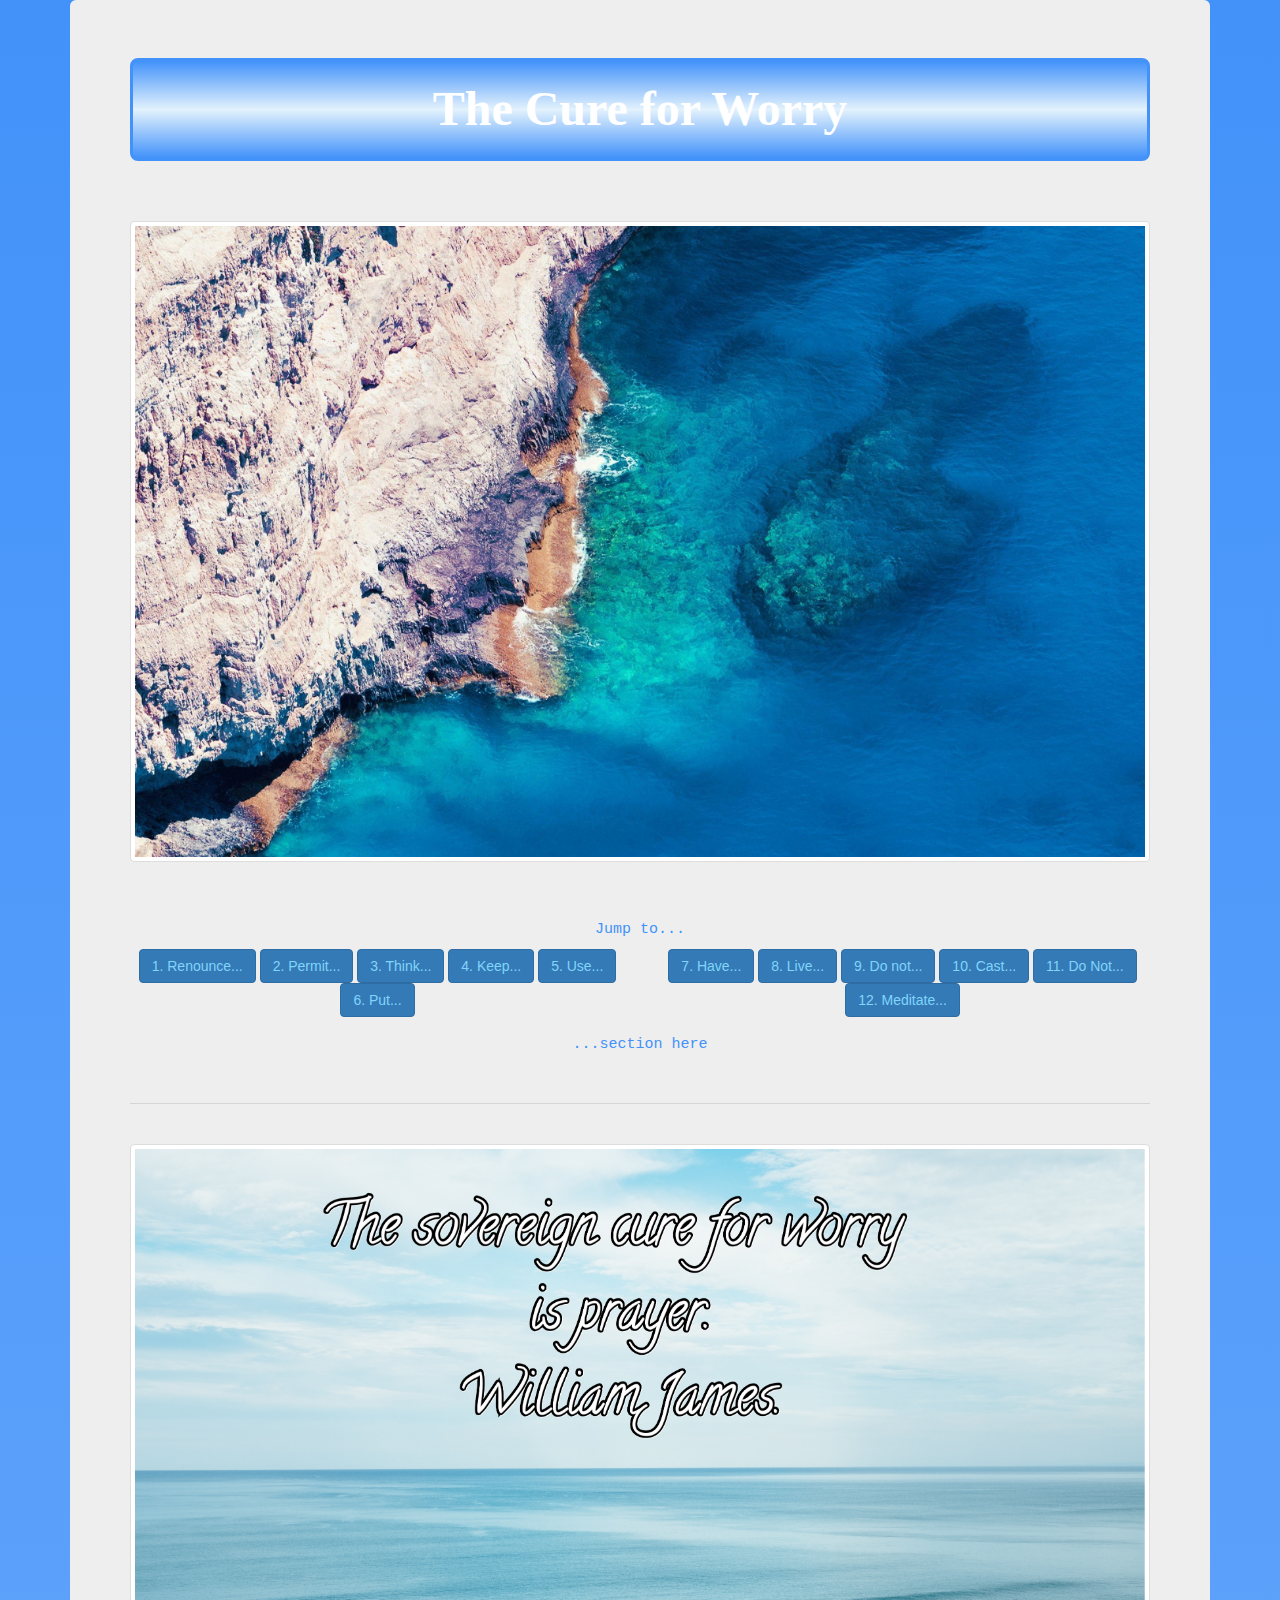
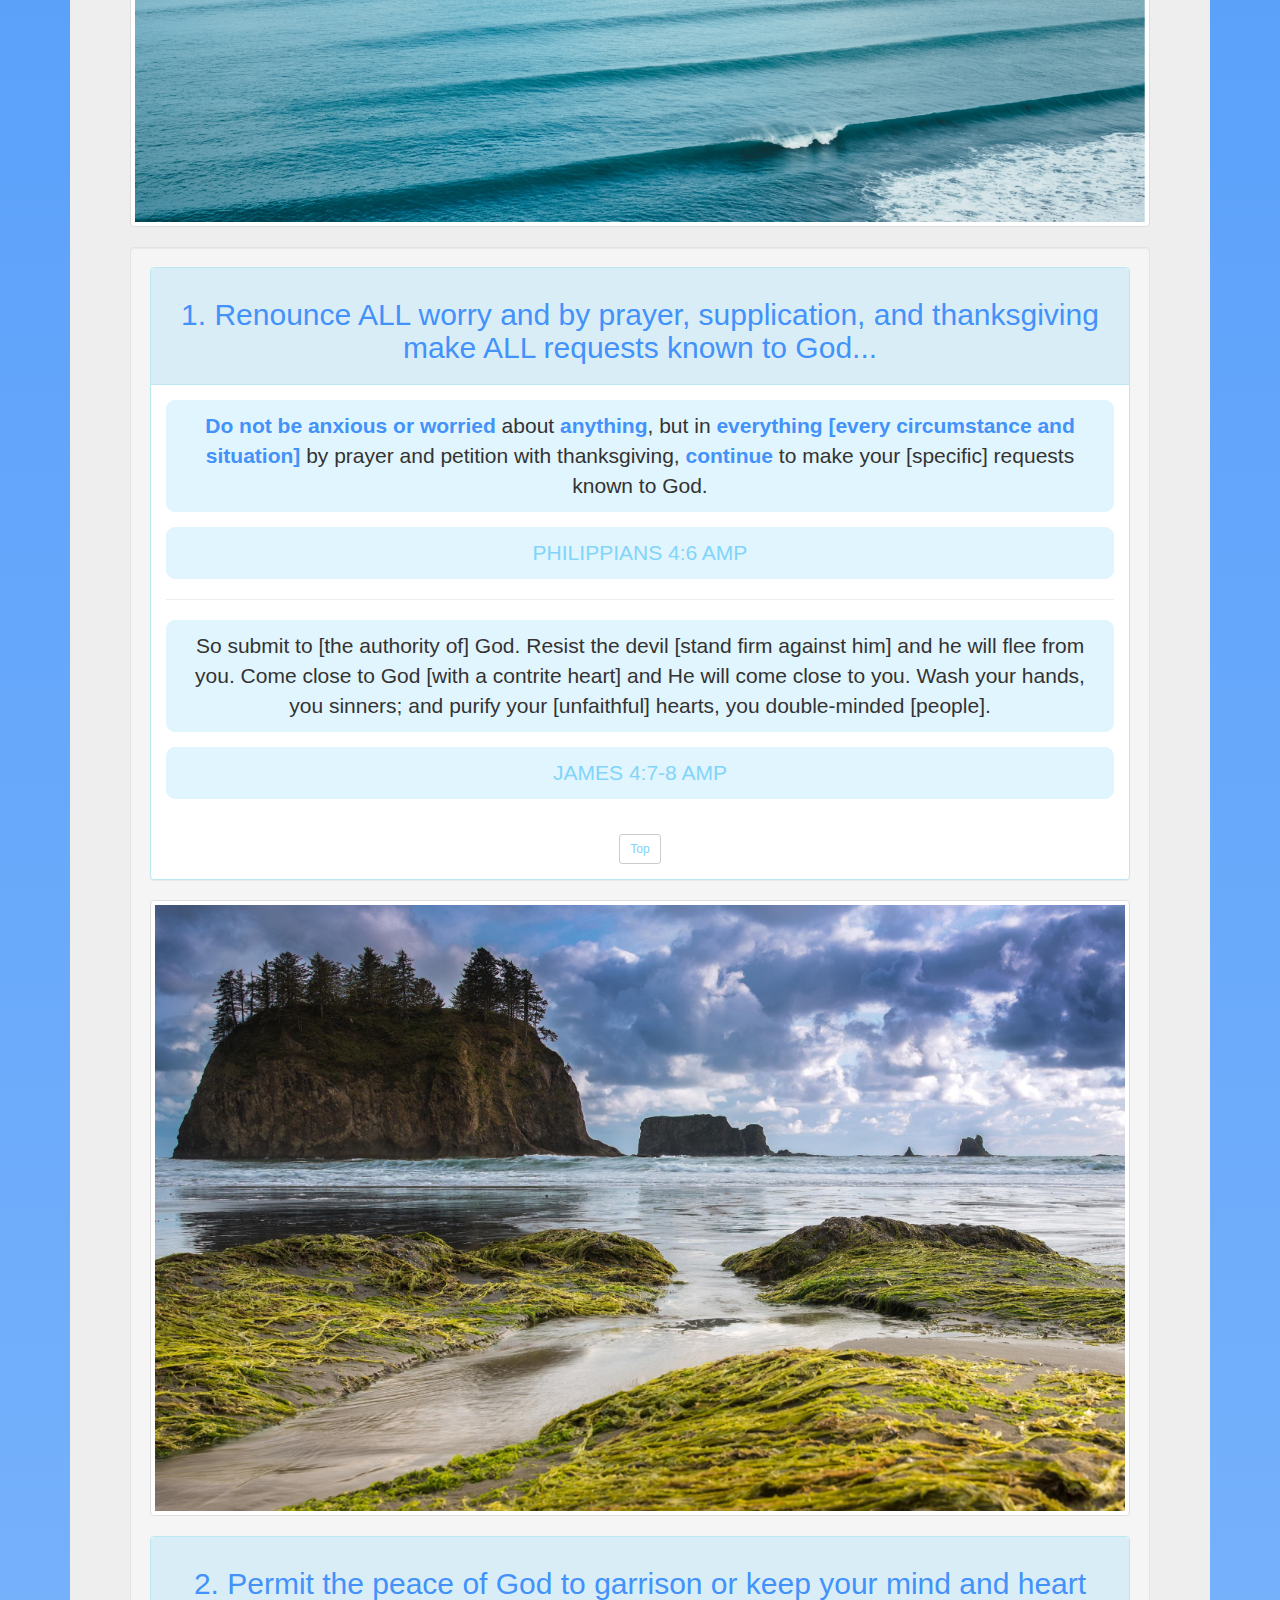
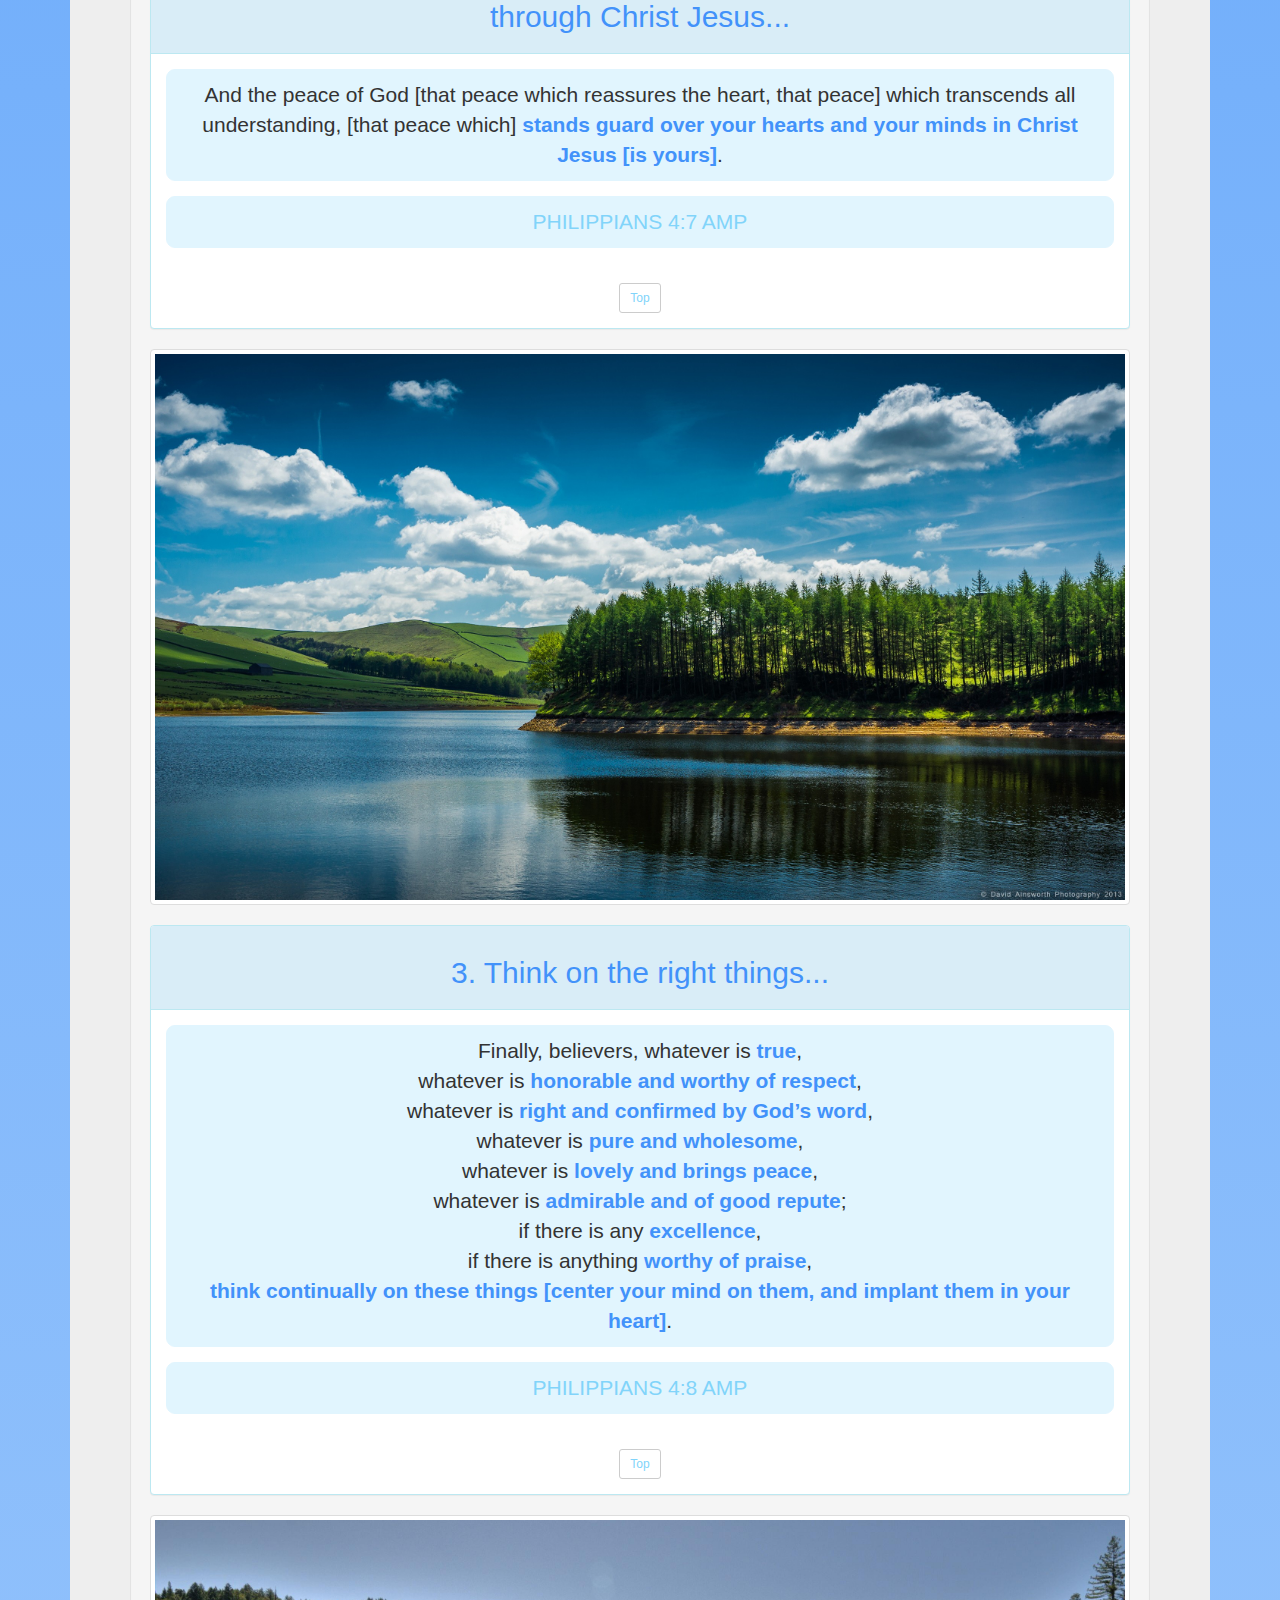
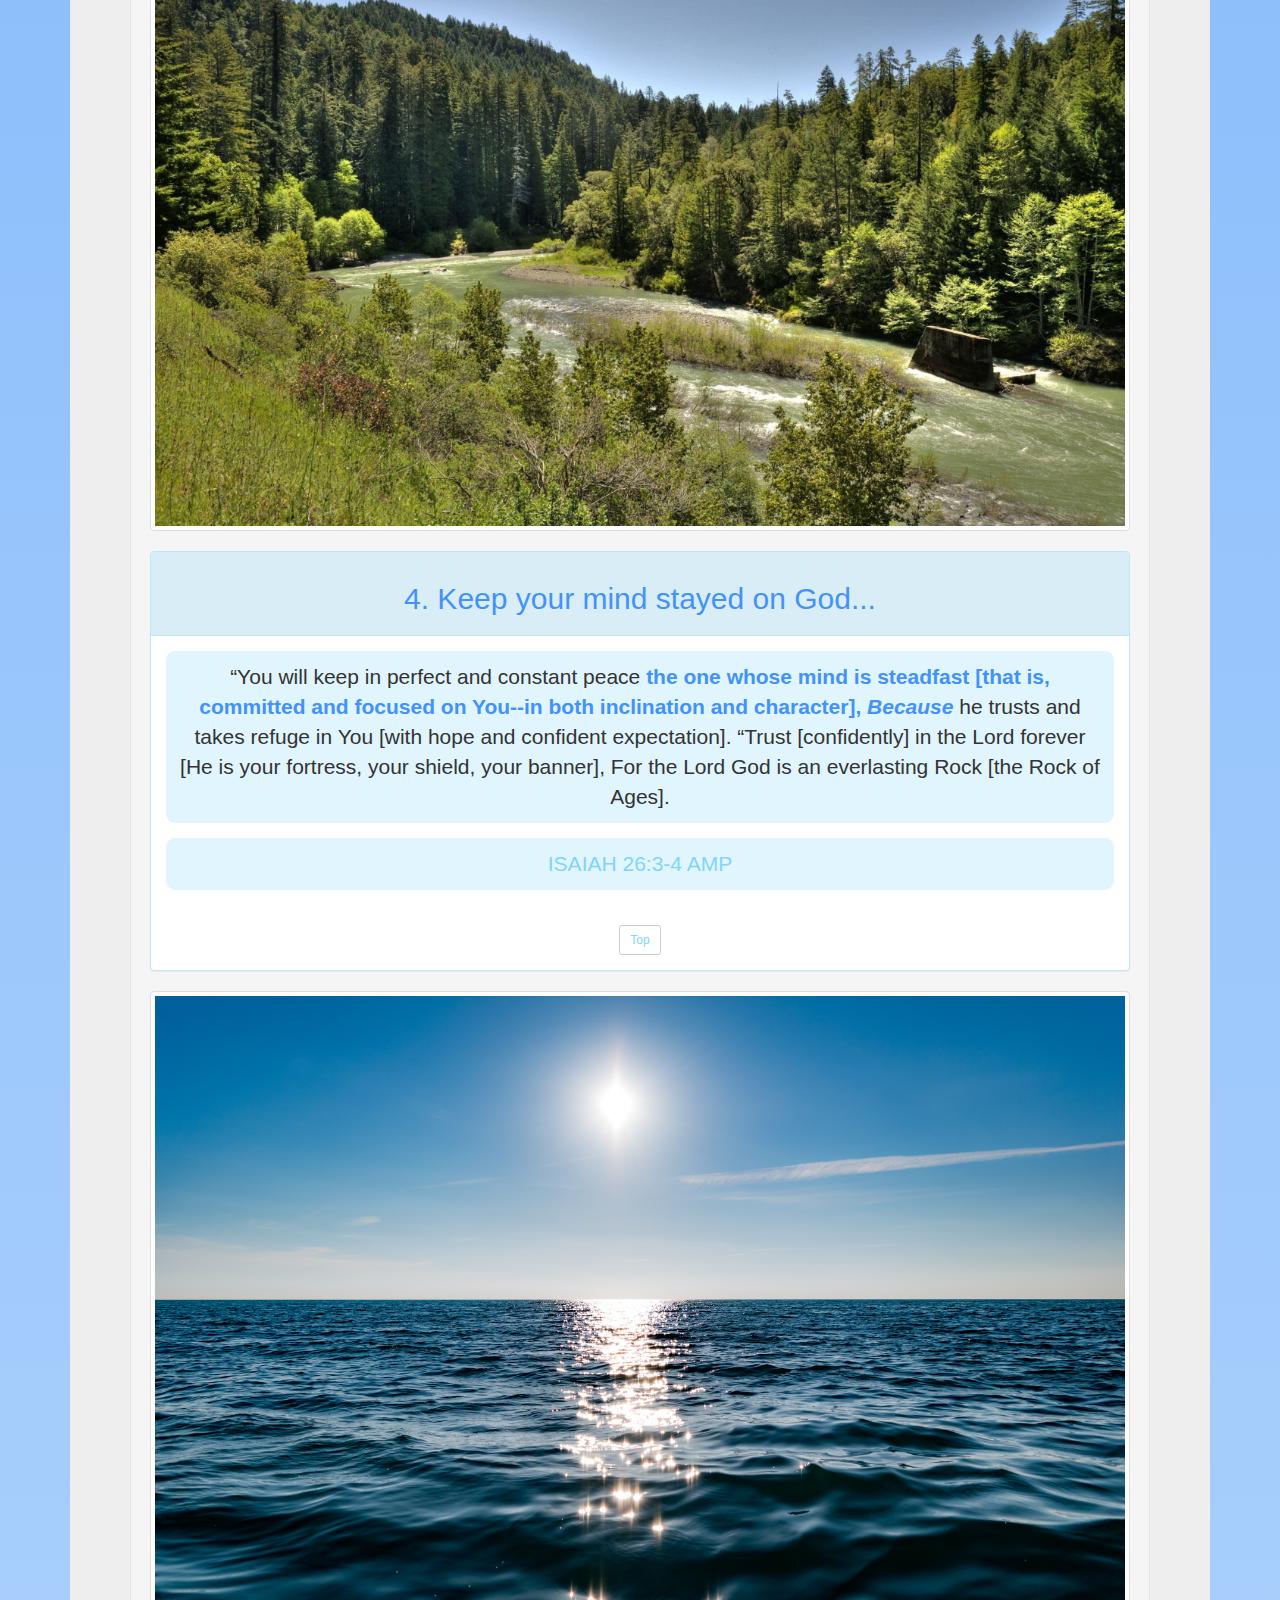
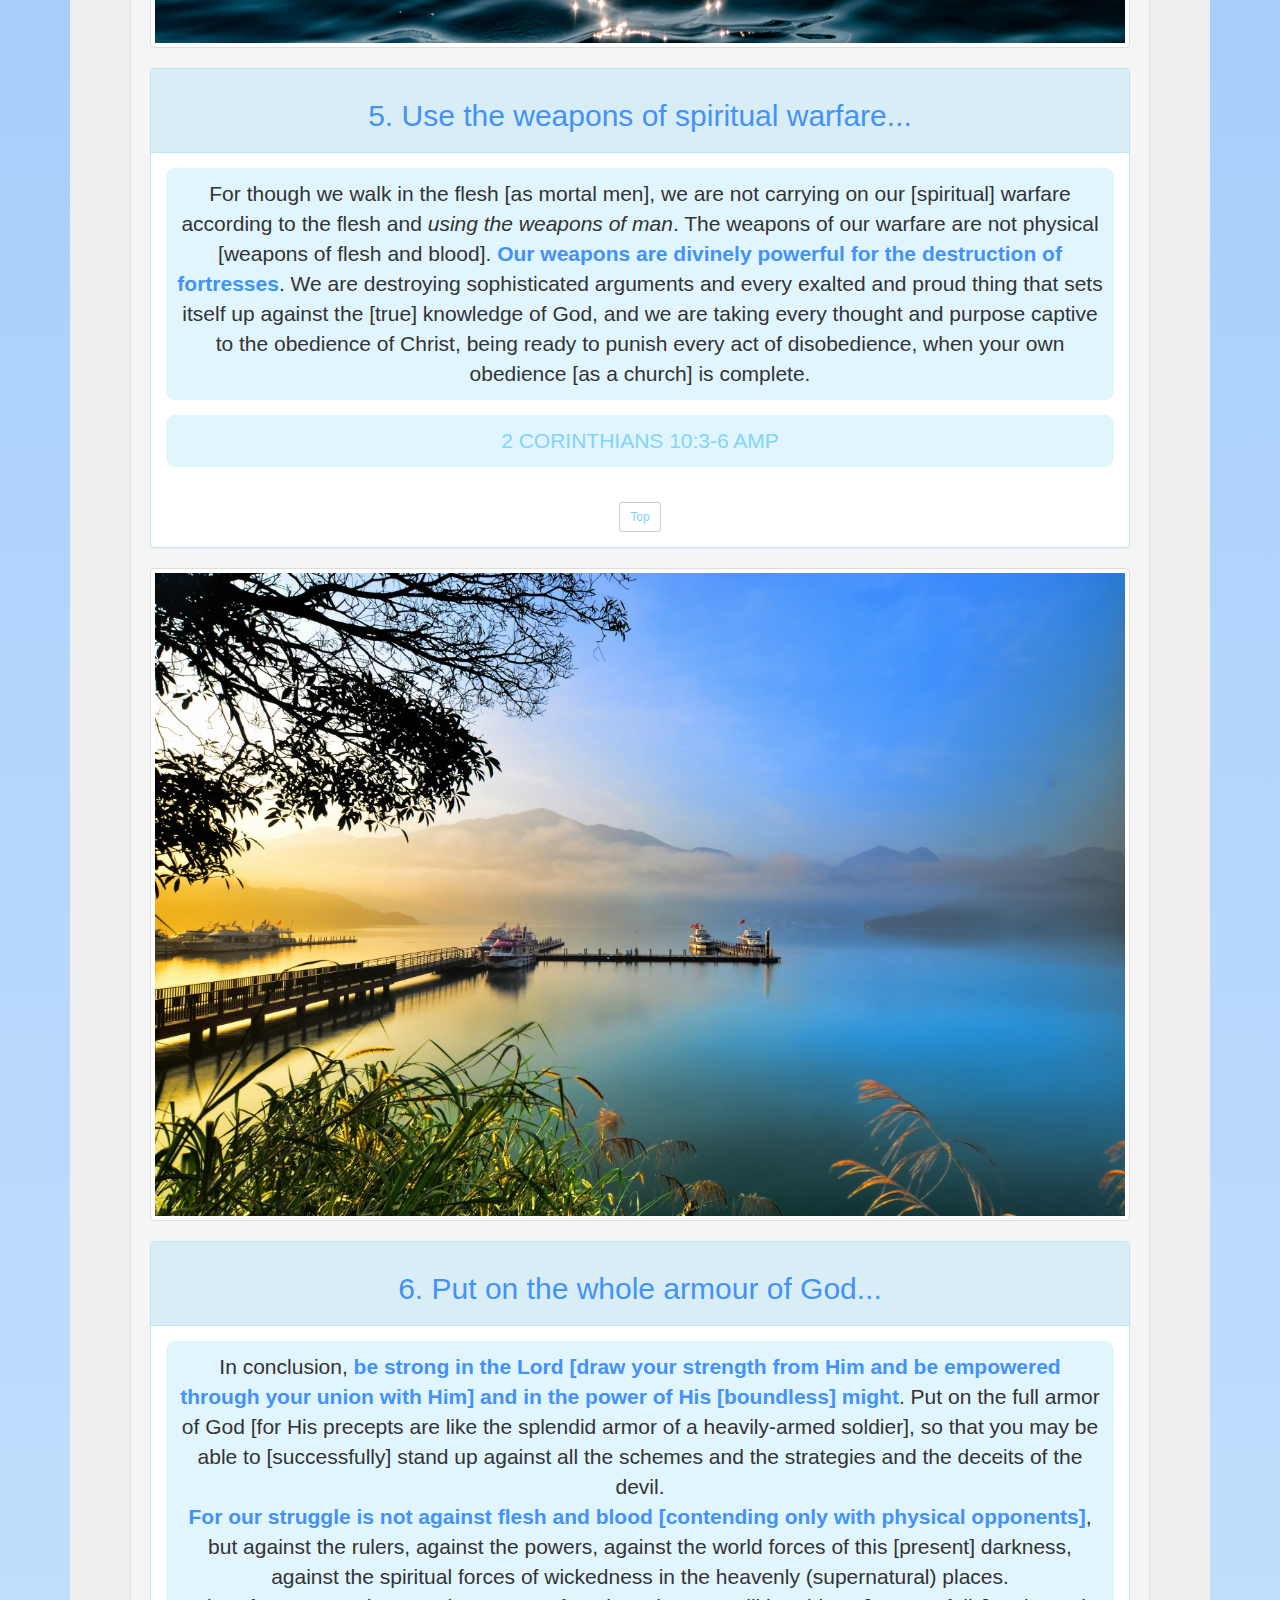
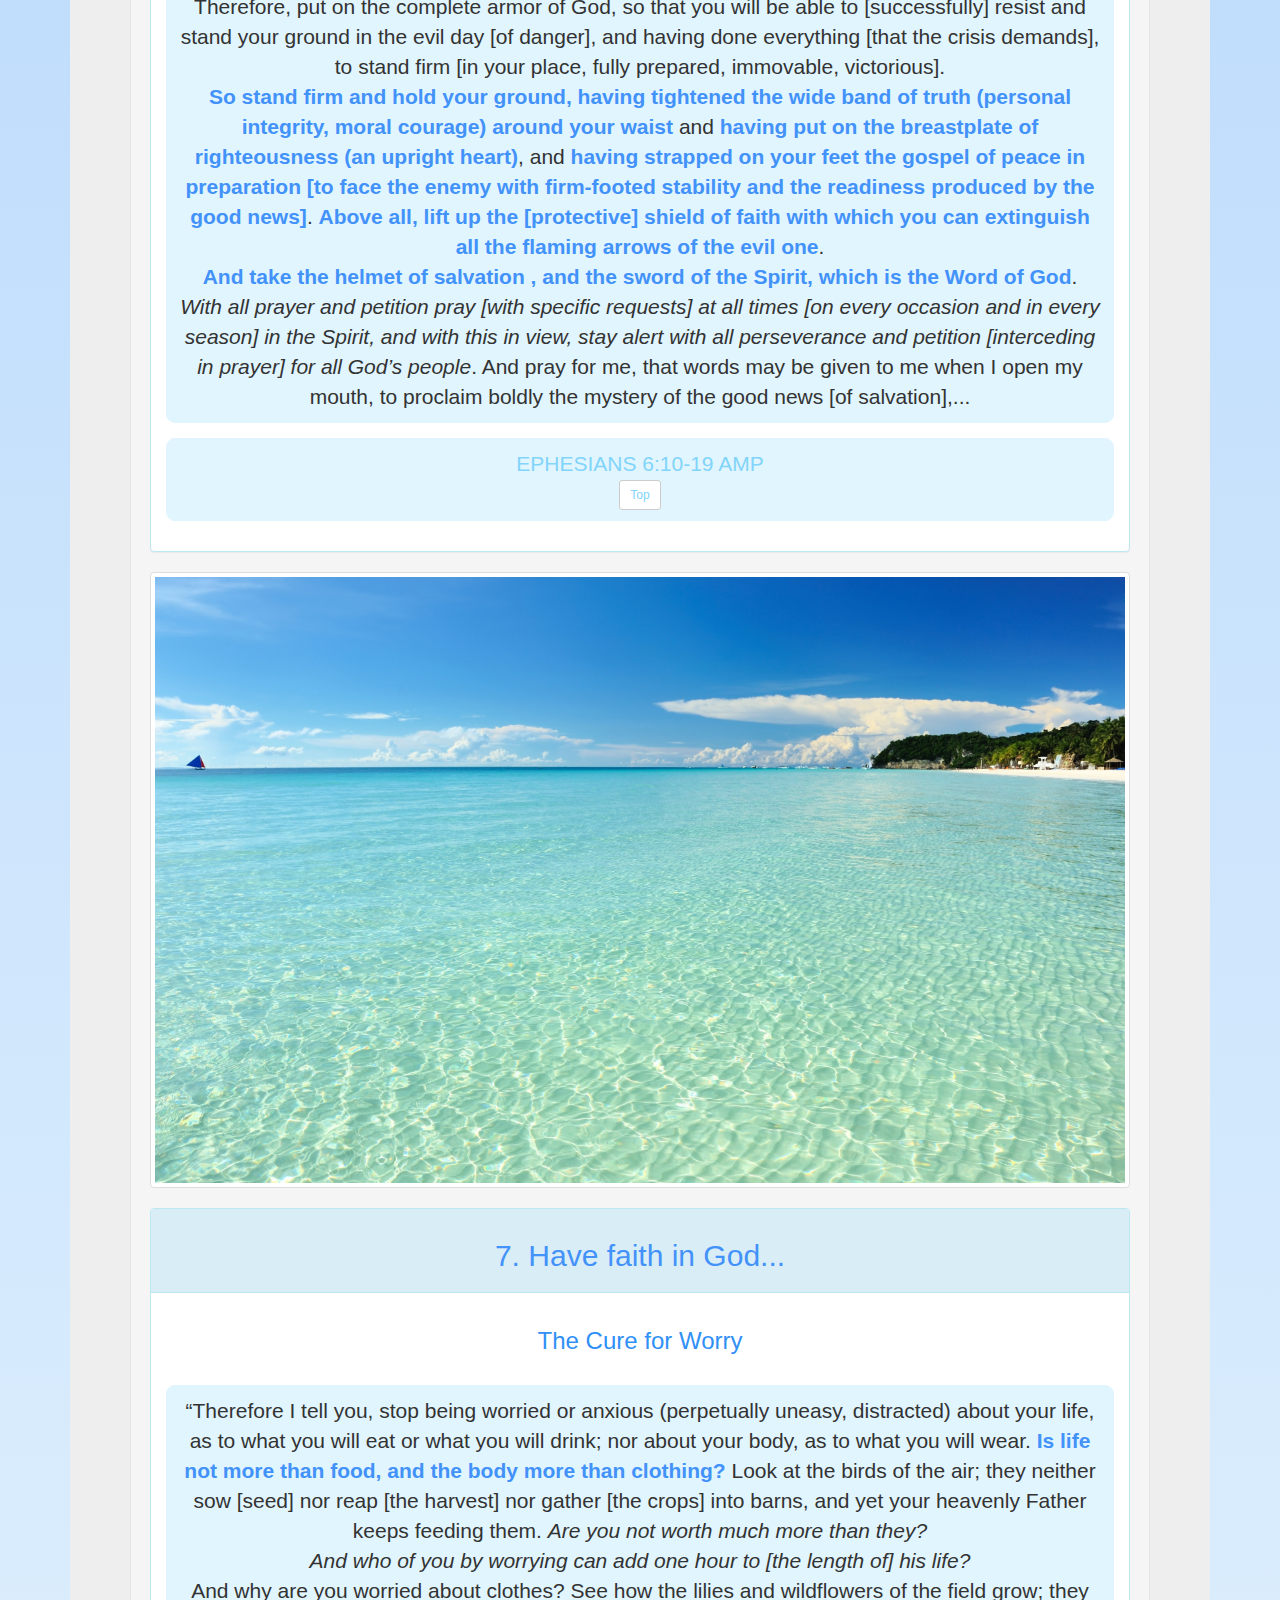
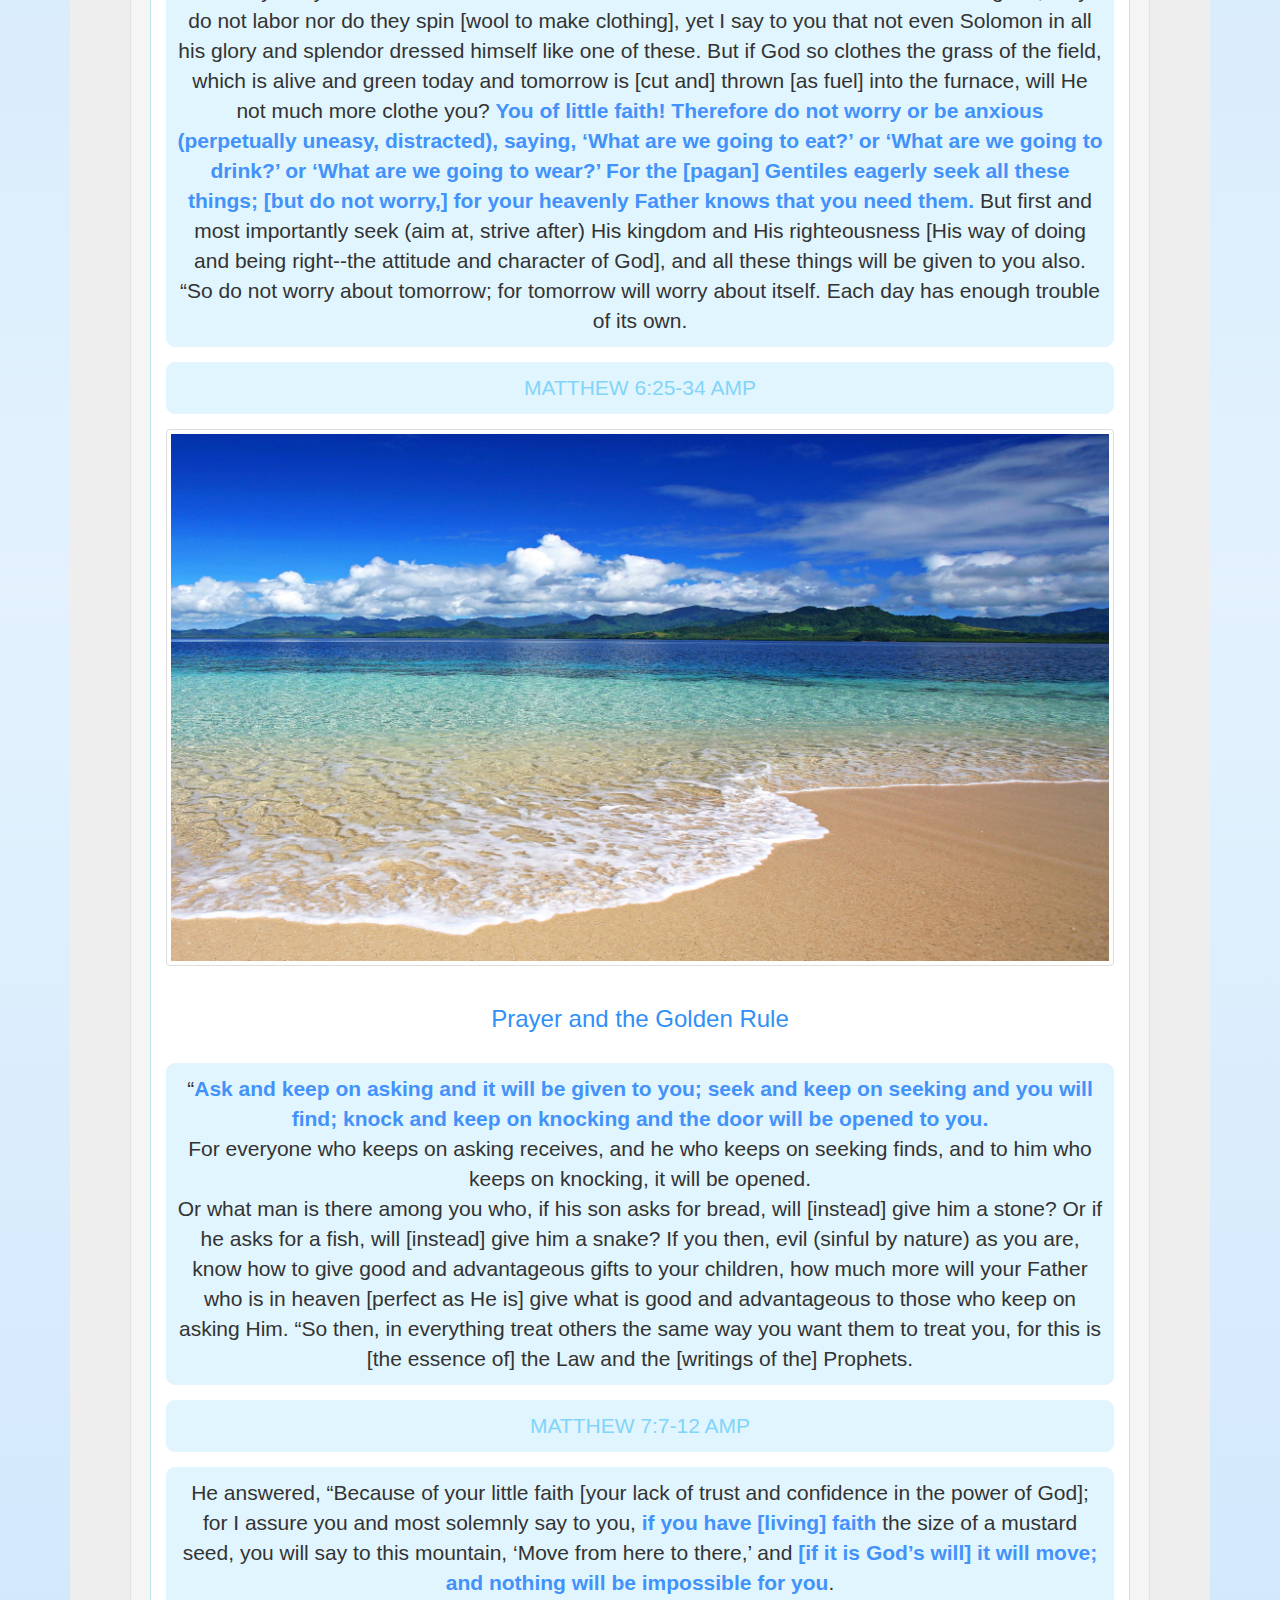
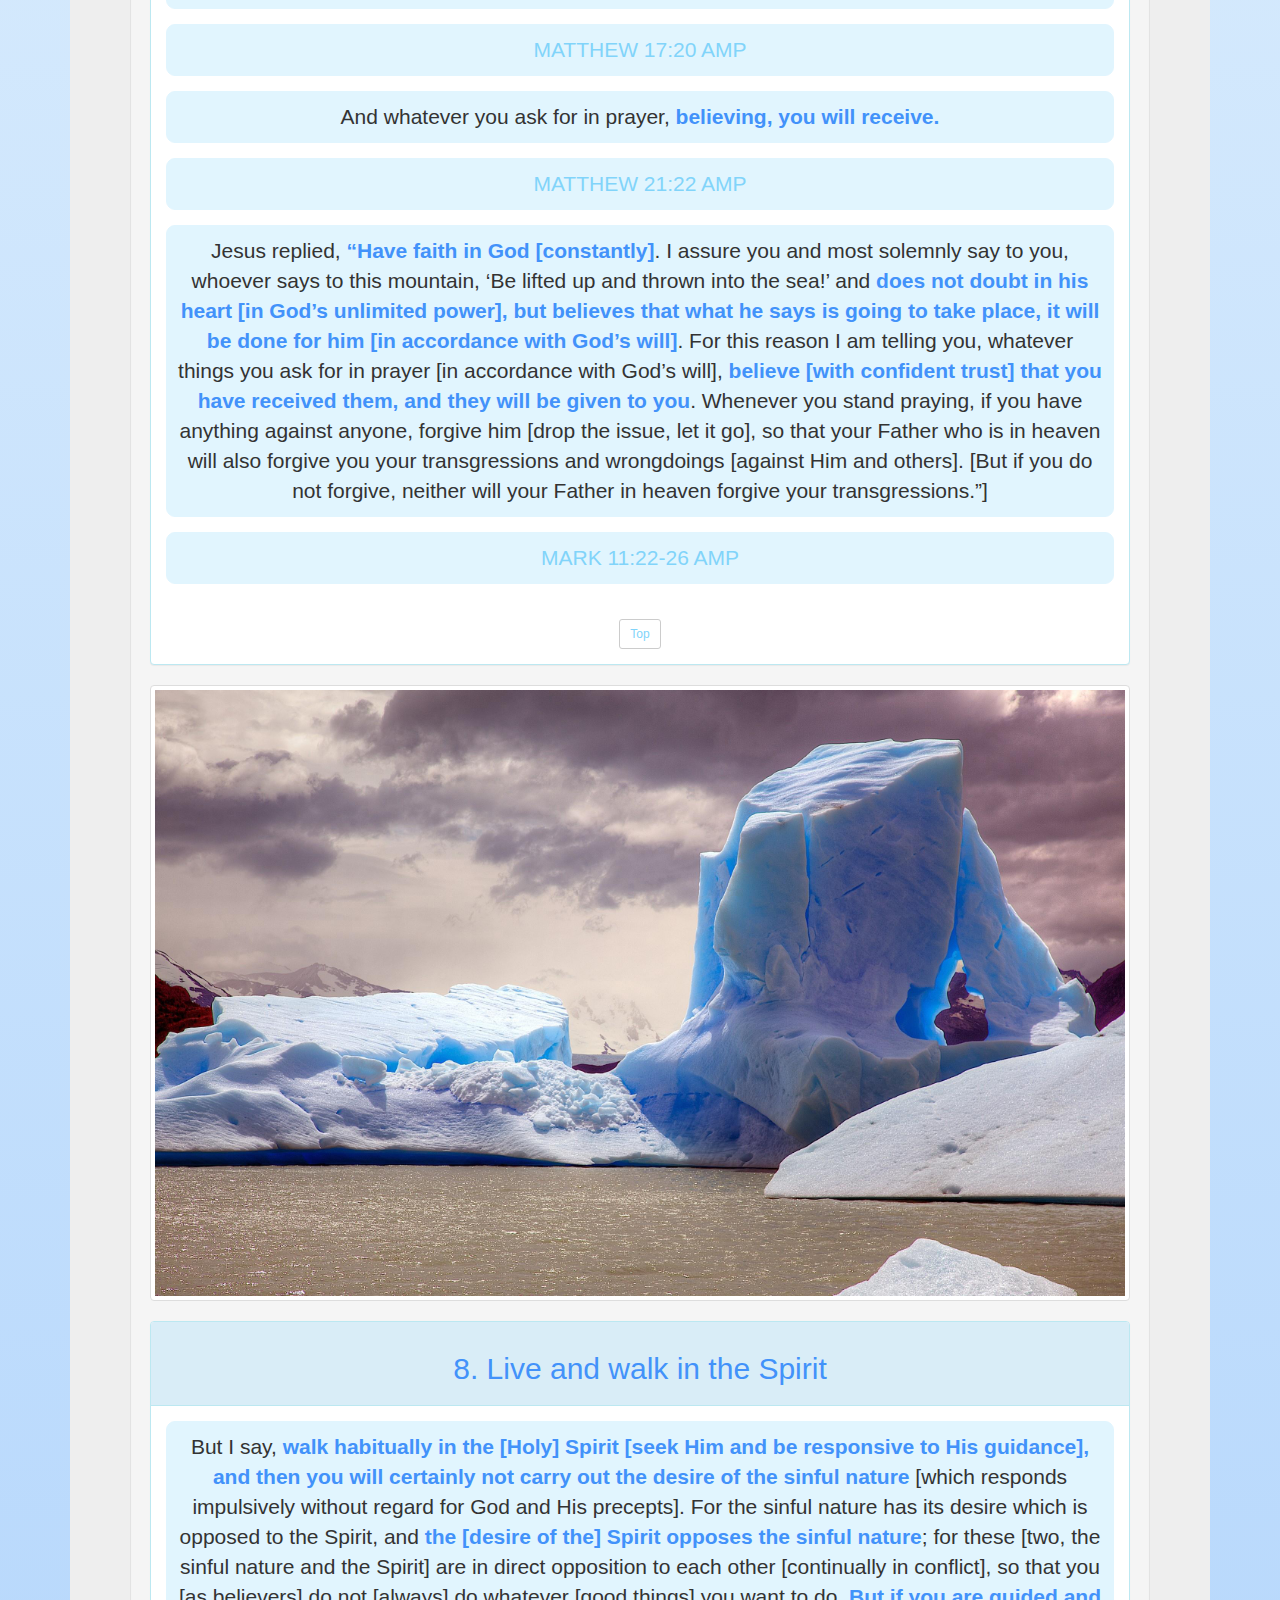
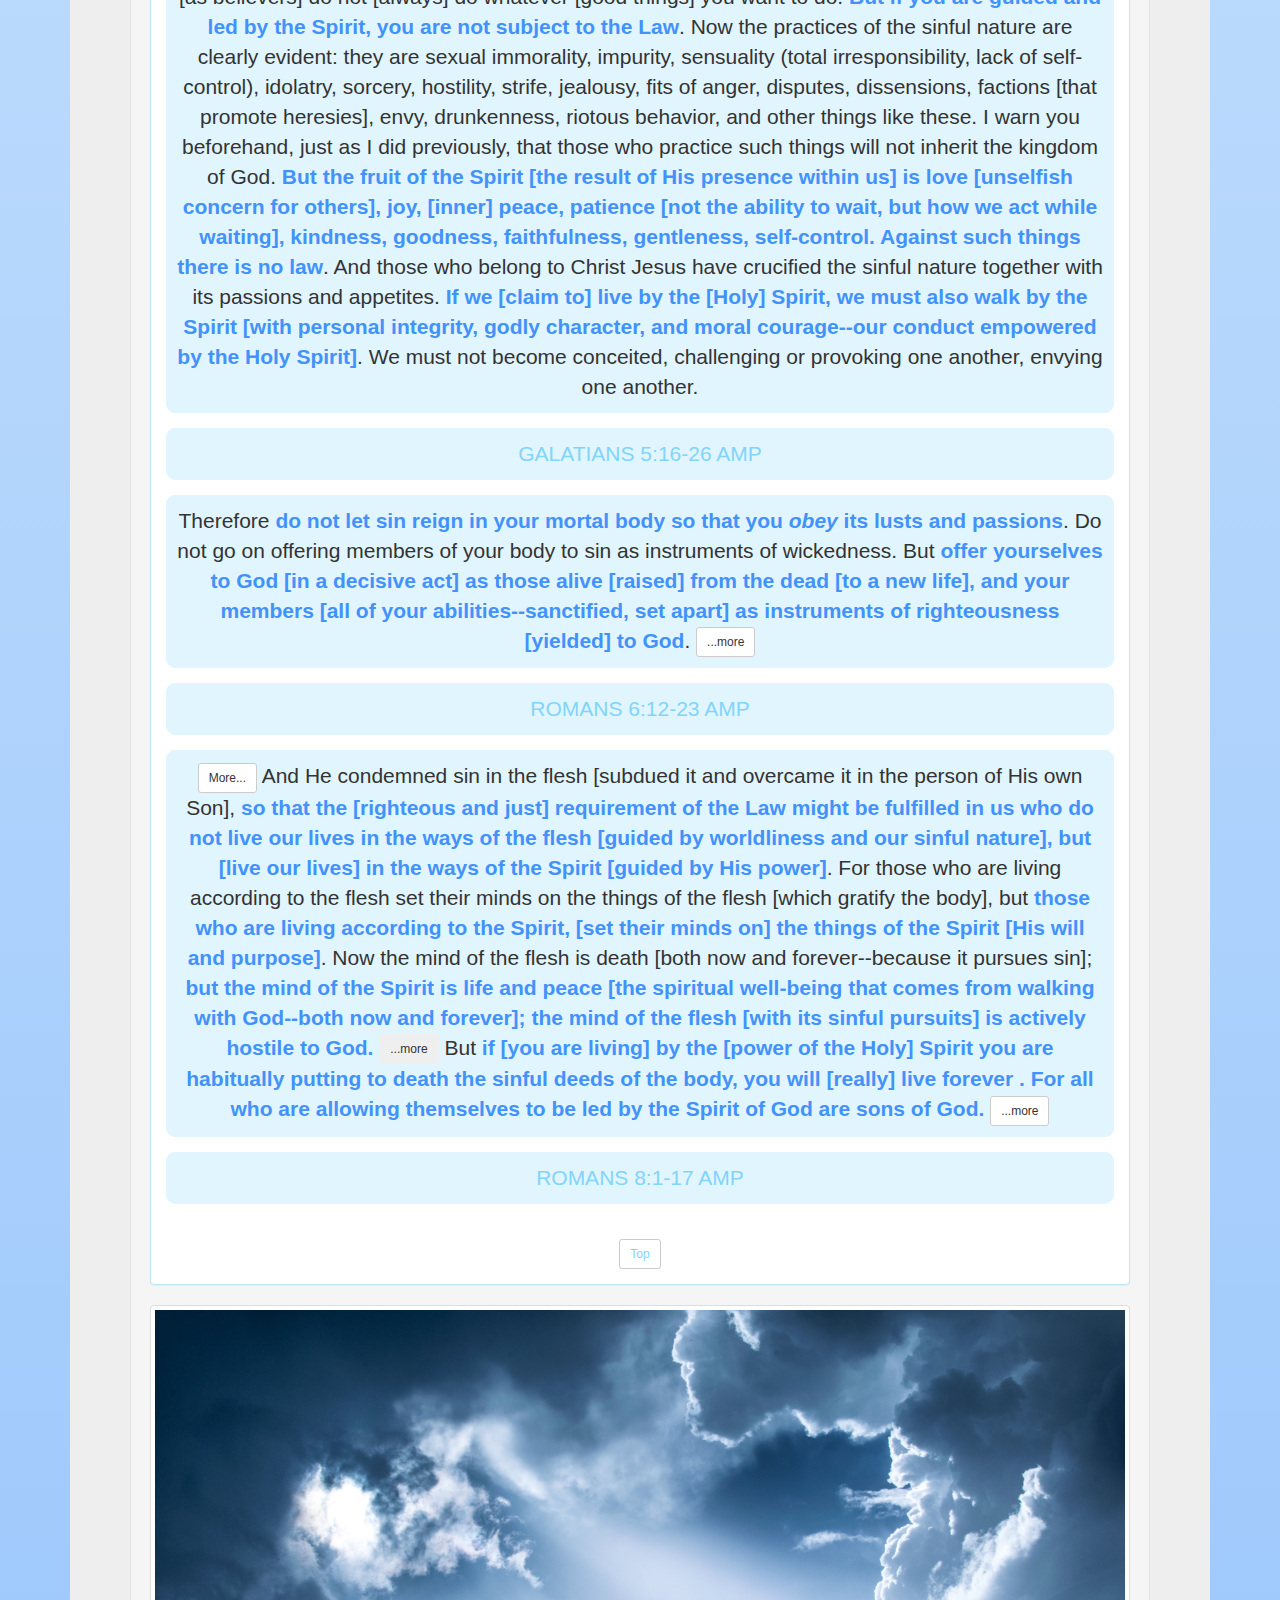
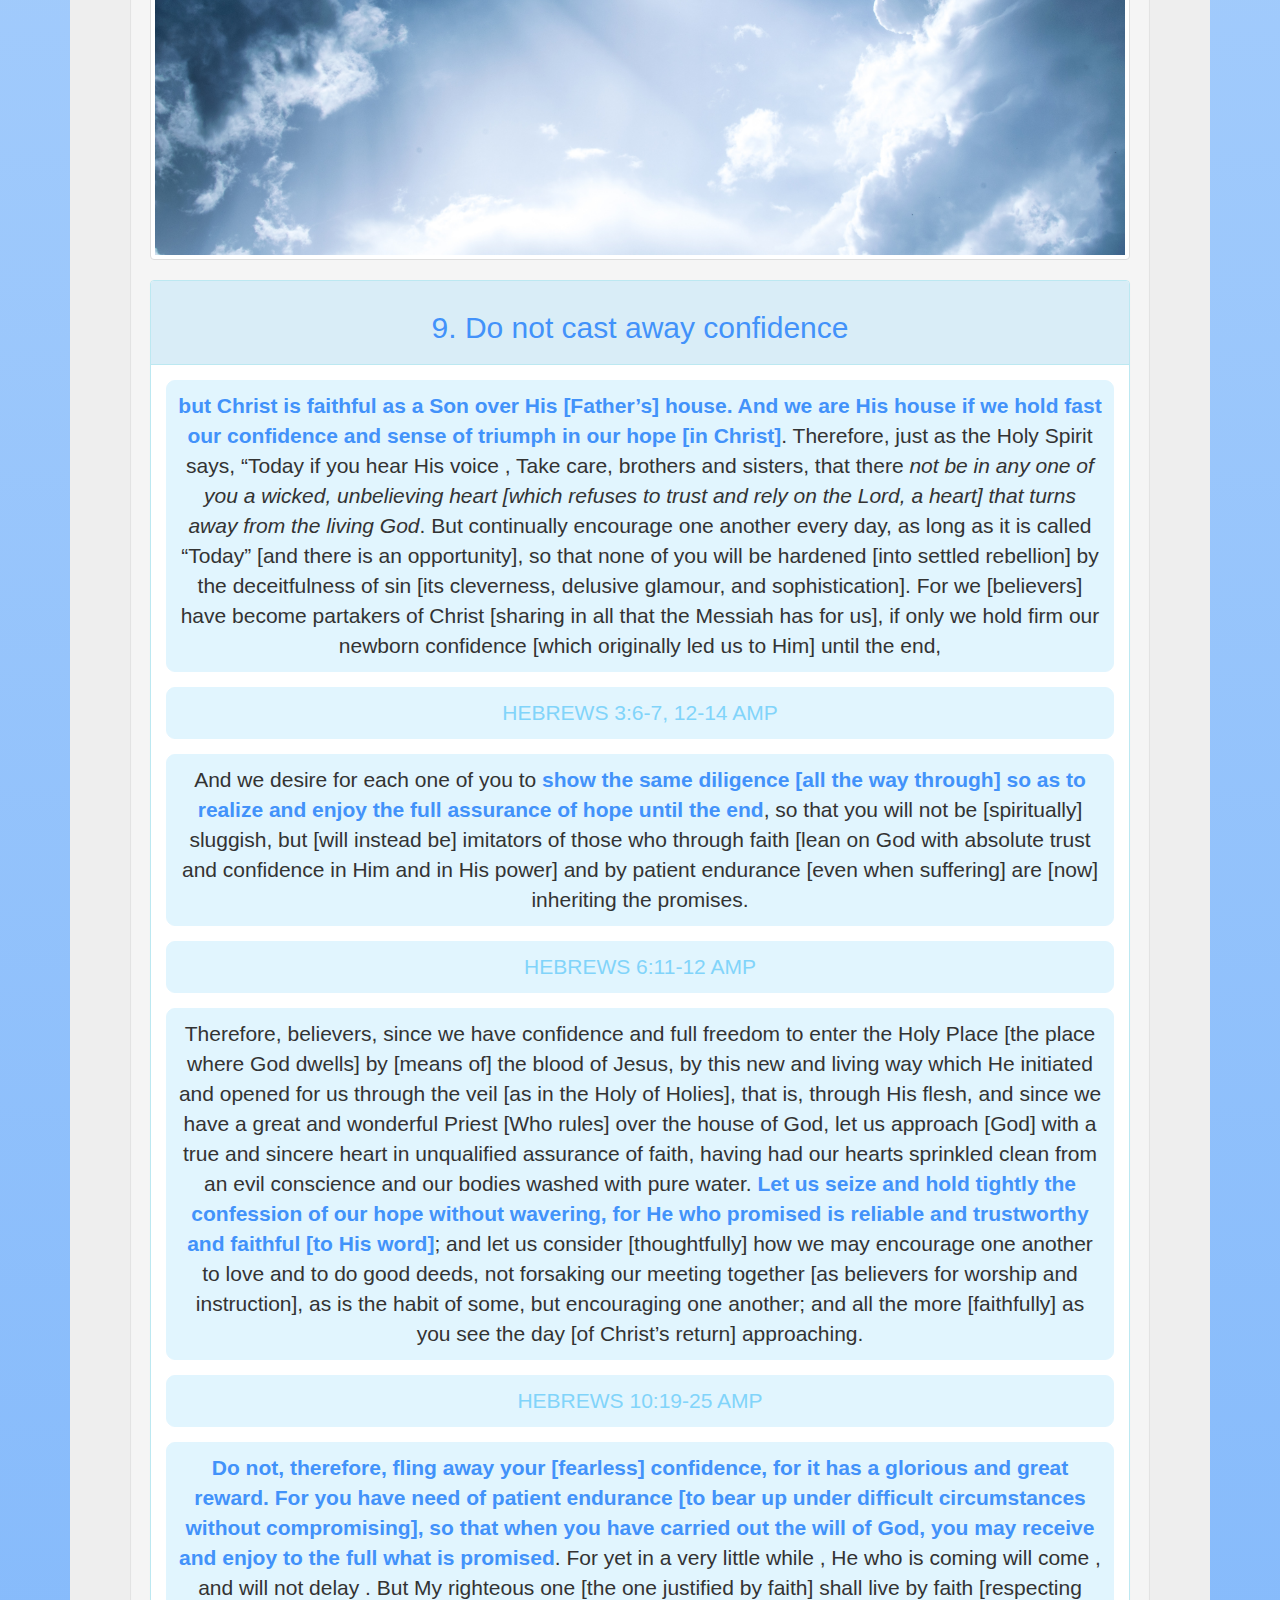
==== index.html @ e74d5601 "add b tags to text and tweakcsome css rules" ====
<!DOCTYPE html>
<html lang="en">
  <head>
    <meta charset="utf-8">
    <meta name="viewport" content="width=device-width, initial-scale=1.0">
    <link href="css/bootstrap.css" rel="stylesheet" type="text/css">
    <link href="css/styles.css" rel="stylesheet" type="text/css">
    <script src="js/scripts.js"></script>
    <title>Cure Worry</title>
  </head>
  <body>
    <div class="container">
    <div class="jumbotron text-center">
    
  
   
    <h4>The Cure for Worry</h4>
    <img src="img/pic2.jpg" alt="image of scenery" class="img img-responsive img-thumbnail">
    
    </br></br>
    
    <h2 class="clicks" id="top">Jump to...</h2>
    <div class="row">
    <div class="col-sm-6 col-md-6">
    <button type="button" class="btn btn-md btn-primary"><a href="#cure1">1. Renounce...</a></button>
    <button type="button" class="btn btn-md btn-primary"><a href="#cure2">2. Permit...</a></button>
    <button type="button" class="btn btn-md btn-primary"><a href="#cure3">3. Think...</a></button>
     <button type="button" class="btn btn-md btn-primary"><a href="#cure4">4. Keep...</a></button>
    <button type="button" class="btn btn-md btn-primary"><a href="#cure5">5. Use...</a></button>
    <button type="button" class="btn btn-md btn-primary"><a href="#cure6">6. Put...</a></button>
    </div>
    
    <div class="col-sm-6 col-md-6">
    <button type="button" class="btn btn-md btn-primary"><a href="#cure7">7. Have...</a></button>
    <button type="button" class="btn btn-md btn-primary"><a href="#cure8">8. Live...</a></button>
    <button type="button" class="btn btn-md btn-primary"><a href="#cure9">9. Do not...</a></button>
    <button type="button" class="btn btn-md btn-primary"><a href="#cure10">10. Cast...</a></button>
    <button type="button" class="btn btn-md btn-primary"><a href="#cure11">11. Do Not...</a></button>
    <button type="button" class="btn btn-md btn-primary"><a href="#cure12">12. Meditate...</a></button>
    </div>
    </div>
    <h2 class="clicks">...section here</h2>
    </br><hr/></br>
    
    <img src="img/cfw1.jpg" alt="image of bird" class="img img-responsive img-thumbnail">
        
    <div class="well">
    <div class="panel panel-info">
    <div class="panel-heading">
    <h2 id="cure1">1. Renounce ALL worry and by prayer, supplication, and thanksgiving make ALL requests known to God...</h2>
    </div>
    <div class="panel-body">
    <p><b>Do not be anxious or worried</b> about <b>anything</b>, but in <b>everything [every circumstance and situation]</b> by prayer and petition with thanksgiving, <b>continue</b> to make your [specific] requests known to God.</p>
    <p><a href="https://bible.com/bible/1588/php.4.6.AMP">PHILIPPIANS 4:6 AMP</a>
    </p>
    <hr/>
    <p>So submit to [the authority of] God. Resist the devil [stand firm against him] and he will flee from you. Come close to God [with a contrite heart] and He will come close to you. Wash your hands, you sinners; and purify your [unfaithful] hearts, you double-minded [people].</p>
    <p>
    <a href="https://bible.com/bible/1588/jas.4.7-8.AMP">JAMES 4:7‭-‬8 AMP</a>
    </p></br>
    <button type="button" class="btn btn-sm btn-default"><a href="#top">Top</a></button>
    </div>
    </div>
    
    <img src="img/pic5.jpg" alt="image of scenery" class="img img-responsive img-thumbnail">
    
    <div class="panel panel-info">
    <div class="panel-heading">
    <h2 id="cure2">2. Permit the peace of God to garrison or keep your mind and heart through Christ Jesus...</h2>
    </div>
    <div class="panel-body">
    <p>And the peace of God [that peace which reassures the heart, that peace] which transcends all understanding, [that peace which] <b>stands guard over your hearts and your minds in Christ Jesus [is yours]</b>.
    </p>
    <p><a href="https://bible.com/bible/1588/php.4.7.AMP">PHILIPPIANS 4:7 AMP</a>
    </p></br>
    <button type="button" class="btn btn-sm btn-default"><a href="#top">Top</a></button>
    </div>
    </div>
    
    <img src="img/pic4.jpg" alt="image of scenery" class="img img-responsive img-thumbnail">
    
    <div class="panel panel-info">
    <div class="panel-heading">
    <h2 id="cure3">3. Think on the right things...</h2>
    </div>
    <div class="panel-body">
    <p>Finally, believers, whatever is <b>true</b>, </br>whatever is <b>honorable and worthy of respect</b>, </br>whatever is <b>right and confirmed by God’s word</b>, </br>whatever is <b>pure and wholesome</b>, </br>whatever is <b>lovely and brings peace</b>, </br>whatever is <b>admirable and of good repute</b>; </br>if there is any <b>excellence</b>, </br>if there is anything <b>worthy of praise</b>, </br><b>think continually on these things [center your mind on them, and implant them in your heart]</b>.</p>
    <p><a href="https://bible.com/bible/1588/php.4.8.AMP">PHILIPPIANS 4:8 AMP</a>
    </p>
    </br>
    <button type="button" class="btn btn-sm btn-default"><a href="#top">Top</a></button>
    </div>
    </div>
    
    <img src="img/pic1.jpg" alt="image of scenery" class="img img-responsive img-thumbnail">
    
    <div class="panel panel-info">
    <div class="panel-heading">
    <h2 id="cure4">4. Keep your mind stayed on God...</h2>
    </div>
    <div class="panel-body">
    <p>“You will keep in perfect and constant peace <b>the one whose mind is steadfast [that is, committed and focused on You--in both inclination and character], <em>Because</em></b> he trusts and takes refuge in You [with hope and confident expectation]. “Trust [confidently] in the Lord forever [He is your fortress, your shield, your banner], For the Lord God is an everlasting Rock [the Rock of Ages].
    </p>
    <p><a href="https://bible.com/bible/1588/isa.26.3-4.AMP">ISAIAH 26:3‭-‬4 AMP</a>
    </p>
    </br>
    <button type="button" class="btn btn-sm btn-default"><a href="#top">Top</a></button>
    </div>
    </div>
    
    <img src="img/pic9.jpg" alt="image of scenery" class="img img-responsive img-thumbnail">
    
    <div class="panel panel-info">
    <div class="panel-heading">
    <h2 id="cure5">5. Use the weapons of spiritual warfare...</h2>
    </div>
    <div class="panel-body">
    <p>For though we walk in the flesh [as mortal men], we are not carrying on our [spiritual] warfare according to the flesh and <em>using the weapons of man</em>. The weapons of our warfare are not physical [weapons of flesh and blood]. <b>Our weapons are divinely powerful for the destruction of fortresses</b>.  We are destroying sophisticated arguments and every exalted and proud thing that sets itself up against the [true] knowledge of God, and we are taking every thought and purpose captive to the obedience of Christ, being ready to punish every act of disobedience, when your own obedience [as a church] is complete.
    </p>
    <p><a href="https://bible.com/bible/1588/2co.10.3-6.AMP">2 CORINTHIANS 10:3‭-‬6 AMP</a></p>
    </br>
    <button type="button" class="btn btn-sm btn-default"><a href="#top">Top</a></button>
    </div>
    </div>
    
    <img src="img/pic6.jpg" alt="image of scenery" class="img img-responsive img-thumbnail">
    
    <div class="panel panel-info">
    <div class="panel-heading">
    <h2 id="cure6">6. Put on the whole armour of God...</h2>
    </div>
    <div class="panel-body">
    <p>In conclusion, <b>be strong in the Lord [draw your strength from Him and be empowered through your union with Him] and in the power of His [boundless] might</b>. Put on the full armor of God [for His precepts are like the splendid armor of a heavily-armed soldier], so that you may be able to [successfully] stand up against all the schemes and the strategies and the deceits of the devil. </br><b>For our struggle is not against flesh and blood [contending only with physical opponents]</b>, but against the rulers, against the powers, against the world forces of this [present] darkness, against the spiritual forces of wickedness in the heavenly (supernatural) places.</br> Therefore, put on the complete armor of God, so that you will be able to [successfully] resist and stand your ground in the evil day [of danger], and having done everything [that the crisis demands], to stand firm [in your place, fully prepared, immovable, victorious].</br> <b>So stand firm and hold your ground, having  tightened the wide band of truth (personal integrity, moral courage) around your waist</b> and <b>having put on the breastplate of righteousness (an upright heart)</b>, 
and <b>having strapped on your feet the gospel of peace in preparation [to face the enemy with firm-footed stability and the readiness produced by the good news]</b>. <b>Above all, lift up the [protective] shield of faith with which you can extinguish all the flaming arrows of the evil one</b>. </br><b>And take the helmet of salvation , and the sword of the Spirit, which is the Word of God</b>. </br><em>With all prayer and petition pray [with specific requests] at all times [on every occasion and in every season] in the Spirit, and with this in view, stay alert with all perseverance and petition [interceding in prayer] for all God’s people</em>. And pray for me, that words may be given to me when I open my mouth, to proclaim boldly the mystery of the good news [of salvation],...            </p>
    <p><a href="https://bible.com/bible/1588/eph.6.10-19.AMP">EPHESIANS 6:10‭-‬19 AMP</a>

    </br>
    <button type="button" class="btn btn-sm btn-default"><a href="#top">Top</a></button>
    </p>
    </div>
    </div>
    
    <img src="img/pic3.jpg" alt="image of scenery" class="img img-responsive img-thumbnail">
    
    <div class="panel panel-info">
    <div class="panel-heading">
    <h2 id="cure7">7. Have faith in God...</h2>
    </div>
    <div class="panel-body">
    <h3>The Cure for Worry</h3></br>
    <p>“Therefore I tell you, stop being worried or anxious (perpetually uneasy, distracted) about your life, as to what you will eat or what you will drink; nor about your body, as to what you will wear. <b>Is life not more than food, and the body more than clothing?</b> Look at the birds of the air; they neither sow [seed] nor reap [the harvest] nor gather [the crops] into barns, and yet your heavenly Father keeps feeding them. <em>Are you not worth much more than they? </br>And who of you by worrying can add one hour to [the length of] his life?</em>   </br>And why are you worried about clothes? See how the lilies and wildflowers of the field grow; they do not labor nor do they spin [wool to make clothing],  yet I say to you that not even Solomon in all his glory and splendor dressed himself like one of these. But if God so clothes the grass of the field, which is alive and green today and tomorrow is [cut and] thrown [as fuel] into the furnace, will He not much more clothe you? <b>You of little faith!  Therefore do not worry or be anxious (perpetually uneasy, distracted), saying, ‘What are we going to eat?’ or ‘What are we going to drink?’ or ‘What are we going to wear?’  For the [pagan] Gentiles eagerly seek all these things; [but do not worry,] for your heavenly Father knows that you need them. </b>But first and most importantly seek (aim at, strive after) His kingdom and His righteousness [His way of doing and being right--the attitude and character of God], and all these things will be given to you also.  “So do not worry about tomorrow; for tomorrow will worry about itself. Each day has enough trouble of its own.</b>
    </p>
    <p><a href="https://bible.com/bible/1588/mat.6.25-34.AMP">MATTHEW 6:25‭-‬34 AMP</a>
    </p>
    
    <img src="img/pic7.jpg" alt="image of scenery" class="img img-responsive img-thumbnail">
    <h3>Prayer and the Golden Rule</h3></br>
    <p>“<b>Ask and keep on asking and it will be given to you; seek and keep on seeking and you will find; knock and keep on knocking and the door will be opened to you.</b> </br>For everyone who keeps on asking receives, and he who keeps on seeking finds, and to him who keeps on knocking, it will be opened.  </br>Or what man is there among you who, if his son asks for bread, will [instead] give him a stone?  Or if he asks for a fish, will [instead] give him a snake?  If you then, evil (sinful by nature) as you are, know how to give good and advantageous gifts to your children, how much more will your Father who is in heaven [perfect as He is] give what is good and advantageous to those who keep on asking Him.  “So then, in everything treat others the same way you want them to treat you, for this is [the essence of] the Law and the [writings of the] Prophets.
    </p>
    <p><a href="https://bible.com/bible/1588/mat.7.7-12.AMP">MATTHEW 7:7‭-‬12 AMP</a>
    </p>
    <p>He answered, “Because of your little faith [your lack of trust and confidence in the power of God]; for I assure you and most solemnly say to you, <b>if you have [living] faith</b> the size of a mustard seed, you will say to this mountain, ‘Move from here to there,’ and <b>[if it is God’s will] it will move; and nothing will be impossible for you</b>.
</p>
    <p><a href="https://bible.com/bible/1588/mat.17.20.AMP">MATTHEW 17:20 AMP</a></p>
    <p>And whatever you ask for in prayer, <b>believing, you will receive.</b>
</p>
    <p><a href="https://bible.com/bible/1588/mat.21.22.AMP">MATTHEW 21:22 AMP</a></p>
<p>Jesus replied, <b>“Have faith in God [constantly]</b>. I assure you and most solemnly say to you, whoever says to this mountain, ‘Be lifted up and thrown into the sea!’ and <b>does not doubt in his heart [in God’s unlimited power], but believes that what he says is going to take place, it will be done for him [in accordance with God’s will]</b>.  For this reason I am telling you, whatever things you ask for in prayer [in accordance with God’s will], <b>believe [with confident trust] that you have received them, and they will be given to you</b>. Whenever you stand praying, if you have anything against anyone, forgive him [drop the issue, let it go], so that your Father who is in heaven will also forgive you your transgressions and wrongdoings [against Him and others].  [But if you do not forgive, neither will your Father in heaven forgive your transgressions.”]
    </p>
    <p><a href="https://bible.com/bible/1588/mrk.11.22-26.AMP">MARK 11:22‭-‬26 AMP</a></p>
</br>
    <button type="button" class="btn btn-sm btn-default"><a href="#top">Top</a></button>
    </div>
    </div>
    
    <img src="img/pic12.jpg" alt="image of scenery" class="img img-responsive img-thumbnail">
    
    <div class="panel panel-info">
    <div class="panel-heading">
    <h2 id="cure8">8. Live and walk in the Spirit</h2>
    </div>
    <div class="panel-body">
    <p>But I say, <b>walk habitually in the [Holy] Spirit [seek Him and be responsive to His guidance], and then you will certainly not carry out the desire of the sinful nature</b> [which responds impulsively without regard for God and His precepts]. For the sinful nature has its desire which is opposed to the Spirit, and <b>the [desire of the] Spirit opposes the sinful nature</b>; for these [two, the sinful nature and the Spirit] are in direct opposition to each other [continually in conflict], so that you [as believers] do not [always] do whatever [good things] you want to do. <b>But if you are guided and led by the Spirit, you are not subject to the Law</b>. Now the practices of the sinful nature are clearly evident: they are sexual immorality, impurity, sensuality (total irresponsibility, lack of self-control),  idolatry, sorcery, hostility, strife, jealousy, fits of anger, disputes, dissensions, factions [that promote heresies], envy, drunkenness, riotous behavior, and other things like these. I warn you beforehand, just as I did previously, that those who practice such things will not inherit the kingdom of God. <b>But the fruit of the Spirit [the result of His presence within us] is love [unselfish concern for others], joy, [inner] peace, patience [not the ability to wait, but how we act while waiting], kindness, goodness, faithfulness, gentleness, self-control. Against such things there is no law</b>. And those who belong to Christ Jesus have crucified the sinful nature together with its passions and appetites. <b>If we [claim to] live by the [Holy] Spirit, we must also walk by the Spirit [with personal integrity, godly character, and moral courage--our conduct empowered by the Holy Spirit]</b>. We must not become conceited, challenging or provoking one another, envying one another.
    </p>
    <p><a href="https://bible.com/bible/1588/gal.5.16-26.AMP">GALATIANS 5:16‭-‬26 AMP</a></p>
    
    <p>Therefore <b>do not let sin reign in your mortal body so that you <em>obey</em> its lusts and passions</b>. Do not go on offering members of your body to sin as instruments of wickedness. But <b>offer yourselves to God [in a decisive act] as those alive [raised] from the dead [to a new life], and your members [all of your abilities--sanctified, set apart] as instruments of righteousness [yielded] to God</b>. <button type="button" class="btn btn-default btn-sm" onclick="myFunction()">...more</button><span id="8live"></span>
    </p>
    <p><a href="https://bible.com/bible/1588/rom.6.12-23.AMP">ROMANS 6:12‭-‬23 AMP</a></p>
    
    <p><span id="8live2"></span><button type="button" class="btn btn-sm btn-default" onclick="myFunction2()">More...</button> And He condemned sin in the flesh [subdued it and overcame it in the person of His own Son], <b>so that the [righteous and just] requirement of the Law might be fulfilled in us who do not live our lives in the ways of the flesh [guided by worldliness and our sinful nature], but [live our lives] in the ways of the Spirit [guided by His power]</b>. For those who are living according to the flesh set their minds on the things of the flesh [which gratify the body], but <b>those who are living according to the Spirit, [set their minds on] the things of the Spirit [His will and purpose]</b>. Now the mind of the flesh is death [both now and forever--because it pursues sin]; <b>but the mind of the Spirit is life and peace [the spiritual well-being that comes from walking with God--both now and forever]; the mind of the flesh [with its sinful pursuits] is actively hostile to God. </b><button type="button" class="btn btn-sm btm-default" onclick="myFunction3()">...more</button><span id="8live3"></span>

 But <b>if [you are living] by the [power of the Holy] Spirit you are habitually putting to death the sinful deeds of the body, you will [really] live forever . For all who are allowing themselves to be led by the Spirit of God are sons of God. </b><span id="8live4"></span><button type="button" class="btn btn-default btn-sm" onclick="myFunction4()">...more</button>

    </p>
    <p><a href="https://bible.com/bible/1588/rom.8.1-17.AMP">ROMANS 8:1‭-‬17 AMP</a></p>
 </br>
    <button type="button" class="btn btn-sm btn-default"><a href="#top">Top</a></button>
    </div>
    </div>
    
     <img src="img/pic10.jpg" alt="image of scenery" class="img img-responsive img-thumbnail">
    
    <div class="panel panel-info">
    <div class="panel-heading">
    <h2 id="cure9">9. Do not cast away confidence</h2>
    </div>
    <div class="panel-body">
    <p><b>but Christ is faithful as a Son over His [Father’s] house. And we are His house if we hold fast our confidence and sense of triumph in our hope [in Christ]</b>. Therefore, just as the Holy Spirit says, “Today if you hear His voice , Take care, brothers and sisters, that there <em>not be in any one of you a wicked, unbelieving heart [which refuses to trust and rely on the Lord, a heart] that turns away from the living God</em>. But continually encourage one another every day, as long as it is called “Today” [and there is an opportunity], so that none of you will be hardened [into settled rebellion] by the deceitfulness of sin [its cleverness, delusive glamour, and sophistication]. For we [believers] have become partakers of Christ [sharing in all that the Messiah has for us], if only we hold firm our newborn confidence [which originally led us to Him] until the end,
    </p>
    <p><a href="https://bible.com/bible/1588/heb.3.6-14.AMP">HEBREWS 3:6‭-‬7‭, ‬12‭-‬14 AMP</a></p>
    
    <p>And we desire for each one of you to <b>show the same diligence [all the way through] so as to realize and enjoy the full assurance of hope until the end</b>, so that you will not be [spiritually] sluggish, but [will instead be] imitators of those who through faith [lean on God with absolute trust and confidence in Him and in His power] and by patient endurance [even when suffering] are [now] inheriting the promises.

    </p>
    <p><a href="https://bible.com/bible/1588/heb.6.11-12.AMP">HEBREWS 6:11‭-‬12 AMP</a></p>
    
    <p>Therefore, believers, since we have confidence and full freedom to enter the Holy Place [the place where God dwells] by [means of] the blood of Jesus, by this new and living way which He initiated and opened for us through the veil [as in the Holy of Holies], that is, through His flesh, and since we have a great and wonderful Priest [Who rules] over the house of God, let us approach [God] with a true and sincere heart in unqualified assurance of faith, having had our hearts sprinkled clean from an evil conscience and our bodies washed with pure water. <b>Let us seize and hold tightly the confession of our hope without wavering, for He who promised is reliable and trustworthy and faithful [to His word]</b>; and let us consider [thoughtfully] how we may encourage one another to love and to do good deeds, not forsaking our meeting together [as believers for worship and instruction], as is the habit of some, but encouraging one another; and all the more [faithfully] as you see the day [of Christ’s return] approaching.

    </p>
    <p><a href="https://bible.com/bible/1588/heb.10.19-25.AMP">HEBREWS 10:19‭-‬25 AMP</a></p>
    
    <p><b>Do not, therefore, fling away your [fearless] confidence, for it has a glorious and great reward. For you have need of patient endurance [to bear up under difficult circumstances without compromising], so that when you have carried out the will of God, you may receive and enjoy to the full what is promised</b>. For yet in a very little while , He who is coming will come , and will not delay . But My righteous one [the one justified by faith] shall live by faith [respecting man’s relationship to God and trusting Him]; And if he draws back [shrinking in fear], My soul has no delight in him. <b>But our way is not that of those who shrink back to destruction, but [we are] of those who believe [relying on God through faith in Jesus Christ, the Messiah] and by this confident faith preserve the soul</b>.

    </p>
    <p><a href="https://bible.com/bible/1588/heb.10.35-39.AMP">HEBREWS 10:35‭-‬39 AMP</a></p>
 </br>
    <button type="button" class="btn btn-sm btn-default"><a href="#top">Top</a></button>
    </div>
    </div>
    
    <img src="img/pic8.jpg" alt="image of scenery" class="img img-responsive img-thumbnail">
    
    <div class="panel panel-info">
    <div class="panel-heading">
    <h2 id="cure10">10. Cast all care upon God</h2>
    </div>
    <div class="panel-body">
    <p>Therefore humble yourselves under the mighty hand of God [set aside self-righteous pride], so that He may exalt you [to a place of honor in His service] at the appropriate time, <b>casting all your cares [all your anxieties, all your worries, and all your concerns, once and for all] on Him, for He cares about you [with deepest affection, and watches over you very carefully]</b>. Be sober [well balanced and self-disciplined], be alert and cautious at all times. That enemy of yours, the devil, prowls around like a roaring lion [fiercely hungry], seeking someone to devour. But resist him, be firm in your faith [against his attack--rooted, established, immovable], knowing that the same experiences of suffering are being experienced by your brothers and sisters throughout the world. [You do not suffer alone.] <b>After you have suffered for a little while, the God of all grace [who imparts His blessing and favor], who called you to His own eternal glory in Christ, will Himself complete, confirm, strengthen, and establish you [making you what you ought to be].</b></br><strong>To Him be dominion (power, authority, sovereignty) forever and ever. Amen.</strong>
</p>
    <p><a href="https://bible.com/bible/1588/1pe.5.6-11.AMP">1 PETER 5:6‭-‬11 AMP</a></p>
</br>
    <button type="button" class="btn btn-sm btn-default"><a href="#top">Top</a></button>
    </div>
    </div>
    
    </div>
    
    <img src="img/pic11.jpg" alt="image of scenery" class="img img-responsive img-thumbnail">
    </br></br>
    <h2 class="donot" id="cure11">...and DO NOT LET your heart be troubled</h2>
    <a href="https://bible.com/bible/1588/jhn.14.1-6.AMP">            <img src="img/picedit1.jpg" alt="image of scenery" class="img img-responsive img-thumbnail"></a>
    
    <a href="https://bible.com/bible/1588/jhn.14.27.AMP">    <img src="img/picedit2.jpg" alt="image of scenery" class="img img-responsive img-thumbnail"></a>
    </br>
    <button type="button" class="btn btn-sm btn-default"><a href="#top">Top</a></button>
    </br>
    <hr/>
    </br>
    
    <h2 id="cure12">6 Things to Meditate on</h2>
    
    <button type="button" class="btn btn-lg btn-block btn-info" onclick="myThings1()">1. True things</button>
    <p2 id="med1"></p2>
    <button type="button" class="btn btn-lg btn-block btn-default" onclick="myVerse1()">2 TIMOTHY 2:15, 3:16-17 AMP</button>
    <p2 id="verse1"><a href="https://bible.com/bible/1588/2ti.2.15.AMP"></a></p2>
     
    <button type="button" class="btn btn-lg btn-block btn-info" onclick="myThings2()">2. Honest things</button>
   <p2 id="med2"></p2>
   <button type="button" class="btn btn-lg btn-block btn-default" onclick="myVerse2()">scrip</button>
   <p2 id="verse2"><a href="#"></a></p2>
        
    <button type="button" class="btn btn-lg btn-block btn-info" onclick="myThings3()">3. Just things</button>
    <p2 id="med3"></p2>
    <button type="button" class="btn btn-lg btn-block btn-default" onclick="myVerse3()">scrip</button>
     <p2 id="verse3"></p2>
            
     <button type="button" class="btn btn-lg btn-block btn-info" onclick="myThings4()">4. Pure things</button>
     <p2 id="med4"></p2>
     <button type="button" class="btn btn-lg btn-block btn-default" onclick="myVerse4()">scrip</button>
     <p2 id="verse4"></p2>
                
     <button type="button" class="btn btn-lg btn-block btn-info" onclick="myThings5()">5. Lovely things</button>
     <p2 id="med5"></p2>
     <button type="button" class="btn btn-lg btn-block btn-default" onclick="myVerse5()">scrip</button>
     <p2 id="verse5"></p2>
                    
     <button type="button" class="btn btn-lg btn-block btn-info" onclick="myThings6()">6. Things of good report</button>
     <p2 id="med6"></p2>
     <button type="button" class="btn btn-lg btn-block btn-default" onclick="myVerse6()">scrip</button>
     <p2 id="verse6"></p2>
          
     </br>
     <button type="button" class="btn btn-sm btn-default"><a href="#top">Top</a></button>
     </br>               
     <p6>Dake study bible pg. 237</b6>
    
    </br>
    <button type="button" class="btn btn-sm btn-info" onclick="document.getElementById('demo').innerHTML = Date()">Click for date</button></br>
    <p1 id="demo"></p1>
    
    </div>
    </div>
  </body>
</html>
---- css/styles.css ----
body {
	background: linear-gradient(#4292FA,  #E3F2FD, #4292FA);
	font-kerning: normal;
}

h4 {
	color: white;
	font-size: 48px;
	font-weight: bold;
	font-kerning: normal;
	font-family: serif;
	background: linear-gradient(#4292FA, #E3F2FD, #4292FA);
	margin-bottom: 60px;
	padding: 22px;
	border: 3px solid #4292FA;
	border-radius: 8px;
}

h3 {
	color: #3090F6;
}

h2 {
	color: #4292FA;
}

p {
	background-color: #E1F5FE;
	padding: 10px;
	border: 1px solid #E1F5FE;
	border-radius: 9px;
}

p2 {
	font-size: 18px;
	padding: 10px;
	margin: 9px;
}

b {
	color:  #4292FA;
}

a {
	color:  #81D4FA;
}
	
img {
	margin-bottom: 20px;
}

.donot {
	border: 4px solid white;
    border-radius: 9px 9px 0px 0px;
    padding: 10px;
    margin: 5px;
}

.clicks {
  font-size: 15px;
  font-family: monospace;
  border: 50%;
  position: relative;
  -webkit-animation: mymove 4s infinite; /* Safari 4.0 - 8.0 */
  animation: mymove 4s infinite;
  animation-direction: alternate;
}

/* Safari 4.0 - 8.0 */
@-webkit-keyframes mymove {
  from {left: 0%;}
  to {left: 40%;}
}

@keyframes mymove {
  from {left: 0%;}
  to {left: 4%;}
}
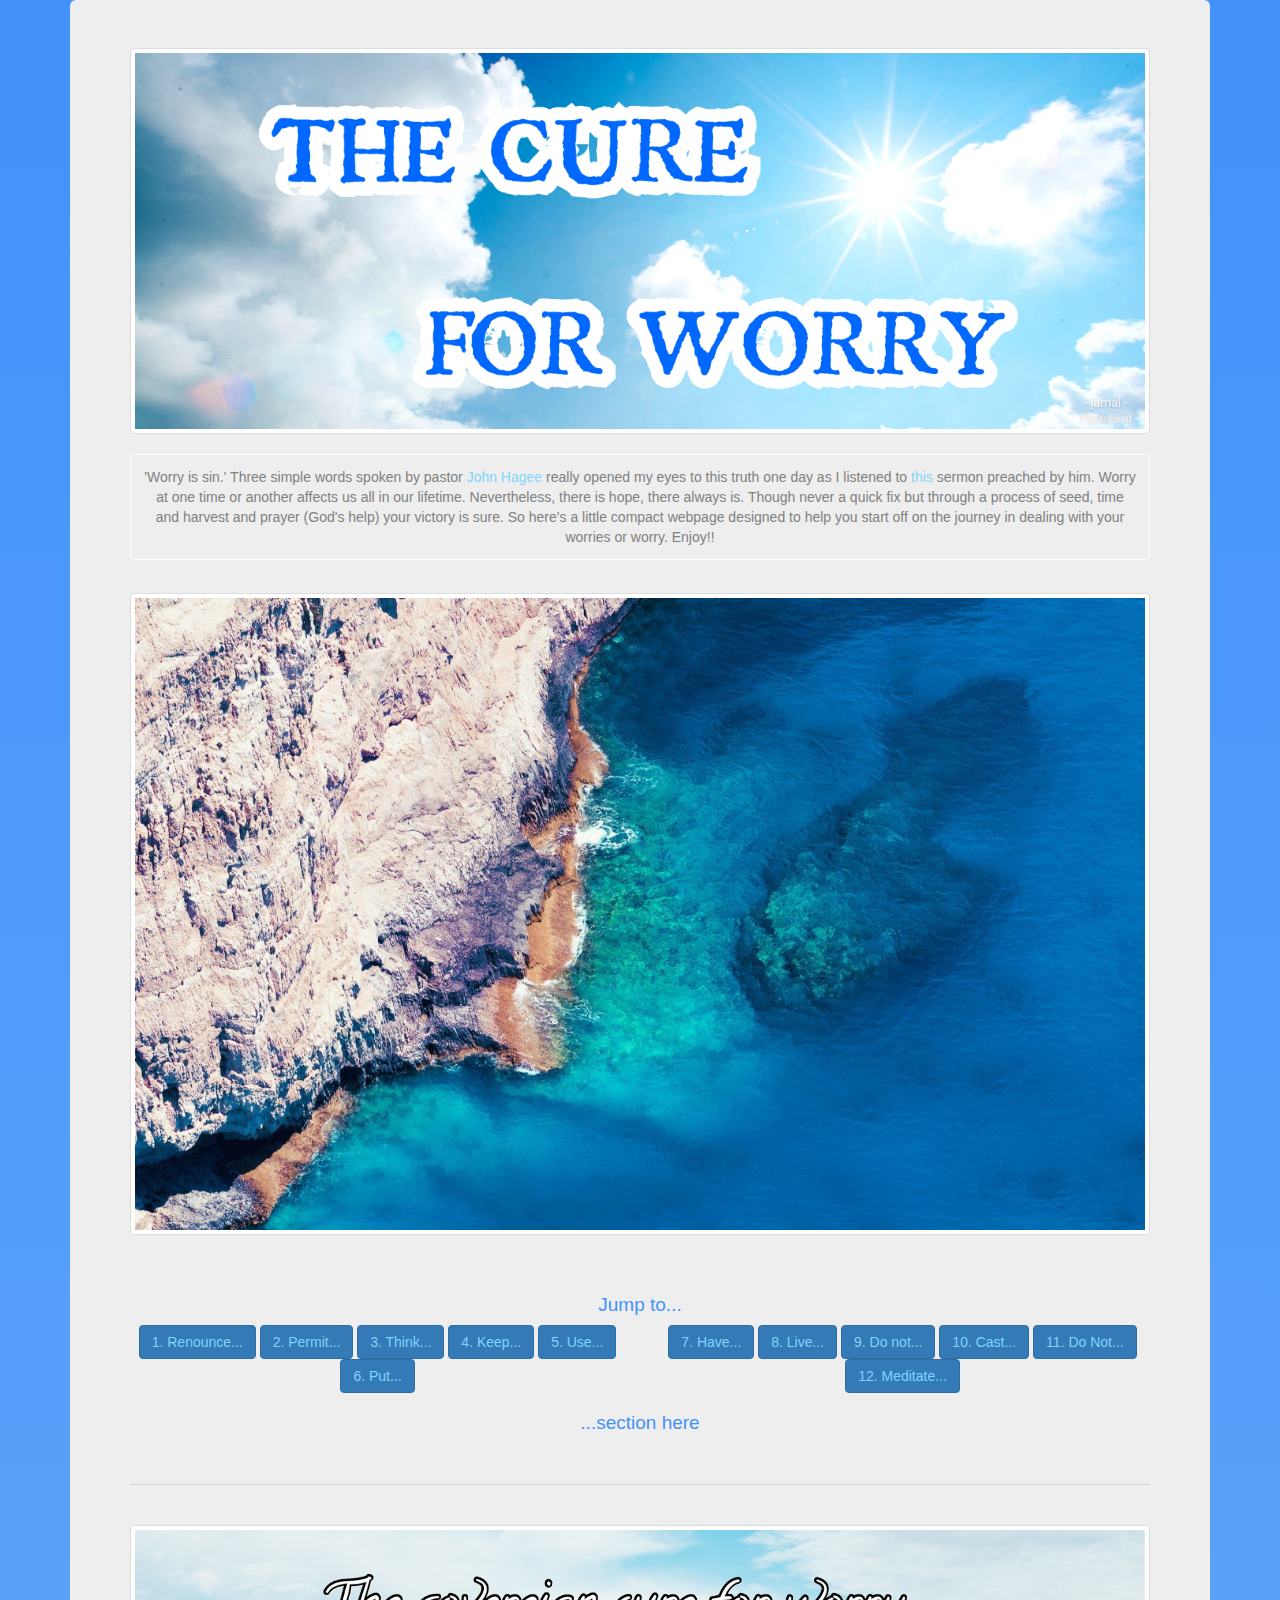
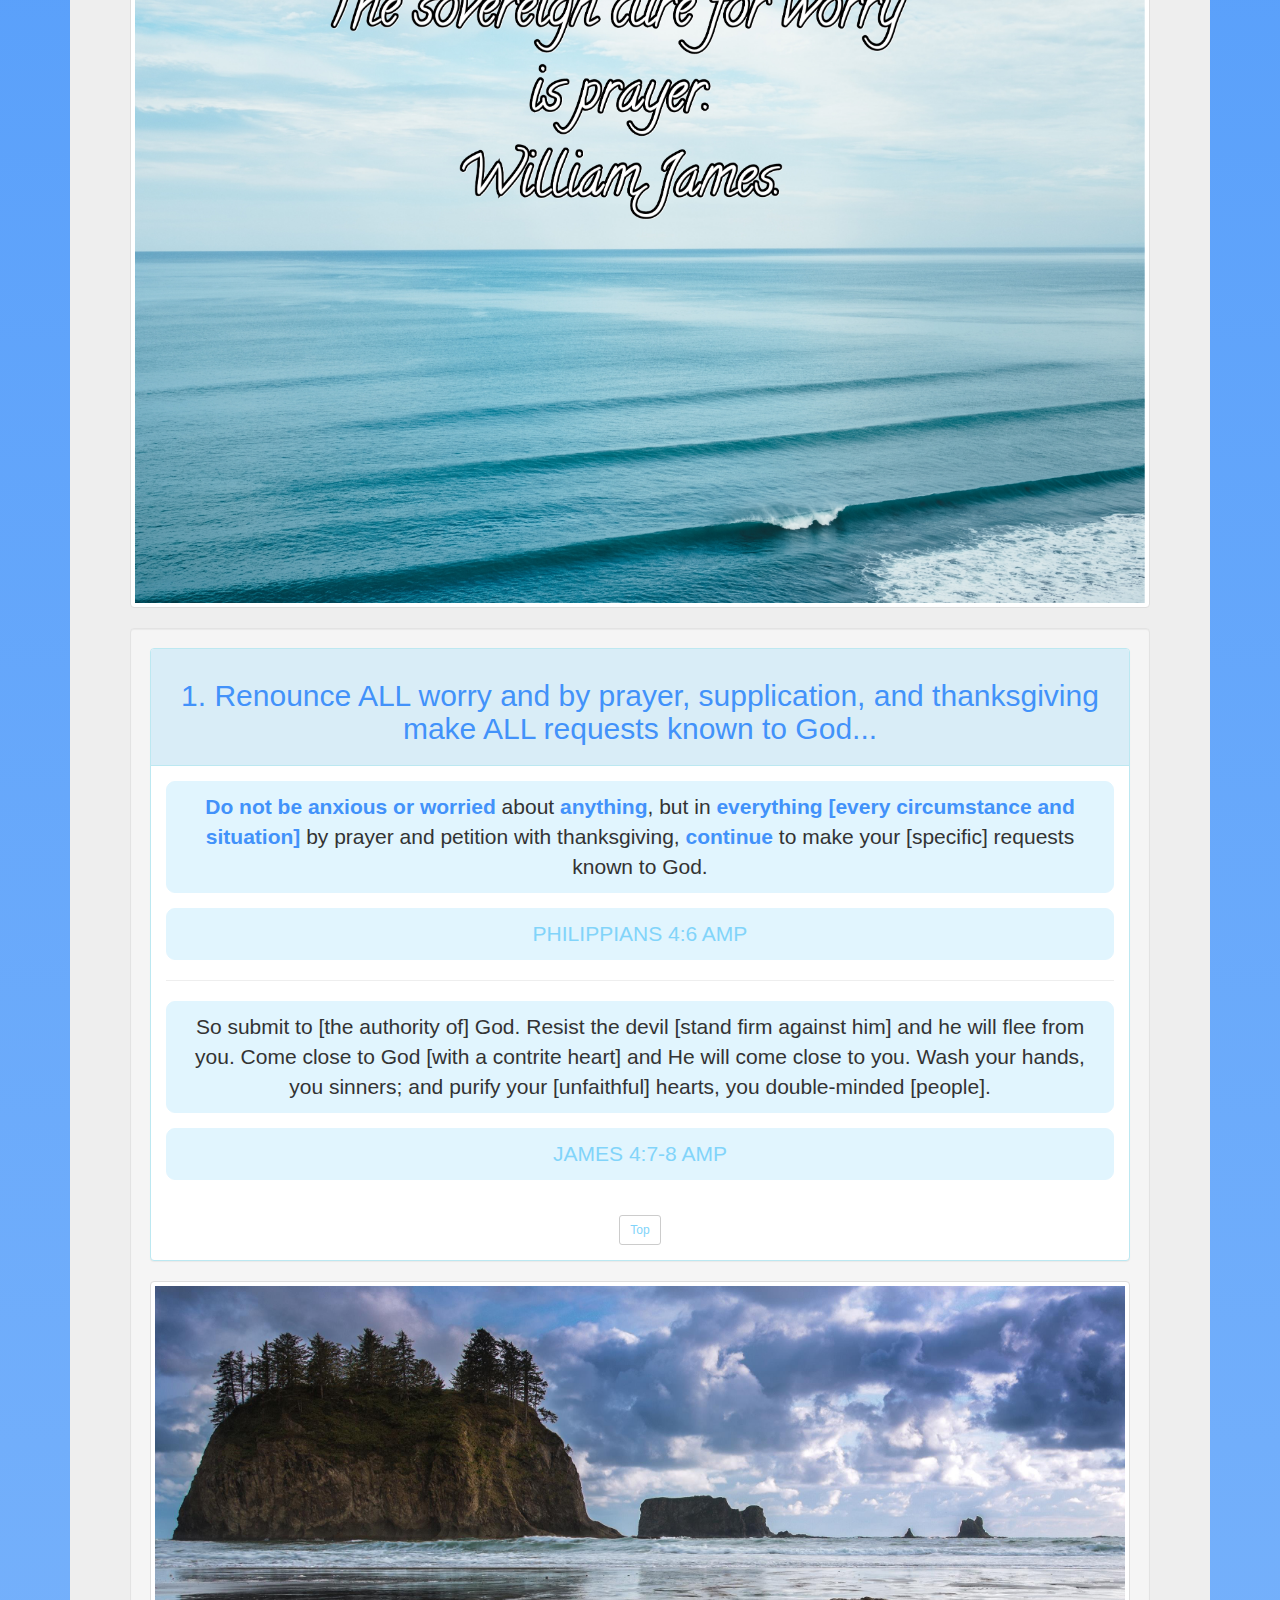
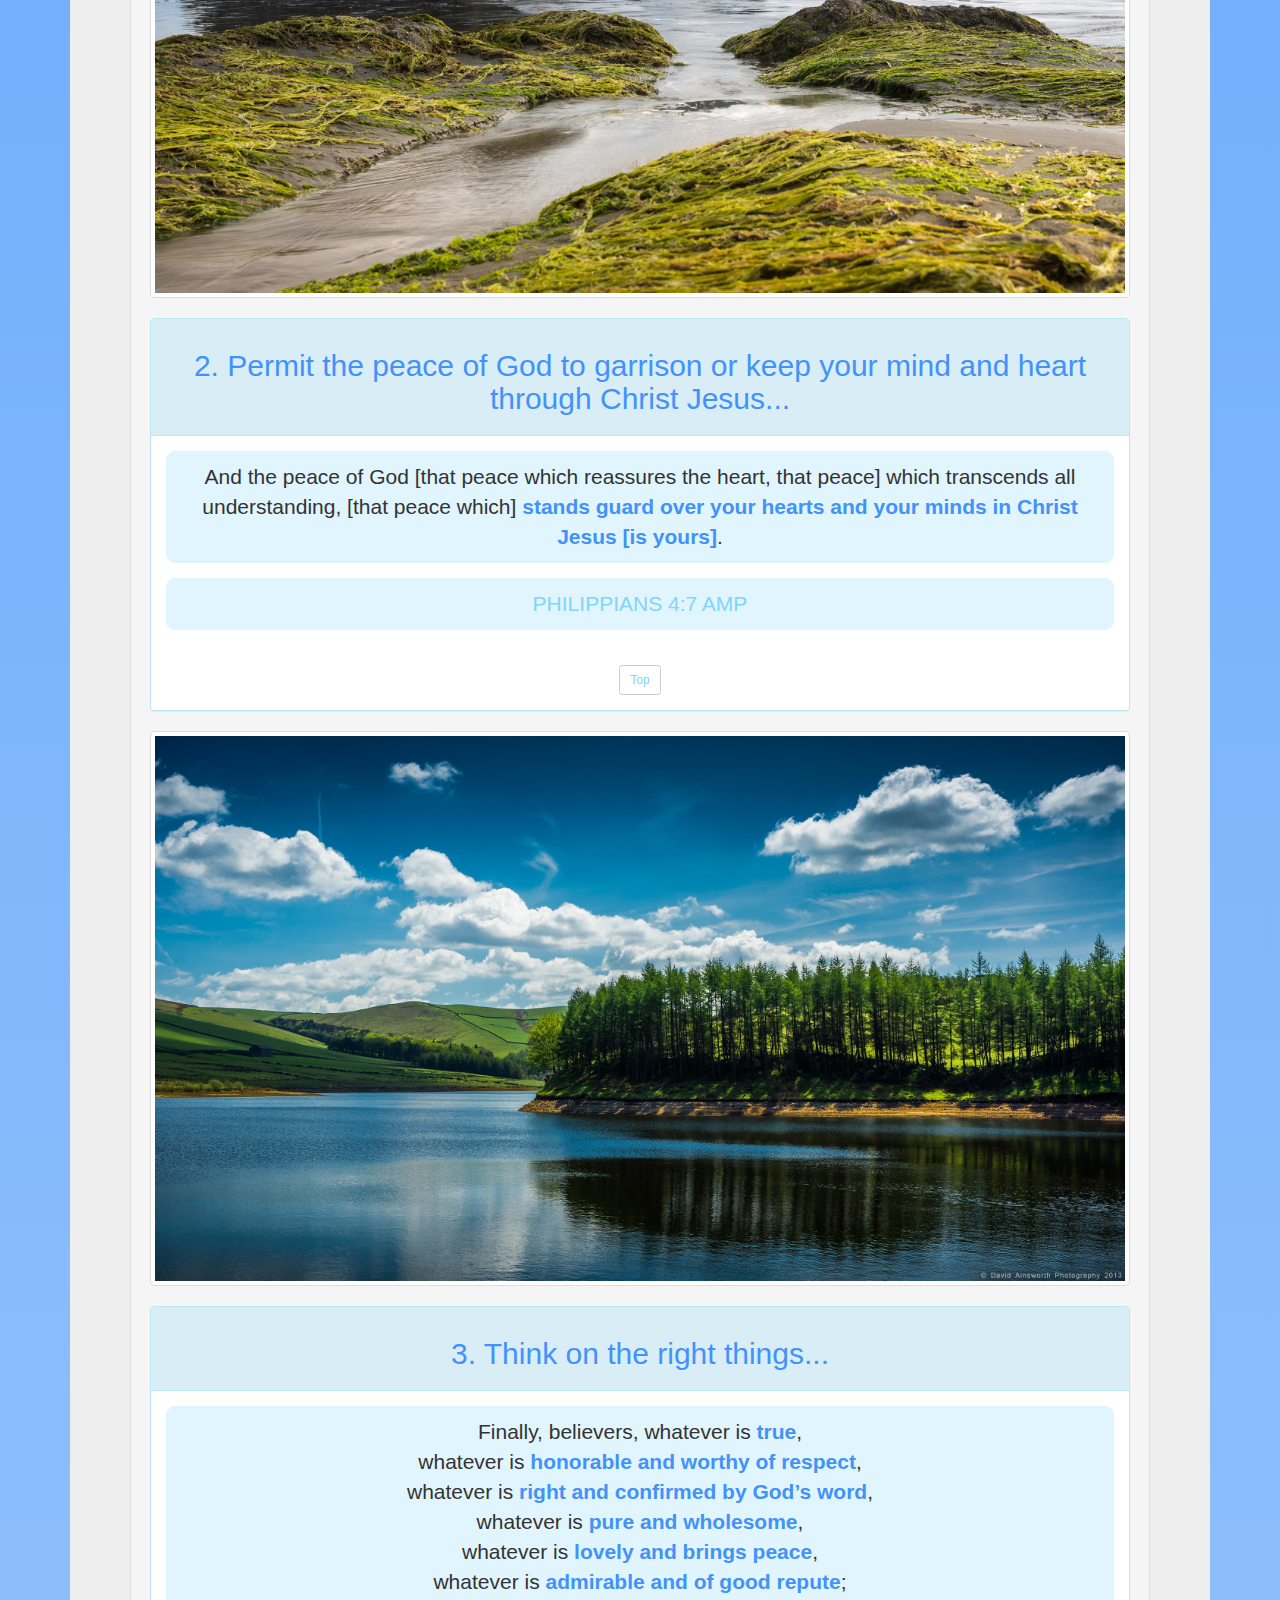
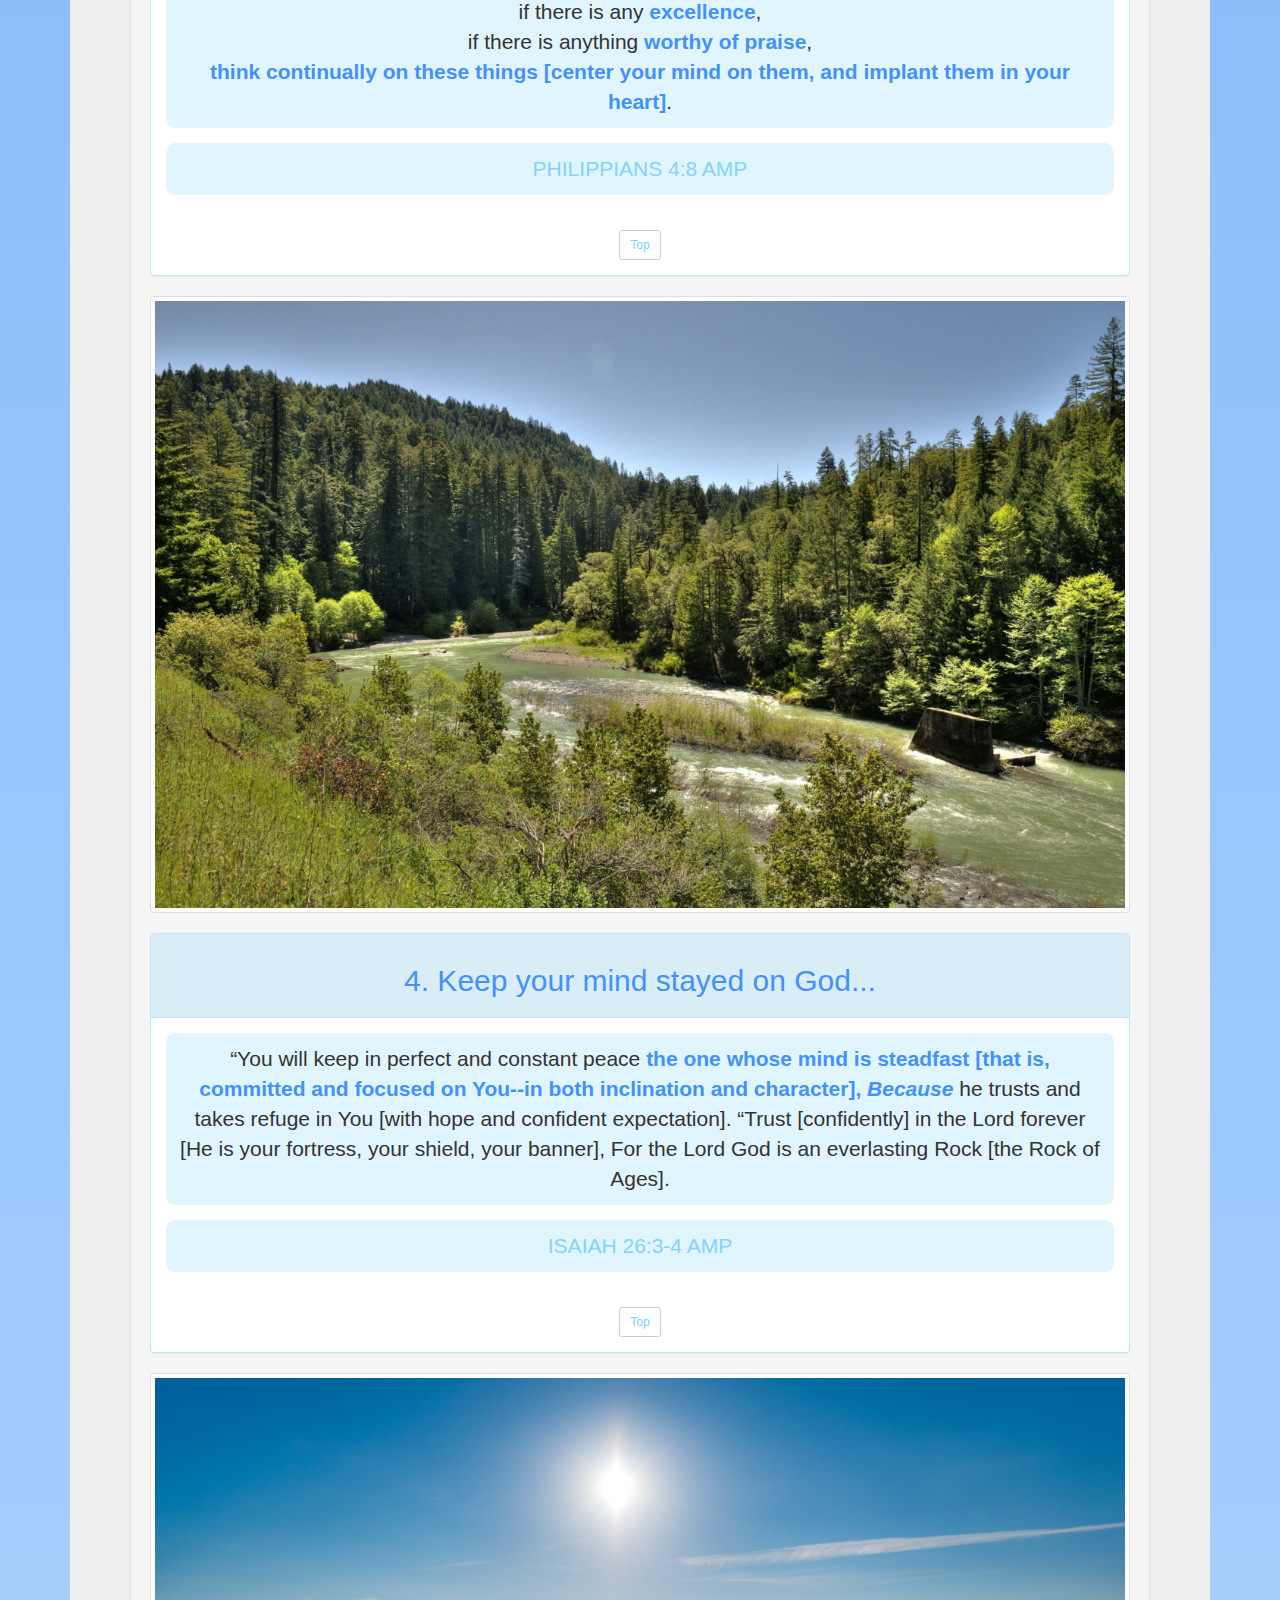
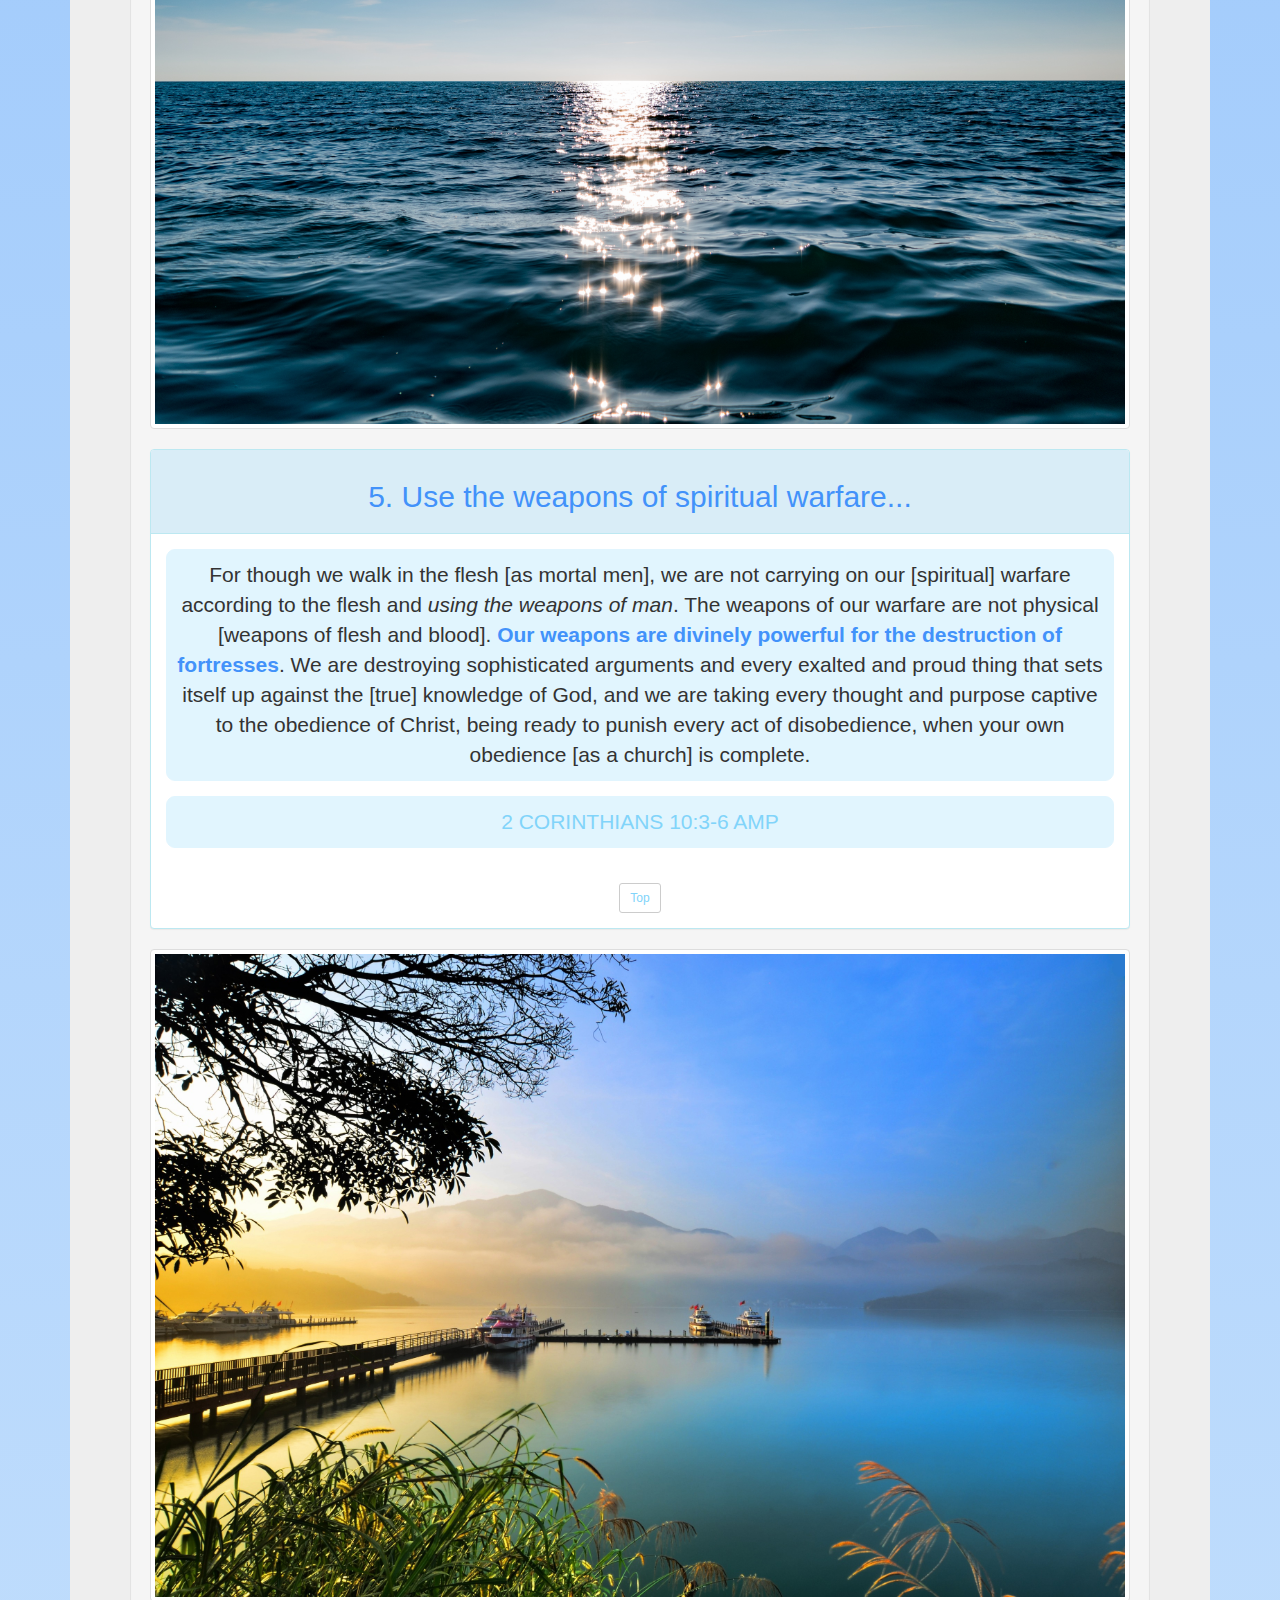
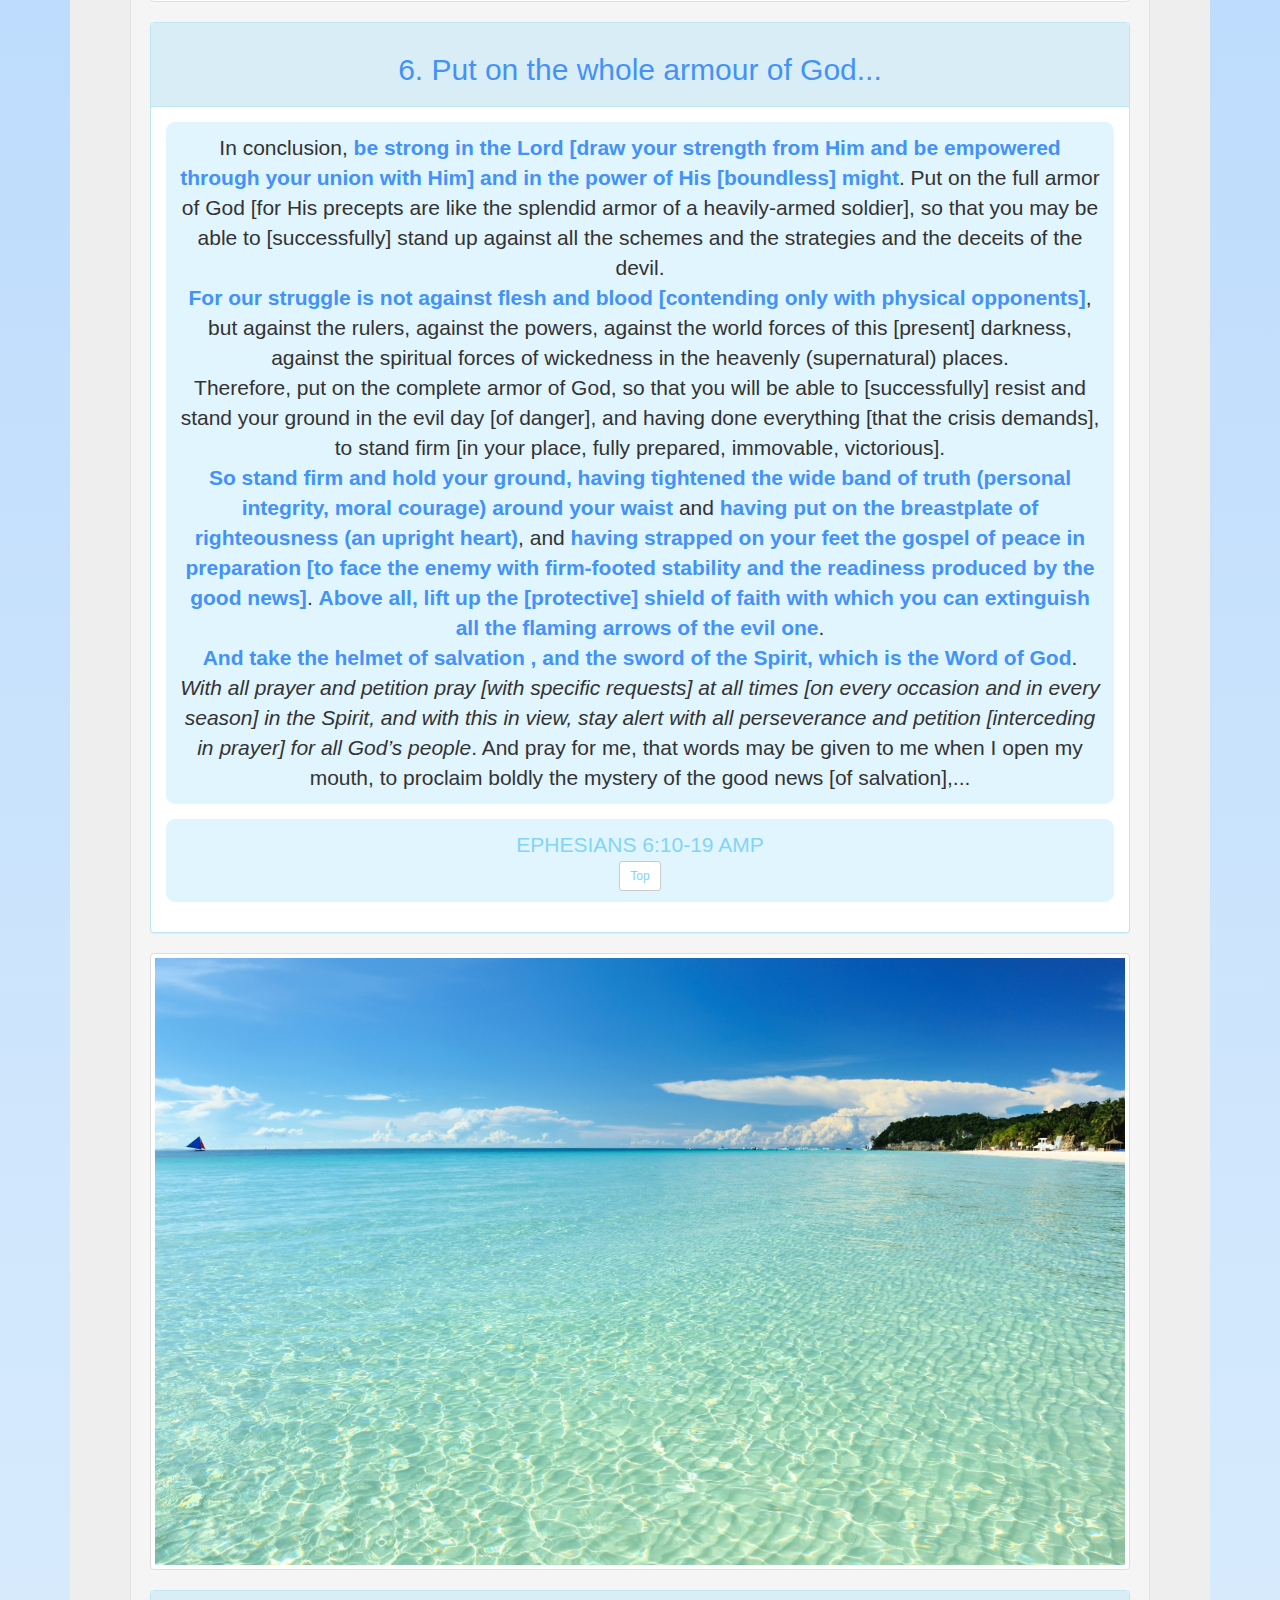
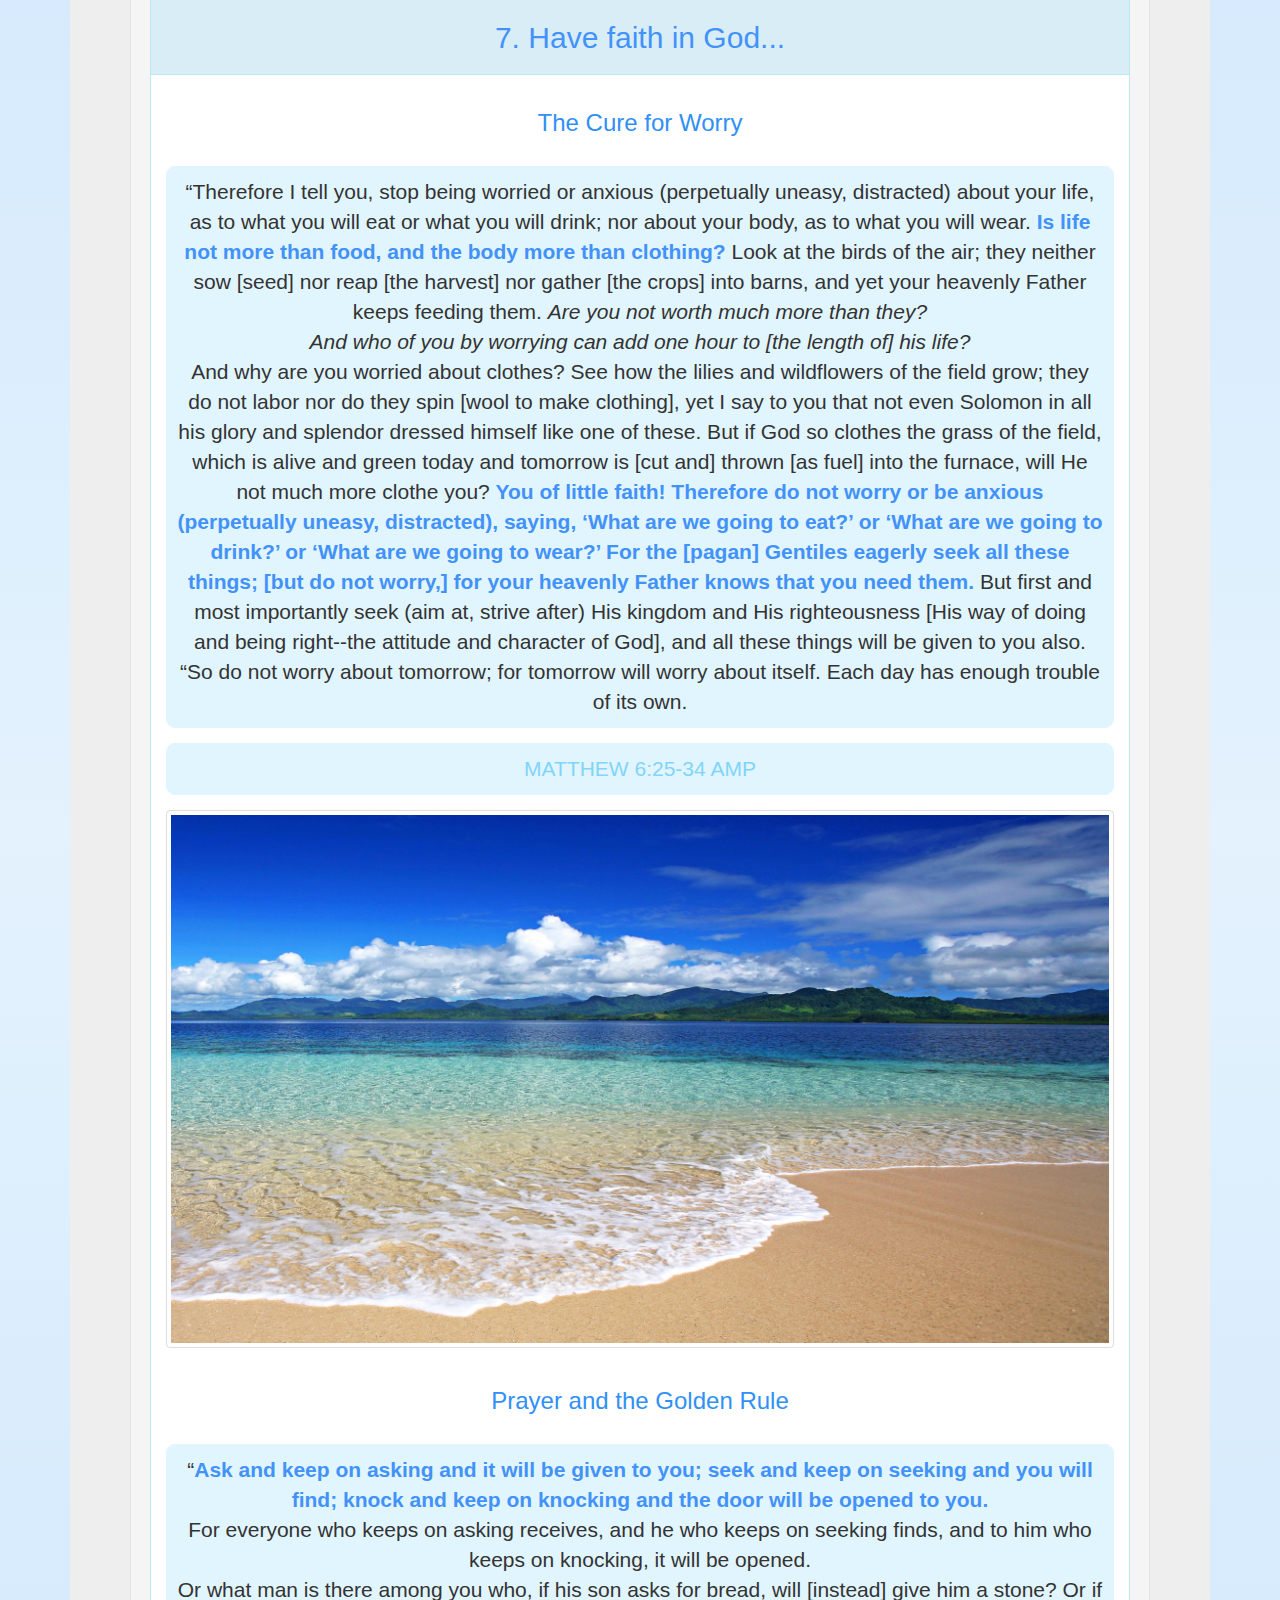
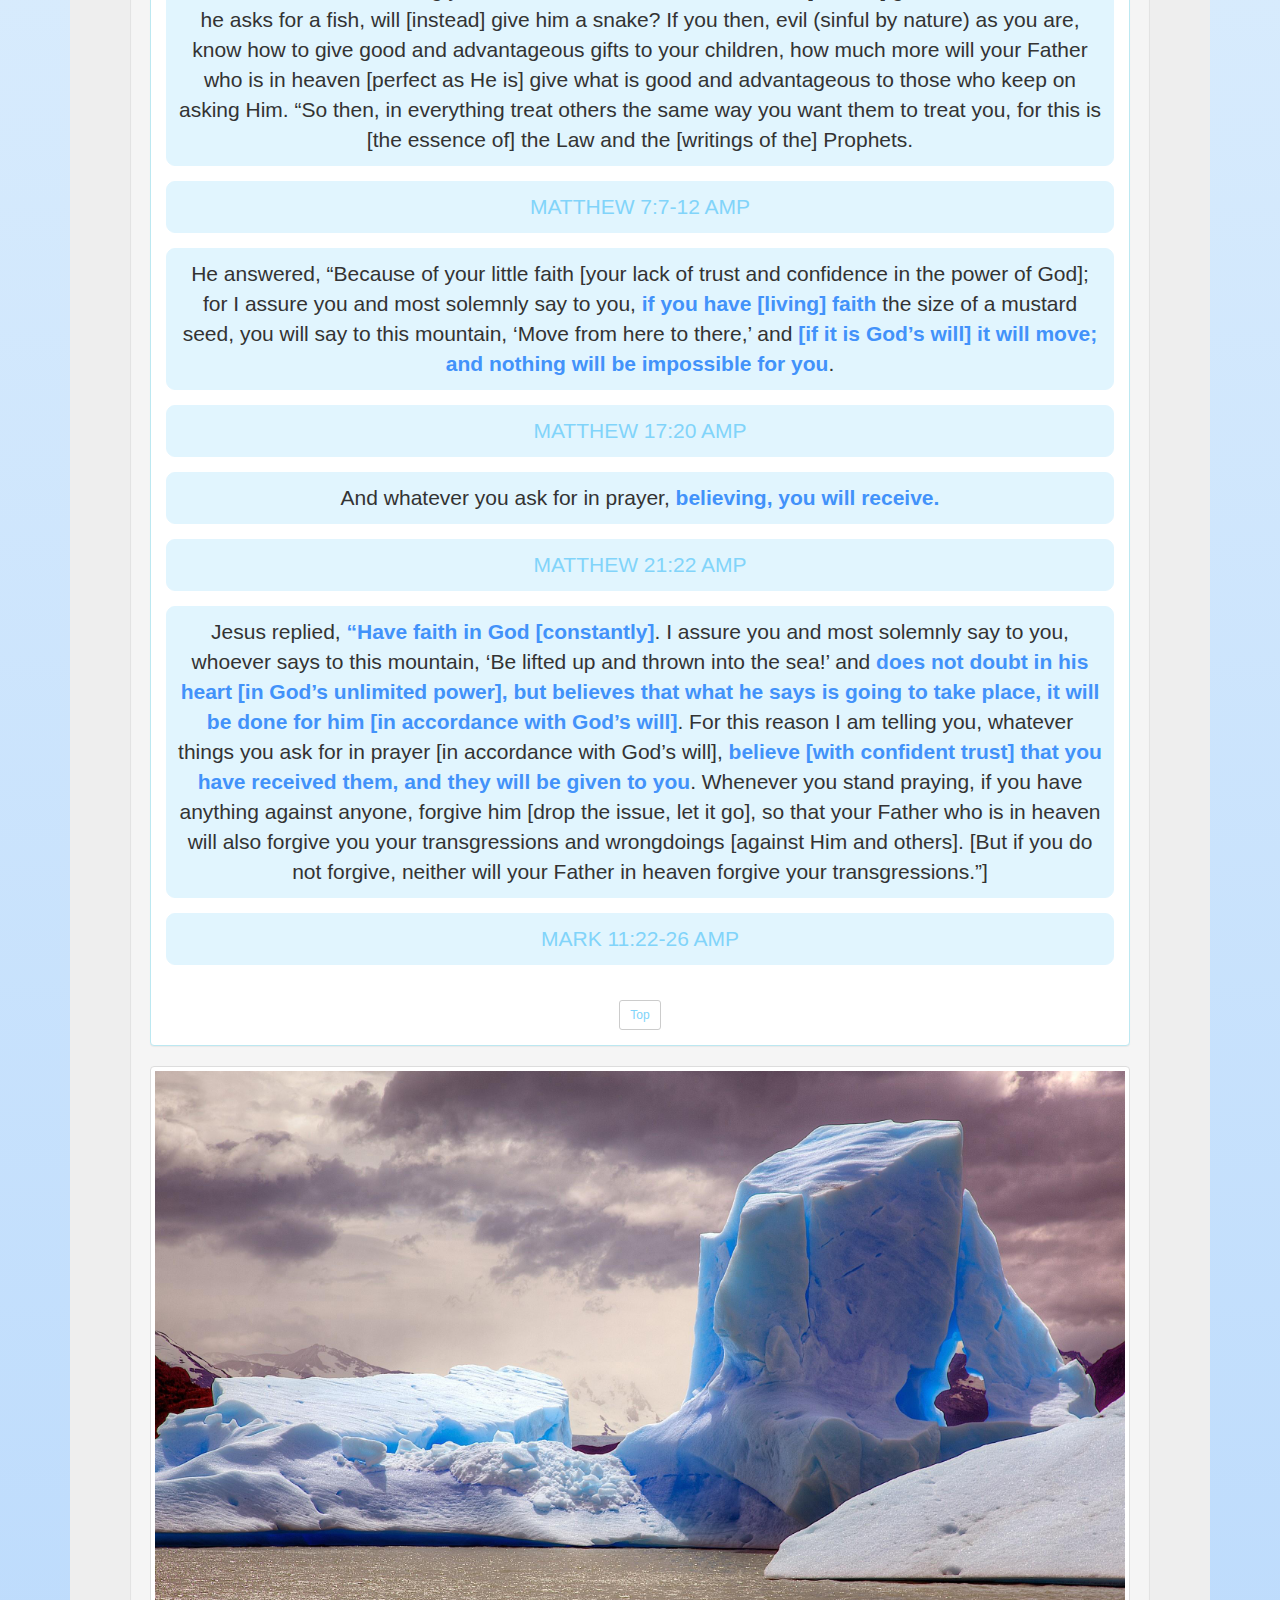
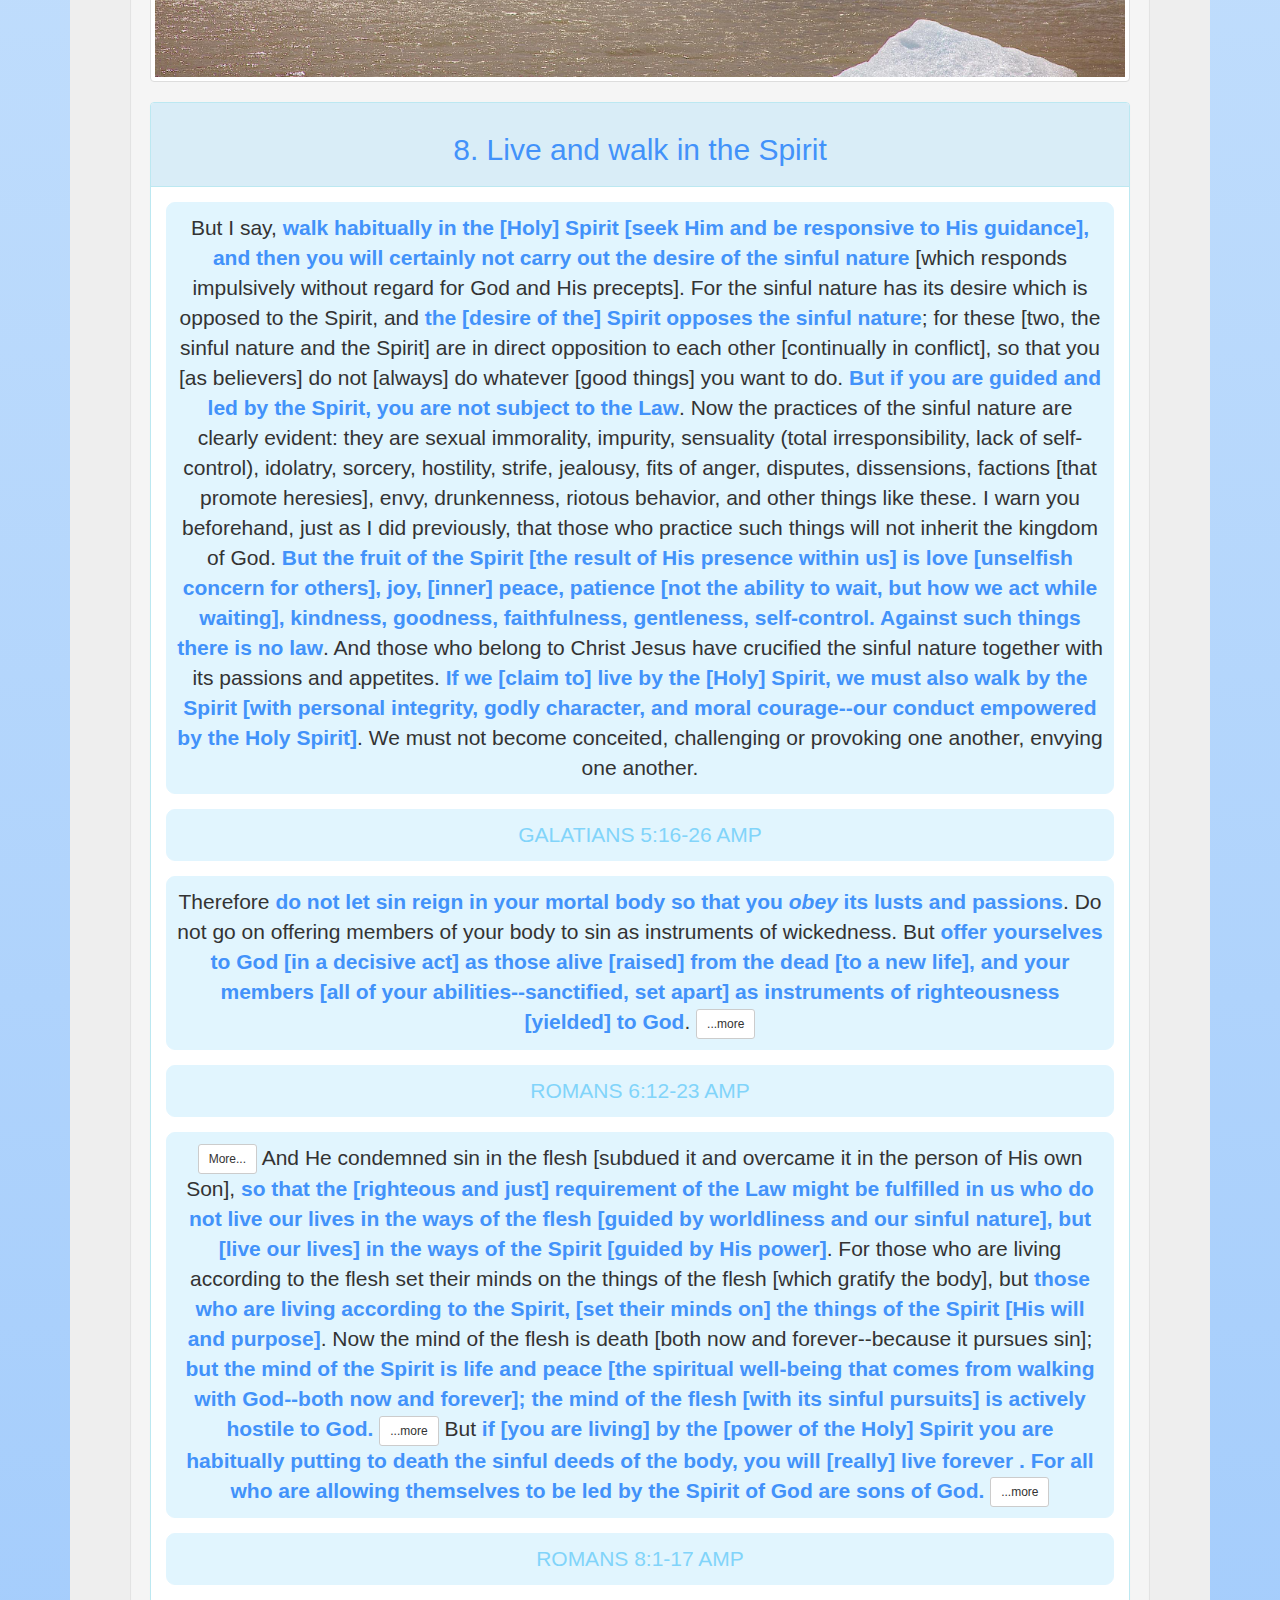
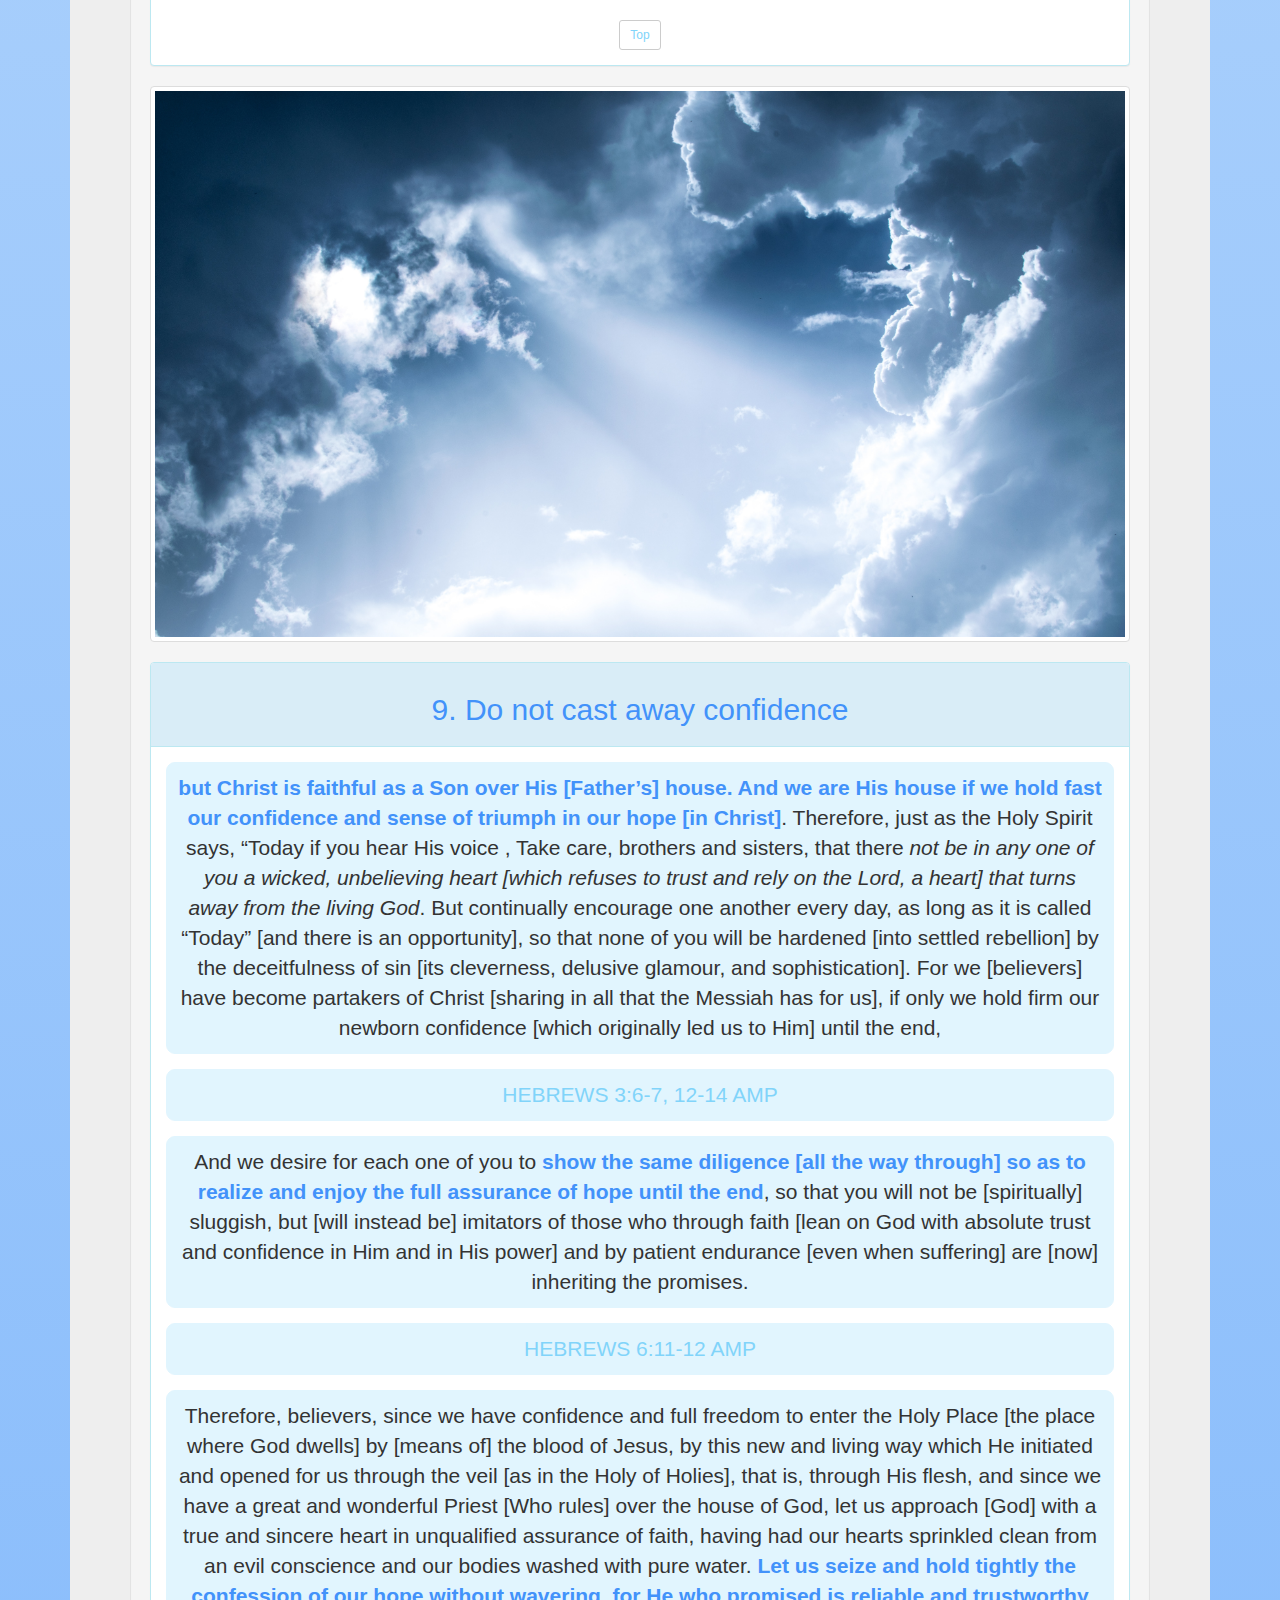
==== commit a84ab557: "add new heading pic and images to img folder with minor text editing" ====
--- a/index.html
+++ b/index.html
@@ -1,305 +1,310 @@
-<!DOCTYPE html>
-<html lang="en">
-  <head>
-    <meta charset="utf-8">
-    <meta name="viewport" content="width=device-width, initial-scale=1.0">
-    <link href="css/bootstrap.css" rel="stylesheet" type="text/css">
-    <link href="css/styles.css" rel="stylesheet" type="text/css">
-    <script src="js/scripts.js"></script>
-    <title>Cure Worry</title>
-  </head>
-  <body>
-    <div class="container">
-    <div class="jumbotron text-center">
-    
-  
-   
-    <h4>The Cure for Worry</h4>
-    <img src="img/pic2.jpg" alt="image of scenery" class="img img-responsive img-thumbnail">
-    
-    </br></br>
-    
-    <h2 class="clicks" id="top">Jump to...</h2>
-    <div class="row">
-    <div class="col-sm-6 col-md-6">
-    <button type="button" class="btn btn-md btn-primary"><a href="#cure1">1. Renounce...</a></button>
-    <button type="button" class="btn btn-md btn-primary"><a href="#cure2">2. Permit...</a></button>
-    <button type="button" class="btn btn-md btn-primary"><a href="#cure3">3. Think...</a></button>
-     <button type="button" class="btn btn-md btn-primary"><a href="#cure4">4. Keep...</a></button>
-    <button type="button" class="btn btn-md btn-primary"><a href="#cure5">5. Use...</a></button>
-    <button type="button" class="btn btn-md btn-primary"><a href="#cure6">6. Put...</a></button>
-    </div>
-    
-    <div class="col-sm-6 col-md-6">
-    <button type="button" class="btn btn-md btn-primary"><a href="#cure7">7. Have...</a></button>
-    <button type="button" class="btn btn-md btn-primary"><a href="#cure8">8. Live...</a></button>
-    <button type="button" class="btn btn-md btn-primary"><a href="#cure9">9. Do not...</a></button>
-    <button type="button" class="btn btn-md btn-primary"><a href="#cure10">10. Cast...</a></button>
-    <button type="button" class="btn btn-md btn-primary"><a href="#cure11">11. Do Not...</a></button>
-    <button type="button" class="btn btn-md btn-primary"><a href="#cure12">12. Meditate...</a></button>
-    </div>
-    </div>
-    <h2 class="clicks">...section here</h2>
-    </br><hr/></br>
-    
-    <img src="img/cfw1.jpg" alt="image of bird" class="img img-responsive img-thumbnail">
-        
-    <div class="well">
-    <div class="panel panel-info">
-    <div class="panel-heading">
-    <h2 id="cure1">1. Renounce ALL worry and by prayer, supplication, and thanksgiving make ALL requests known to God...</h2>
-    </div>
-    <div class="panel-body">
-    <p><b>Do not be anxious or worried</b> about <b>anything</b>, but in <b>everything [every circumstance and situation]</b> by prayer and petition with thanksgiving, <b>continue</b> to make your [specific] requests known to God.</p>
-    <p><a href="https://bible.com/bible/1588/php.4.6.AMP">PHILIPPIANS 4:6 AMP</a>
-    </p>
-    <hr/>
-    <p>So submit to [the authority of] God. Resist the devil [stand firm against him] and he will flee from you. Come close to God [with a contrite heart] and He will come close to you. Wash your hands, you sinners; and purify your [unfaithful] hearts, you double-minded [people].</p>
-    <p>
-    <a href="https://bible.com/bible/1588/jas.4.7-8.AMP">JAMES 4:7‭-‬8 AMP</a>
-    </p></br>
-    <button type="button" class="btn btn-sm btn-default"><a href="#top">Top</a></button>
-    </div>
-    </div>
-    
-    <img src="img/pic5.jpg" alt="image of scenery" class="img img-responsive img-thumbnail">
-    
-    <div class="panel panel-info">
-    <div class="panel-heading">
-    <h2 id="cure2">2. Permit the peace of God to garrison or keep your mind and heart through Christ Jesus...</h2>
-    </div>
-    <div class="panel-body">
-    <p>And the peace of God [that peace which reassures the heart, that peace] which transcends all understanding, [that peace which] <b>stands guard over your hearts and your minds in Christ Jesus [is yours]</b>.
-    </p>
-    <p><a href="https://bible.com/bible/1588/php.4.7.AMP">PHILIPPIANS 4:7 AMP</a>
-    </p></br>
-    <button type="button" class="btn btn-sm btn-default"><a href="#top">Top</a></button>
-    </div>
-    </div>
-    
-    <img src="img/pic4.jpg" alt="image of scenery" class="img img-responsive img-thumbnail">
-    
-    <div class="panel panel-info">
-    <div class="panel-heading">
-    <h2 id="cure3">3. Think on the right things...</h2>
-    </div>
-    <div class="panel-body">
-    <p>Finally, believers, whatever is <b>true</b>, </br>whatever is <b>honorable and worthy of respect</b>, </br>whatever is <b>right and confirmed by God’s word</b>, </br>whatever is <b>pure and wholesome</b>, </br>whatever is <b>lovely and brings peace</b>, </br>whatever is <b>admirable and of good repute</b>; </br>if there is any <b>excellence</b>, </br>if there is anything <b>worthy of praise</b>, </br><b>think continually on these things [center your mind on them, and implant them in your heart]</b>.</p>
-    <p><a href="https://bible.com/bible/1588/php.4.8.AMP">PHILIPPIANS 4:8 AMP</a>
-    </p>
-    </br>
-    <button type="button" class="btn btn-sm btn-default"><a href="#top">Top</a></button>
-    </div>
-    </div>
-    
-    <img src="img/pic1.jpg" alt="image of scenery" class="img img-responsive img-thumbnail">
-    
-    <div class="panel panel-info">
-    <div class="panel-heading">
-    <h2 id="cure4">4. Keep your mind stayed on God...</h2>
-    </div>
-    <div class="panel-body">
-    <p>“You will keep in perfect and constant peace <b>the one whose mind is steadfast [that is, committed and focused on You--in both inclination and character], <em>Because</em></b> he trusts and takes refuge in You [with hope and confident expectation]. “Trust [confidently] in the Lord forever [He is your fortress, your shield, your banner], For the Lord God is an everlasting Rock [the Rock of Ages].
-    </p>
-    <p><a href="https://bible.com/bible/1588/isa.26.3-4.AMP">ISAIAH 26:3‭-‬4 AMP</a>
-    </p>
-    </br>
-    <button type="button" class="btn btn-sm btn-default"><a href="#top">Top</a></button>
-    </div>
-    </div>
-    
-    <img src="img/pic9.jpg" alt="image of scenery" class="img img-responsive img-thumbnail">
-    
-    <div class="panel panel-info">
-    <div class="panel-heading">
-    <h2 id="cure5">5. Use the weapons of spiritual warfare...</h2>
-    </div>
-    <div class="panel-body">
-    <p>For though we walk in the flesh [as mortal men], we are not carrying on our [spiritual] warfare according to the flesh and <em>using the weapons of man</em>. The weapons of our warfare are not physical [weapons of flesh and blood]. <b>Our weapons are divinely powerful for the destruction of fortresses</b>.  We are destroying sophisticated arguments and every exalted and proud thing that sets itself up against the [true] knowledge of God, and we are taking every thought and purpose captive to the obedience of Christ, being ready to punish every act of disobedience, when your own obedience [as a church] is complete.
-    </p>
-    <p><a href="https://bible.com/bible/1588/2co.10.3-6.AMP">2 CORINTHIANS 10:3‭-‬6 AMP</a></p>
-    </br>
-    <button type="button" class="btn btn-sm btn-default"><a href="#top">Top</a></button>
-    </div>
-    </div>
-    
-    <img src="img/pic6.jpg" alt="image of scenery" class="img img-responsive img-thumbnail">
-    
-    <div class="panel panel-info">
-    <div class="panel-heading">
-    <h2 id="cure6">6. Put on the whole armour of God...</h2>
-    </div>
-    <div class="panel-body">
-    <p>In conclusion, <b>be strong in the Lord [draw your strength from Him and be empowered through your union with Him] and in the power of His [boundless] might</b>. Put on the full armor of God [for His precepts are like the splendid armor of a heavily-armed soldier], so that you may be able to [successfully] stand up against all the schemes and the strategies and the deceits of the devil. </br><b>For our struggle is not against flesh and blood [contending only with physical opponents]</b>, but against the rulers, against the powers, against the world forces of this [present] darkness, against the spiritual forces of wickedness in the heavenly (supernatural) places.</br> Therefore, put on the complete armor of God, so that you will be able to [successfully] resist and stand your ground in the evil day [of danger], and having done everything [that the crisis demands], to stand firm [in your place, fully prepared, immovable, victorious].</br> <b>So stand firm and hold your ground, having  tightened the wide band of truth (personal integrity, moral courage) around your waist</b> and <b>having put on the breastplate of righteousness (an upright heart)</b>, 
-and <b>having strapped on your feet the gospel of peace in preparation [to face the enemy with firm-footed stability and the readiness produced by the good news]</b>. <b>Above all, lift up the [protective] shield of faith with which you can extinguish all the flaming arrows of the evil one</b>. </br><b>And take the helmet of salvation , and the sword of the Spirit, which is the Word of God</b>. </br><em>With all prayer and petition pray [with specific requests] at all times [on every occasion and in every season] in the Spirit, and with this in view, stay alert with all perseverance and petition [interceding in prayer] for all God’s people</em>. And pray for me, that words may be given to me when I open my mouth, to proclaim boldly the mystery of the good news [of salvation],...            </p>
-    <p><a href="https://bible.com/bible/1588/eph.6.10-19.AMP">EPHESIANS 6:10‭-‬19 AMP</a>
-
-    </br>
-    <button type="button" class="btn btn-sm btn-default"><a href="#top">Top</a></button>
-    </p>
-    </div>
-    </div>
-    
-    <img src="img/pic3.jpg" alt="image of scenery" class="img img-responsive img-thumbnail">
-    
-    <div class="panel panel-info">
-    <div class="panel-heading">
-    <h2 id="cure7">7. Have faith in God...</h2>
-    </div>
-    <div class="panel-body">
-    <h3>The Cure for Worry</h3></br>
-    <p>“Therefore I tell you, stop being worried or anxious (perpetually uneasy, distracted) about your life, as to what you will eat or what you will drink; nor about your body, as to what you will wear. <b>Is life not more than food, and the body more than clothing?</b> Look at the birds of the air; they neither sow [seed] nor reap [the harvest] nor gather [the crops] into barns, and yet your heavenly Father keeps feeding them. <em>Are you not worth much more than they? </br>And who of you by worrying can add one hour to [the length of] his life?</em>   </br>And why are you worried about clothes? See how the lilies and wildflowers of the field grow; they do not labor nor do they spin [wool to make clothing],  yet I say to you that not even Solomon in all his glory and splendor dressed himself like one of these. But if God so clothes the grass of the field, which is alive and green today and tomorrow is [cut and] thrown [as fuel] into the furnace, will He not much more clothe you? <b>You of little faith!  Therefore do not worry or be anxious (perpetually uneasy, distracted), saying, ‘What are we going to eat?’ or ‘What are we going to drink?’ or ‘What are we going to wear?’  For the [pagan] Gentiles eagerly seek all these things; [but do not worry,] for your heavenly Father knows that you need them. </b>But first and most importantly seek (aim at, strive after) His kingdom and His righteousness [His way of doing and being right--the attitude and character of God], and all these things will be given to you also.  “So do not worry about tomorrow; for tomorrow will worry about itself. Each day has enough trouble of its own.</b>
-    </p>
-    <p><a href="https://bible.com/bible/1588/mat.6.25-34.AMP">MATTHEW 6:25‭-‬34 AMP</a>
-    </p>
-    
-    <img src="img/pic7.jpg" alt="image of scenery" class="img img-responsive img-thumbnail">
-    <h3>Prayer and the Golden Rule</h3></br>
-    <p>“<b>Ask and keep on asking and it will be given to you; seek and keep on seeking and you will find; knock and keep on knocking and the door will be opened to you.</b> </br>For everyone who keeps on asking receives, and he who keeps on seeking finds, and to him who keeps on knocking, it will be opened.  </br>Or what man is there among you who, if his son asks for bread, will [instead] give him a stone?  Or if he asks for a fish, will [instead] give him a snake?  If you then, evil (sinful by nature) as you are, know how to give good and advantageous gifts to your children, how much more will your Father who is in heaven [perfect as He is] give what is good and advantageous to those who keep on asking Him.  “So then, in everything treat others the same way you want them to treat you, for this is [the essence of] the Law and the [writings of the] Prophets.
-    </p>
-    <p><a href="https://bible.com/bible/1588/mat.7.7-12.AMP">MATTHEW 7:7‭-‬12 AMP</a>
-    </p>
-    <p>He answered, “Because of your little faith [your lack of trust and confidence in the power of God]; for I assure you and most solemnly say to you, <b>if you have [living] faith</b> the size of a mustard seed, you will say to this mountain, ‘Move from here to there,’ and <b>[if it is God’s will] it will move; and nothing will be impossible for you</b>.
-</p>
-    <p><a href="https://bible.com/bible/1588/mat.17.20.AMP">MATTHEW 17:20 AMP</a></p>
-    <p>And whatever you ask for in prayer, <b>believing, you will receive.</b>
-</p>
-    <p><a href="https://bible.com/bible/1588/mat.21.22.AMP">MATTHEW 21:22 AMP</a></p>
-<p>Jesus replied, <b>“Have faith in God [constantly]</b>. I assure you and most solemnly say to you, whoever says to this mountain, ‘Be lifted up and thrown into the sea!’ and <b>does not doubt in his heart [in God’s unlimited power], but believes that what he says is going to take place, it will be done for him [in accordance with God’s will]</b>.  For this reason I am telling you, whatever things you ask for in prayer [in accordance with God’s will], <b>believe [with confident trust] that you have received them, and they will be given to you</b>. Whenever you stand praying, if you have anything against anyone, forgive him [drop the issue, let it go], so that your Father who is in heaven will also forgive you your transgressions and wrongdoings [against Him and others].  [But if you do not forgive, neither will your Father in heaven forgive your transgressions.”]
-    </p>
-    <p><a href="https://bible.com/bible/1588/mrk.11.22-26.AMP">MARK 11:22‭-‬26 AMP</a></p>
-</br>
-    <button type="button" class="btn btn-sm btn-default"><a href="#top">Top</a></button>
-    </div>
-    </div>
-    
-    <img src="img/pic12.jpg" alt="image of scenery" class="img img-responsive img-thumbnail">
-    
-    <div class="panel panel-info">
-    <div class="panel-heading">
-    <h2 id="cure8">8. Live and walk in the Spirit</h2>
-    </div>
-    <div class="panel-body">
-    <p>But I say, <b>walk habitually in the [Holy] Spirit [seek Him and be responsive to His guidance], and then you will certainly not carry out the desire of the sinful nature</b> [which responds impulsively without regard for God and His precepts]. For the sinful nature has its desire which is opposed to the Spirit, and <b>the [desire of the] Spirit opposes the sinful nature</b>; for these [two, the sinful nature and the Spirit] are in direct opposition to each other [continually in conflict], so that you [as believers] do not [always] do whatever [good things] you want to do. <b>But if you are guided and led by the Spirit, you are not subject to the Law</b>. Now the practices of the sinful nature are clearly evident: they are sexual immorality, impurity, sensuality (total irresponsibility, lack of self-control),  idolatry, sorcery, hostility, strife, jealousy, fits of anger, disputes, dissensions, factions [that promote heresies], envy, drunkenness, riotous behavior, and other things like these. I warn you beforehand, just as I did previously, that those who practice such things will not inherit the kingdom of God. <b>But the fruit of the Spirit [the result of His presence within us] is love [unselfish concern for others], joy, [inner] peace, patience [not the ability to wait, but how we act while waiting], kindness, goodness, faithfulness, gentleness, self-control. Against such things there is no law</b>. And those who belong to Christ Jesus have crucified the sinful nature together with its passions and appetites. <b>If we [claim to] live by the [Holy] Spirit, we must also walk by the Spirit [with personal integrity, godly character, and moral courage--our conduct empowered by the Holy Spirit]</b>. We must not become conceited, challenging or provoking one another, envying one another.
-    </p>
-    <p><a href="https://bible.com/bible/1588/gal.5.16-26.AMP">GALATIANS 5:16‭-‬26 AMP</a></p>
-    
-    <p>Therefore <b>do not let sin reign in your mortal body so that you <em>obey</em> its lusts and passions</b>. Do not go on offering members of your body to sin as instruments of wickedness. But <b>offer yourselves to God [in a decisive act] as those alive [raised] from the dead [to a new life], and your members [all of your abilities--sanctified, set apart] as instruments of righteousness [yielded] to God</b>. <button type="button" class="btn btn-default btn-sm" onclick="myFunction()">...more</button><span id="8live"></span>
-    </p>
-    <p><a href="https://bible.com/bible/1588/rom.6.12-23.AMP">ROMANS 6:12‭-‬23 AMP</a></p>
-    
-    <p><span id="8live2"></span><button type="button" class="btn btn-sm btn-default" onclick="myFunction2()">More...</button> And He condemned sin in the flesh [subdued it and overcame it in the person of His own Son], <b>so that the [righteous and just] requirement of the Law might be fulfilled in us who do not live our lives in the ways of the flesh [guided by worldliness and our sinful nature], but [live our lives] in the ways of the Spirit [guided by His power]</b>. For those who are living according to the flesh set their minds on the things of the flesh [which gratify the body], but <b>those who are living according to the Spirit, [set their minds on] the things of the Spirit [His will and purpose]</b>. Now the mind of the flesh is death [both now and forever--because it pursues sin]; <b>but the mind of the Spirit is life and peace [the spiritual well-being that comes from walking with God--both now and forever]; the mind of the flesh [with its sinful pursuits] is actively hostile to God. </b><button type="button" class="btn btn-sm btm-default" onclick="myFunction3()">...more</button><span id="8live3"></span>
-
- But <b>if [you are living] by the [power of the Holy] Spirit you are habitually putting to death the sinful deeds of the body, you will [really] live forever . For all who are allowing themselves to be led by the Spirit of God are sons of God. </b><span id="8live4"></span><button type="button" class="btn btn-default btn-sm" onclick="myFunction4()">...more</button>
-
-    </p>
-    <p><a href="https://bible.com/bible/1588/rom.8.1-17.AMP">ROMANS 8:1‭-‬17 AMP</a></p>
- </br>
-    <button type="button" class="btn btn-sm btn-default"><a href="#top">Top</a></button>
-    </div>
-    </div>
-    
-     <img src="img/pic10.jpg" alt="image of scenery" class="img img-responsive img-thumbnail">
-    
-    <div class="panel panel-info">
-    <div class="panel-heading">
-    <h2 id="cure9">9. Do not cast away confidence</h2>
-    </div>
-    <div class="panel-body">
-    <p><b>but Christ is faithful as a Son over His [Father’s] house. And we are His house if we hold fast our confidence and sense of triumph in our hope [in Christ]</b>. Therefore, just as the Holy Spirit says, “Today if you hear His voice , Take care, brothers and sisters, that there <em>not be in any one of you a wicked, unbelieving heart [which refuses to trust and rely on the Lord, a heart] that turns away from the living God</em>. But continually encourage one another every day, as long as it is called “Today” [and there is an opportunity], so that none of you will be hardened [into settled rebellion] by the deceitfulness of sin [its cleverness, delusive glamour, and sophistication]. For we [believers] have become partakers of Christ [sharing in all that the Messiah has for us], if only we hold firm our newborn confidence [which originally led us to Him] until the end,
-    </p>
-    <p><a href="https://bible.com/bible/1588/heb.3.6-14.AMP">HEBREWS 3:6‭-‬7‭, ‬12‭-‬14 AMP</a></p>
-    
-    <p>And we desire for each one of you to <b>show the same diligence [all the way through] so as to realize and enjoy the full assurance of hope until the end</b>, so that you will not be [spiritually] sluggish, but [will instead be] imitators of those who through faith [lean on God with absolute trust and confidence in Him and in His power] and by patient endurance [even when suffering] are [now] inheriting the promises.
-
-    </p>
-    <p><a href="https://bible.com/bible/1588/heb.6.11-12.AMP">HEBREWS 6:11‭-‬12 AMP</a></p>
-    
-    <p>Therefore, believers, since we have confidence and full freedom to enter the Holy Place [the place where God dwells] by [means of] the blood of Jesus, by this new and living way which He initiated and opened for us through the veil [as in the Holy of Holies], that is, through His flesh, and since we have a great and wonderful Priest [Who rules] over the house of God, let us approach [God] with a true and sincere heart in unqualified assurance of faith, having had our hearts sprinkled clean from an evil conscience and our bodies washed with pure water. <b>Let us seize and hold tightly the confession of our hope without wavering, for He who promised is reliable and trustworthy and faithful [to His word]</b>; and let us consider [thoughtfully] how we may encourage one another to love and to do good deeds, not forsaking our meeting together [as believers for worship and instruction], as is the habit of some, but encouraging one another; and all the more [faithfully] as you see the day [of Christ’s return] approaching.
-
-    </p>
-    <p><a href="https://bible.com/bible/1588/heb.10.19-25.AMP">HEBREWS 10:19‭-‬25 AMP</a></p>
-    
-    <p><b>Do not, therefore, fling away your [fearless] confidence, for it has a glorious and great reward. For you have need of patient endurance [to bear up under difficult circumstances without compromising], so that when you have carried out the will of God, you may receive and enjoy to the full what is promised</b>. For yet in a very little while , He who is coming will come , and will not delay . But My righteous one [the one justified by faith] shall live by faith [respecting man’s relationship to God and trusting Him]; And if he draws back [shrinking in fear], My soul has no delight in him. <b>But our way is not that of those who shrink back to destruction, but [we are] of those who believe [relying on God through faith in Jesus Christ, the Messiah] and by this confident faith preserve the soul</b>.
-
-    </p>
-    <p><a href="https://bible.com/bible/1588/heb.10.35-39.AMP">HEBREWS 10:35‭-‬39 AMP</a></p>
- </br>
-    <button type="button" class="btn btn-sm btn-default"><a href="#top">Top</a></button>
-    </div>
-    </div>
-    
-    <img src="img/pic8.jpg" alt="image of scenery" class="img img-responsive img-thumbnail">
-    
-    <div class="panel panel-info">
-    <div class="panel-heading">
-    <h2 id="cure10">10. Cast all care upon God</h2>
-    </div>
-    <div class="panel-body">
-    <p>Therefore humble yourselves under the mighty hand of God [set aside self-righteous pride], so that He may exalt you [to a place of honor in His service] at the appropriate time, <b>casting all your cares [all your anxieties, all your worries, and all your concerns, once and for all] on Him, for He cares about you [with deepest affection, and watches over you very carefully]</b>. Be sober [well balanced and self-disciplined], be alert and cautious at all times. That enemy of yours, the devil, prowls around like a roaring lion [fiercely hungry], seeking someone to devour. But resist him, be firm in your faith [against his attack--rooted, established, immovable], knowing that the same experiences of suffering are being experienced by your brothers and sisters throughout the world. [You do not suffer alone.] <b>After you have suffered for a little while, the God of all grace [who imparts His blessing and favor], who called you to His own eternal glory in Christ, will Himself complete, confirm, strengthen, and establish you [making you what you ought to be].</b></br><strong>To Him be dominion (power, authority, sovereignty) forever and ever. Amen.</strong>
-</p>
-    <p><a href="https://bible.com/bible/1588/1pe.5.6-11.AMP">1 PETER 5:6‭-‬11 AMP</a></p>
-</br>
-    <button type="button" class="btn btn-sm btn-default"><a href="#top">Top</a></button>
-    </div>
-    </div>
-    
-    </div>
-    
-    <img src="img/pic11.jpg" alt="image of scenery" class="img img-responsive img-thumbnail">
-    </br></br>
-    <h2 class="donot" id="cure11">...and DO NOT LET your heart be troubled</h2>
-    <a href="https://bible.com/bible/1588/jhn.14.1-6.AMP">            <img src="img/picedit1.jpg" alt="image of scenery" class="img img-responsive img-thumbnail"></a>
-    
-    <a href="https://bible.com/bible/1588/jhn.14.27.AMP">    <img src="img/picedit2.jpg" alt="image of scenery" class="img img-responsive img-thumbnail"></a>
-    </br>
-    <button type="button" class="btn btn-sm btn-default"><a href="#top">Top</a></button>
-    </br>
-    <hr/>
-    </br>
-    
-    <h2 id="cure12">6 Things to Meditate on</h2>
-    
-    <button type="button" class="btn btn-lg btn-block btn-info" onclick="myThings1()">1. True things</button>
-    <p2 id="med1"></p2>
-    <button type="button" class="btn btn-lg btn-block btn-default" onclick="myVerse1()">2 TIMOTHY 2:15, 3:16-17 AMP</button>
-    <p2 id="verse1"><a href="https://bible.com/bible/1588/2ti.2.15.AMP"></a></p2>
-     
-    <button type="button" class="btn btn-lg btn-block btn-info" onclick="myThings2()">2. Honest things</button>
-   <p2 id="med2"></p2>
-   <button type="button" class="btn btn-lg btn-block btn-default" onclick="myVerse2()">scrip</button>
-   <p2 id="verse2"><a href="#"></a></p2>
-        
-    <button type="button" class="btn btn-lg btn-block btn-info" onclick="myThings3()">3. Just things</button>
-    <p2 id="med3"></p2>
-    <button type="button" class="btn btn-lg btn-block btn-default" onclick="myVerse3()">scrip</button>
-     <p2 id="verse3"></p2>
-            
-     <button type="button" class="btn btn-lg btn-block btn-info" onclick="myThings4()">4. Pure things</button>
-     <p2 id="med4"></p2>
-     <button type="button" class="btn btn-lg btn-block btn-default" onclick="myVerse4()">scrip</button>
-     <p2 id="verse4"></p2>
-                
-     <button type="button" class="btn btn-lg btn-block btn-info" onclick="myThings5()">5. Lovely things</button>
-     <p2 id="med5"></p2>
-     <button type="button" class="btn btn-lg btn-block btn-default" onclick="myVerse5()">scrip</button>
-     <p2 id="verse5"></p2>
-                    
-     <button type="button" class="btn btn-lg btn-block btn-info" onclick="myThings6()">6. Things of good report</button>
-     <p2 id="med6"></p2>
-     <button type="button" class="btn btn-lg btn-block btn-default" onclick="myVerse6()">scrip</button>
-     <p2 id="verse6"></p2>
-          
-     </br>
-     <button type="button" class="btn btn-sm btn-default"><a href="#top">Top</a></button>
-     </br>               
-     <p6>Dake study bible pg. 237</b6>
-    
-    </br>
-    <button type="button" class="btn btn-sm btn-info" onclick="document.getElementById('demo').innerHTML = Date()">Click for date</button></br>
-    <p1 id="demo"></p1>
-    
-    </div>
-    </div>
-  </body>
+<!DOCTYPE html>
+<html lang="en">
+  <head>
+    <meta charset="utf-8">
+    <meta name="viewport" content="width=device-width, initial-scale=1.0">
+    <link href="css/bootstrap.css" rel="stylesheet" type="text/css">
+    <link href="css/styles.css" rel="stylesheet" type="text/css">
+    <script src="js/scripts.js"></script>
+    <title>Cure Worry</title>
+  </head>
+  <body>
+    <div class="container">
+    <div class="jumbotron text-center">
+    
+    <img src="img/top.jpg" alt="image of sky with cure for worry printed" class="img img-responsive img-thumbnail">
+    
+    <div class="intro">
+    <p6>'Worry is sin.' Three simple words spoken by pastor <a href="#">John Hagee</a> really opened my eyes to this truth one day as I listened to <a href="#">this</a> sermon preached by him. Worry at one time or another affects us all in our lifetime. Nevertheless, there is hope, there always is. Though never a quick fix but through a process of seed, time and harvest and prayer (God's help) your victory is sure. So here's a little compact webpage designed to help you start off on the journey in dealing with your worries or worry. Enjoy!!</p6>
+    </div></br>
+    
+    <img src="img/pic2.jpg" alt="image of scenery" class="img img-responsive img-thumbnail">
+    
+    </br></br>
+    
+    <h2 class="clicks" id="top">Jump to...</h2>
+    <div class="row">
+    <div class="col-sm-6 col-md-6">
+    <button type="button" class="btn btn-md btn-primary"><a href="#cure1">1. Renounce...</a></button>
+    <button type="button" class="btn btn-md btn-primary"><a href="#cure2">2. Permit...</a></button>
+    <button type="button" class="btn btn-md btn-primary"><a href="#cure3">3. Think...</a></button>
+     <button type="button" class="btn btn-md btn-primary"><a href="#cure4">4. Keep...</a></button>
+    <button type="button" class="btn btn-md btn-primary"><a href="#cure5">5. Use...</a></button>
+    <button type="button" class="btn btn-md btn-primary"><a href="#cure6">6. Put...</a></button>
+    </div>
+    
+    <div class="col-sm-6 col-md-6">
+    <button type="button" class="btn btn-md btn-primary"><a href="#cure7">7. Have...</a></button>
+    <button type="button" class="btn btn-md btn-primary"><a href="#cure8">8. Live...</a></button>
+    <button type="button" class="btn btn-md btn-primary"><a href="#cure9">9. Do not...</a></button>
+    <button type="button" class="btn btn-md btn-primary"><a href="#cure10">10. Cast...</a></button>
+    <button type="button" class="btn btn-md btn-primary"><a href="#cure11">11. Do Not...</a></button>
+    <button type="button" class="btn btn-md btn-primary"><a href="#cure12">12. Meditate...</a></button>
+    </div>
+    </div>
+    <h2 class="clicks">...section here</h2>
+    </br><hr/></br>
+    
+    <img src="img/cfw1.jpg" alt="image of bird" class="img img-responsive img-thumbnail">
+        
+    <div class="well">
+    <div class="panel panel-info">
+    <div class="panel-heading">
+    <h2 id="cure1">1. Renounce ALL worry and by prayer, supplication, and thanksgiving make ALL requests known to God...</h2>
+    </div>
+    <div class="panel-body">
+    <p><b>Do not be anxious or worried</b> about <b>anything</b>, but in <b>everything [every circumstance and situation]</b> by prayer and petition with thanksgiving, <b>continue</b> to make your [specific] requests known to God.</p>
+    <p><a href="https://bible.com/bible/1588/php.4.6.AMP">PHILIPPIANS 4:6 AMP</a>
+    </p>
+    <hr/>
+    <p>So submit to [the authority of] God. Resist the devil [stand firm against him] and he will flee from you. Come close to God [with a contrite heart] and He will come close to you. Wash your hands, you sinners; and purify your [unfaithful] hearts, you double-minded [people].</p>
+    <p>
+    <a href="https://bible.com/bible/1588/jas.4.7-8.AMP">JAMES 4:7‭-‬8 AMP</a>
+    </p></br>
+    <button type="button" class="btn btn-sm btn-default"><a href="#top">Top</a></button>
+    </div>
+    </div>
+    
+    <img src="img/pic5.jpg" alt="image of scenery" class="img img-responsive img-thumbnail">
+    
+    <div class="panel panel-info">
+    <div class="panel-heading">
+    <h2 id="cure2">2. Permit the peace of God to garrison or keep your mind and heart through Christ Jesus...</h2>
+    </div>
+    <div class="panel-body">
+    <p>And the peace of God [that peace which reassures the heart, that peace] which transcends all understanding, [that peace which] <b>stands guard over your hearts and your minds in Christ Jesus [is yours]</b>.
+    </p>
+    <p><a href="https://bible.com/bible/1588/php.4.7.AMP">PHILIPPIANS 4:7 AMP</a>
+    </p></br>
+    <button type="button" class="btn btn-sm btn-default"><a href="#top">Top</a></button>
+    </div>
+    </div>
+    
+    <img src="img/pic4.jpg" alt="image of scenery" class="img img-responsive img-thumbnail">
+    
+    <div class="panel panel-info">
+    <div class="panel-heading">
+    <h2 id="cure3">3. Think on the right things...</h2>
+    </div>
+    <div class="panel-body">
+    <p>Finally, believers, whatever is <b>true</b>, </br>whatever is <b>honorable and worthy of respect</b>, </br>whatever is <b>right and confirmed by God’s word</b>, </br>whatever is <b>pure and wholesome</b>, </br>whatever is <b>lovely and brings peace</b>, </br>whatever is <b>admirable and of good repute</b>; </br>if there is any <b>excellence</b>, </br>if there is anything <b>worthy of praise</b>, </br><b>think continually on these things [center your mind on them, and implant them in your heart]</b>.</p>
+    <p><a href="https://bible.com/bible/1588/php.4.8.AMP">PHILIPPIANS 4:8 AMP</a>
+    </p>
+    </br>
+    <button type="button" class="btn btn-sm btn-default"><a href="#top">Top</a></button>
+    </div>
+    </div>
+    
+    <img src="img/pic1.jpg" alt="image of scenery" class="img img-responsive img-thumbnail">
+    
+    <div class="panel panel-info">
+    <div class="panel-heading">
+    <h2 id="cure4">4. Keep your mind stayed on God...</h2>
+    </div>
+    <div class="panel-body">
+    <p>“You will keep in perfect and constant peace <b>the one whose mind is steadfast [that is, committed and focused on You--in both inclination and character], <em>Because</em></b> he trusts and takes refuge in You [with hope and confident expectation]. “Trust [confidently] in the Lord forever [He is your fortress, your shield, your banner], For the Lord God is an everlasting Rock [the Rock of Ages].
+    </p>
+    <p><a href="https://bible.com/bible/1588/isa.26.3-4.AMP">ISAIAH 26:3‭-‬4 AMP</a>
+    </p>
+    </br>
+    <button type="button" class="btn btn-sm btn-default"><a href="#top">Top</a></button>
+    </div>
+    </div>
+    
+    <img src="img/pic9.jpg" alt="image of scenery" class="img img-responsive img-thumbnail">
+    
+    <div class="panel panel-info">
+    <div class="panel-heading">
+    <h2 id="cure5">5. Use the weapons of spiritual warfare...</h2>
+    </div>
+    <div class="panel-body">
+    <p>For though we walk in the flesh [as mortal men], we are not carrying on our [spiritual] warfare according to the flesh and <em>using the weapons of man</em>. The weapons of our warfare are not physical [weapons of flesh and blood]. <b>Our weapons are divinely powerful for the destruction of fortresses</b>.  We are destroying sophisticated arguments and every exalted and proud thing that sets itself up against the [true] knowledge of God, and we are taking every thought and purpose captive to the obedience of Christ, being ready to punish every act of disobedience, when your own obedience [as a church] is complete.
+    </p>
+    <p><a href="https://bible.com/bible/1588/2co.10.3-6.AMP">2 CORINTHIANS 10:3‭-‬6 AMP</a></p>
+    </br>
+    <button type="button" class="btn btn-sm btn-default"><a href="#top">Top</a></button>
+    </div>
+    </div>
+    
+    <img src="img/pic6.jpg" alt="image of scenery" class="img img-responsive img-thumbnail">
+    
+    <div class="panel panel-info">
+    <div class="panel-heading">
+    <h2 id="cure6">6. Put on the whole armour of God...</h2>
+    </div>
+    <div class="panel-body">
+    <p>In conclusion, <b>be strong in the Lord [draw your strength from Him and be empowered through your union with Him] and in the power of His [boundless] might</b>. Put on the full armor of God [for His precepts are like the splendid armor of a heavily-armed soldier], so that you may be able to [successfully] stand up against all the schemes and the strategies and the deceits of the devil. </br><b>For our struggle is not against flesh and blood [contending only with physical opponents]</b>, but against the rulers, against the powers, against the world forces of this [present] darkness, against the spiritual forces of wickedness in the heavenly (supernatural) places.</br> Therefore, put on the complete armor of God, so that you will be able to [successfully] resist and stand your ground in the evil day [of danger], and having done everything [that the crisis demands], to stand firm [in your place, fully prepared, immovable, victorious].</br> <b>So stand firm and hold your ground, having  tightened the wide band of truth (personal integrity, moral courage) around your waist</b> and <b>having put on the breastplate of righteousness (an upright heart)</b>, 
+and <b>having strapped on your feet the gospel of peace in preparation [to face the enemy with firm-footed stability and the readiness produced by the good news]</b>. <b>Above all, lift up the [protective] shield of faith with which you can extinguish all the flaming arrows of the evil one</b>. </br><b>And take the helmet of salvation , and the sword of the Spirit, which is the Word of God</b>. </br><em>With all prayer and petition pray [with specific requests] at all times [on every occasion and in every season] in the Spirit, and with this in view, stay alert with all perseverance and petition [interceding in prayer] for all God’s people</em>. And pray for me, that words may be given to me when I open my mouth, to proclaim boldly the mystery of the good news [of salvation],...            </p>
+    <p><a href="https://bible.com/bible/1588/eph.6.10-19.AMP">EPHESIANS 6:10‭-‬19 AMP</a>
+
+    </br>
+    <button type="button" class="btn btn-sm btn-default"><a href="#top">Top</a></button>
+    </p>
+    </div>
+    </div>
+    
+    <img src="img/pic3.jpg" alt="image of scenery" class="img img-responsive img-thumbnail">
+    
+    <div class="panel panel-info">
+    <div class="panel-heading">
+    <h2 id="cure7">7. Have faith in God...</h2>
+    </div>
+    <div class="panel-body">
+    <h3>The Cure for Worry</h3></br>
+    <p>“Therefore I tell you, stop being worried or anxious (perpetually uneasy, distracted) about your life, as to what you will eat or what you will drink; nor about your body, as to what you will wear. <b>Is life not more than food, and the body more than clothing?</b> Look at the birds of the air; they neither sow [seed] nor reap [the harvest] nor gather [the crops] into barns, and yet your heavenly Father keeps feeding them. <em>Are you not worth much more than they? </br>And who of you by worrying can add one hour to [the length of] his life?</em>   </br>And why are you worried about clothes? See how the lilies and wildflowers of the field grow; they do not labor nor do they spin [wool to make clothing],  yet I say to you that not even Solomon in all his glory and splendor dressed himself like one of these. But if God so clothes the grass of the field, which is alive and green today and tomorrow is [cut and] thrown [as fuel] into the furnace, will He not much more clothe you? <b>You of little faith!  Therefore do not worry or be anxious (perpetually uneasy, distracted), saying, ‘What are we going to eat?’ or ‘What are we going to drink?’ or ‘What are we going to wear?’  For the [pagan] Gentiles eagerly seek all these things; [but do not worry,] for your heavenly Father knows that you need them. </b>But first and most importantly seek (aim at, strive after) His kingdom and His righteousness [His way of doing and being right--the attitude and character of God], and all these things will be given to you also.  “So do not worry about tomorrow; for tomorrow will worry about itself. Each day has enough trouble of its own.</b>
+    </p>
+    <p><a href="https://bible.com/bible/1588/mat.6.25-34.AMP">MATTHEW 6:25‭-‬34 AMP</a>
+    </p>
+    
+    <img src="img/pic7.jpg" alt="image of scenery" class="img img-responsive img-thumbnail">
+    <h3>Prayer and the Golden Rule</h3></br>
+    <p>“<b>Ask and keep on asking and it will be given to you; seek and keep on seeking and you will find; knock and keep on knocking and the door will be opened to you.</b> </br>For everyone who keeps on asking receives, and he who keeps on seeking finds, and to him who keeps on knocking, it will be opened.  </br>Or what man is there among you who, if his son asks for bread, will [instead] give him a stone?  Or if he asks for a fish, will [instead] give him a snake?  If you then, evil (sinful by nature) as you are, know how to give good and advantageous gifts to your children, how much more will your Father who is in heaven [perfect as He is] give what is good and advantageous to those who keep on asking Him.  “So then, in everything treat others the same way you want them to treat you, for this is [the essence of] the Law and the [writings of the] Prophets.
+    </p>
+    <p><a href="https://bible.com/bible/1588/mat.7.7-12.AMP">MATTHEW 7:7‭-‬12 AMP</a>
+    </p>
+    <p>He answered, “Because of your little faith [your lack of trust and confidence in the power of God]; for I assure you and most solemnly say to you, <b>if you have [living] faith</b> the size of a mustard seed, you will say to this mountain, ‘Move from here to there,’ and <b>[if it is God’s will] it will move; and nothing will be impossible for you</b>.
+</p>
+    <p><a href="https://bible.com/bible/1588/mat.17.20.AMP">MATTHEW 17:20 AMP</a></p>
+    <p>And whatever you ask for in prayer, <b>believing, you will receive.</b>
+</p>
+    <p><a href="https://bible.com/bible/1588/mat.21.22.AMP">MATTHEW 21:22 AMP</a></p>
+<p>Jesus replied, <b>“Have faith in God [constantly]</b>. I assure you and most solemnly say to you, whoever says to this mountain, ‘Be lifted up and thrown into the sea!’ and <b>does not doubt in his heart [in God’s unlimited power], but believes that what he says is going to take place, it will be done for him [in accordance with God’s will]</b>.  For this reason I am telling you, whatever things you ask for in prayer [in accordance with God’s will], <b>believe [with confident trust] that you have received them, and they will be given to you</b>. Whenever you stand praying, if you have anything against anyone, forgive him [drop the issue, let it go], so that your Father who is in heaven will also forgive you your transgressions and wrongdoings [against Him and others].  [But if you do not forgive, neither will your Father in heaven forgive your transgressions.”]
+    </p>
+    <p><a href="https://bible.com/bible/1588/mrk.11.22-26.AMP">MARK 11:22‭-‬26 AMP</a></p>
+</br>
+    <button type="button" class="btn btn-sm btn-default"><a href="#top">Top</a></button>
+    </div>
+    </div>
+    
+    <img src="img/pic12.jpg" alt="image of scenery" class="img img-responsive img-thumbnail">
+    
+    <div class="panel panel-info">
+    <div class="panel-heading">
+    <h2 id="cure8">8. Live and walk in the Spirit</h2>
+    </div>
+    <div class="panel-body">
+    <p>But I say, <b>walk habitually in the [Holy] Spirit [seek Him and be responsive to His guidance], and then you will certainly not carry out the desire of the sinful nature</b> [which responds impulsively without regard for God and His precepts]. For the sinful nature has its desire which is opposed to the Spirit, and <b>the [desire of the] Spirit opposes the sinful nature</b>; for these [two, the sinful nature and the Spirit] are in direct opposition to each other [continually in conflict], so that you [as believers] do not [always] do whatever [good things] you want to do. <b>But if you are guided and led by the Spirit, you are not subject to the Law</b>. Now the practices of the sinful nature are clearly evident: they are sexual immorality, impurity, sensuality (total irresponsibility, lack of self-control),  idolatry, sorcery, hostility, strife, jealousy, fits of anger, disputes, dissensions, factions [that promote heresies], envy, drunkenness, riotous behavior, and other things like these. I warn you beforehand, just as I did previously, that those who practice such things will not inherit the kingdom of God. <b>But the fruit of the Spirit [the result of His presence within us] is love [unselfish concern for others], joy, [inner] peace, patience [not the ability to wait, but how we act while waiting], kindness, goodness, faithfulness, gentleness, self-control. Against such things there is no law</b>. And those who belong to Christ Jesus have crucified the sinful nature together with its passions and appetites. <b>If we [claim to] live by the [Holy] Spirit, we must also walk by the Spirit [with personal integrity, godly character, and moral courage--our conduct empowered by the Holy Spirit]</b>. We must not become conceited, challenging or provoking one another, envying one another.
+    </p>
+    <p><a href="https://bible.com/bible/1588/gal.5.16-26.AMP">GALATIANS 5:16‭-‬26 AMP</a></p>
+    
+    <p>Therefore <b>do not let sin reign in your mortal body so that you <em>obey</em> its lusts and passions</b>. Do not go on offering members of your body to sin as instruments of wickedness. But <b>offer yourselves to God [in a decisive act] as those alive [raised] from the dead [to a new life], and your members [all of your abilities--sanctified, set apart] as instruments of righteousness [yielded] to God</b>. <button type="button" class="btn btn-default btn-sm" onclick="myFunction()">...more</button><span id="8live"></span>
+    </p>
+    <p><a href="https://bible.com/bible/1588/rom.6.12-23.AMP">ROMANS 6:12‭-‬23 AMP</a></p>
+    
+    <p><span id="8live2"></span><button type="button" class="btn btn-sm btn-default" onclick="myFunction2()">More...</button> And He condemned sin in the flesh [subdued it and overcame it in the person of His own Son], <b>so that the [righteous and just] requirement of the Law might be fulfilled in us who do not live our lives in the ways of the flesh [guided by worldliness and our sinful nature], but [live our lives] in the ways of the Spirit [guided by His power]</b>. For those who are living according to the flesh set their minds on the things of the flesh [which gratify the body], but <b>those who are living according to the Spirit, [set their minds on] the things of the Spirit [His will and purpose]</b>. Now the mind of the flesh is death [both now and forever--because it pursues sin]; <b>but the mind of the Spirit is life and peace [the spiritual well-being that comes from walking with God--both now and forever]; the mind of the flesh [with its sinful pursuits] is actively hostile to God. </b><button type="button" class="btn btn-sm btn-default" onclick="myFunction3()">...more</button><span id="8live3"></span>
+
+ But <b>if [you are living] by the [power of the Holy] Spirit you are habitually putting to death the sinful deeds of the body, you will [really] live forever . For all who are allowing themselves to be led by the Spirit of God are sons of God. </b><span id="8live4"></span><button type="button" class="btn btn-default btn-sm" onclick="myFunction4()">...more</button>
+
+    </p>
+    <p><a href="https://bible.com/bible/1588/rom.8.1-17.AMP">ROMANS 8:1‭-‬17 AMP</a></p>
+ </br>
+    <button type="button" class="btn btn-sm btn-default"><a href="#top">Top</a></button>
+    </div>
+    </div>
+    
+     <img src="img/pic10.jpg" alt="image of scenery" class="img img-responsive img-thumbnail">
+    
+    <div class="panel panel-info">
+    <div class="panel-heading">
+    <h2 id="cure9">9. Do not cast away confidence</h2>
+    </div>
+    <div class="panel-body">
+    <p><b>but Christ is faithful as a Son over His [Father’s] house. And we are His house if we hold fast our confidence and sense of triumph in our hope [in Christ]</b>. Therefore, just as the Holy Spirit says, “Today if you hear His voice , Take care, brothers and sisters, that there <em>not be in any one of you a wicked, unbelieving heart [which refuses to trust and rely on the Lord, a heart] that turns away from the living God</em>. But continually encourage one another every day, as long as it is called “Today” [and there is an opportunity], so that none of you will be hardened [into settled rebellion] by the deceitfulness of sin [its cleverness, delusive glamour, and sophistication]. For we [believers] have become partakers of Christ [sharing in all that the Messiah has for us], if only we hold firm our newborn confidence [which originally led us to Him] until the end,
+    </p>
+    <p><a href="https://bible.com/bible/1588/heb.3.6-14.AMP">HEBREWS 3:6‭-‬7‭, ‬12‭-‬14 AMP</a></p>
+    
+    <p>And we desire for each one of you to <b>show the same diligence [all the way through] so as to realize and enjoy the full assurance of hope until the end</b>, so that you will not be [spiritually] sluggish, but [will instead be] imitators of those who through faith [lean on God with absolute trust and confidence in Him and in His power] and by patient endurance [even when suffering] are [now] inheriting the promises.
+
+    </p>
+    <p><a href="https://bible.com/bible/1588/heb.6.11-12.AMP">HEBREWS 6:11‭-‬12 AMP</a></p>
+    
+    <p>Therefore, believers, since we have confidence and full freedom to enter the Holy Place [the place where God dwells] by [means of] the blood of Jesus, by this new and living way which He initiated and opened for us through the veil [as in the Holy of Holies], that is, through His flesh, and since we have a great and wonderful Priest [Who rules] over the house of God, let us approach [God] with a true and sincere heart in unqualified assurance of faith, having had our hearts sprinkled clean from an evil conscience and our bodies washed with pure water. <b>Let us seize and hold tightly the confession of our hope without wavering, for He who promised is reliable and trustworthy and faithful [to His word]</b>; and let us consider [thoughtfully] how we may encourage one another to love and to do good deeds, not forsaking our meeting together [as believers for worship and instruction], as is the habit of some, but encouraging one another; and all the more [faithfully] as you see the day [of Christ’s return] approaching.
+
+    </p>
+    <p><a href="https://bible.com/bible/1588/heb.10.19-25.AMP">HEBREWS 10:19‭-‬25 AMP</a></p>
+    
+    <p><b>Do not, therefore, fling away your [fearless] confidence, for it has a glorious and great reward. For you have need of patient endurance [to bear up under difficult circumstances without compromising], so that when you have carried out the will of God, you may receive and enjoy to the full what is promised</b>. For yet in a very little while , He who is coming will come , and will not delay . But My righteous one [the one justified by faith] shall live by faith [respecting man’s relationship to God and trusting Him]; And if he draws back [shrinking in fear], My soul has no delight in him. <b>But our way is not that of those who shrink back to destruction, but [we are] of those who believe [relying on God through faith in Jesus Christ, the Messiah] and by this confident faith preserve the soul</b>.
+
+    </p>
+    <p><a href="https://bible.com/bible/1588/heb.10.35-39.AMP">HEBREWS 10:35‭-‬39 AMP</a></p>
+ </br>
+    <button type="button" class="btn btn-sm btn-default"><a href="#top">Top</a></button>
+    </div>
+    </div>
+    
+    <img src="img/pic8.jpg" alt="image of scenery" class="img img-responsive img-thumbnail">
+    
+    <div class="panel panel-info">
+    <div class="panel-heading">
+    <h2 id="cure10">10. Cast all care upon God</h2>
+    </div>
+    <div class="panel-body">
+    <p>Therefore humble yourselves under the mighty hand of God [set aside self-righteous pride], so that He may exalt you [to a place of honor in His service] at the appropriate time, <b>casting all your cares [all your anxieties, all your worries, and all your concerns, once and for all] on Him, for He cares about you [with deepest affection, and watches over you very carefully]</b>. Be sober [well balanced and self-disciplined], be alert and cautious at all times. That enemy of yours, the devil, prowls around like a roaring lion [fiercely hungry], seeking someone to devour. But resist him, be firm in your faith [against his attack--rooted, established, immovable], knowing that the same experiences of suffering are being experienced by your brothers and sisters throughout the world. [You do not suffer alone.] <b>After you have suffered for a little while, the God of all grace [who imparts His blessing and favor], who called you to His own eternal glory in Christ, will Himself complete, confirm, strengthen, and establish you [making you what you ought to be].</b></br><strong>To Him be dominion (power, authority, sovereignty) forever and ever. Amen.</strong>
+</p>
+    <p><a href="https://bible.com/bible/1588/1pe.5.6-11.AMP">1 PETER 5:6‭-‬11 AMP</a></p>
+</br>
+    <button type="button" class="btn btn-sm btn-default"><a href="#top">Top</a></button>
+    </div>
+    </div>
+    
+    </div>
+    
+    <img src="img/pic11.jpg" alt="image of scenery" class="img img-responsive img-thumbnail">
+    </br></br>
+    <h2 class="donot" id="cure11">...and DO NOT LET your heart be troubled</h2>
+    <a href="https://bible.com/bible/1588/jhn.14.1-6.AMP">            <img src="img/picedit1.jpg" alt="image of scenery" class="img img-responsive img-thumbnail"></a>
+    
+    <a href="https://bible.com/bible/1588/jhn.14.27.AMP">    <img src="img/picedit2.jpg" alt="image of scenery" class="img img-responsive img-thumbnail"></a>
+    </br>
+    <button type="button" class="btn btn-sm btn-default"><a href="#top">Top</a></button>
+    </br>
+    <hr/>
+    </br>
+    
+    <h2 id="cure12">6 Things to Meditate on</h2>
+    
+    <button type="button" class="btn btn-lg btn-block btn-info" onclick="myThings1()">1. True things</button>
+    <p2 id="med1"></p2>
+    <button type="button" class="btn btn-lg btn-block btn-default" onclick="myVerse1()">2 TIMOTHY 2:15, 3:16-17 AMP</button>
+    <p2 id="verse1"><a href="https://bible.com/bible/1588/2ti.2.15.AMP"></a></p2>
+     
+    <button type="button" class="btn btn-lg btn-block btn-info" onclick="myThings2()">2. Honest things</button>
+   <p2 id="med2"></p2>
+   <button type="button" class="btn btn-lg btn-block btn-default" onclick="myVerse2()">scrip</button>
+   <p2 id="verse2"><a href="#"></a></p2>
+        
+    <button type="button" class="btn btn-lg btn-block btn-info" onclick="myThings3()">3. Just things</button>
+    <p2 id="med3"></p2>
+    <button type="button" class="btn btn-lg btn-block btn-default" onclick="myVerse3()">scrip</button>
+     <p2 id="verse3"></p2>
+            
+     <button type="button" class="btn btn-lg btn-block btn-info" onclick="myThings4()">4. Pure things</button>
+     <p2 id="med4"></p2>
+     <button type="button" class="btn btn-lg btn-block btn-default" onclick="myVerse4()">scrip</button>
+     <p2 id="verse4"></p2>
+                
+     <button type="button" class="btn btn-lg btn-block btn-info" onclick="myThings5()">5. Lovely things</button>
+     <p2 id="med5"></p2>
+     <button type="button" class="btn btn-lg btn-block btn-default" onclick="myVerse5()">scrip</button>
+     <p2 id="verse5"></p2>
+                    
+     <button type="button" class="btn btn-lg btn-block btn-info" onclick="myThings6()">6. Things of good report</button>
+     <p2 id="med6"></p2>
+     <button type="button" class="btn btn-lg btn-block btn-default" onclick="myVerse6()">scrip</button>
+     <p2 id="verse6"></p2>
+          
+     </br>
+     <button type="button" class="btn btn-sm btn-default"><a href="#top">Top</a></button>
+     </br>               
+     <p6>Dake study bible pg. 237</b6>
+    
+    </br>
+    <button type="button" class="btn btn-sm btn-info" onclick="document.getElementById('demo').innerHTML = Date()">Click for date</button></br>
+    <p1 id="demo"></p1>
+    
+        <h4>The Cure for Worry</h4>
+    
+    </div>
+    </div>
+  </body>
 </html>--- a/css/styles.css
+++ b/css/styles.css
@@ -5,14 +5,14 @@
 
 h4 {
 	color: white;
-	font-size: 48px;
+	font-size: 20px;
 	font-weight: bold;
 	font-kerning: normal;
 	font-family: serif;
 	background: linear-gradient(#4292FA, #E3F2FD, #4292FA);
-	margin-bottom: 60px;
-	padding: 22px;
-	border: 3px solid #4292FA;
+	margin-bottom: 20px;
+	padding: 12px;
+	border: 2px solid #4292FA;
 	border-radius: 8px;
 }
 
@@ -33,8 +33,16 @@
 
 p2 {
 	font-size: 18px;
-	padding: 10px;
+	padding: 16px;
 	margin: 9px;
+}
+
+.intro {
+	color: grey;
+	padding: 12px;
+	margin-bottom: 13px;
+	border: 1px solid white;
+	border-radius: 4px;
 }
 
 b {
@@ -50,15 +58,15 @@
 }
 
 .donot {
-	border: 4px solid white;
+	border: 9px solid white;
     border-radius: 9px 9px 0px 0px;
     padding: 10px;
     margin: 5px;
 }
 
 .clicks {
-  font-size: 15px;
-  font-family: monospace;
+  font-size: 19px;
+  font-family: sans-serif, serif;
   border: 50%;
   position: relative;
   -webkit-animation: mymove 4s infinite; /* Safari 4.0 - 8.0 */
@@ -75,4 +83,10 @@
 @keyframes mymove {
   from {left: 0%;}
   to {left: 4%;}
+}
+
+#cure12 {
+	margin-bottom: 25px;
+	background: linear-gradient(to right, white,  #E1F5FE, white);
+	border-radius: 5px;
 }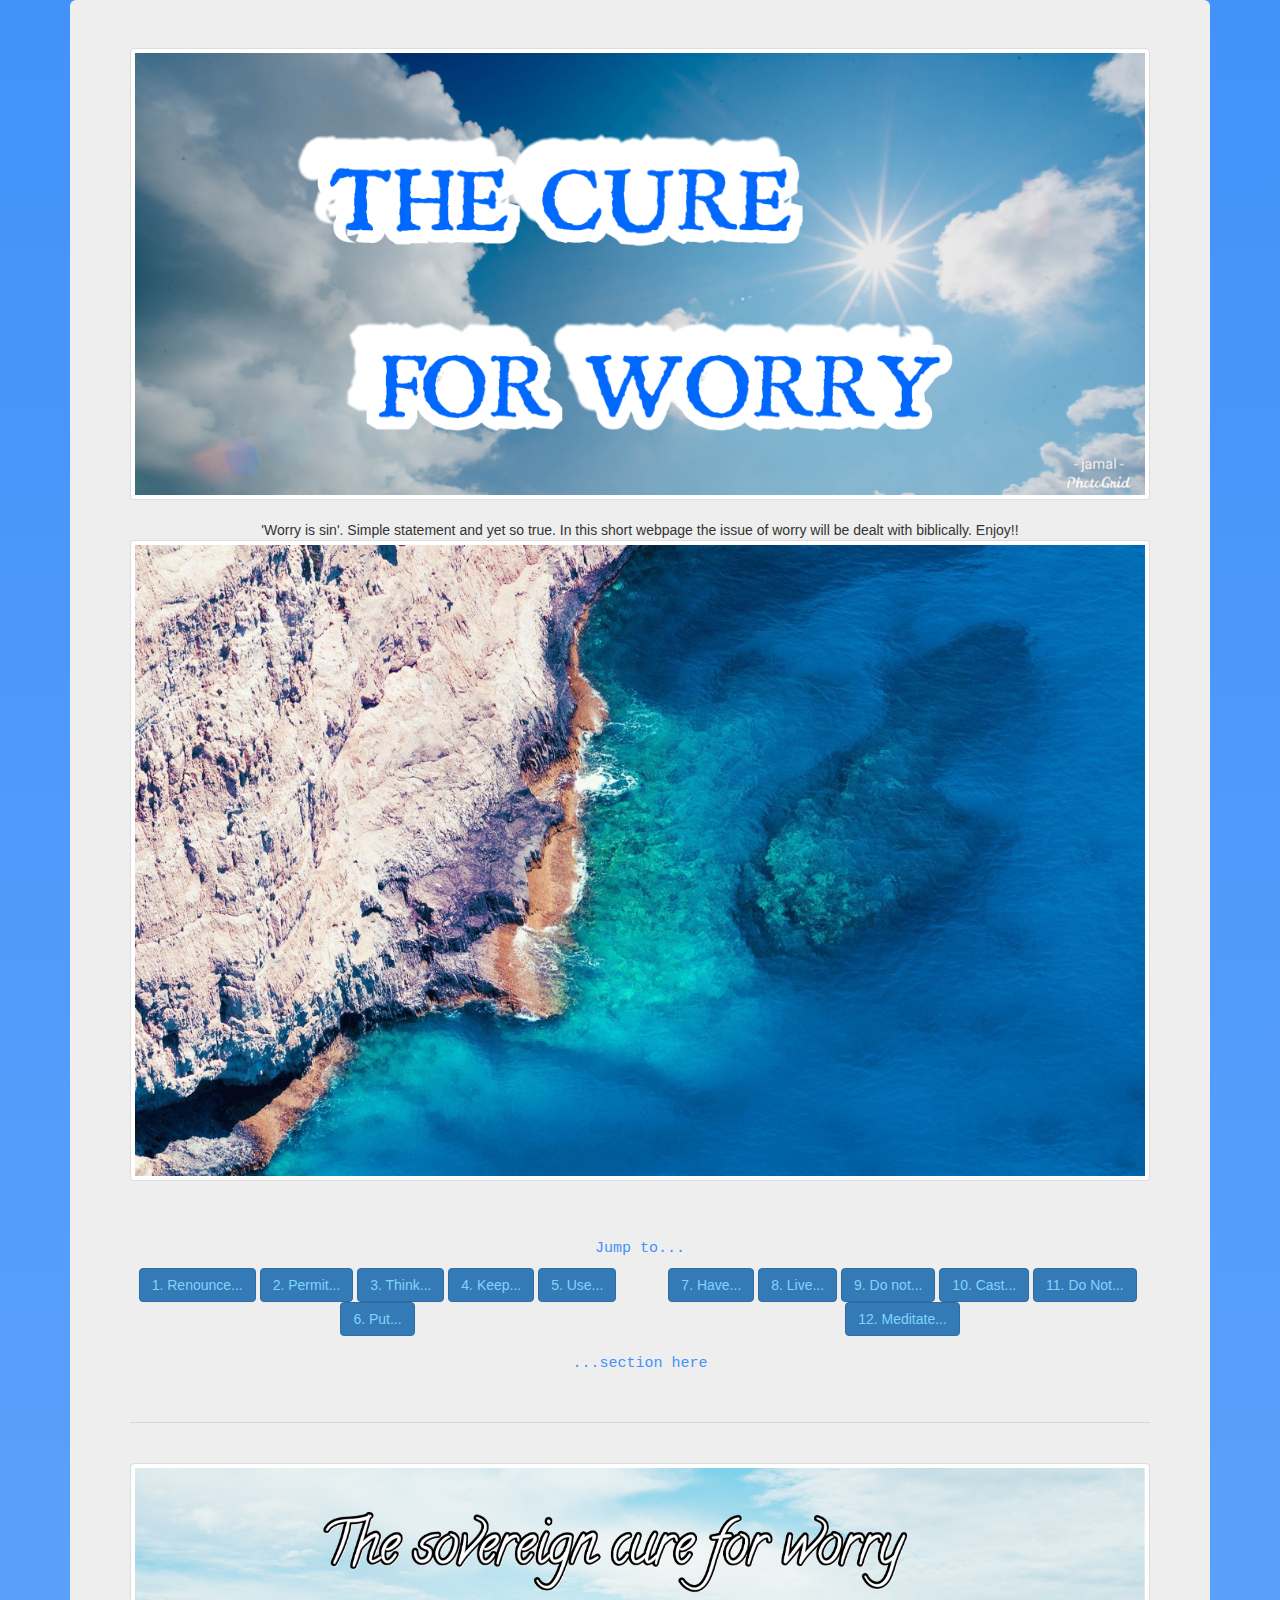
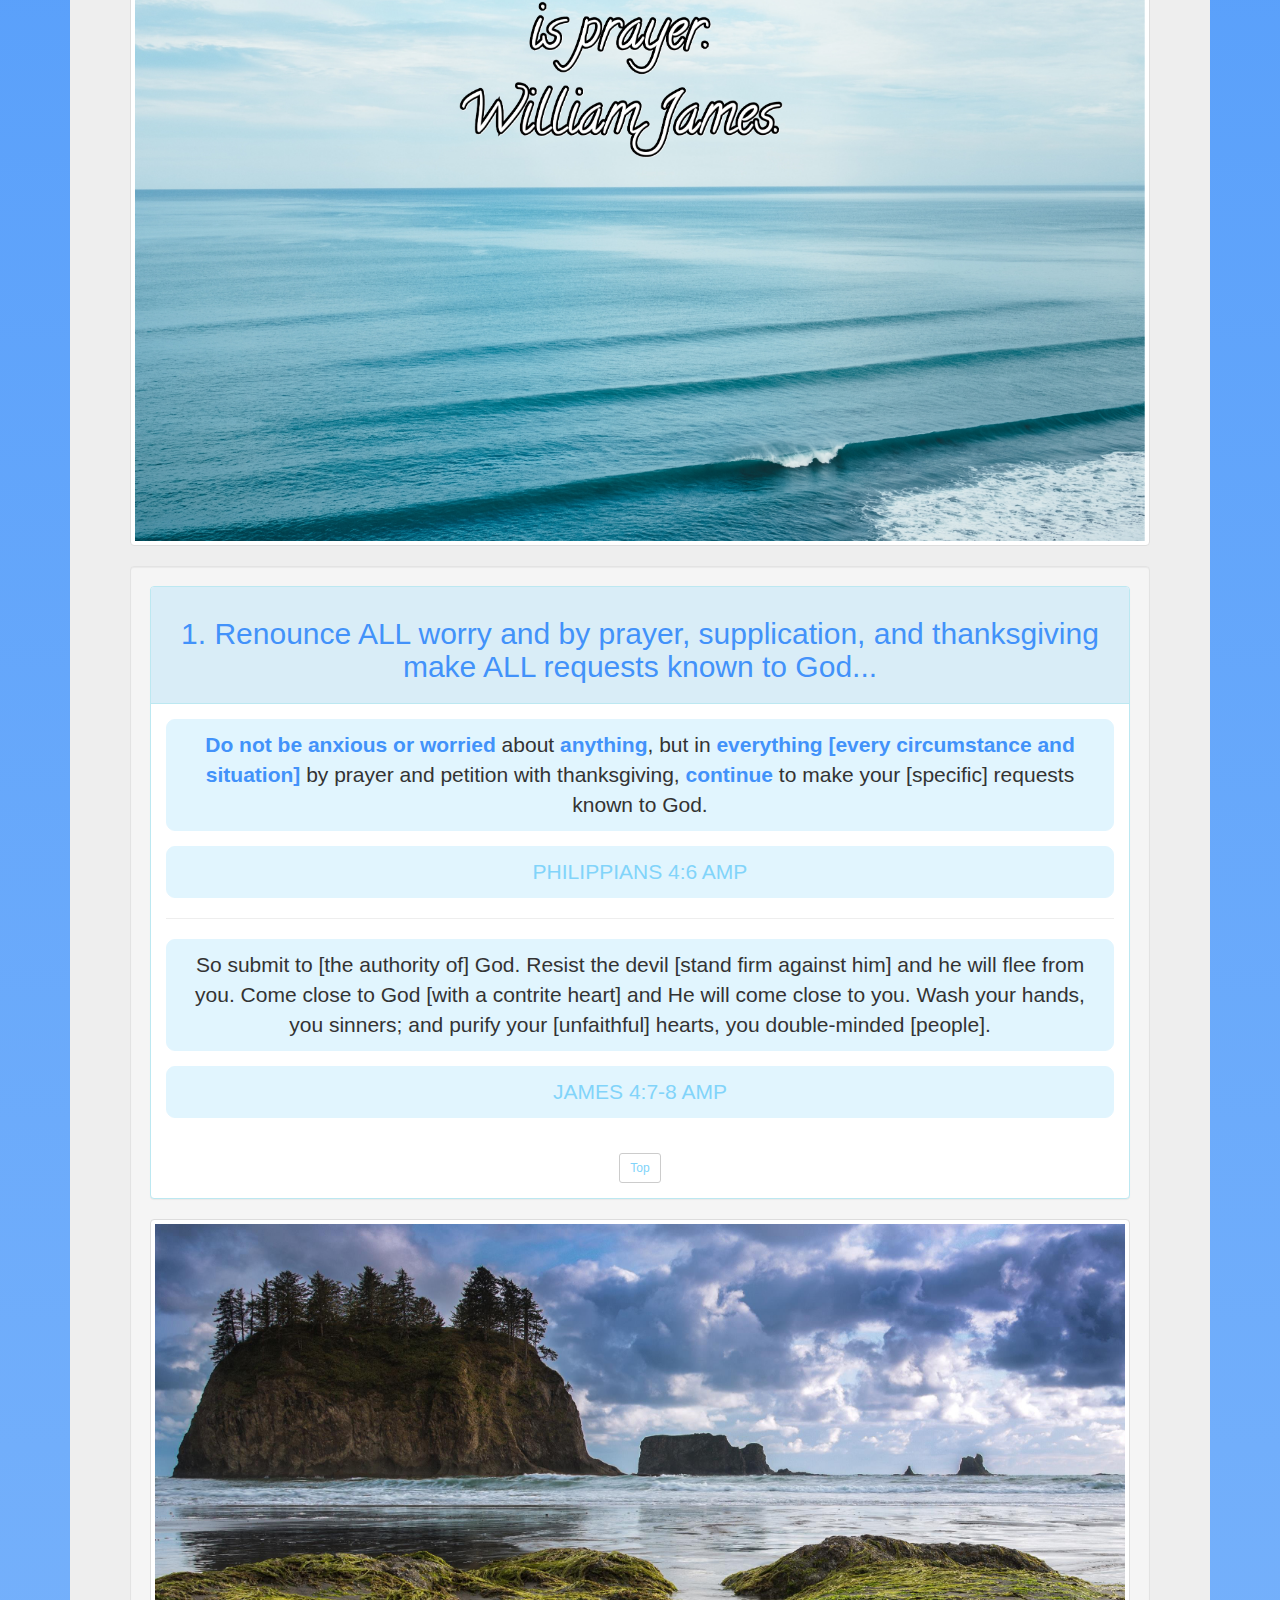
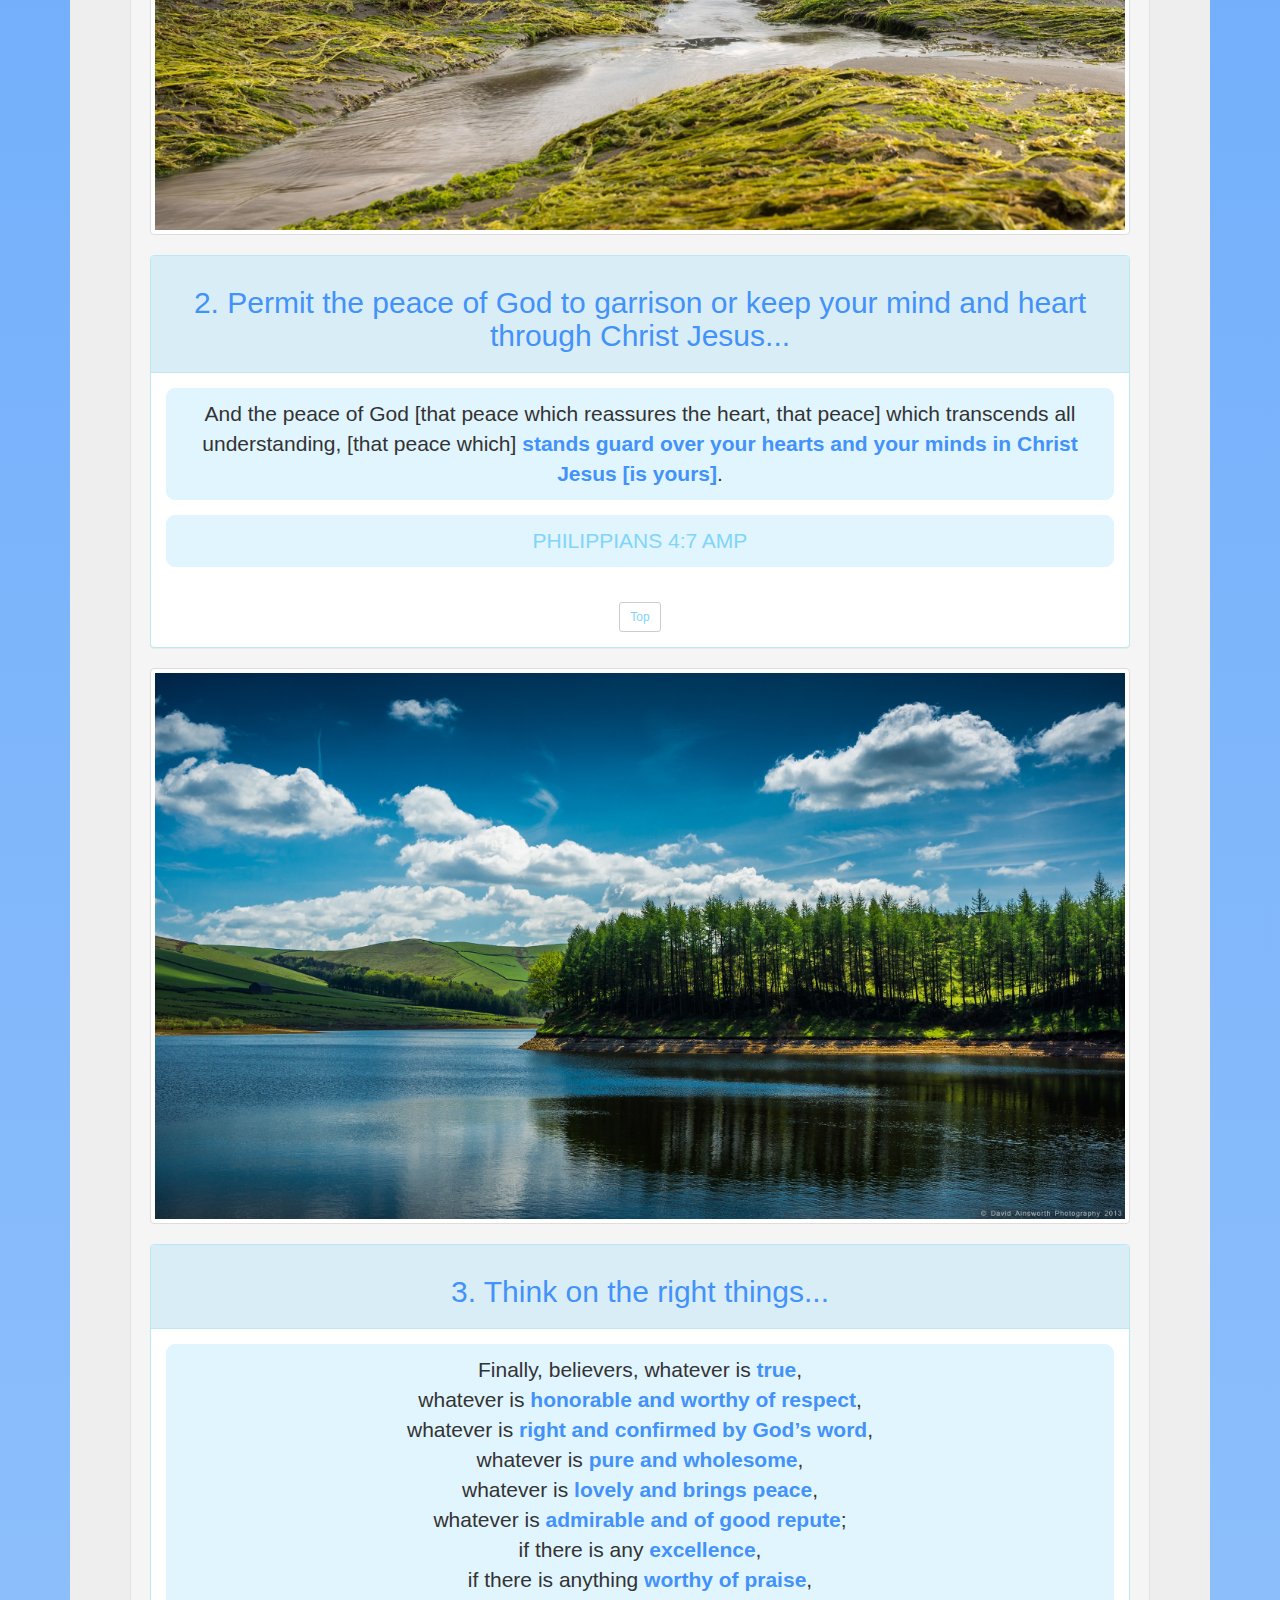
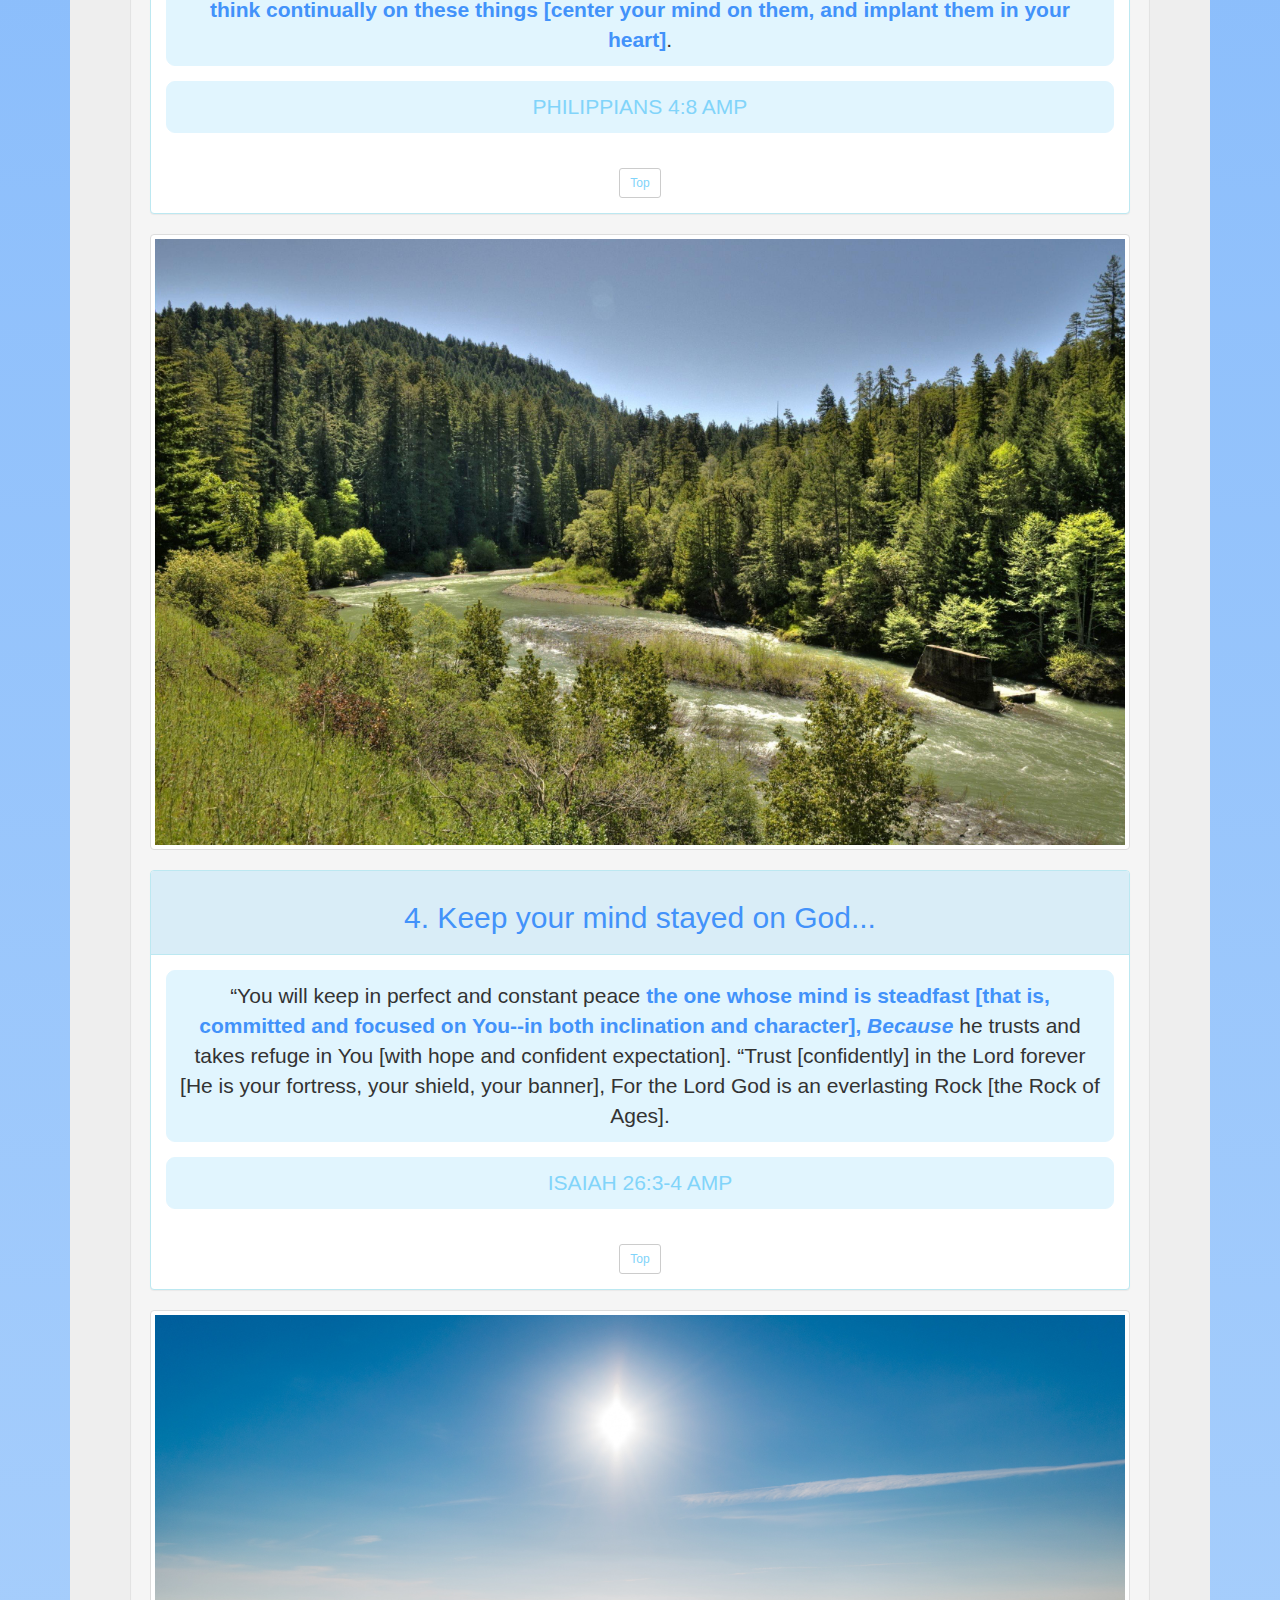
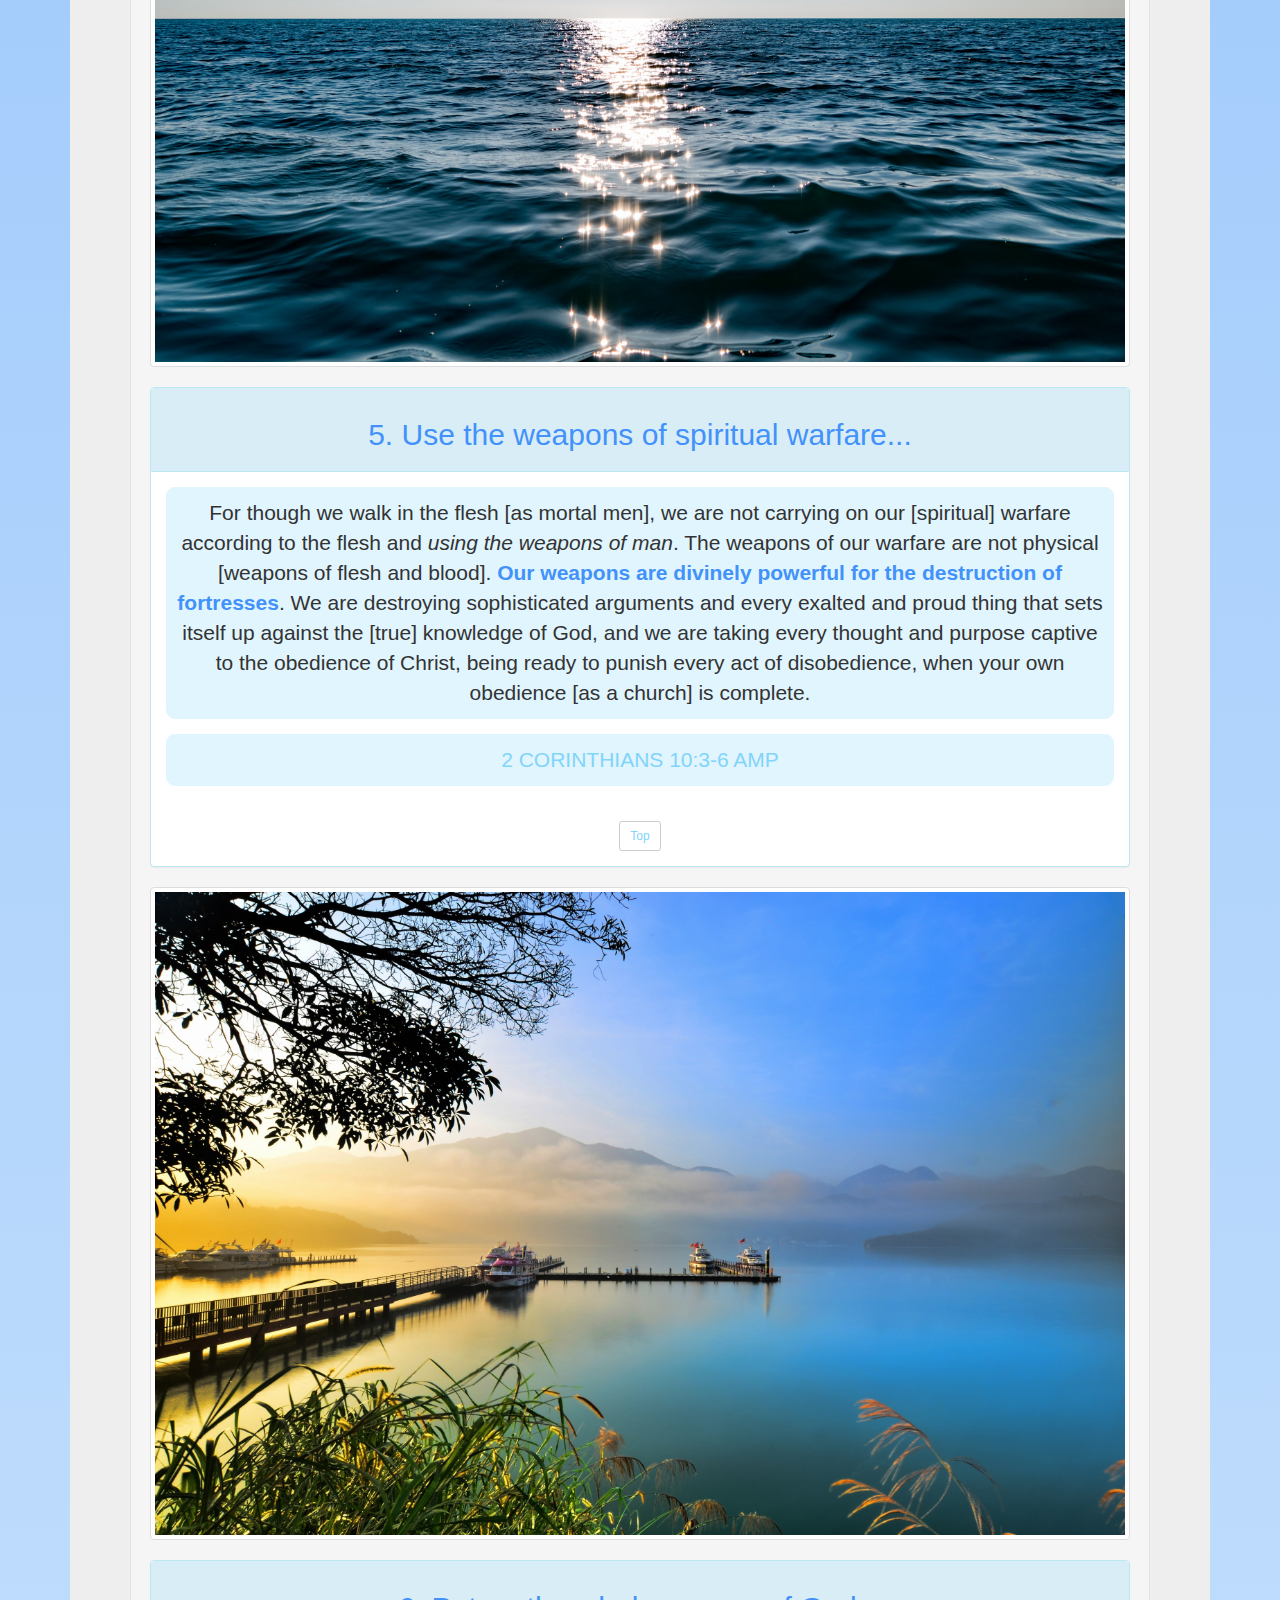
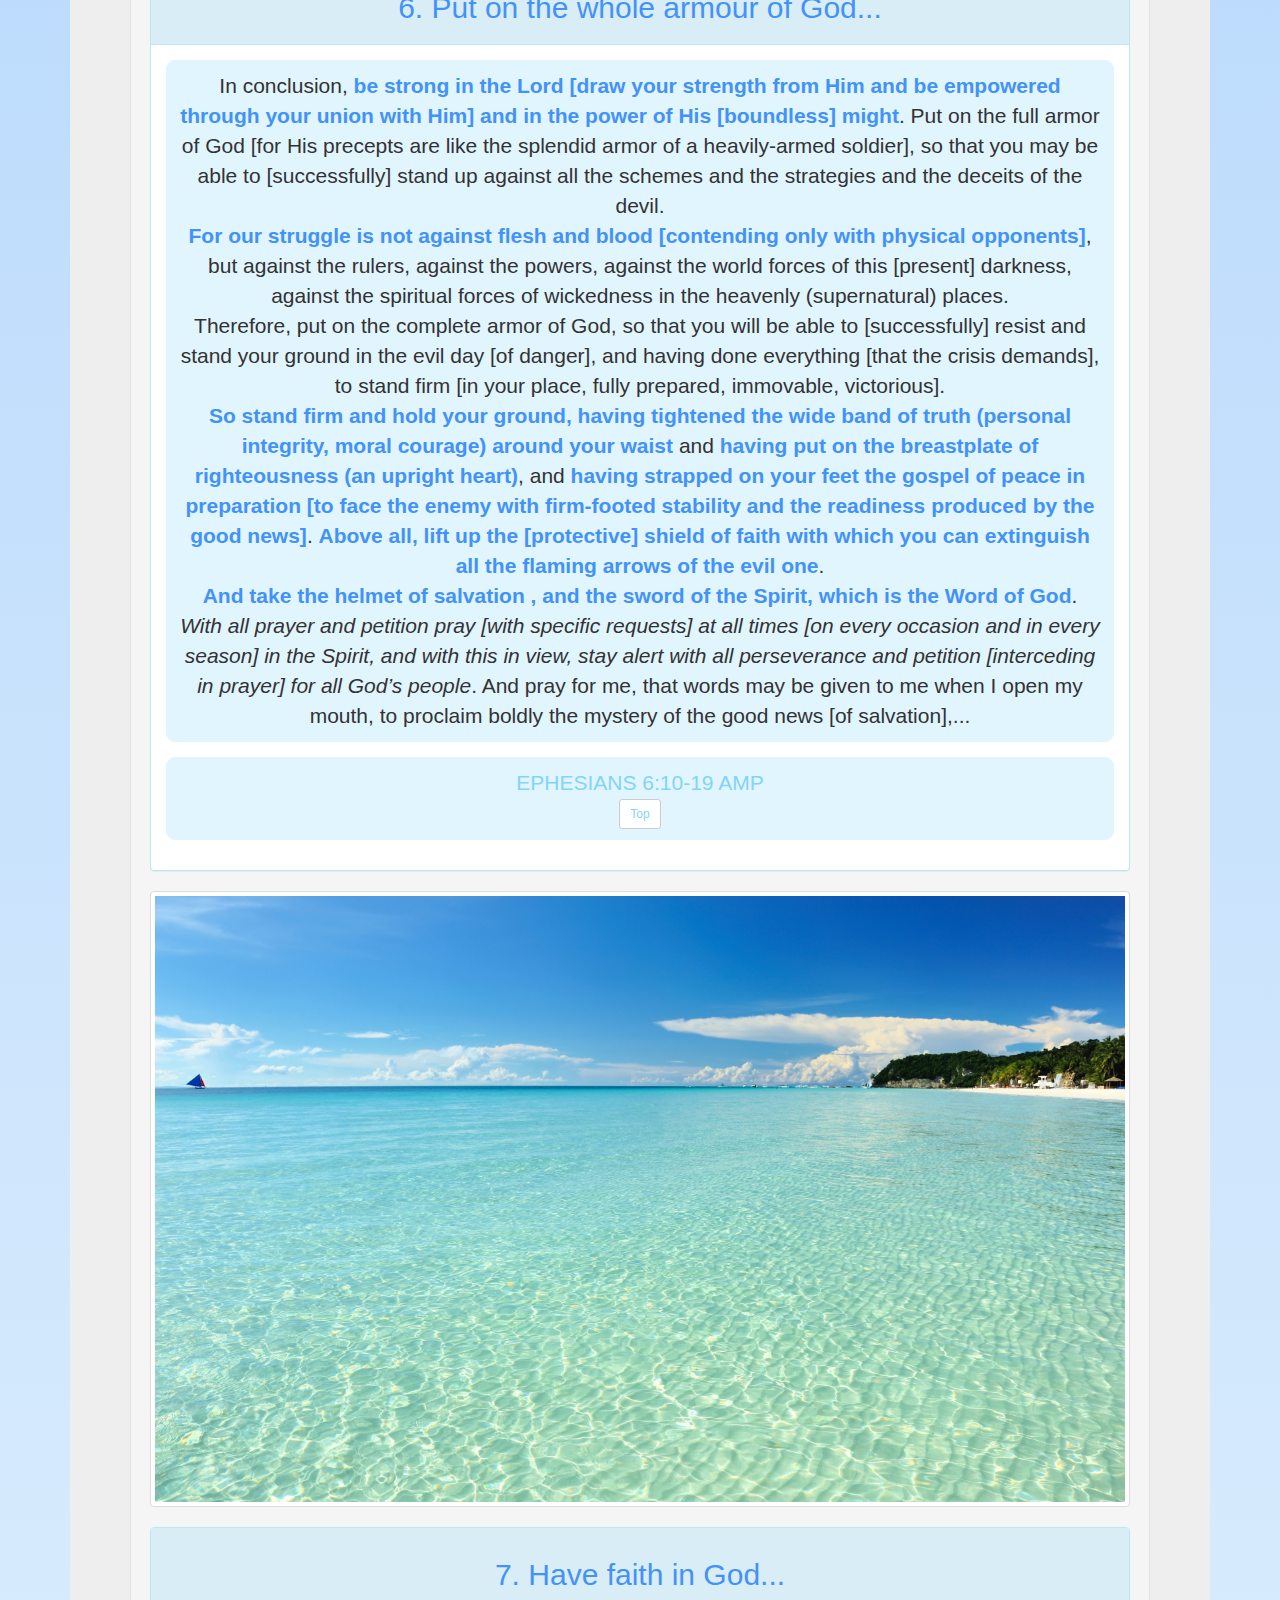
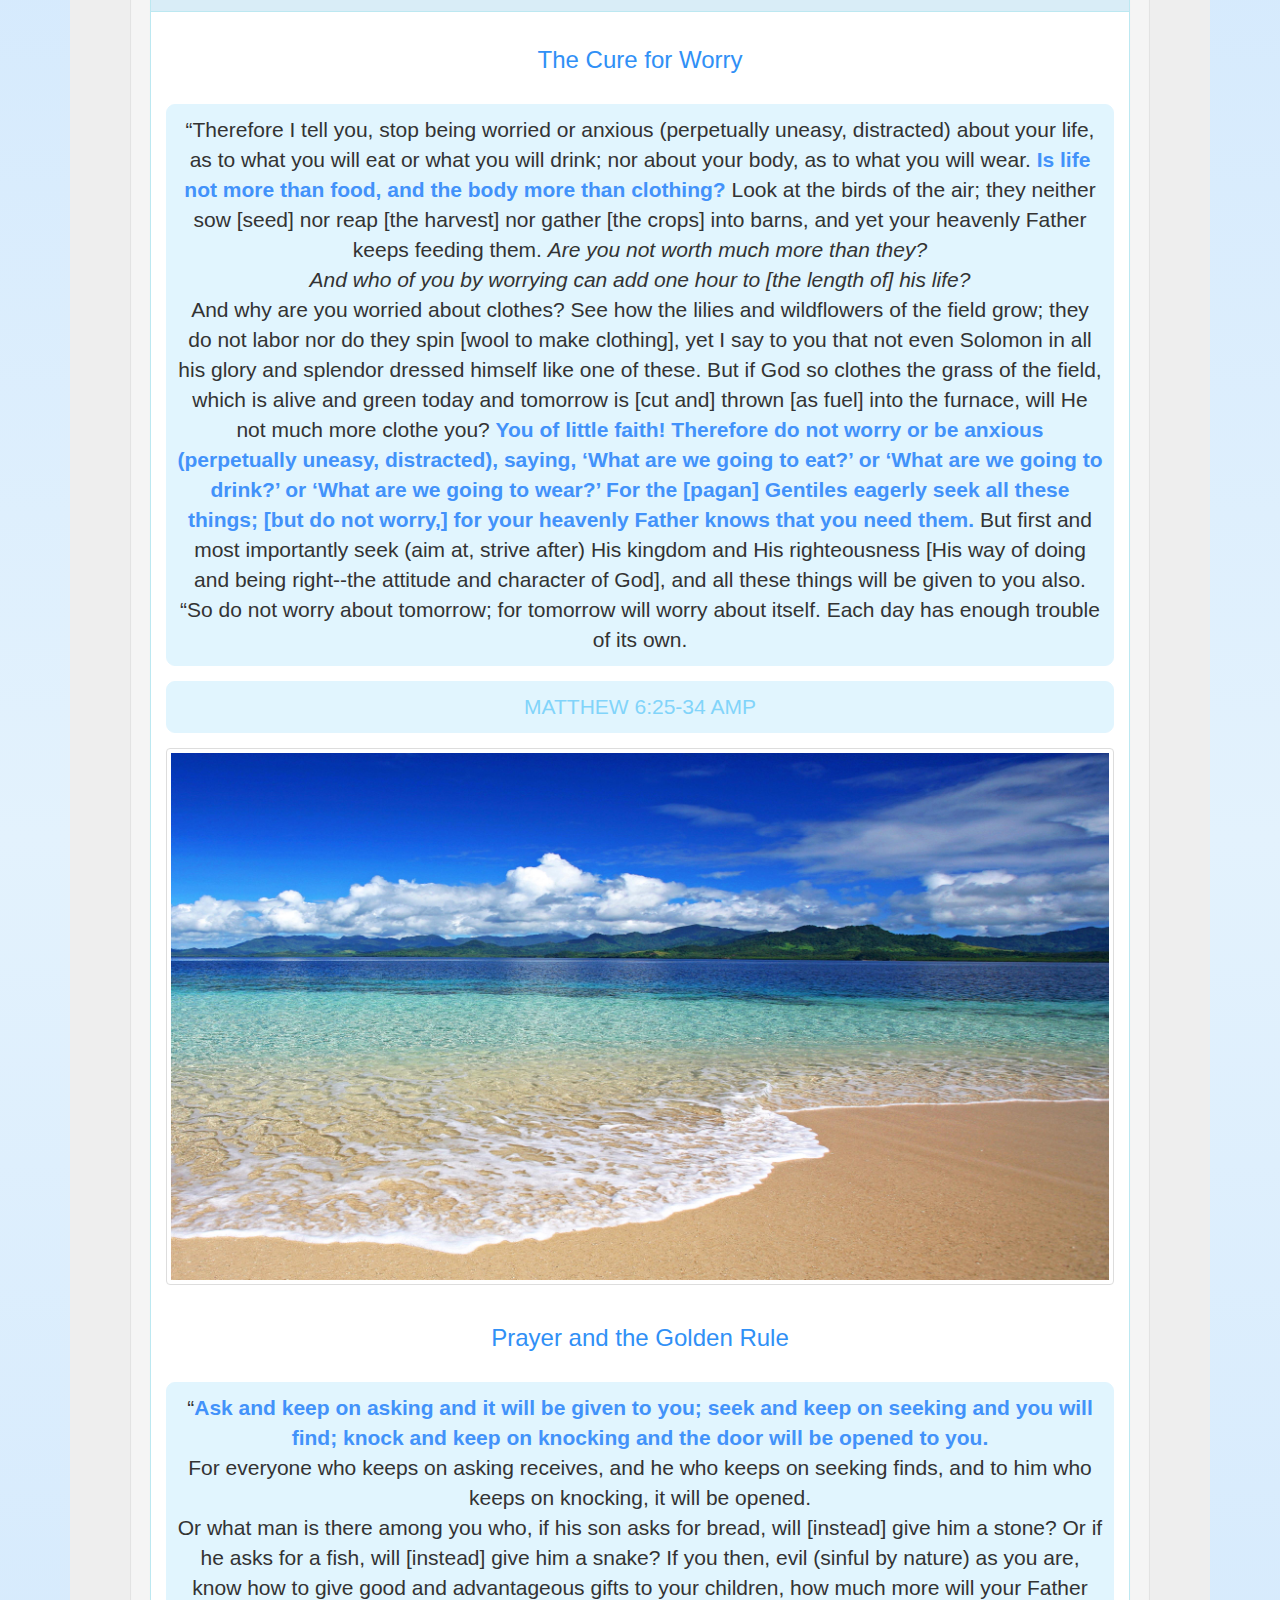
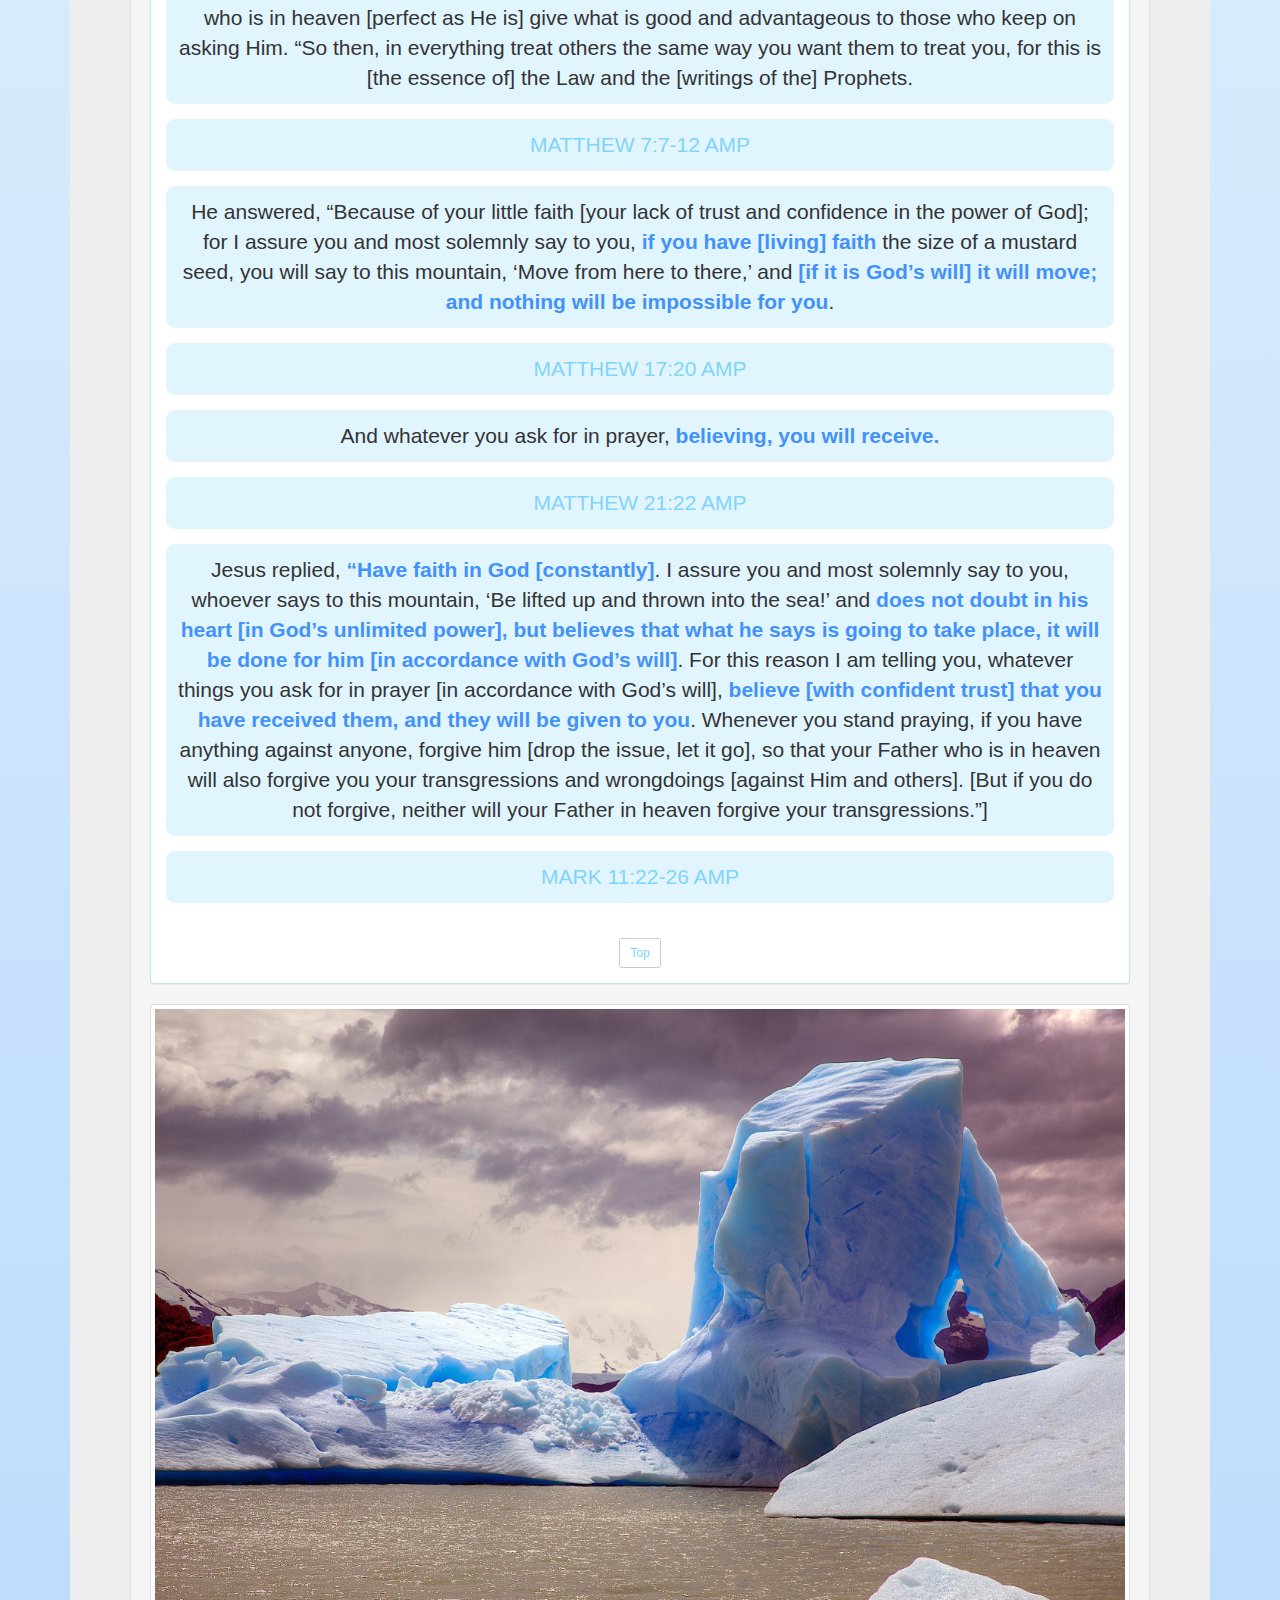
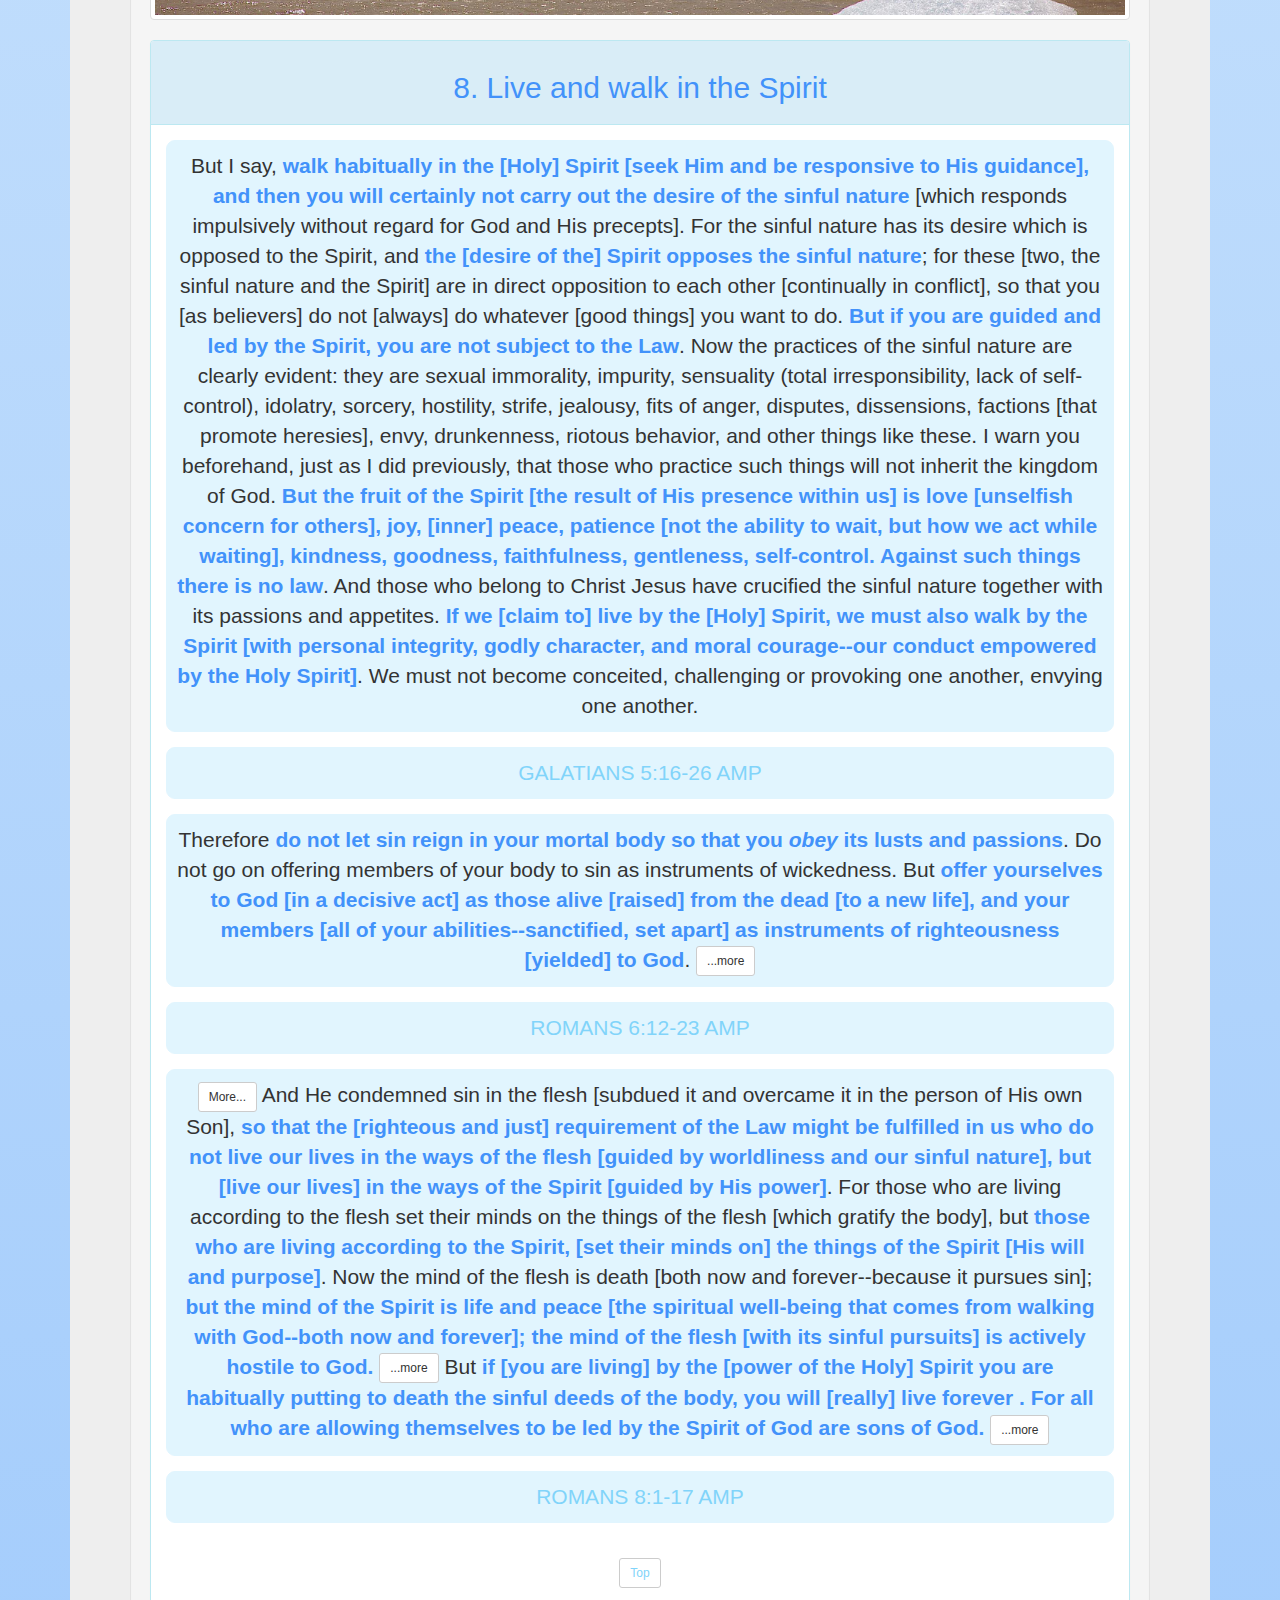
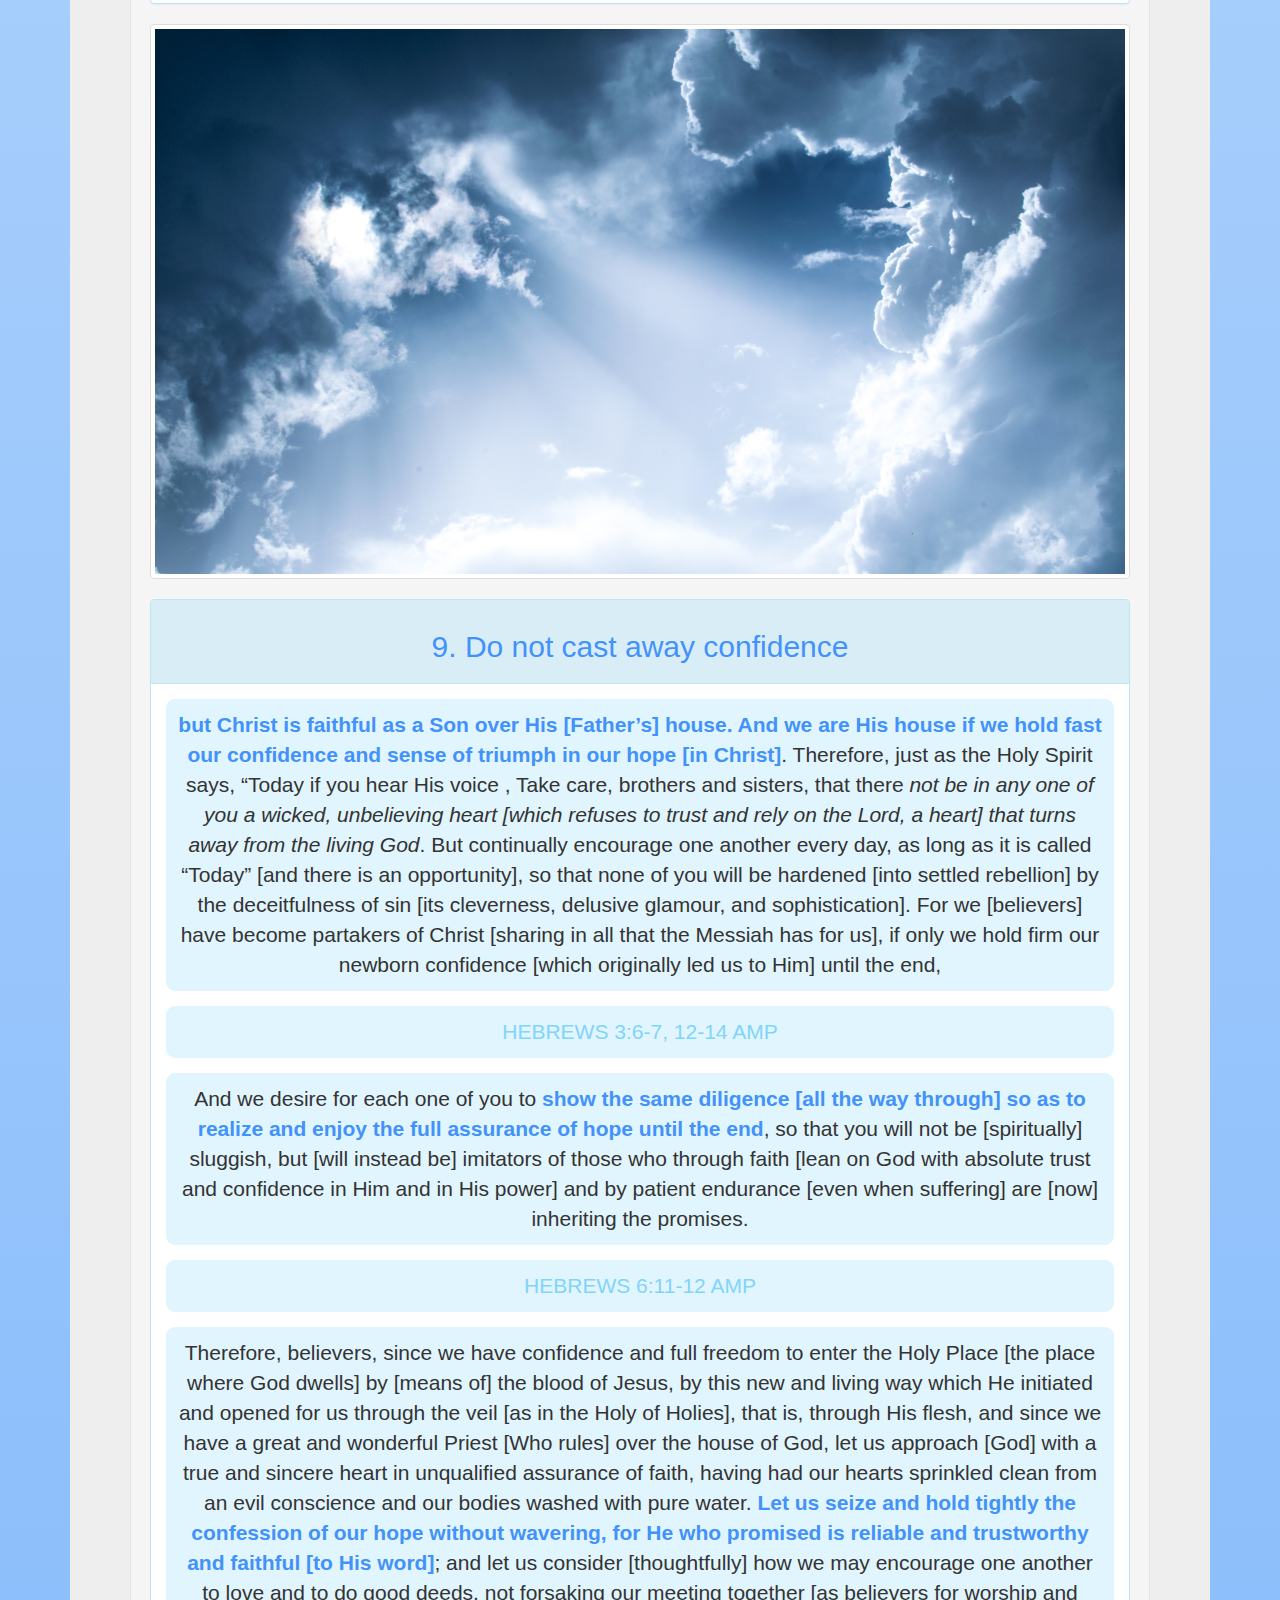
==== commit 3287c0bc: "add more pics an so forth" ====
--- a/index.html
+++ b/index.html
@@ -1,310 +1,308 @@
-<!DOCTYPE html>
-<html lang="en">
-  <head>
-    <meta charset="utf-8">
-    <meta name="viewport" content="width=device-width, initial-scale=1.0">
-    <link href="css/bootstrap.css" rel="stylesheet" type="text/css">
-    <link href="css/styles.css" rel="stylesheet" type="text/css">
-    <script src="js/scripts.js"></script>
-    <title>Cure Worry</title>
-  </head>
-  <body>
-    <div class="container">
-    <div class="jumbotron text-center">
-    
-    <img src="img/top.jpg" alt="image of sky with cure for worry printed" class="img img-responsive img-thumbnail">
-    
-    <div class="intro">
-    <p6>'Worry is sin.' Three simple words spoken by pastor <a href="#">John Hagee</a> really opened my eyes to this truth one day as I listened to <a href="#">this</a> sermon preached by him. Worry at one time or another affects us all in our lifetime. Nevertheless, there is hope, there always is. Though never a quick fix but through a process of seed, time and harvest and prayer (God's help) your victory is sure. So here's a little compact webpage designed to help you start off on the journey in dealing with your worries or worry. Enjoy!!</p6>
-    </div></br>
-    
-    <img src="img/pic2.jpg" alt="image of scenery" class="img img-responsive img-thumbnail">
-    
-    </br></br>
-    
-    <h2 class="clicks" id="top">Jump to...</h2>
-    <div class="row">
-    <div class="col-sm-6 col-md-6">
-    <button type="button" class="btn btn-md btn-primary"><a href="#cure1">1. Renounce...</a></button>
-    <button type="button" class="btn btn-md btn-primary"><a href="#cure2">2. Permit...</a></button>
-    <button type="button" class="btn btn-md btn-primary"><a href="#cure3">3. Think...</a></button>
-     <button type="button" class="btn btn-md btn-primary"><a href="#cure4">4. Keep...</a></button>
-    <button type="button" class="btn btn-md btn-primary"><a href="#cure5">5. Use...</a></button>
-    <button type="button" class="btn btn-md btn-primary"><a href="#cure6">6. Put...</a></button>
-    </div>
-    
-    <div class="col-sm-6 col-md-6">
-    <button type="button" class="btn btn-md btn-primary"><a href="#cure7">7. Have...</a></button>
-    <button type="button" class="btn btn-md btn-primary"><a href="#cure8">8. Live...</a></button>
-    <button type="button" class="btn btn-md btn-primary"><a href="#cure9">9. Do not...</a></button>
-    <button type="button" class="btn btn-md btn-primary"><a href="#cure10">10. Cast...</a></button>
-    <button type="button" class="btn btn-md btn-primary"><a href="#cure11">11. Do Not...</a></button>
-    <button type="button" class="btn btn-md btn-primary"><a href="#cure12">12. Meditate...</a></button>
-    </div>
-    </div>
-    <h2 class="clicks">...section here</h2>
-    </br><hr/></br>
-    
-    <img src="img/cfw1.jpg" alt="image of bird" class="img img-responsive img-thumbnail">
-        
-    <div class="well">
-    <div class="panel panel-info">
-    <div class="panel-heading">
-    <h2 id="cure1">1. Renounce ALL worry and by prayer, supplication, and thanksgiving make ALL requests known to God...</h2>
-    </div>
-    <div class="panel-body">
-    <p><b>Do not be anxious or worried</b> about <b>anything</b>, but in <b>everything [every circumstance and situation]</b> by prayer and petition with thanksgiving, <b>continue</b> to make your [specific] requests known to God.</p>
-    <p><a href="https://bible.com/bible/1588/php.4.6.AMP">PHILIPPIANS 4:6 AMP</a>
-    </p>
-    <hr/>
-    <p>So submit to [the authority of] God. Resist the devil [stand firm against him] and he will flee from you. Come close to God [with a contrite heart] and He will come close to you. Wash your hands, you sinners; and purify your [unfaithful] hearts, you double-minded [people].</p>
-    <p>
-    <a href="https://bible.com/bible/1588/jas.4.7-8.AMP">JAMES 4:7‭-‬8 AMP</a>
-    </p></br>
-    <button type="button" class="btn btn-sm btn-default"><a href="#top">Top</a></button>
-    </div>
-    </div>
-    
-    <img src="img/pic5.jpg" alt="image of scenery" class="img img-responsive img-thumbnail">
-    
-    <div class="panel panel-info">
-    <div class="panel-heading">
-    <h2 id="cure2">2. Permit the peace of God to garrison or keep your mind and heart through Christ Jesus...</h2>
-    </div>
-    <div class="panel-body">
-    <p>And the peace of God [that peace which reassures the heart, that peace] which transcends all understanding, [that peace which] <b>stands guard over your hearts and your minds in Christ Jesus [is yours]</b>.
-    </p>
-    <p><a href="https://bible.com/bible/1588/php.4.7.AMP">PHILIPPIANS 4:7 AMP</a>
-    </p></br>
-    <button type="button" class="btn btn-sm btn-default"><a href="#top">Top</a></button>
-    </div>
-    </div>
-    
-    <img src="img/pic4.jpg" alt="image of scenery" class="img img-responsive img-thumbnail">
-    
-    <div class="panel panel-info">
-    <div class="panel-heading">
-    <h2 id="cure3">3. Think on the right things...</h2>
-    </div>
-    <div class="panel-body">
-    <p>Finally, believers, whatever is <b>true</b>, </br>whatever is <b>honorable and worthy of respect</b>, </br>whatever is <b>right and confirmed by God’s word</b>, </br>whatever is <b>pure and wholesome</b>, </br>whatever is <b>lovely and brings peace</b>, </br>whatever is <b>admirable and of good repute</b>; </br>if there is any <b>excellence</b>, </br>if there is anything <b>worthy of praise</b>, </br><b>think continually on these things [center your mind on them, and implant them in your heart]</b>.</p>
-    <p><a href="https://bible.com/bible/1588/php.4.8.AMP">PHILIPPIANS 4:8 AMP</a>
-    </p>
-    </br>
-    <button type="button" class="btn btn-sm btn-default"><a href="#top">Top</a></button>
-    </div>
-    </div>
-    
-    <img src="img/pic1.jpg" alt="image of scenery" class="img img-responsive img-thumbnail">
-    
-    <div class="panel panel-info">
-    <div class="panel-heading">
-    <h2 id="cure4">4. Keep your mind stayed on God...</h2>
-    </div>
-    <div class="panel-body">
-    <p>“You will keep in perfect and constant peace <b>the one whose mind is steadfast [that is, committed and focused on You--in both inclination and character], <em>Because</em></b> he trusts and takes refuge in You [with hope and confident expectation]. “Trust [confidently] in the Lord forever [He is your fortress, your shield, your banner], For the Lord God is an everlasting Rock [the Rock of Ages].
-    </p>
-    <p><a href="https://bible.com/bible/1588/isa.26.3-4.AMP">ISAIAH 26:3‭-‬4 AMP</a>
-    </p>
-    </br>
-    <button type="button" class="btn btn-sm btn-default"><a href="#top">Top</a></button>
-    </div>
-    </div>
-    
-    <img src="img/pic9.jpg" alt="image of scenery" class="img img-responsive img-thumbnail">
-    
-    <div class="panel panel-info">
-    <div class="panel-heading">
-    <h2 id="cure5">5. Use the weapons of spiritual warfare...</h2>
-    </div>
-    <div class="panel-body">
-    <p>For though we walk in the flesh [as mortal men], we are not carrying on our [spiritual] warfare according to the flesh and <em>using the weapons of man</em>. The weapons of our warfare are not physical [weapons of flesh and blood]. <b>Our weapons are divinely powerful for the destruction of fortresses</b>.  We are destroying sophisticated arguments and every exalted and proud thing that sets itself up against the [true] knowledge of God, and we are taking every thought and purpose captive to the obedience of Christ, being ready to punish every act of disobedience, when your own obedience [as a church] is complete.
-    </p>
-    <p><a href="https://bible.com/bible/1588/2co.10.3-6.AMP">2 CORINTHIANS 10:3‭-‬6 AMP</a></p>
-    </br>
-    <button type="button" class="btn btn-sm btn-default"><a href="#top">Top</a></button>
-    </div>
-    </div>
-    
-    <img src="img/pic6.jpg" alt="image of scenery" class="img img-responsive img-thumbnail">
-    
-    <div class="panel panel-info">
-    <div class="panel-heading">
-    <h2 id="cure6">6. Put on the whole armour of God...</h2>
-    </div>
-    <div class="panel-body">
-    <p>In conclusion, <b>be strong in the Lord [draw your strength from Him and be empowered through your union with Him] and in the power of His [boundless] might</b>. Put on the full armor of God [for His precepts are like the splendid armor of a heavily-armed soldier], so that you may be able to [successfully] stand up against all the schemes and the strategies and the deceits of the devil. </br><b>For our struggle is not against flesh and blood [contending only with physical opponents]</b>, but against the rulers, against the powers, against the world forces of this [present] darkness, against the spiritual forces of wickedness in the heavenly (supernatural) places.</br> Therefore, put on the complete armor of God, so that you will be able to [successfully] resist and stand your ground in the evil day [of danger], and having done everything [that the crisis demands], to stand firm [in your place, fully prepared, immovable, victorious].</br> <b>So stand firm and hold your ground, having  tightened the wide band of truth (personal integrity, moral courage) around your waist</b> and <b>having put on the breastplate of righteousness (an upright heart)</b>, 
-and <b>having strapped on your feet the gospel of peace in preparation [to face the enemy with firm-footed stability and the readiness produced by the good news]</b>. <b>Above all, lift up the [protective] shield of faith with which you can extinguish all the flaming arrows of the evil one</b>. </br><b>And take the helmet of salvation , and the sword of the Spirit, which is the Word of God</b>. </br><em>With all prayer and petition pray [with specific requests] at all times [on every occasion and in every season] in the Spirit, and with this in view, stay alert with all perseverance and petition [interceding in prayer] for all God’s people</em>. And pray for me, that words may be given to me when I open my mouth, to proclaim boldly the mystery of the good news [of salvation],...            </p>
-    <p><a href="https://bible.com/bible/1588/eph.6.10-19.AMP">EPHESIANS 6:10‭-‬19 AMP</a>
-
-    </br>
-    <button type="button" class="btn btn-sm btn-default"><a href="#top">Top</a></button>
-    </p>
-    </div>
-    </div>
-    
-    <img src="img/pic3.jpg" alt="image of scenery" class="img img-responsive img-thumbnail">
-    
-    <div class="panel panel-info">
-    <div class="panel-heading">
-    <h2 id="cure7">7. Have faith in God...</h2>
-    </div>
-    <div class="panel-body">
-    <h3>The Cure for Worry</h3></br>
-    <p>“Therefore I tell you, stop being worried or anxious (perpetually uneasy, distracted) about your life, as to what you will eat or what you will drink; nor about your body, as to what you will wear. <b>Is life not more than food, and the body more than clothing?</b> Look at the birds of the air; they neither sow [seed] nor reap [the harvest] nor gather [the crops] into barns, and yet your heavenly Father keeps feeding them. <em>Are you not worth much more than they? </br>And who of you by worrying can add one hour to [the length of] his life?</em>   </br>And why are you worried about clothes? See how the lilies and wildflowers of the field grow; they do not labor nor do they spin [wool to make clothing],  yet I say to you that not even Solomon in all his glory and splendor dressed himself like one of these. But if God so clothes the grass of the field, which is alive and green today and tomorrow is [cut and] thrown [as fuel] into the furnace, will He not much more clothe you? <b>You of little faith!  Therefore do not worry or be anxious (perpetually uneasy, distracted), saying, ‘What are we going to eat?’ or ‘What are we going to drink?’ or ‘What are we going to wear?’  For the [pagan] Gentiles eagerly seek all these things; [but do not worry,] for your heavenly Father knows that you need them. </b>But first and most importantly seek (aim at, strive after) His kingdom and His righteousness [His way of doing and being right--the attitude and character of God], and all these things will be given to you also.  “So do not worry about tomorrow; for tomorrow will worry about itself. Each day has enough trouble of its own.</b>
-    </p>
-    <p><a href="https://bible.com/bible/1588/mat.6.25-34.AMP">MATTHEW 6:25‭-‬34 AMP</a>
-    </p>
-    
-    <img src="img/pic7.jpg" alt="image of scenery" class="img img-responsive img-thumbnail">
-    <h3>Prayer and the Golden Rule</h3></br>
-    <p>“<b>Ask and keep on asking and it will be given to you; seek and keep on seeking and you will find; knock and keep on knocking and the door will be opened to you.</b> </br>For everyone who keeps on asking receives, and he who keeps on seeking finds, and to him who keeps on knocking, it will be opened.  </br>Or what man is there among you who, if his son asks for bread, will [instead] give him a stone?  Or if he asks for a fish, will [instead] give him a snake?  If you then, evil (sinful by nature) as you are, know how to give good and advantageous gifts to your children, how much more will your Father who is in heaven [perfect as He is] give what is good and advantageous to those who keep on asking Him.  “So then, in everything treat others the same way you want them to treat you, for this is [the essence of] the Law and the [writings of the] Prophets.
-    </p>
-    <p><a href="https://bible.com/bible/1588/mat.7.7-12.AMP">MATTHEW 7:7‭-‬12 AMP</a>
-    </p>
-    <p>He answered, “Because of your little faith [your lack of trust and confidence in the power of God]; for I assure you and most solemnly say to you, <b>if you have [living] faith</b> the size of a mustard seed, you will say to this mountain, ‘Move from here to there,’ and <b>[if it is God’s will] it will move; and nothing will be impossible for you</b>.
-</p>
-    <p><a href="https://bible.com/bible/1588/mat.17.20.AMP">MATTHEW 17:20 AMP</a></p>
-    <p>And whatever you ask for in prayer, <b>believing, you will receive.</b>
-</p>
-    <p><a href="https://bible.com/bible/1588/mat.21.22.AMP">MATTHEW 21:22 AMP</a></p>
-<p>Jesus replied, <b>“Have faith in God [constantly]</b>. I assure you and most solemnly say to you, whoever says to this mountain, ‘Be lifted up and thrown into the sea!’ and <b>does not doubt in his heart [in God’s unlimited power], but believes that what he says is going to take place, it will be done for him [in accordance with God’s will]</b>.  For this reason I am telling you, whatever things you ask for in prayer [in accordance with God’s will], <b>believe [with confident trust] that you have received them, and they will be given to you</b>. Whenever you stand praying, if you have anything against anyone, forgive him [drop the issue, let it go], so that your Father who is in heaven will also forgive you your transgressions and wrongdoings [against Him and others].  [But if you do not forgive, neither will your Father in heaven forgive your transgressions.”]
-    </p>
-    <p><a href="https://bible.com/bible/1588/mrk.11.22-26.AMP">MARK 11:22‭-‬26 AMP</a></p>
-</br>
-    <button type="button" class="btn btn-sm btn-default"><a href="#top">Top</a></button>
-    </div>
-    </div>
-    
-    <img src="img/pic12.jpg" alt="image of scenery" class="img img-responsive img-thumbnail">
-    
-    <div class="panel panel-info">
-    <div class="panel-heading">
-    <h2 id="cure8">8. Live and walk in the Spirit</h2>
-    </div>
-    <div class="panel-body">
-    <p>But I say, <b>walk habitually in the [Holy] Spirit [seek Him and be responsive to His guidance], and then you will certainly not carry out the desire of the sinful nature</b> [which responds impulsively without regard for God and His precepts]. For the sinful nature has its desire which is opposed to the Spirit, and <b>the [desire of the] Spirit opposes the sinful nature</b>; for these [two, the sinful nature and the Spirit] are in direct opposition to each other [continually in conflict], so that you [as believers] do not [always] do whatever [good things] you want to do. <b>But if you are guided and led by the Spirit, you are not subject to the Law</b>. Now the practices of the sinful nature are clearly evident: they are sexual immorality, impurity, sensuality (total irresponsibility, lack of self-control),  idolatry, sorcery, hostility, strife, jealousy, fits of anger, disputes, dissensions, factions [that promote heresies], envy, drunkenness, riotous behavior, and other things like these. I warn you beforehand, just as I did previously, that those who practice such things will not inherit the kingdom of God. <b>But the fruit of the Spirit [the result of His presence within us] is love [unselfish concern for others], joy, [inner] peace, patience [not the ability to wait, but how we act while waiting], kindness, goodness, faithfulness, gentleness, self-control. Against such things there is no law</b>. And those who belong to Christ Jesus have crucified the sinful nature together with its passions and appetites. <b>If we [claim to] live by the [Holy] Spirit, we must also walk by the Spirit [with personal integrity, godly character, and moral courage--our conduct empowered by the Holy Spirit]</b>. We must not become conceited, challenging or provoking one another, envying one another.
-    </p>
-    <p><a href="https://bible.com/bible/1588/gal.5.16-26.AMP">GALATIANS 5:16‭-‬26 AMP</a></p>
-    
-    <p>Therefore <b>do not let sin reign in your mortal body so that you <em>obey</em> its lusts and passions</b>. Do not go on offering members of your body to sin as instruments of wickedness. But <b>offer yourselves to God [in a decisive act] as those alive [raised] from the dead [to a new life], and your members [all of your abilities--sanctified, set apart] as instruments of righteousness [yielded] to God</b>. <button type="button" class="btn btn-default btn-sm" onclick="myFunction()">...more</button><span id="8live"></span>
-    </p>
-    <p><a href="https://bible.com/bible/1588/rom.6.12-23.AMP">ROMANS 6:12‭-‬23 AMP</a></p>
-    
-    <p><span id="8live2"></span><button type="button" class="btn btn-sm btn-default" onclick="myFunction2()">More...</button> And He condemned sin in the flesh [subdued it and overcame it in the person of His own Son], <b>so that the [righteous and just] requirement of the Law might be fulfilled in us who do not live our lives in the ways of the flesh [guided by worldliness and our sinful nature], but [live our lives] in the ways of the Spirit [guided by His power]</b>. For those who are living according to the flesh set their minds on the things of the flesh [which gratify the body], but <b>those who are living according to the Spirit, [set their minds on] the things of the Spirit [His will and purpose]</b>. Now the mind of the flesh is death [both now and forever--because it pursues sin]; <b>but the mind of the Spirit is life and peace [the spiritual well-being that comes from walking with God--both now and forever]; the mind of the flesh [with its sinful pursuits] is actively hostile to God. </b><button type="button" class="btn btn-sm btn-default" onclick="myFunction3()">...more</button><span id="8live3"></span>
-
- But <b>if [you are living] by the [power of the Holy] Spirit you are habitually putting to death the sinful deeds of the body, you will [really] live forever . For all who are allowing themselves to be led by the Spirit of God are sons of God. </b><span id="8live4"></span><button type="button" class="btn btn-default btn-sm" onclick="myFunction4()">...more</button>
-
-    </p>
-    <p><a href="https://bible.com/bible/1588/rom.8.1-17.AMP">ROMANS 8:1‭-‬17 AMP</a></p>
- </br>
-    <button type="button" class="btn btn-sm btn-default"><a href="#top">Top</a></button>
-    </div>
-    </div>
-    
-     <img src="img/pic10.jpg" alt="image of scenery" class="img img-responsive img-thumbnail">
-    
-    <div class="panel panel-info">
-    <div class="panel-heading">
-    <h2 id="cure9">9. Do not cast away confidence</h2>
-    </div>
-    <div class="panel-body">
-    <p><b>but Christ is faithful as a Son over His [Father’s] house. And we are His house if we hold fast our confidence and sense of triumph in our hope [in Christ]</b>. Therefore, just as the Holy Spirit says, “Today if you hear His voice , Take care, brothers and sisters, that there <em>not be in any one of you a wicked, unbelieving heart [which refuses to trust and rely on the Lord, a heart] that turns away from the living God</em>. But continually encourage one another every day, as long as it is called “Today” [and there is an opportunity], so that none of you will be hardened [into settled rebellion] by the deceitfulness of sin [its cleverness, delusive glamour, and sophistication]. For we [believers] have become partakers of Christ [sharing in all that the Messiah has for us], if only we hold firm our newborn confidence [which originally led us to Him] until the end,
-    </p>
-    <p><a href="https://bible.com/bible/1588/heb.3.6-14.AMP">HEBREWS 3:6‭-‬7‭, ‬12‭-‬14 AMP</a></p>
-    
-    <p>And we desire for each one of you to <b>show the same diligence [all the way through] so as to realize and enjoy the full assurance of hope until the end</b>, so that you will not be [spiritually] sluggish, but [will instead be] imitators of those who through faith [lean on God with absolute trust and confidence in Him and in His power] and by patient endurance [even when suffering] are [now] inheriting the promises.
-
-    </p>
-    <p><a href="https://bible.com/bible/1588/heb.6.11-12.AMP">HEBREWS 6:11‭-‬12 AMP</a></p>
-    
-    <p>Therefore, believers, since we have confidence and full freedom to enter the Holy Place [the place where God dwells] by [means of] the blood of Jesus, by this new and living way which He initiated and opened for us through the veil [as in the Holy of Holies], that is, through His flesh, and since we have a great and wonderful Priest [Who rules] over the house of God, let us approach [God] with a true and sincere heart in unqualified assurance of faith, having had our hearts sprinkled clean from an evil conscience and our bodies washed with pure water. <b>Let us seize and hold tightly the confession of our hope without wavering, for He who promised is reliable and trustworthy and faithful [to His word]</b>; and let us consider [thoughtfully] how we may encourage one another to love and to do good deeds, not forsaking our meeting together [as believers for worship and instruction], as is the habit of some, but encouraging one another; and all the more [faithfully] as you see the day [of Christ’s return] approaching.
-
-    </p>
-    <p><a href="https://bible.com/bible/1588/heb.10.19-25.AMP">HEBREWS 10:19‭-‬25 AMP</a></p>
-    
-    <p><b>Do not, therefore, fling away your [fearless] confidence, for it has a glorious and great reward. For you have need of patient endurance [to bear up under difficult circumstances without compromising], so that when you have carried out the will of God, you may receive and enjoy to the full what is promised</b>. For yet in a very little while , He who is coming will come , and will not delay . But My righteous one [the one justified by faith] shall live by faith [respecting man’s relationship to God and trusting Him]; And if he draws back [shrinking in fear], My soul has no delight in him. <b>But our way is not that of those who shrink back to destruction, but [we are] of those who believe [relying on God through faith in Jesus Christ, the Messiah] and by this confident faith preserve the soul</b>.
-
-    </p>
-    <p><a href="https://bible.com/bible/1588/heb.10.35-39.AMP">HEBREWS 10:35‭-‬39 AMP</a></p>
- </br>
-    <button type="button" class="btn btn-sm btn-default"><a href="#top">Top</a></button>
-    </div>
-    </div>
-    
-    <img src="img/pic8.jpg" alt="image of scenery" class="img img-responsive img-thumbnail">
-    
-    <div class="panel panel-info">
-    <div class="panel-heading">
-    <h2 id="cure10">10. Cast all care upon God</h2>
-    </div>
-    <div class="panel-body">
-    <p>Therefore humble yourselves under the mighty hand of God [set aside self-righteous pride], so that He may exalt you [to a place of honor in His service] at the appropriate time, <b>casting all your cares [all your anxieties, all your worries, and all your concerns, once and for all] on Him, for He cares about you [with deepest affection, and watches over you very carefully]</b>. Be sober [well balanced and self-disciplined], be alert and cautious at all times. That enemy of yours, the devil, prowls around like a roaring lion [fiercely hungry], seeking someone to devour. But resist him, be firm in your faith [against his attack--rooted, established, immovable], knowing that the same experiences of suffering are being experienced by your brothers and sisters throughout the world. [You do not suffer alone.] <b>After you have suffered for a little while, the God of all grace [who imparts His blessing and favor], who called you to His own eternal glory in Christ, will Himself complete, confirm, strengthen, and establish you [making you what you ought to be].</b></br><strong>To Him be dominion (power, authority, sovereignty) forever and ever. Amen.</strong>
-</p>
-    <p><a href="https://bible.com/bible/1588/1pe.5.6-11.AMP">1 PETER 5:6‭-‬11 AMP</a></p>
-</br>
-    <button type="button" class="btn btn-sm btn-default"><a href="#top">Top</a></button>
-    </div>
-    </div>
-    
-    </div>
-    
-    <img src="img/pic11.jpg" alt="image of scenery" class="img img-responsive img-thumbnail">
-    </br></br>
-    <h2 class="donot" id="cure11">...and DO NOT LET your heart be troubled</h2>
-    <a href="https://bible.com/bible/1588/jhn.14.1-6.AMP">            <img src="img/picedit1.jpg" alt="image of scenery" class="img img-responsive img-thumbnail"></a>
-    
-    <a href="https://bible.com/bible/1588/jhn.14.27.AMP">    <img src="img/picedit2.jpg" alt="image of scenery" class="img img-responsive img-thumbnail"></a>
-    </br>
-    <button type="button" class="btn btn-sm btn-default"><a href="#top">Top</a></button>
-    </br>
-    <hr/>
-    </br>
-    
-    <h2 id="cure12">6 Things to Meditate on</h2>
-    
-    <button type="button" class="btn btn-lg btn-block btn-info" onclick="myThings1()">1. True things</button>
-    <p2 id="med1"></p2>
-    <button type="button" class="btn btn-lg btn-block btn-default" onclick="myVerse1()">2 TIMOTHY 2:15, 3:16-17 AMP</button>
-    <p2 id="verse1"><a href="https://bible.com/bible/1588/2ti.2.15.AMP"></a></p2>
-     
-    <button type="button" class="btn btn-lg btn-block btn-info" onclick="myThings2()">2. Honest things</button>
-   <p2 id="med2"></p2>
-   <button type="button" class="btn btn-lg btn-block btn-default" onclick="myVerse2()">scrip</button>
-   <p2 id="verse2"><a href="#"></a></p2>
-        
-    <button type="button" class="btn btn-lg btn-block btn-info" onclick="myThings3()">3. Just things</button>
-    <p2 id="med3"></p2>
-    <button type="button" class="btn btn-lg btn-block btn-default" onclick="myVerse3()">scrip</button>
-     <p2 id="verse3"></p2>
-            
-     <button type="button" class="btn btn-lg btn-block btn-info" onclick="myThings4()">4. Pure things</button>
-     <p2 id="med4"></p2>
-     <button type="button" class="btn btn-lg btn-block btn-default" onclick="myVerse4()">scrip</button>
-     <p2 id="verse4"></p2>
-                
-     <button type="button" class="btn btn-lg btn-block btn-info" onclick="myThings5()">5. Lovely things</button>
-     <p2 id="med5"></p2>
-     <button type="button" class="btn btn-lg btn-block btn-default" onclick="myVerse5()">scrip</button>
-     <p2 id="verse5"></p2>
-                    
-     <button type="button" class="btn btn-lg btn-block btn-info" onclick="myThings6()">6. Things of good report</button>
-     <p2 id="med6"></p2>
-     <button type="button" class="btn btn-lg btn-block btn-default" onclick="myVerse6()">scrip</button>
-     <p2 id="verse6"></p2>
-          
-     </br>
-     <button type="button" class="btn btn-sm btn-default"><a href="#top">Top</a></button>
-     </br>               
-     <p6>Dake study bible pg. 237</b6>
-    
-    </br>
-    <button type="button" class="btn btn-sm btn-info" onclick="document.getElementById('demo').innerHTML = Date()">Click for date</button></br>
-    <p1 id="demo"></p1>
-    
-        <h4>The Cure for Worry</h4>
-    
-    </div>
-    </div>
-  </body>
+<!DOCTYPE html>
+<html lang="en">
+  <head>
+    <meta charset="utf-8">
+    <meta name="viewport" content="width=device-width, initial-scale=1.0">
+    <link href="css/bootstrap.css" rel="stylesheet" type="text/css">
+    <link href="css/styles.css" rel="stylesheet" type="text/css">
+    <script src="js/scripts.js"></script>
+    <title>Cure Worry</title>
+  </head>
+  <body>
+    <div class="container">
+    <div class="jumbotron text-center">
+    
+    <img src="img/top.jpg" alt="image of scenery" class="img img-responsive img-thumbnail">
+    
+   <p6>'Worry is sin'. Simple statement and yet so true. In this short webpage the issue of worry will be dealt with biblically. Enjoy!!</p6>
+    
+    <img src="img/pic2.jpg" alt="image of scenery" class="img img-responsive img-thumbnail">
+    
+    </br></br>
+    
+    <h2 class="clicks" id="top">Jump to...</h2>
+    <div class="row">
+    <div class="col-sm-6 col-md-6">
+    <button type="button" class="btn btn-md btn-primary"><a href="#cure1">1. Renounce...</a></button>
+    <button type="button" class="btn btn-md btn-primary"><a href="#cure2">2. Permit...</a></button>
+    <button type="button" class="btn btn-md btn-primary"><a href="#cure3">3. Think...</a></button>
+     <button type="button" class="btn btn-md btn-primary"><a href="#cure4">4. Keep...</a></button>
+    <button type="button" class="btn btn-md btn-primary"><a href="#cure5">5. Use...</a></button>
+    <button type="button" class="btn btn-md btn-primary"><a href="#cure6">6. Put...</a></button>
+    </div>
+    
+    <div class="col-sm-6 col-md-6">
+    <button type="button" class="btn btn-md btn-primary"><a href="#cure7">7. Have...</a></button>
+    <button type="button" class="btn btn-md btn-primary"><a href="#cure8">8. Live...</a></button>
+    <button type="button" class="btn btn-md btn-primary"><a href="#cure9">9. Do not...</a></button>
+    <button type="button" class="btn btn-md btn-primary"><a href="#cure10">10. Cast...</a></button>
+    <button type="button" class="btn btn-md btn-primary"><a href="#cure11">11. Do Not...</a></button>
+    <button type="button" class="btn btn-md btn-primary"><a href="#cure12">12. Meditate...</a></button>
+    </div>
+    </div>
+    <h2 class="clicks">...section here</h2>
+    </br><hr/></br>
+    
+    <img src="img/cfw1.jpg" alt="image of bird" class="img img-responsive img-thumbnail">
+        
+    <div class="well">
+    <div class="panel panel-info">
+    <div class="panel-heading">
+    <h2 id="cure1">1. Renounce ALL worry and by prayer, supplication, and thanksgiving make ALL requests known to God...</h2>
+    </div>
+    <div class="panel-body">
+    <p><b>Do not be anxious or worried</b> about <b>anything</b>, but in <b>everything [every circumstance and situation]</b> by prayer and petition with thanksgiving, <b>continue</b> to make your [specific] requests known to God.</p>
+    <p><a href="https://bible.com/bible/1588/php.4.6.AMP">PHILIPPIANS 4:6 AMP</a>
+    </p>
+    <hr/>
+    <p>So submit to [the authority of] God. Resist the devil [stand firm against him] and he will flee from you. Come close to God [with a contrite heart] and He will come close to you. Wash your hands, you sinners; and purify your [unfaithful] hearts, you double-minded [people].</p>
+    <p>
+    <a href="https://bible.com/bible/1588/jas.4.7-8.AMP">JAMES 4:7‭-‬8 AMP</a>
+    </p></br>
+    <button type="button" class="btn btn-sm btn-default"><a href="#top">Top</a></button>
+    </div>
+    </div>
+    
+    <img src="img/pic5.jpg" alt="image of scenery" class="img img-responsive img-thumbnail">
+    
+    <div class="panel panel-info">
+    <div class="panel-heading">
+    <h2 id="cure2">2. Permit the peace of God to garrison or keep your mind and heart through Christ Jesus...</h2>
+    </div>
+    <div class="panel-body">
+    <p>And the peace of God [that peace which reassures the heart, that peace] which transcends all understanding, [that peace which] <b>stands guard over your hearts and your minds in Christ Jesus [is yours]</b>.
+    </p>
+    <p><a href="https://bible.com/bible/1588/php.4.7.AMP">PHILIPPIANS 4:7 AMP</a>
+    </p></br>
+    <button type="button" class="btn btn-sm btn-default"><a href="#top">Top</a></button>
+    </div>
+    </div>
+    
+    <img src="img/pic4.jpg" alt="image of scenery" class="img img-responsive img-thumbnail">
+    
+    <div class="panel panel-info">
+    <div class="panel-heading">
+    <h2 id="cure3">3. Think on the right things...</h2>
+    </div>
+    <div class="panel-body">
+    <p>Finally, believers, whatever is <b>true</b>, </br>whatever is <b>honorable and worthy of respect</b>, </br>whatever is <b>right and confirmed by God’s word</b>, </br>whatever is <b>pure and wholesome</b>, </br>whatever is <b>lovely and brings peace</b>, </br>whatever is <b>admirable and of good repute</b>; </br>if there is any <b>excellence</b>, </br>if there is anything <b>worthy of praise</b>, </br><b>think continually on these things [center your mind on them, and implant them in your heart]</b>.</p>
+    <p><a href="https://bible.com/bible/1588/php.4.8.AMP">PHILIPPIANS 4:8 AMP</a>
+    </p>
+    </br>
+    <button type="button" class="btn btn-sm btn-default"><a href="#top">Top</a></button>
+    </div>
+    </div>
+    
+    <img src="img/pic1.jpg" alt="image of scenery" class="img img-responsive img-thumbnail">
+    
+    <div class="panel panel-info">
+    <div class="panel-heading">
+    <h2 id="cure4">4. Keep your mind stayed on God...</h2>
+    </div>
+    <div class="panel-body">
+    <p>“You will keep in perfect and constant peace <b>the one whose mind is steadfast [that is, committed and focused on You--in both inclination and character], <em>Because</em></b> he trusts and takes refuge in You [with hope and confident expectation]. “Trust [confidently] in the Lord forever [He is your fortress, your shield, your banner], For the Lord God is an everlasting Rock [the Rock of Ages].
+    </p>
+    <p><a href="https://bible.com/bible/1588/isa.26.3-4.AMP">ISAIAH 26:3‭-‬4 AMP</a>
+    </p>
+    </br>
+    <button type="button" class="btn btn-sm btn-default"><a href="#top">Top</a></button>
+    </div>
+    </div>
+    
+    <img src="img/pic9.jpg" alt="image of scenery" class="img img-responsive img-thumbnail">
+    
+    <div class="panel panel-info">
+    <div class="panel-heading">
+    <h2 id="cure5">5. Use the weapons of spiritual warfare...</h2>
+    </div>
+    <div class="panel-body">
+    <p>For though we walk in the flesh [as mortal men], we are not carrying on our [spiritual] warfare according to the flesh and <em>using the weapons of man</em>. The weapons of our warfare are not physical [weapons of flesh and blood]. <b>Our weapons are divinely powerful for the destruction of fortresses</b>.  We are destroying sophisticated arguments and every exalted and proud thing that sets itself up against the [true] knowledge of God, and we are taking every thought and purpose captive to the obedience of Christ, being ready to punish every act of disobedience, when your own obedience [as a church] is complete.
+    </p>
+    <p><a href="https://bible.com/bible/1588/2co.10.3-6.AMP">2 CORINTHIANS 10:3‭-‬6 AMP</a></p>
+    </br>
+    <button type="button" class="btn btn-sm btn-default"><a href="#top">Top</a></button>
+    </div>
+    </div>
+    
+    <img src="img/pic6.jpg" alt="image of scenery" class="img img-responsive img-thumbnail">
+    
+    <div class="panel panel-info">
+    <div class="panel-heading">
+    <h2 id="cure6">6. Put on the whole armour of God...</h2>
+    </div>
+    <div class="panel-body">
+    <p>In conclusion, <b>be strong in the Lord [draw your strength from Him and be empowered through your union with Him] and in the power of His [boundless] might</b>. Put on the full armor of God [for His precepts are like the splendid armor of a heavily-armed soldier], so that you may be able to [successfully] stand up against all the schemes and the strategies and the deceits of the devil. </br><b>For our struggle is not against flesh and blood [contending only with physical opponents]</b>, but against the rulers, against the powers, against the world forces of this [present] darkness, against the spiritual forces of wickedness in the heavenly (supernatural) places.</br> Therefore, put on the complete armor of God, so that you will be able to [successfully] resist and stand your ground in the evil day [of danger], and having done everything [that the crisis demands], to stand firm [in your place, fully prepared, immovable, victorious].</br> <b>So stand firm and hold your ground, having  tightened the wide band of truth (personal integrity, moral courage) around your waist</b> and <b>having put on the breastplate of righteousness (an upright heart)</b>, 
+and <b>having strapped on your feet the gospel of peace in preparation [to face the enemy with firm-footed stability and the readiness produced by the good news]</b>. <b>Above all, lift up the [protective] shield of faith with which you can extinguish all the flaming arrows of the evil one</b>. </br><b>And take the helmet of salvation , and the sword of the Spirit, which is the Word of God</b>. </br><em>With all prayer and petition pray [with specific requests] at all times [on every occasion and in every season] in the Spirit, and with this in view, stay alert with all perseverance and petition [interceding in prayer] for all God’s people</em>. And pray for me, that words may be given to me when I open my mouth, to proclaim boldly the mystery of the good news [of salvation],...            </p>
+    <p><a href="https://bible.com/bible/1588/eph.6.10-19.AMP">EPHESIANS 6:10‭-‬19 AMP</a>
+
+    </br>
+    <button type="button" class="btn btn-sm btn-default"><a href="#top">Top</a></button>
+    </p>
+    </div>
+    </div>
+    
+    <img src="img/pic3.jpg" alt="image of scenery" class="img img-responsive img-thumbnail">
+    
+    <div class="panel panel-info">
+    <div class="panel-heading">
+    <h2 id="cure7">7. Have faith in God...</h2>
+    </div>
+    <div class="panel-body">
+    <h3>The Cure for Worry</h3></br>
+    <p>“Therefore I tell you, stop being worried or anxious (perpetually uneasy, distracted) about your life, as to what you will eat or what you will drink; nor about your body, as to what you will wear. <b>Is life not more than food, and the body more than clothing?</b> Look at the birds of the air; they neither sow [seed] nor reap [the harvest] nor gather [the crops] into barns, and yet your heavenly Father keeps feeding them. <em>Are you not worth much more than they? </br>And who of you by worrying can add one hour to [the length of] his life?</em>   </br>And why are you worried about clothes? See how the lilies and wildflowers of the field grow; they do not labor nor do they spin [wool to make clothing],  yet I say to you that not even Solomon in all his glory and splendor dressed himself like one of these. But if God so clothes the grass of the field, which is alive and green today and tomorrow is [cut and] thrown [as fuel] into the furnace, will He not much more clothe you? <b>You of little faith!  Therefore do not worry or be anxious (perpetually uneasy, distracted), saying, ‘What are we going to eat?’ or ‘What are we going to drink?’ or ‘What are we going to wear?’  For the [pagan] Gentiles eagerly seek all these things; [but do not worry,] for your heavenly Father knows that you need them. </b>But first and most importantly seek (aim at, strive after) His kingdom and His righteousness [His way of doing and being right--the attitude and character of God], and all these things will be given to you also.  “So do not worry about tomorrow; for tomorrow will worry about itself. Each day has enough trouble of its own.</b>
+    </p>
+    <p><a href="https://bible.com/bible/1588/mat.6.25-34.AMP">MATTHEW 6:25‭-‬34 AMP</a>
+    </p>
+    
+    <img src="img/pic7.jpg" alt="image of scenery" class="img img-responsive img-thumbnail">
+    <h3>Prayer and the Golden Rule</h3></br>
+    <p>“<b>Ask and keep on asking and it will be given to you; seek and keep on seeking and you will find; knock and keep on knocking and the door will be opened to you.</b> </br>For everyone who keeps on asking receives, and he who keeps on seeking finds, and to him who keeps on knocking, it will be opened.  </br>Or what man is there among you who, if his son asks for bread, will [instead] give him a stone?  Or if he asks for a fish, will [instead] give him a snake?  If you then, evil (sinful by nature) as you are, know how to give good and advantageous gifts to your children, how much more will your Father who is in heaven [perfect as He is] give what is good and advantageous to those who keep on asking Him.  “So then, in everything treat others the same way you want them to treat you, for this is [the essence of] the Law and the [writings of the] Prophets.
+    </p>
+    <p><a href="https://bible.com/bible/1588/mat.7.7-12.AMP">MATTHEW 7:7‭-‬12 AMP</a>
+    </p>
+    <p>He answered, “Because of your little faith [your lack of trust and confidence in the power of God]; for I assure you and most solemnly say to you, <b>if you have [living] faith</b> the size of a mustard seed, you will say to this mountain, ‘Move from here to there,’ and <b>[if it is God’s will] it will move; and nothing will be impossible for you</b>.
+</p>
+    <p><a href="https://bible.com/bible/1588/mat.17.20.AMP">MATTHEW 17:20 AMP</a></p>
+    <p>And whatever you ask for in prayer, <b>believing, you will receive.</b>
+</p>
+    <p><a href="https://bible.com/bible/1588/mat.21.22.AMP">MATTHEW 21:22 AMP</a></p>
+<p>Jesus replied, <b>“Have faith in God [constantly]</b>. I assure you and most solemnly say to you, whoever says to this mountain, ‘Be lifted up and thrown into the sea!’ and <b>does not doubt in his heart [in God’s unlimited power], but believes that what he says is going to take place, it will be done for him [in accordance with God’s will]</b>.  For this reason I am telling you, whatever things you ask for in prayer [in accordance with God’s will], <b>believe [with confident trust] that you have received them, and they will be given to you</b>. Whenever you stand praying, if you have anything against anyone, forgive him [drop the issue, let it go], so that your Father who is in heaven will also forgive you your transgressions and wrongdoings [against Him and others].  [But if you do not forgive, neither will your Father in heaven forgive your transgressions.”]
+    </p>
+    <p><a href="https://bible.com/bible/1588/mrk.11.22-26.AMP">MARK 11:22‭-‬26 AMP</a></p>
+</br>
+    <button type="button" class="btn btn-sm btn-default"><a href="#top">Top</a></button>
+    </div>
+    </div>
+    
+    <img src="img/pic12.jpg" alt="image of scenery" class="img img-responsive img-thumbnail">
+    
+    <div class="panel panel-info">
+    <div class="panel-heading">
+    <h2 id="cure8">8. Live and walk in the Spirit</h2>
+    </div>
+    <div class="panel-body">
+    <p>But I say, <b>walk habitually in the [Holy] Spirit [seek Him and be responsive to His guidance], and then you will certainly not carry out the desire of the sinful nature</b> [which responds impulsively without regard for God and His precepts]. For the sinful nature has its desire which is opposed to the Spirit, and <b>the [desire of the] Spirit opposes the sinful nature</b>; for these [two, the sinful nature and the Spirit] are in direct opposition to each other [continually in conflict], so that you [as believers] do not [always] do whatever [good things] you want to do. <b>But if you are guided and led by the Spirit, you are not subject to the Law</b>. Now the practices of the sinful nature are clearly evident: they are sexual immorality, impurity, sensuality (total irresponsibility, lack of self-control),  idolatry, sorcery, hostility, strife, jealousy, fits of anger, disputes, dissensions, factions [that promote heresies], envy, drunkenness, riotous behavior, and other things like these. I warn you beforehand, just as I did previously, that those who practice such things will not inherit the kingdom of God. <b>But the fruit of the Spirit [the result of His presence within us] is love [unselfish concern for others], joy, [inner] peace, patience [not the ability to wait, but how we act while waiting], kindness, goodness, faithfulness, gentleness, self-control. Against such things there is no law</b>. And those who belong to Christ Jesus have crucified the sinful nature together with its passions and appetites. <b>If we [claim to] live by the [Holy] Spirit, we must also walk by the Spirit [with personal integrity, godly character, and moral courage--our conduct empowered by the Holy Spirit]</b>. We must not become conceited, challenging or provoking one another, envying one another.
+    </p>
+    <p><a href="https://bible.com/bible/1588/gal.5.16-26.AMP">GALATIANS 5:16‭-‬26 AMP</a></p>
+    
+    <p>Therefore <b>do not let sin reign in your mortal body so that you <em>obey</em> its lusts and passions</b>. Do not go on offering members of your body to sin as instruments of wickedness. But <b>offer yourselves to God [in a decisive act] as those alive [raised] from the dead [to a new life], and your members [all of your abilities--sanctified, set apart] as instruments of righteousness [yielded] to God</b>. <button type="button" class="btn btn-default btn-sm" onclick="myFunction()">...more</button><span id="8live"></span>
+    </p>
+    <p><a href="https://bible.com/bible/1588/rom.6.12-23.AMP">ROMANS 6:12‭-‬23 AMP</a></p>
+    
+    <p><span id="8live2"></span><button type="button" class="btn btn-sm btn-default" onclick="myFunction2()">More...</button> And He condemned sin in the flesh [subdued it and overcame it in the person of His own Son], <b>so that the [righteous and just] requirement of the Law might be fulfilled in us who do not live our lives in the ways of the flesh [guided by worldliness and our sinful nature], but [live our lives] in the ways of the Spirit [guided by His power]</b>. For those who are living according to the flesh set their minds on the things of the flesh [which gratify the body], but <b>those who are living according to the Spirit, [set their minds on] the things of the Spirit [His will and purpose]</b>. Now the mind of the flesh is death [both now and forever--because it pursues sin]; <b>but the mind of the Spirit is life and peace [the spiritual well-being that comes from walking with God--both now and forever]; the mind of the flesh [with its sinful pursuits] is actively hostile to God. </b><button type="button" class="btn btn-sm btn-default" onclick="myFunction3()">...more</button><span id="8live3"></span>
+
+ But <b>if [you are living] by the [power of the Holy] Spirit you are habitually putting to death the sinful deeds of the body, you will [really] live forever . For all who are allowing themselves to be led by the Spirit of God are sons of God. </b><span id="8live4"></span><button type="button" class="btn btn-default btn-sm" onclick="myFunction4()">...more</button>
+
+    </p>
+    <p><a href="https://bible.com/bible/1588/rom.8.1-17.AMP">ROMANS 8:1‭-‬17 AMP</a></p>
+ </br>
+    <button type="button" class="btn btn-sm btn-default"><a href="#top">Top</a></button>
+    </div>
+    </div>
+    
+     <img src="img/pic10.jpg" alt="image of scenery" class="img img-responsive img-thumbnail">
+    
+    <div class="panel panel-info">
+    <div class="panel-heading">
+    <h2 id="cure9">9. Do not cast away confidence</h2>
+    </div>
+    <div class="panel-body">
+    <p><b>but Christ is faithful as a Son over His [Father’s] house. And we are His house if we hold fast our confidence and sense of triumph in our hope [in Christ]</b>. Therefore, just as the Holy Spirit says, “Today if you hear His voice , Take care, brothers and sisters, that there <em>not be in any one of you a wicked, unbelieving heart [which refuses to trust and rely on the Lord, a heart] that turns away from the living God</em>. But continually encourage one another every day, as long as it is called “Today” [and there is an opportunity], so that none of you will be hardened [into settled rebellion] by the deceitfulness of sin [its cleverness, delusive glamour, and sophistication]. For we [believers] have become partakers of Christ [sharing in all that the Messiah has for us], if only we hold firm our newborn confidence [which originally led us to Him] until the end,
+    </p>
+    <p><a href="https://bible.com/bible/1588/heb.3.6-14.AMP">HEBREWS 3:6‭-‬7‭, ‬12‭-‬14 AMP</a></p>
+    
+    <p>And we desire for each one of you to <b>show the same diligence [all the way through] so as to realize and enjoy the full assurance of hope until the end</b>, so that you will not be [spiritually] sluggish, but [will instead be] imitators of those who through faith [lean on God with absolute trust and confidence in Him and in His power] and by patient endurance [even when suffering] are [now] inheriting the promises.
+
+    </p>
+    <p><a href="https://bible.com/bible/1588/heb.6.11-12.AMP">HEBREWS 6:11‭-‬12 AMP</a></p>
+    
+    <p>Therefore, believers, since we have confidence and full freedom to enter the Holy Place [the place where God dwells] by [means of] the blood of Jesus, by this new and living way which He initiated and opened for us through the veil [as in the Holy of Holies], that is, through His flesh, and since we have a great and wonderful Priest [Who rules] over the house of God, let us approach [God] with a true and sincere heart in unqualified assurance of faith, having had our hearts sprinkled clean from an evil conscience and our bodies washed with pure water. <b>Let us seize and hold tightly the confession of our hope without wavering, for He who promised is reliable and trustworthy and faithful [to His word]</b>; and let us consider [thoughtfully] how we may encourage one another to love and to do good deeds, not forsaking our meeting together [as believers for worship and instruction], as is the habit of some, but encouraging one another; and all the more [faithfully] as you see the day [of Christ’s return] approaching.
+
+    </p>
+    <p><a href="https://bible.com/bible/1588/heb.10.19-25.AMP">HEBREWS 10:19‭-‬25 AMP</a></p>
+    
+    <p><b>Do not, therefore, fling away your [fearless] confidence, for it has a glorious and great reward. For you have need of patient endurance [to bear up under difficult circumstances without compromising], so that when you have carried out the will of God, you may receive and enjoy to the full what is promised</b>. For yet in a very little while , He who is coming will come , and will not delay . But My righteous one [the one justified by faith] shall live by faith [respecting man’s relationship to God and trusting Him]; And if he draws back [shrinking in fear], My soul has no delight in him. <b>But our way is not that of those who shrink back to destruction, but [we are] of those who believe [relying on God through faith in Jesus Christ, the Messiah] and by this confident faith preserve the soul</b>.
+
+    </p>
+    <p><a href="https://bible.com/bible/1588/heb.10.35-39.AMP">HEBREWS 10:35‭-‬39 AMP</a></p>
+ </br>
+    <button type="button" class="btn btn-sm btn-default"><a href="#top">Top</a></button>
+    </div>
+    </div>
+    
+    <img src="img/pic8.jpg" alt="image of scenery" class="img img-responsive img-thumbnail">
+    
+    <div class="panel panel-info">
+    <div class="panel-heading">
+    <h2 id="cure10">10. Cast all care upon God</h2>
+    </div>
+    <div class="panel-body">
+    <p>Therefore humble yourselves under the mighty hand of God [set aside self-righteous pride], so that He may exalt you [to a place of honor in His service] at the appropriate time, <b>casting all your cares [all your anxieties, all your worries, and all your concerns, once and for all] on Him, for He cares about you [with deepest affection, and watches over you very carefully]</b>. Be sober [well balanced and self-disciplined], be alert and cautious at all times. That enemy of yours, the devil, prowls around like a roaring lion [fiercely hungry], seeking someone to devour. But resist him, be firm in your faith [against his attack--rooted, established, immovable], knowing that the same experiences of suffering are being experienced by your brothers and sisters throughout the world. [You do not suffer alone.] <b>After you have suffered for a little while, the God of all grace [who imparts His blessing and favor], who called you to His own eternal glory in Christ, will Himself complete, confirm, strengthen, and establish you [making you what you ought to be].</b></br><strong>To Him be dominion (power, authority, sovereignty) forever and ever. Amen.</strong>
+</p>
+    <p><a href="https://bible.com/bible/1588/1pe.5.6-11.AMP">1 PETER 5:6‭-‬11 AMP</a></p>
+</br>
+    <button type="button" class="btn btn-sm btn-default"><a href="#top">Top</a></button>
+    </div>
+    </div>
+    
+    </div>
+    
+    <img src="img/pic11.jpg" alt="image of scenery" class="img img-responsive img-thumbnail">
+    </br></br>
+    <h2 class="donot" id="cure11">...and DO NOT LET your heart be troubled</h2>
+    <a href="https://bible.com/bible/1588/jhn.14.1-6.AMP">            <img src="img/picedit1.jpg" alt="image of scenery" class="img img-responsive img-thumbnail"></a>
+    
+    <a href="https://bible.com/bible/1588/jhn.14.27.AMP">    <img src="img/picedit2.jpg" alt="image of scenery" class="img img-responsive img-thumbnail"></a>
+    </br>
+    <button type="button" class="btn btn-sm btn-default"><a href="#top">Top</a></button>
+    </br>
+    <hr/>
+    </br>
+    
+    <h2 id="cure12">6 Things to Meditate on</h2>
+    
+    <button type="button" class="btn btn-lg btn-block btn-info" onclick="myThings1()">1. True things</button>
+    <p2 id="med1"></p2>
+    <button type="button" class="btn btn-lg btn-block btn-default" onclick="myVerse1()">2 TIMOTHY 2:15, 3:16-17 AMP</button>
+    <p2 id="verse1"><a href="https://bible.com/bible/1588/2ti.2.15.AMP"></a></p2>
+     
+    <button type="button" class="btn btn-lg btn-block btn-info" onclick="myThings2()">2. Honest things</button>
+   <p2 id="med2"></p2>
+   <button type="button" class="btn btn-lg btn-block btn-default" onclick="myVerse2()">scrip</button>
+   <p2 id="verse2"><a href="#"></a></p2>
+        
+    <button type="button" class="btn btn-lg btn-block btn-info" onclick="myThings3()">3. Just things</button>
+    <p2 id="med3"></p2>
+    <button type="button" class="btn btn-lg btn-block btn-default" onclick="myVerse3()">scrip</button>
+     <p2 id="verse3"></p2>
+            
+     <button type="button" class="btn btn-lg btn-block btn-info" onclick="myThings4()">4. Pure things</button>
+     <p2 id="med4"></p2>
+     <button type="button" class="btn btn-lg btn-block btn-default" onclick="myVerse4()">scrip</button>
+     <p2 id="verse4"></p2>
+                
+     <button type="button" class="btn btn-lg btn-block btn-info" onclick="myThings5()">5. Lovely things</button>
+     <p2 id="med5"></p2>
+     <button type="button" class="btn btn-lg btn-block btn-default" onclick="myVerse5()">scrip</button>
+     <p2 id="verse5"></p2>
+                    
+     <button type="button" class="btn btn-lg btn-block btn-info" onclick="myThings6()">6. Things of good report</button>
+     <p2 id="med6"></p2>
+     <button type="button" class="btn btn-lg btn-block btn-default" onclick="myVerse6()">scrip</button>
+     <p2 id="verse6"></p2>
+          
+     </br>
+     <button type="button" class="btn btn-sm btn-default"><a href="#top">Top</a></button>
+     </br>               
+     <p6>Dake study bible pg. 237</b6>
+    
+    </br>
+    <button type="button" class="btn btn-sm btn-info" onclick="document.getElementById('demo').innerHTML = Date()">Click for date</button></br>
+    <p1 id="demo"></p1>
+    
+        <h4>The Cure for Worry</h4>
+    
+    </div>
+    </div>
+  </body>
 </html>--- a/css/styles.css
+++ b/css/styles.css
@@ -5,14 +5,14 @@
 
 h4 {
 	color: white;
-	font-size: 20px;
+	font-size: 48px;
 	font-weight: bold;
 	font-kerning: normal;
 	font-family: serif;
 	background: linear-gradient(#4292FA, #E3F2FD, #4292FA);
-	margin-bottom: 20px;
-	padding: 12px;
-	border: 2px solid #4292FA;
+	margin-bottom: 60px;
+	padding: 22px;
+	border: 3px solid #4292FA;
 	border-radius: 8px;
 }
 
@@ -33,16 +33,8 @@
 
 p2 {
 	font-size: 18px;
-	padding: 16px;
+	padding: 10px;
 	margin: 9px;
-}
-
-.intro {
-	color: grey;
-	padding: 12px;
-	margin-bottom: 13px;
-	border: 1px solid white;
-	border-radius: 4px;
 }
 
 b {
@@ -59,14 +51,15 @@
 
 .donot {
 	border: 9px solid white;
-    border-radius: 9px 9px 0px 0px;
+	background-color: #E1F5FE;
+    border-radius: 12px 12px 0px 0px;
     padding: 10px;
     margin: 5px;
 }
 
 .clicks {
-  font-size: 19px;
-  font-family: sans-serif, serif;
+  font-size: 15px;
+  font-family: monospace;
   border: 50%;
   position: relative;
   -webkit-animation: mymove 4s infinite; /* Safari 4.0 - 8.0 */
@@ -83,10 +76,4 @@
 @keyframes mymove {
   from {left: 0%;}
   to {left: 4%;}
-}
-
-#cure12 {
-	margin-bottom: 25px;
-	background: linear-gradient(to right, white,  #E1F5FE, white);
-	border-radius: 5px;
 }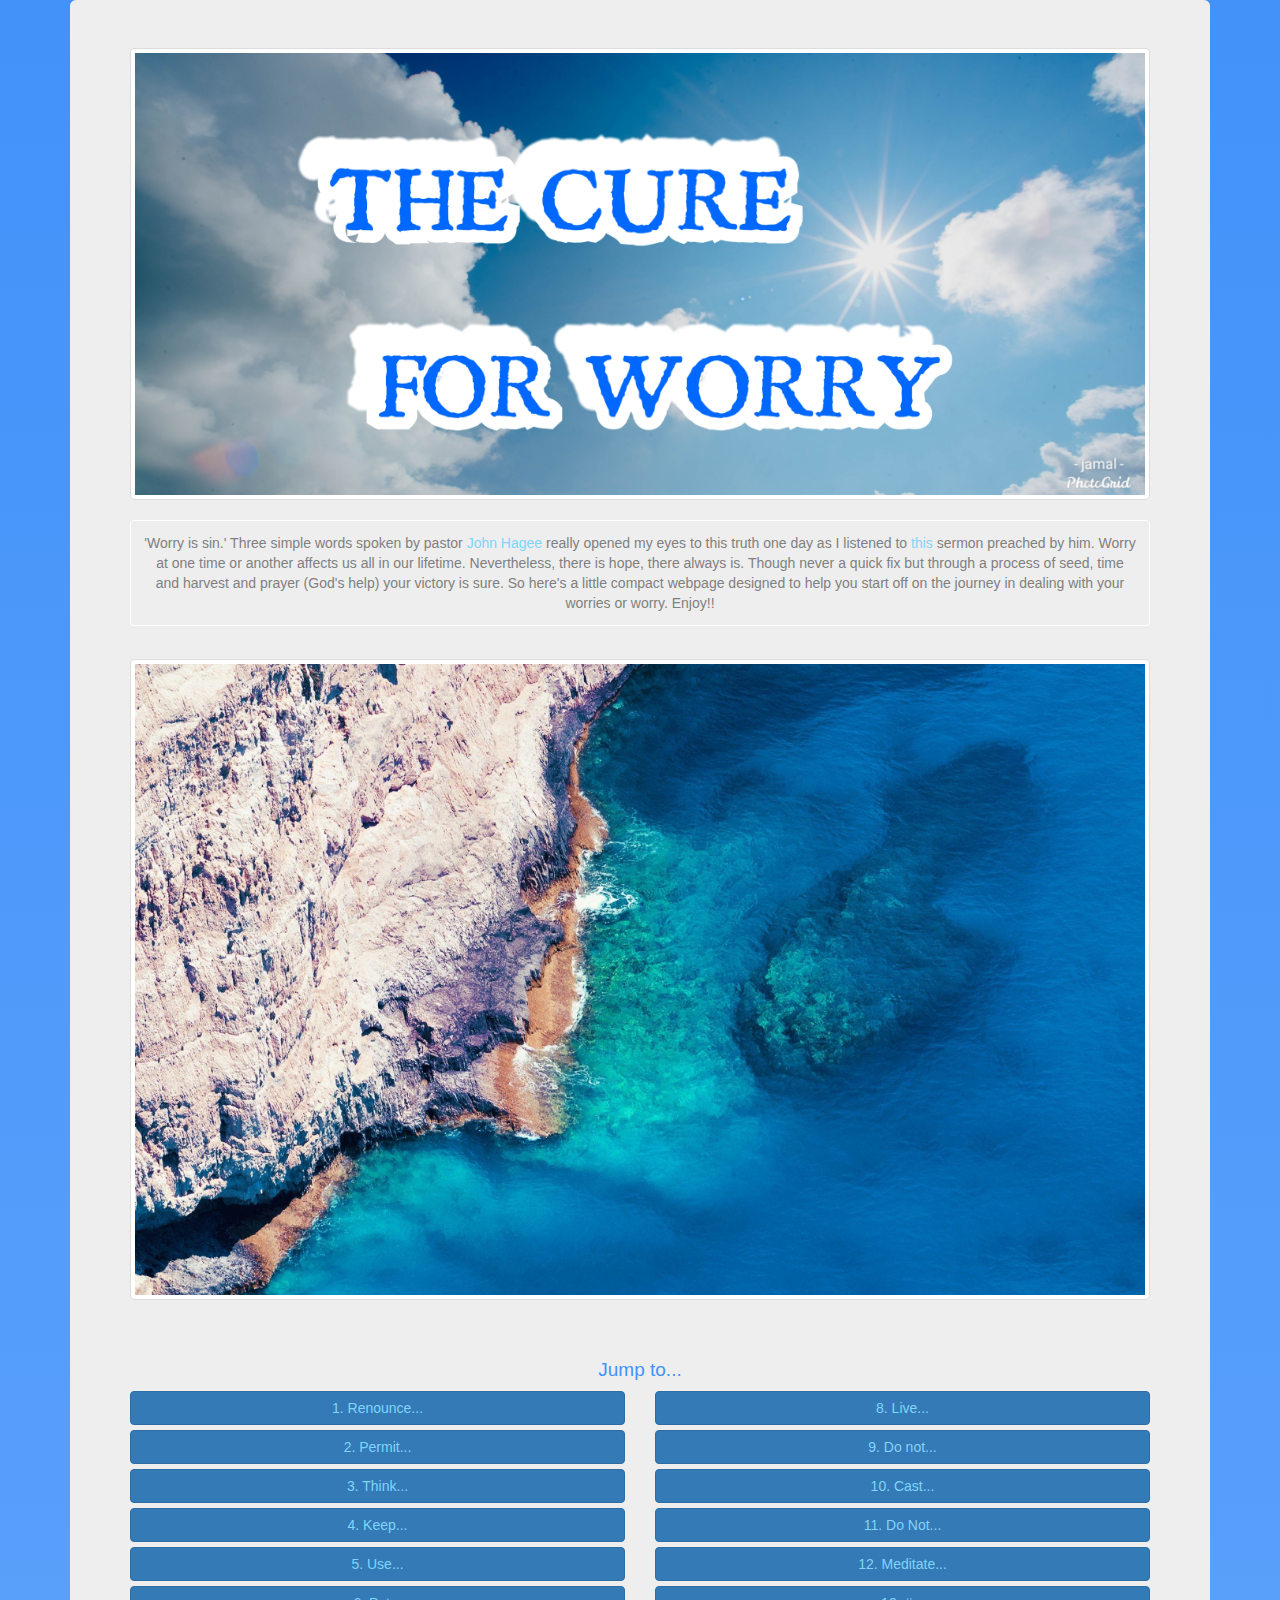
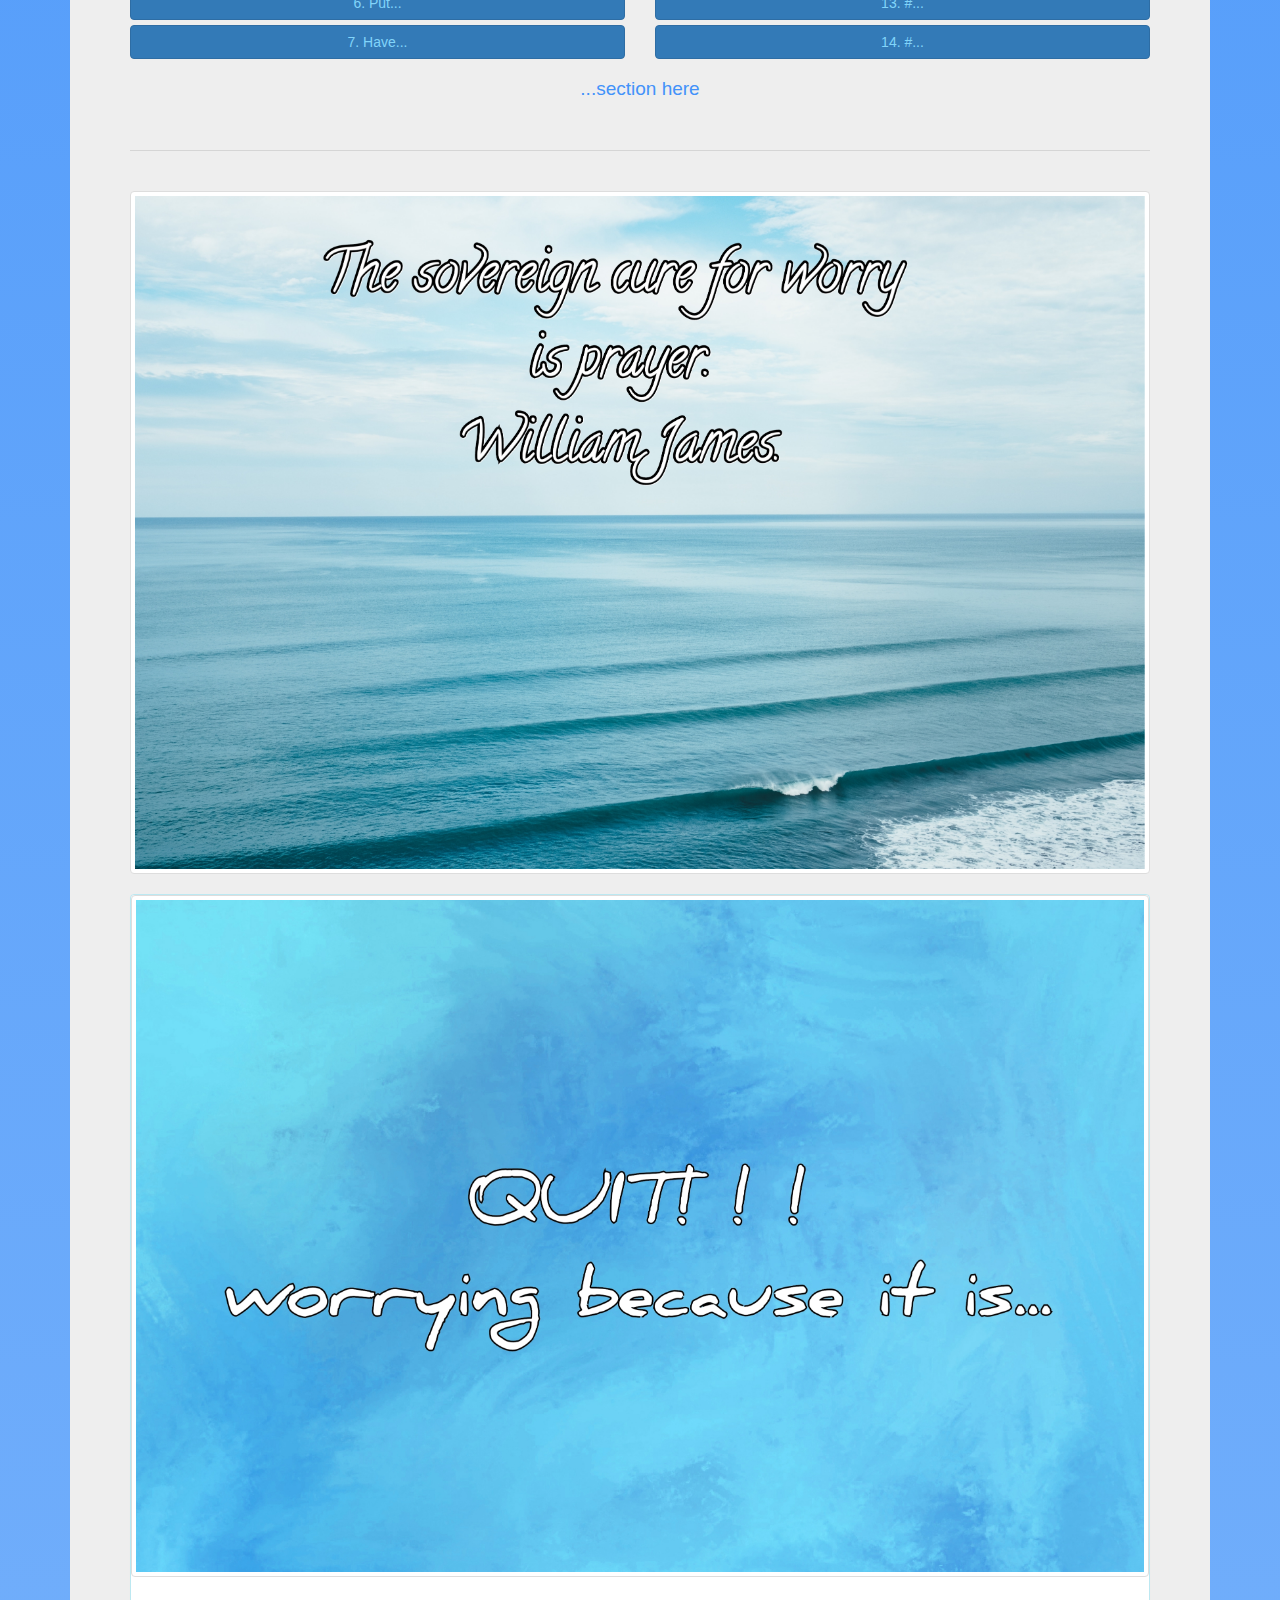
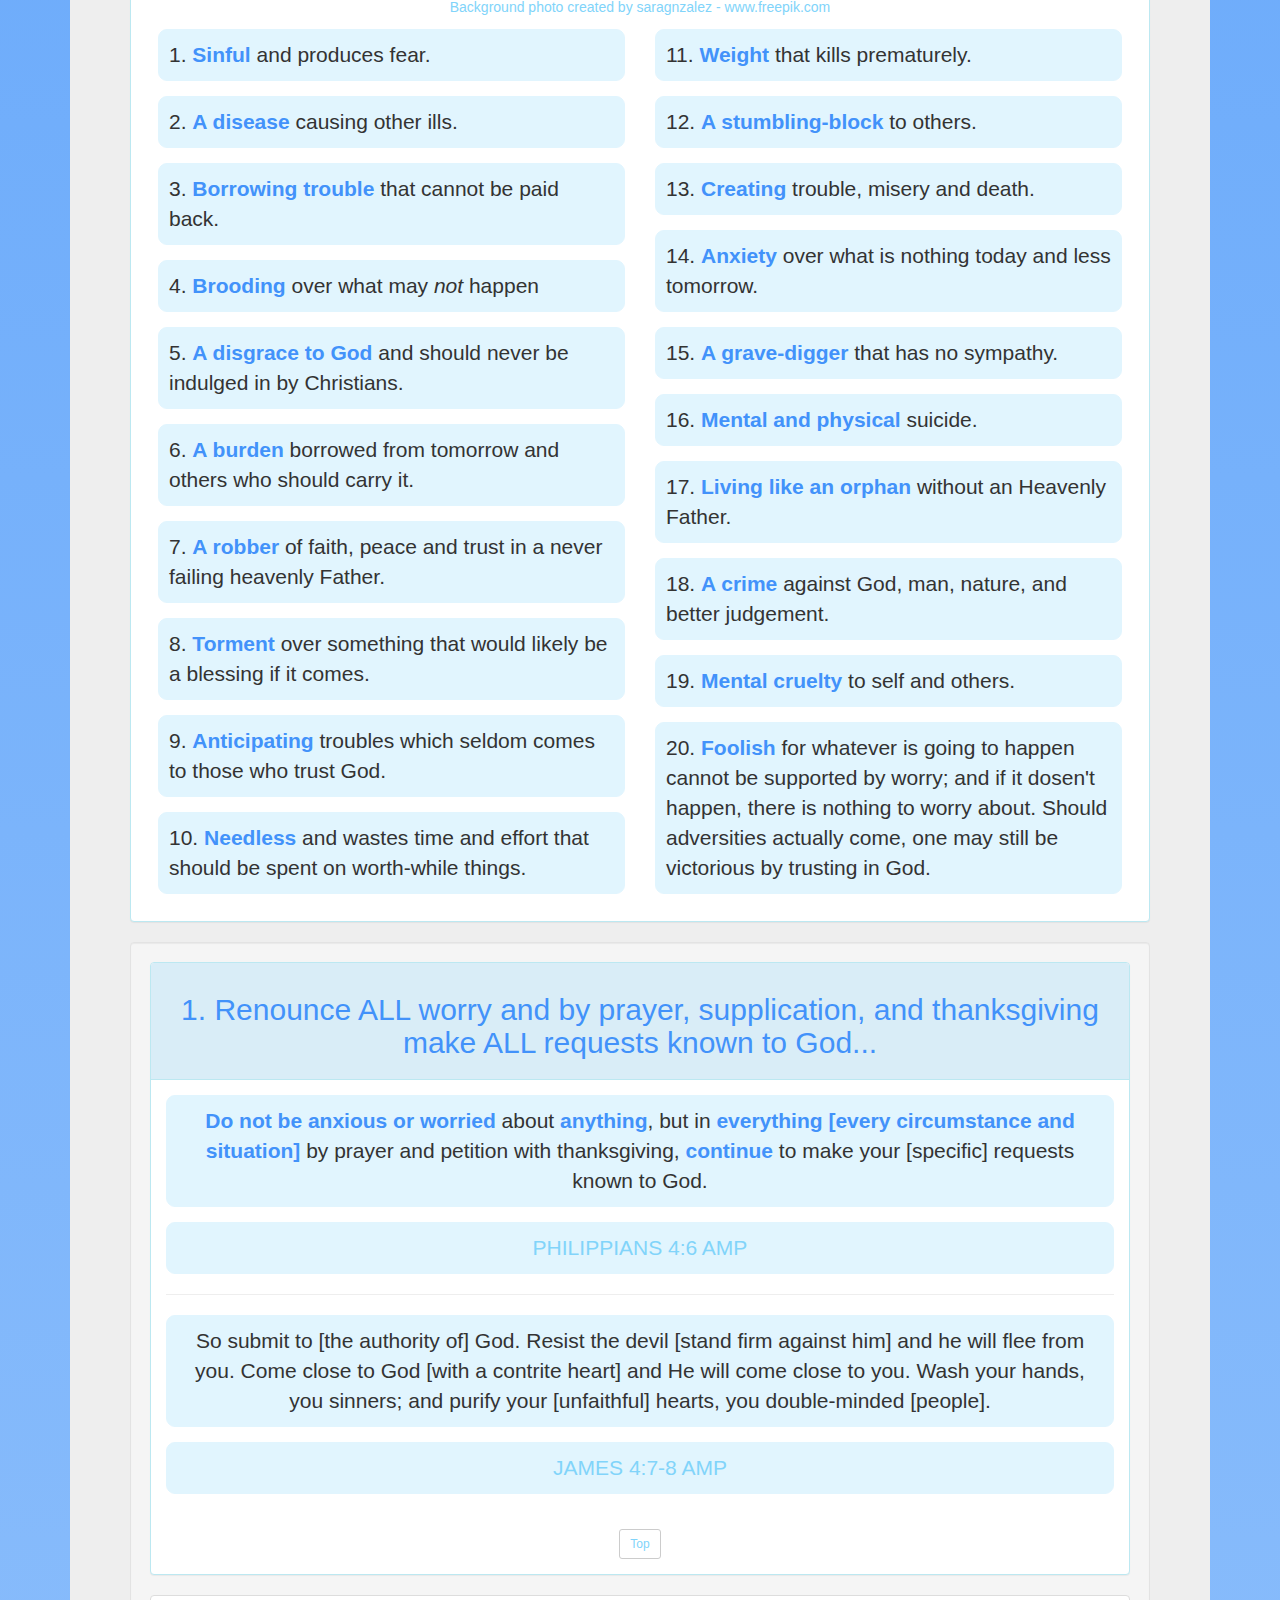
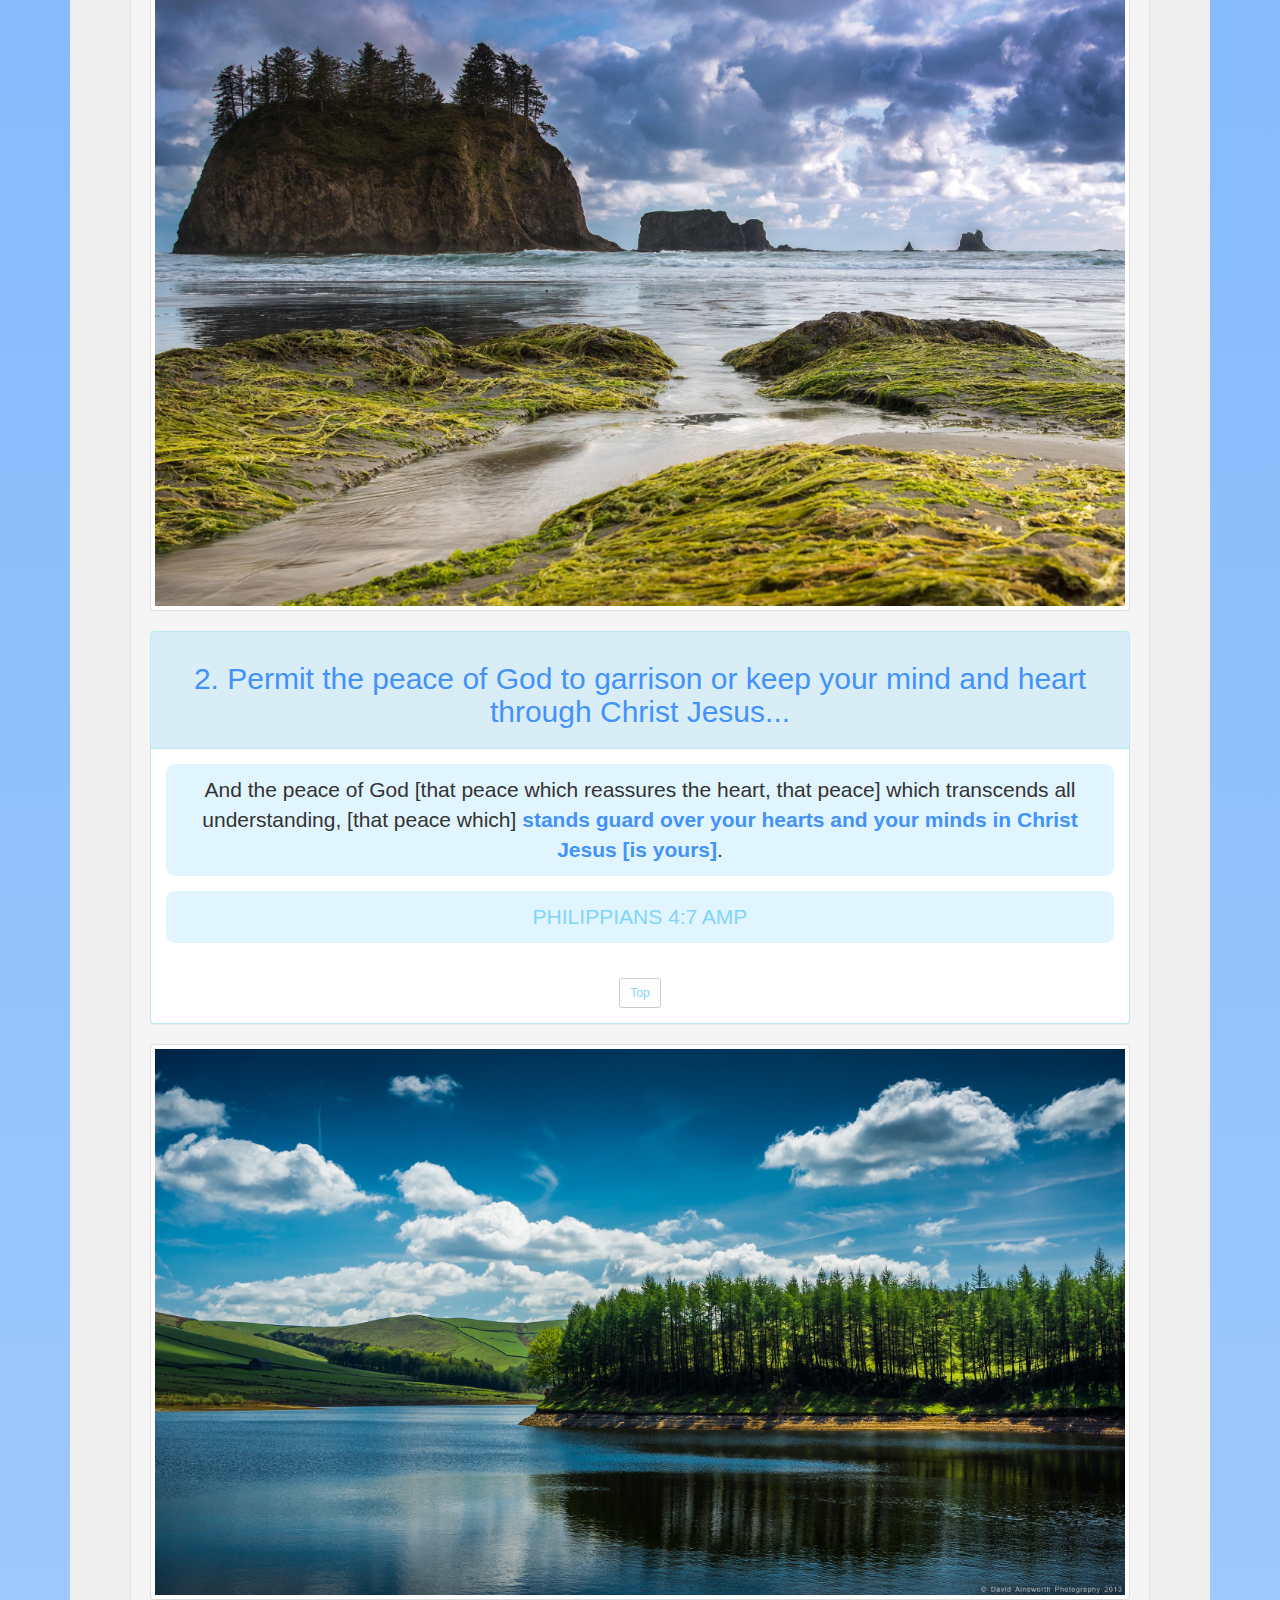
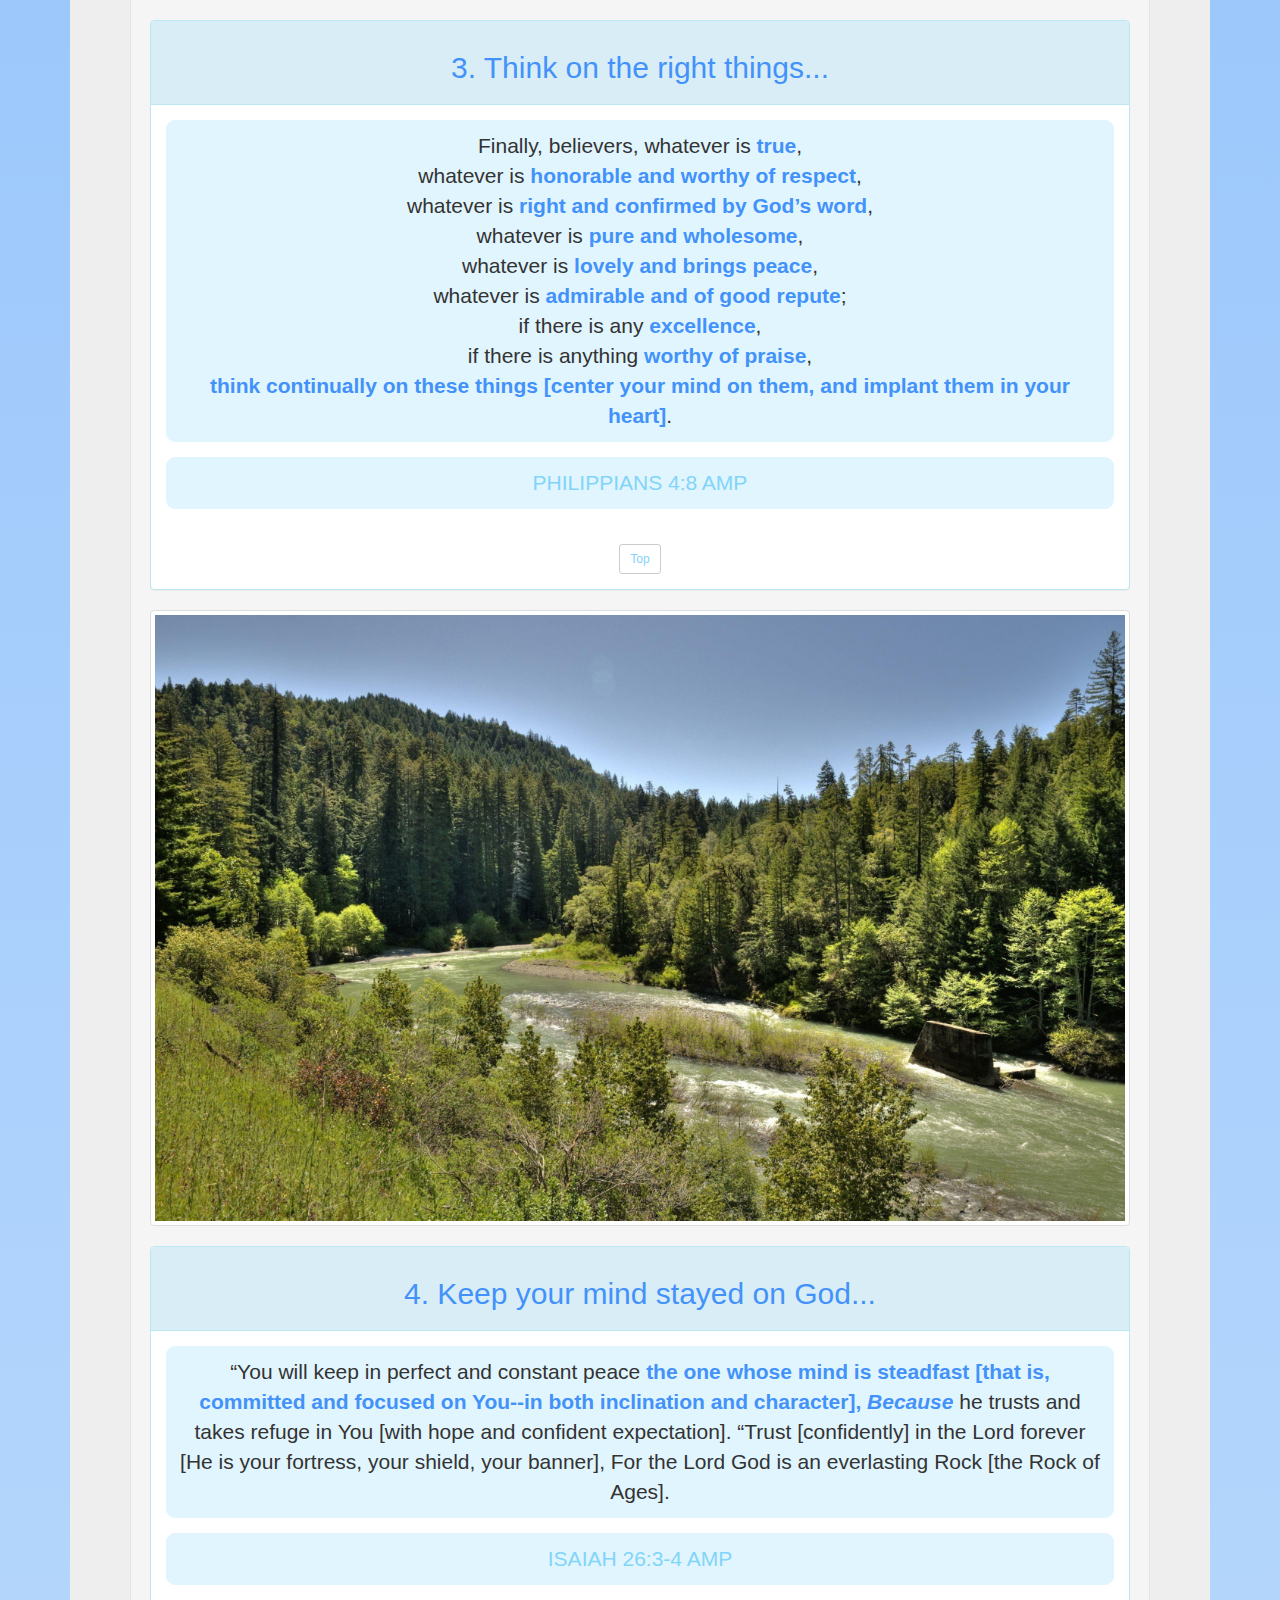
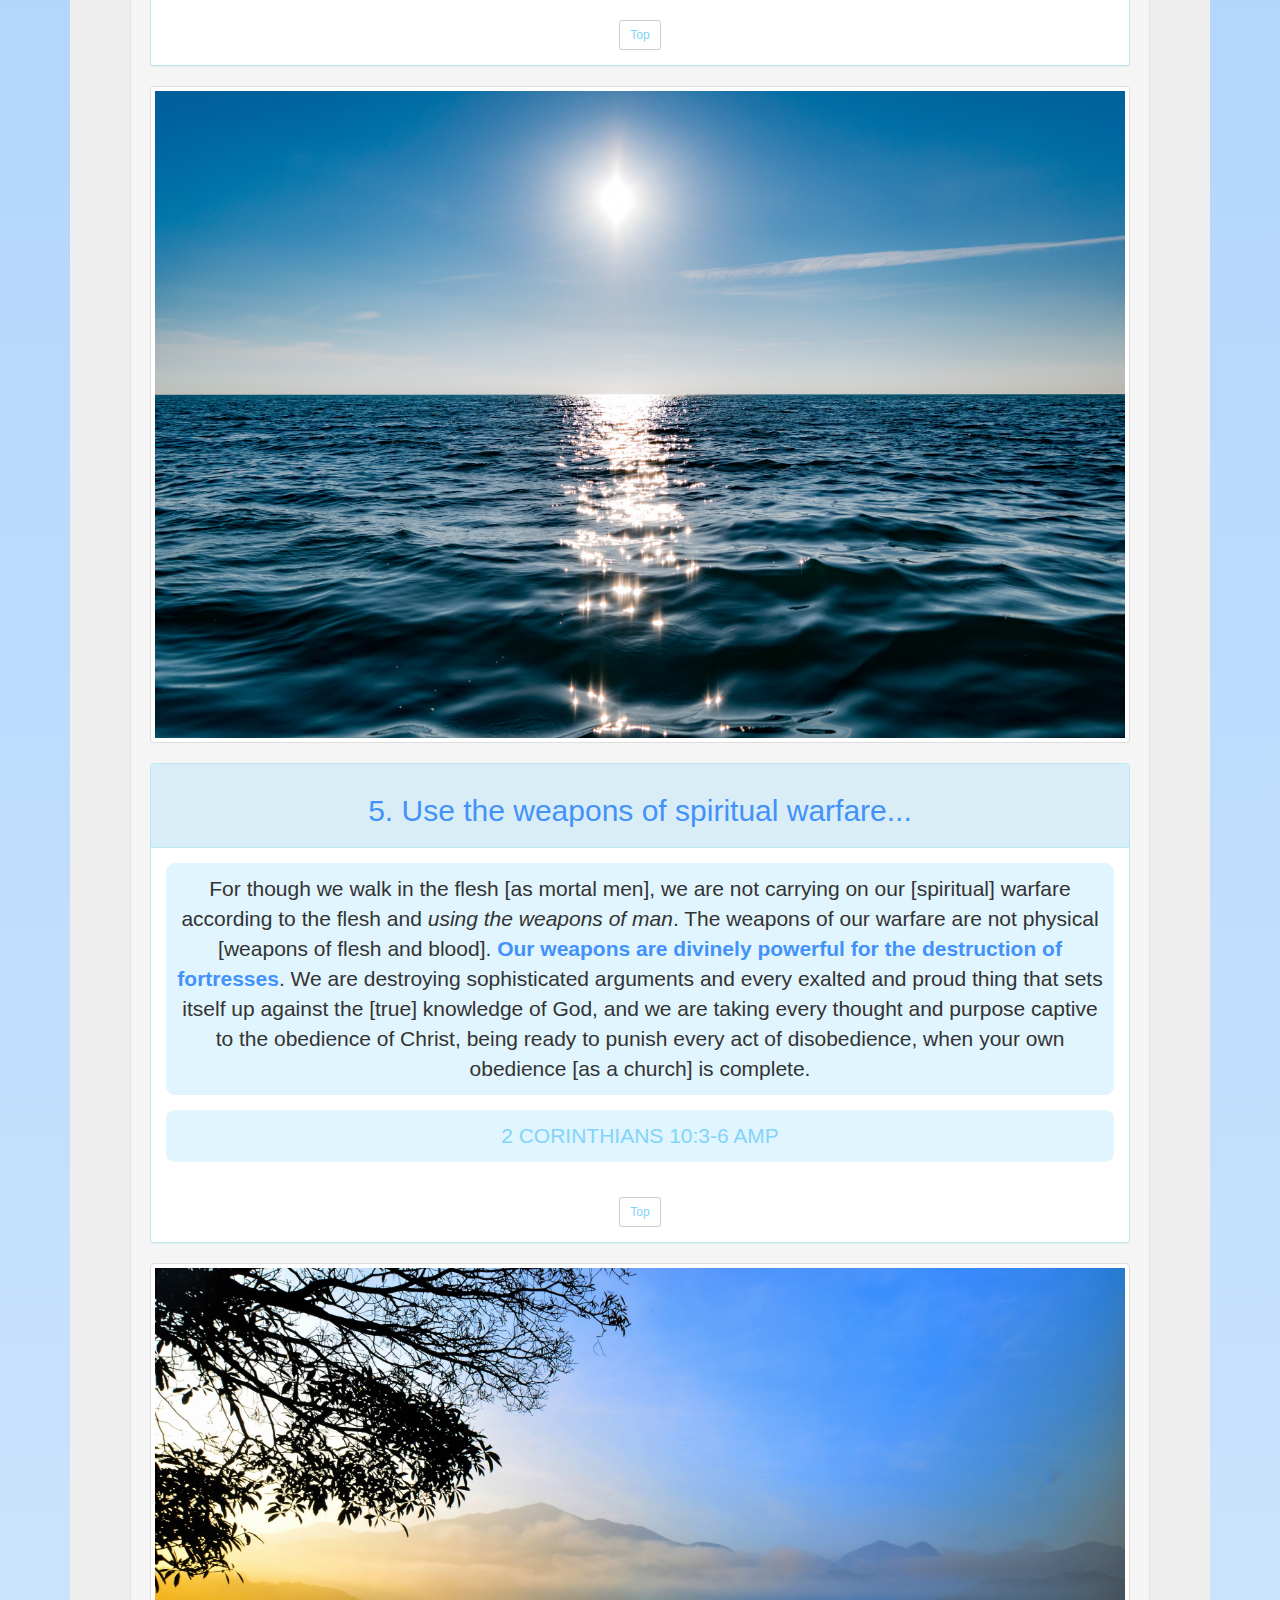
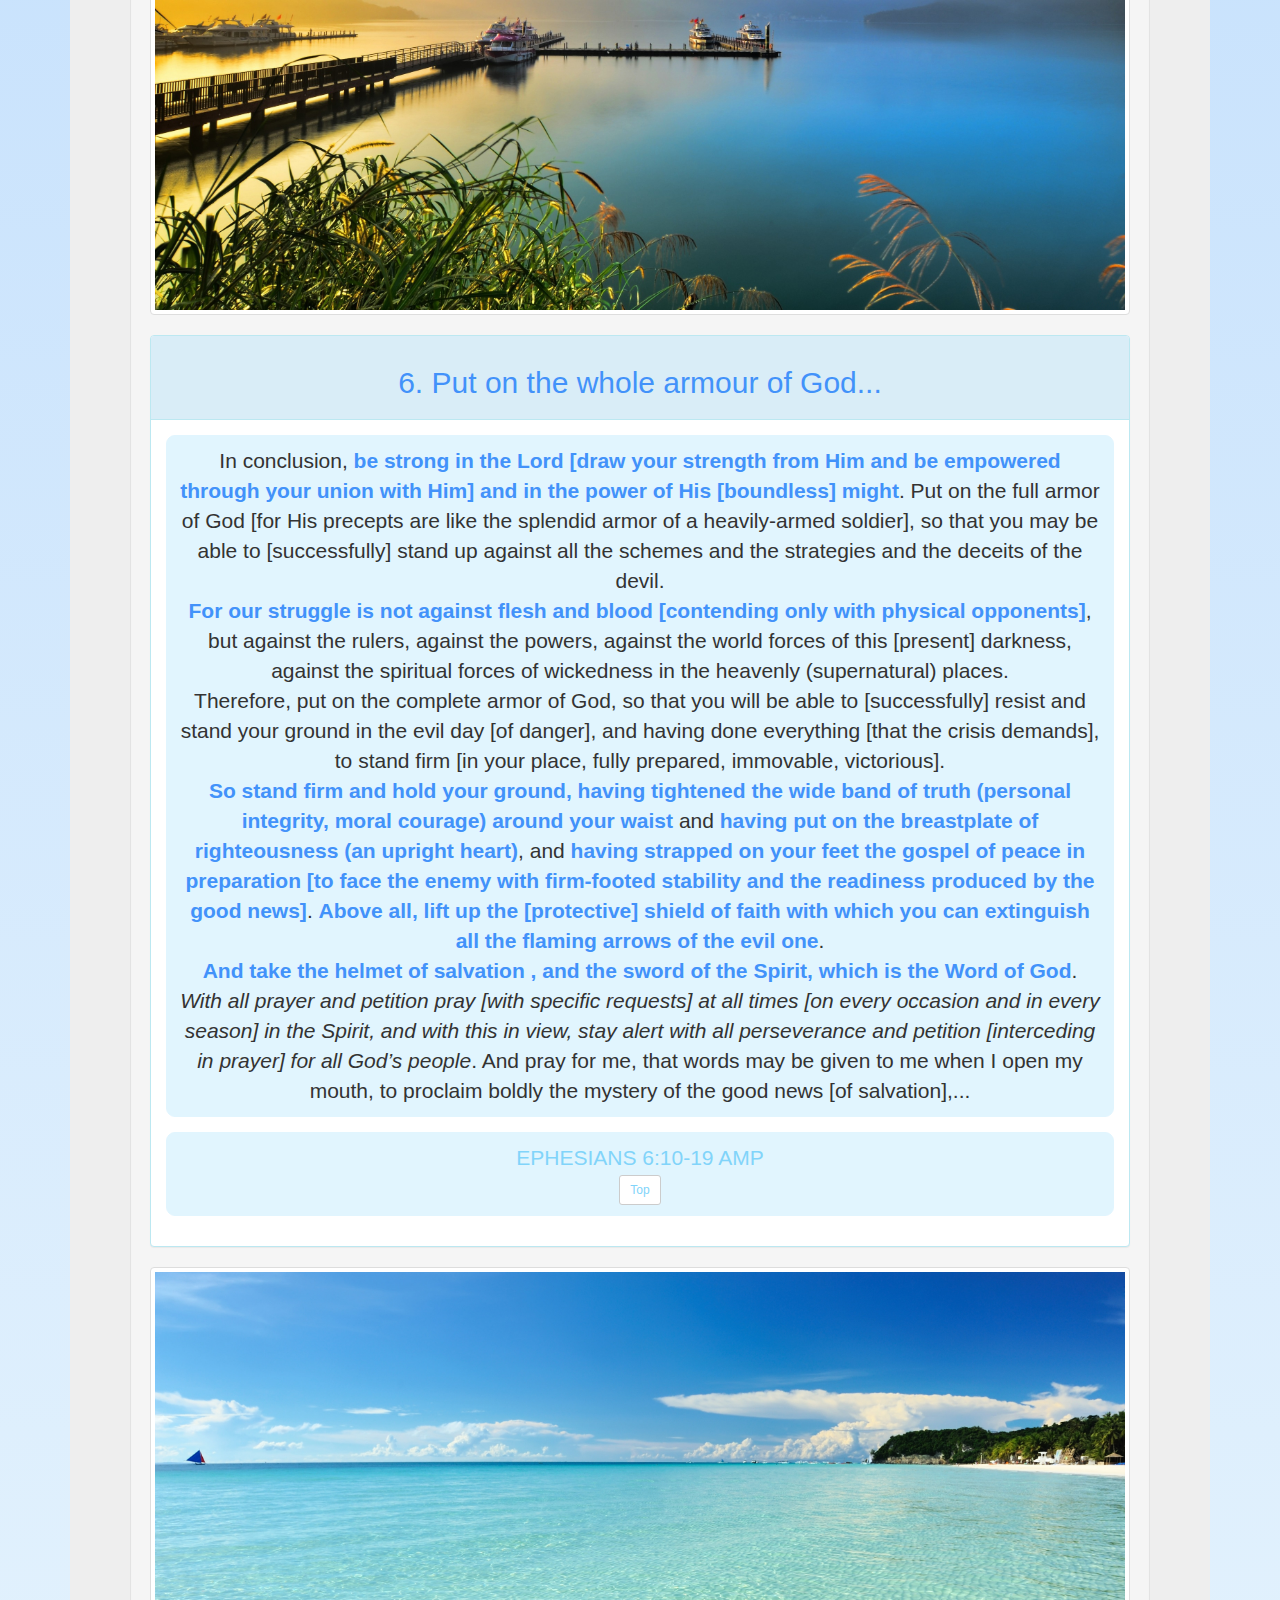
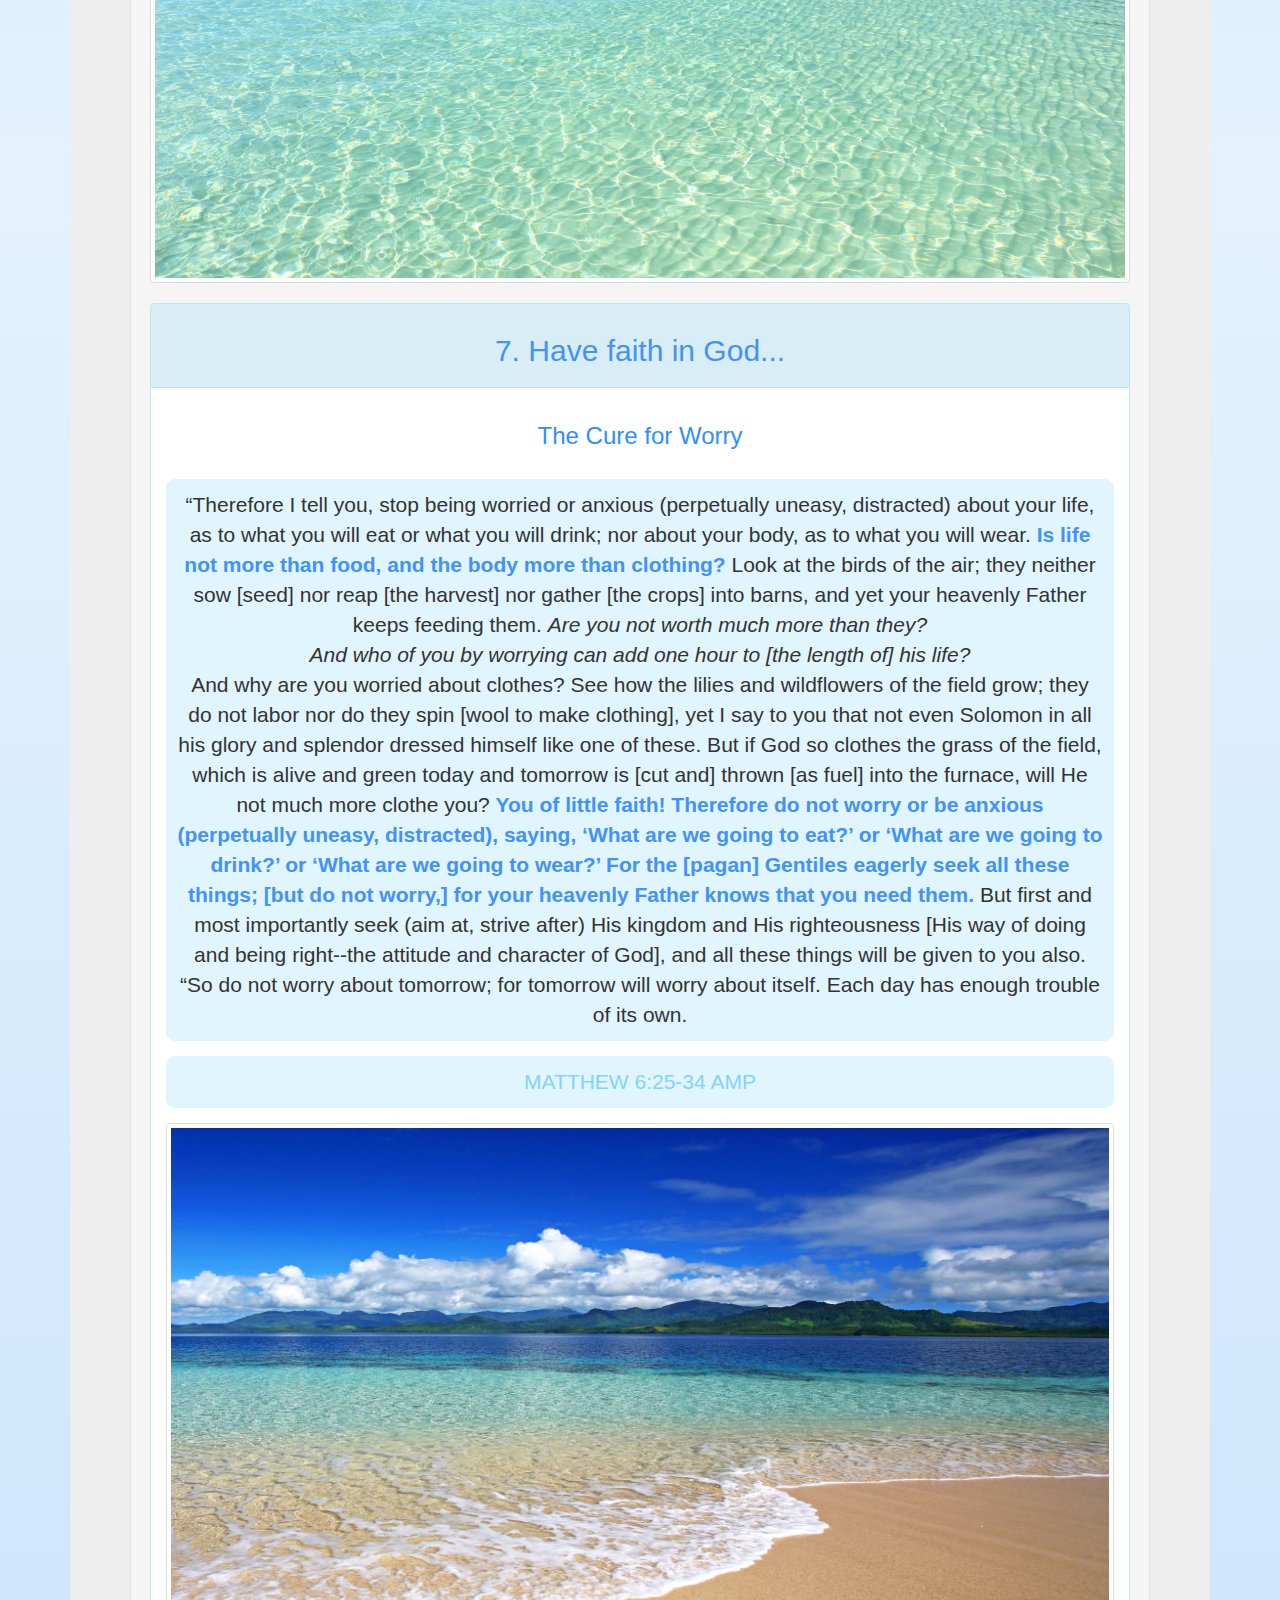
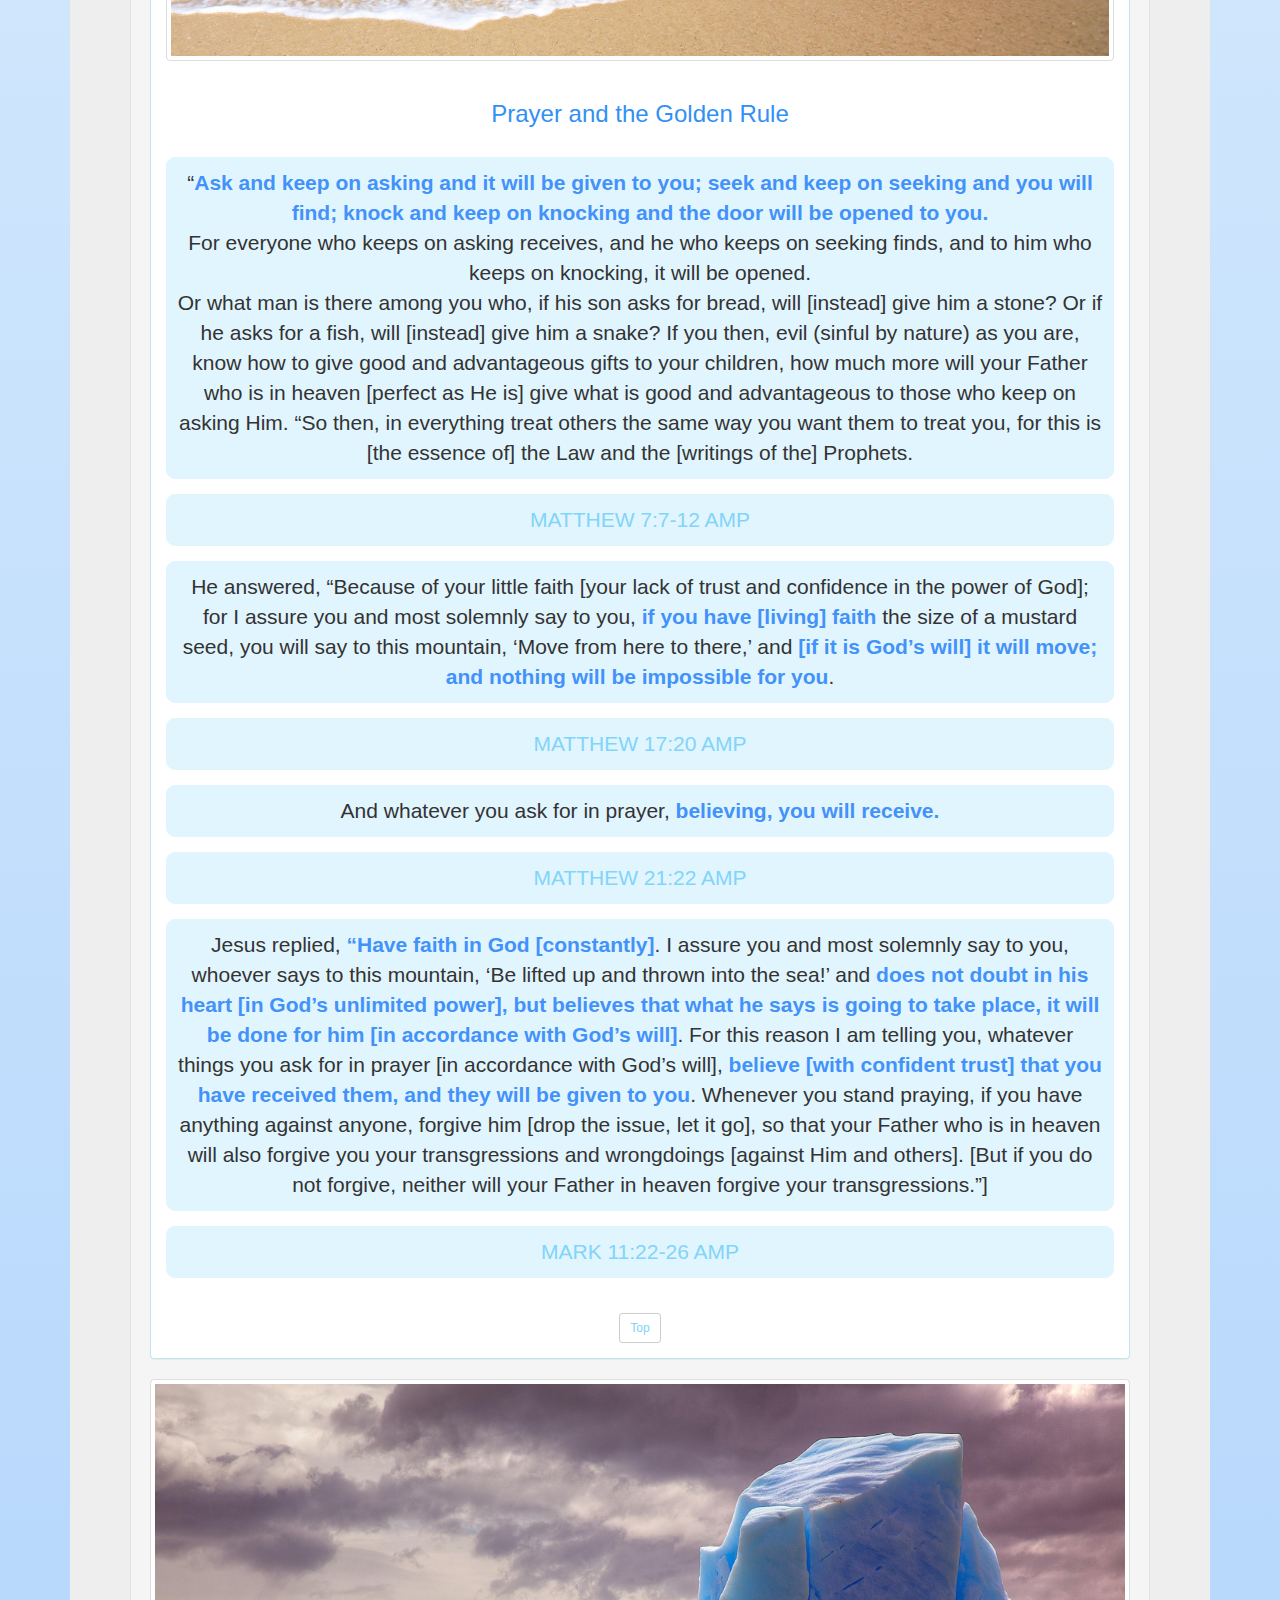
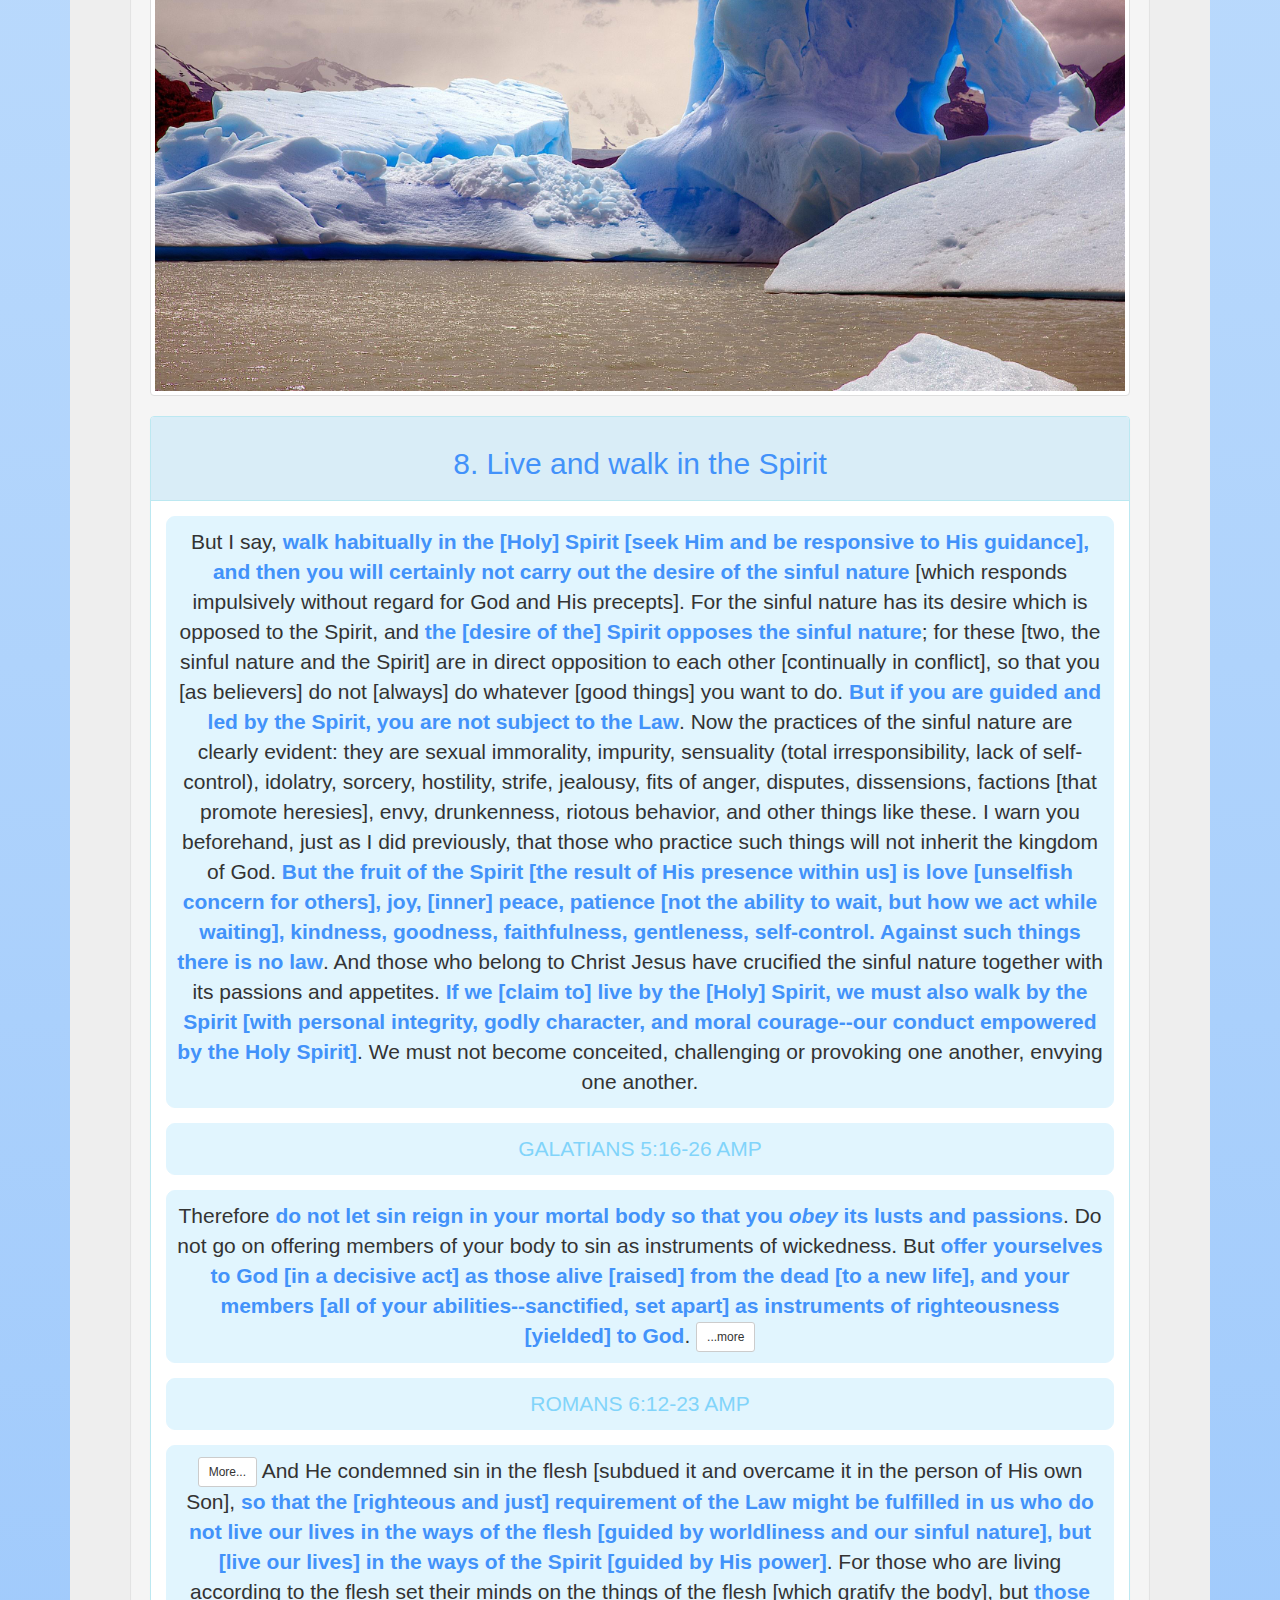
==== commit 2827bee5: "add more pics, text, and css changes" ====
--- a/index.html
+++ b/index.html
@@ -12,9 +12,11 @@
     <div class="container">
     <div class="jumbotron text-center">
     
-    <img src="img/top.jpg" alt="image of scenery" class="img img-responsive img-thumbnail">
-    
-   <p6>'Worry is sin'. Simple statement and yet so true. In this short webpage the issue of worry will be dealt with biblically. Enjoy!!</p6>
+    <img src="img/top.jpg" alt="image of sky with cure for worry printed" class="img img-responsive img-thumbnail">
+    
+    <div class="intro">
+    <p6>'Worry is sin.' Three simple words spoken by pastor <a href="#">John Hagee</a> really opened my eyes to this truth one day as I listened to <a href="#">this</a> sermon preached by him. Worry at one time or another affects us all in our lifetime. Nevertheless, there is hope, there always is. Though never a quick fix but through a process of seed, time and harvest and prayer (God's help) your victory is sure. So here's a little compact webpage designed to help you start off on the journey in dealing with your worries or worry. Enjoy!!</p6>
+    </div></br>
     
     <img src="img/pic2.jpg" alt="image of scenery" class="img img-responsive img-thumbnail">
     
@@ -23,27 +25,61 @@
     <h2 class="clicks" id="top">Jump to...</h2>
     <div class="row">
     <div class="col-sm-6 col-md-6">
-    <button type="button" class="btn btn-md btn-primary"><a href="#cure1">1. Renounce...</a></button>
-    <button type="button" class="btn btn-md btn-primary"><a href="#cure2">2. Permit...</a></button>
-    <button type="button" class="btn btn-md btn-primary"><a href="#cure3">3. Think...</a></button>
-     <button type="button" class="btn btn-md btn-primary"><a href="#cure4">4. Keep...</a></button>
-    <button type="button" class="btn btn-md btn-primary"><a href="#cure5">5. Use...</a></button>
-    <button type="button" class="btn btn-md btn-primary"><a href="#cure6">6. Put...</a></button>
+    <button type="button" class="btn btn-md btn-primary btn-block"><a href="#cure1">1. Renounce...</a></button>
+    <button type="button" class="btn btn-md btn-primary btn-block"><a href="#cure2">2. Permit...</a></button>
+    <button type="button" class="btn btn-md btn-primary btn-block"><a href="#cure3">3. Think...</a></button>
+     <button type="button" class="btn btn-md btn-primary btn-block"><a href="#cure4">4. Keep...</a></button>
+    <button type="button" class="btn btn-md btn-primary btn-block"><a href="#cure5">5. Use...</a></button>
+    <button type="button" class="btn btn-md btn-primary btn-block"><a href="#cure6">6. Put...</a></button>
+        <button type="button" class="btn btn-md btn-primary btn-block"><a href="#cure7">7. Have...</a></button>
     </div>
     
     <div class="col-sm-6 col-md-6">
-    <button type="button" class="btn btn-md btn-primary"><a href="#cure7">7. Have...</a></button>
-    <button type="button" class="btn btn-md btn-primary"><a href="#cure8">8. Live...</a></button>
-    <button type="button" class="btn btn-md btn-primary"><a href="#cure9">9. Do not...</a></button>
-    <button type="button" class="btn btn-md btn-primary"><a href="#cure10">10. Cast...</a></button>
-    <button type="button" class="btn btn-md btn-primary"><a href="#cure11">11. Do Not...</a></button>
-    <button type="button" class="btn btn-md btn-primary"><a href="#cure12">12. Meditate...</a></button>
+    <button type="button" class="btn btn-md btn-primary btn-block"><a href="#cure8">8. Live...</a></button>
+    <button type="button" class="btn btn-md btn-primary btn-block"><a href="#cure9">9. Do not...</a></button>
+    <button type="button" class="btn btn-md btn-primary btn-block"><a href="#cure10">10. Cast...</a></button>
+    <button type="button" class="btn btn-md btn-primary btn-block"><a href="#cure11">11. Do Not...</a></button>
+    <button type="button" class="btn btn-md btn-primary btn-block"><a href="#cure12">12. Meditate...</a></button>
+    <button type="button" class="btn btn-md btn-primary btn-block"><a href="#cure13">13. #...</a></button>
+     <button type="button" class="btn btn-md btn-primary btn-block"><a href="#cure14">14. #...</a></button>
     </div>
     </div>
     <h2 class="clicks">...section here</h2>
     </br><hr/></br>
     
     <img src="img/cfw1.jpg" alt="image of bird" class="img img-responsive img-thumbnail">
+    
+    <div class="panel panel-info">
+    <img src="img/quit.jpg" alt="blue vector bg from freepic" class="img img-responsive img-thumbnail"><a href="https://www.freepik.com/free-photos-vectors/background">Background photo created by saragnzalez - www.freepik.com</a>
+   
+    <div class="row text-left">
+    <div class="col-sm-6 col-md-6">
+    <p>1. <b>Sinful</b> and produces fear.</p>
+    <p>2. <b>A disease</b> causing other ills.</p>
+    <p>3. <b>Borrowing trouble</b> that cannot be paid back.</p>
+    <p>4. <b>Brooding</b> over what may <em>not</em> happen</p>
+    <p>5. <b>A disgrace to God</b> and should never be indulged in by Christians.</p>
+    <p>6. <b>A burden</b> borrowed from tomorrow and others who should carry it.</p>
+    <p>7. <b>A robber</b> of faith, peace and trust in a never failing heavenly Father.</p>
+    <p>8. <b>Torment</b> over something that would likely be a blessing if it comes.</p>
+    <p>9. <b>Anticipating</b> troubles which seldom comes to those who trust God.</p>
+    <p>10. <b>Needless</b> and wastes time and effort that should be spent on worth-while things.</p>
+    
+    </div>
+    <div class="col-sm-6 col-md-6">
+      <p>11. <b>Weight</b> that kills prematurely.</b>
+      <p>12. <b>A stumbling-block</b> to others.</p>
+      <p>13. <b>Creating</b> trouble, misery and death.</p>
+      <p>14. <b>Anxiety</b> over what is nothing today and less tomorrow.</p>
+      <p>15. <b>A grave-digger</b> that has no sympathy.</p>
+      <p>16. <b>Mental and physical</b> suicide.</p>
+      <p>17. <b>Living like an orphan</b> without an Heavenly Father.</p>
+      <p>18. <b>A crime</b> against God, man, nature, and better judgement.</p>
+      <p>19. <b>Mental cruelty</b> to self and others.</p>
+      <p>20. <b>Foolish</b> for whatever is going to happen cannot be supported by worry; and if it dosen't happen, there is nothing to worry about. Should adversities actually come, one may still be victorious by trusting in God.</p>
+    </div>
+    </div>
+    </div>
         
     <div class="well">
     <div class="panel panel-info">
@@ -305,4 +341,4 @@
     </div>
     </div>
   </body>
-</html>+</html>
--- a/css/styles.css
+++ b/css/styles.css
@@ -5,14 +5,14 @@
 
 h4 {
 	color: white;
-	font-size: 48px;
+	font-size: 20px;
 	font-weight: bold;
 	font-kerning: normal;
 	font-family: serif;
 	background: linear-gradient(#4292FA, #E3F2FD, #4292FA);
-	margin-bottom: 60px;
-	padding: 22px;
-	border: 3px solid #4292FA;
+	margin-bottom: 20px;
+	padding: 12px;
+	border: 2px solid #4292FA;
 	border-radius: 8px;
 }
 
@@ -33,8 +33,16 @@
 
 p2 {
 	font-size: 18px;
-	padding: 10px;
+	padding: 16px;
 	margin: 9px;
+}
+
+.intro {
+	color: grey;
+	padding: 12px;
+	margin-bottom: 13px;
+	border: 1px solid white;
+	border-radius: 4px;
 }
 
 b {
@@ -51,6 +59,7 @@
 
 .donot {
 	border: 9px solid white;
+    border-radius: 9px 9px 0px 0px;
 	background-color: #E1F5FE;
     border-radius: 12px 12px 0px 0px;
     padding: 10px;
@@ -58,9 +67,9 @@
 }
 
 .clicks {
-  font-size: 15px;
-  font-family: monospace;
-  border: 50%;
+  font-size: 19px;
+  font-family: sans-serif, serif;
+  border: 90%;
   position: relative;
   -webkit-animation: mymove 4s infinite; /* Safari 4.0 - 8.0 */
   animation: mymove 4s infinite;
@@ -70,10 +79,20 @@
 /* Safari 4.0 - 8.0 */
 @-webkit-keyframes mymove {
   from {left: 0%;}
-  to {left: 40%;}
+  to {left: 9%;}
 }
 
 @keyframes mymove {
   from {left: 0%;}
-  to {left: 4%;}
+  to {left: 9%;}
+}
+
+#cure12 {
+	margin-bottom: 25px;
+	background: linear-gradient(to right, white,  #E1F5FE, white);
+	border-radius: 5px;
+}
+
+.text-left {
+	margin: 12px;
 }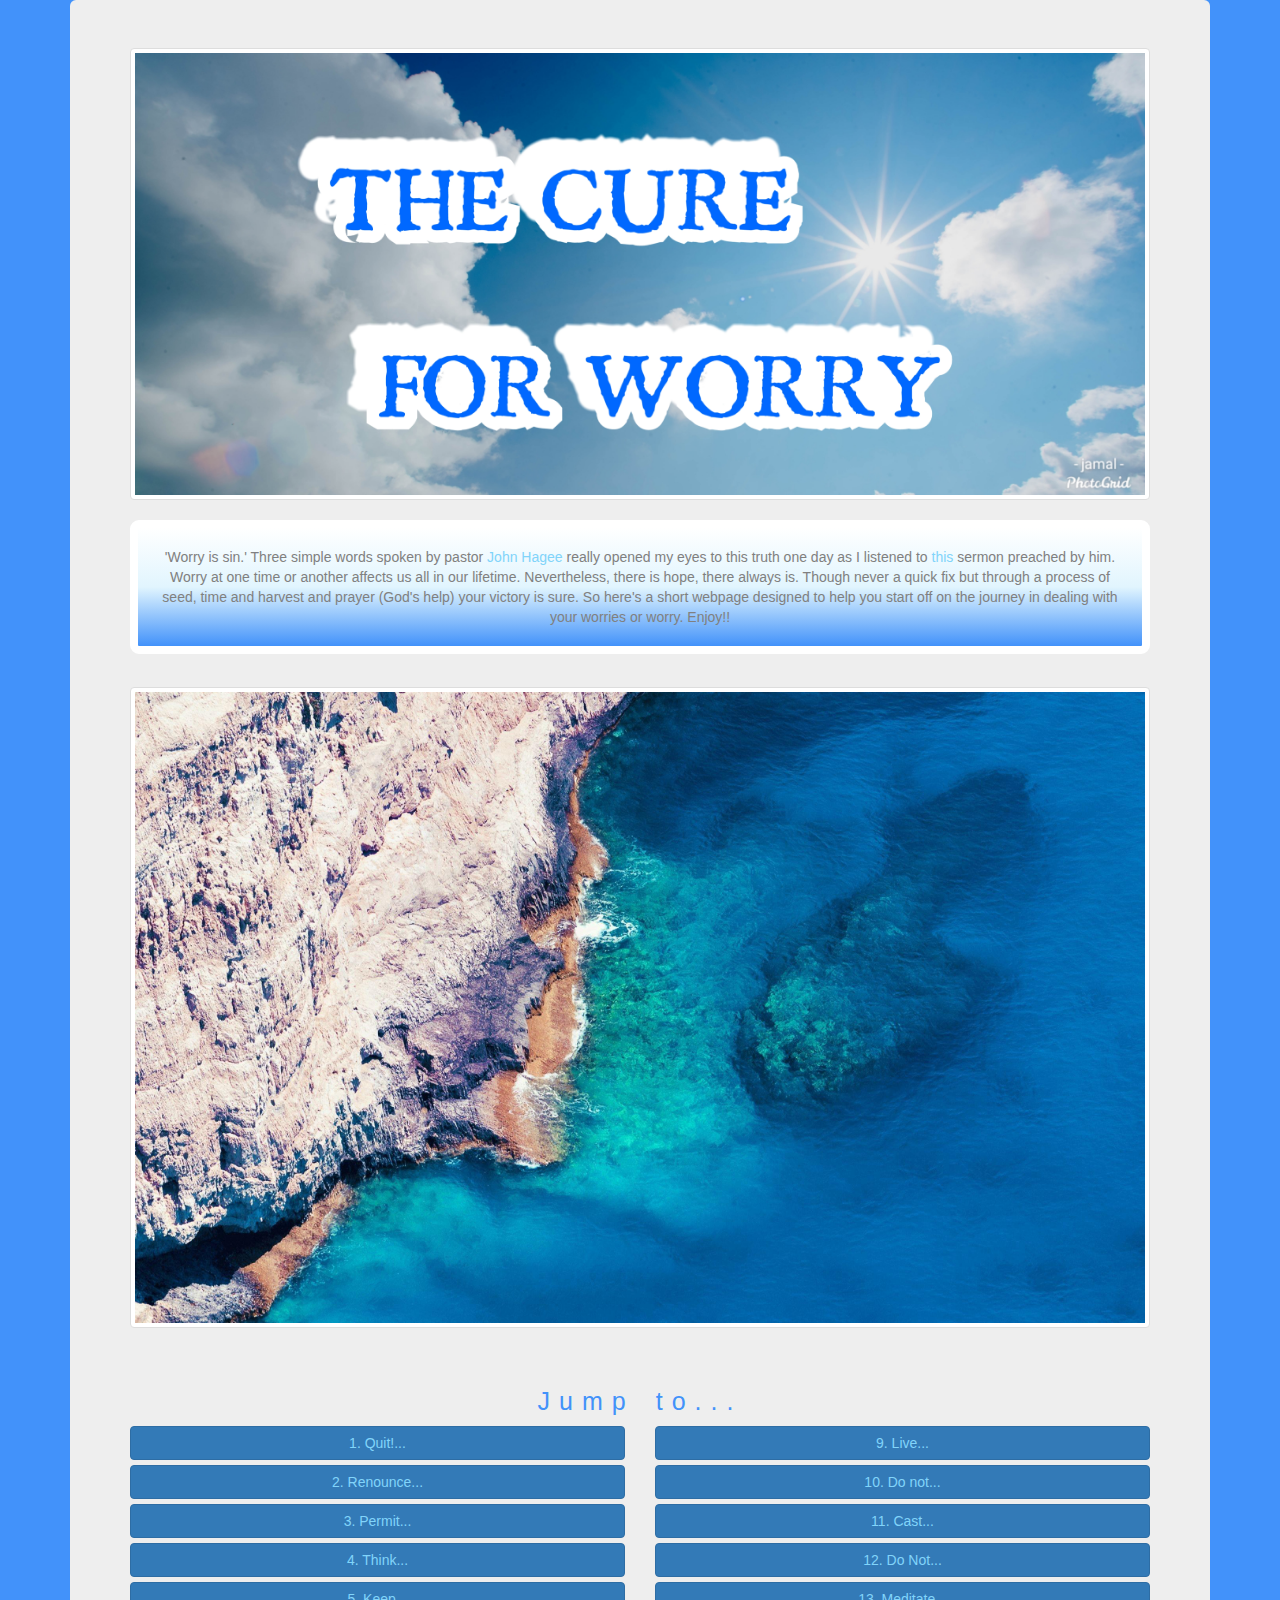
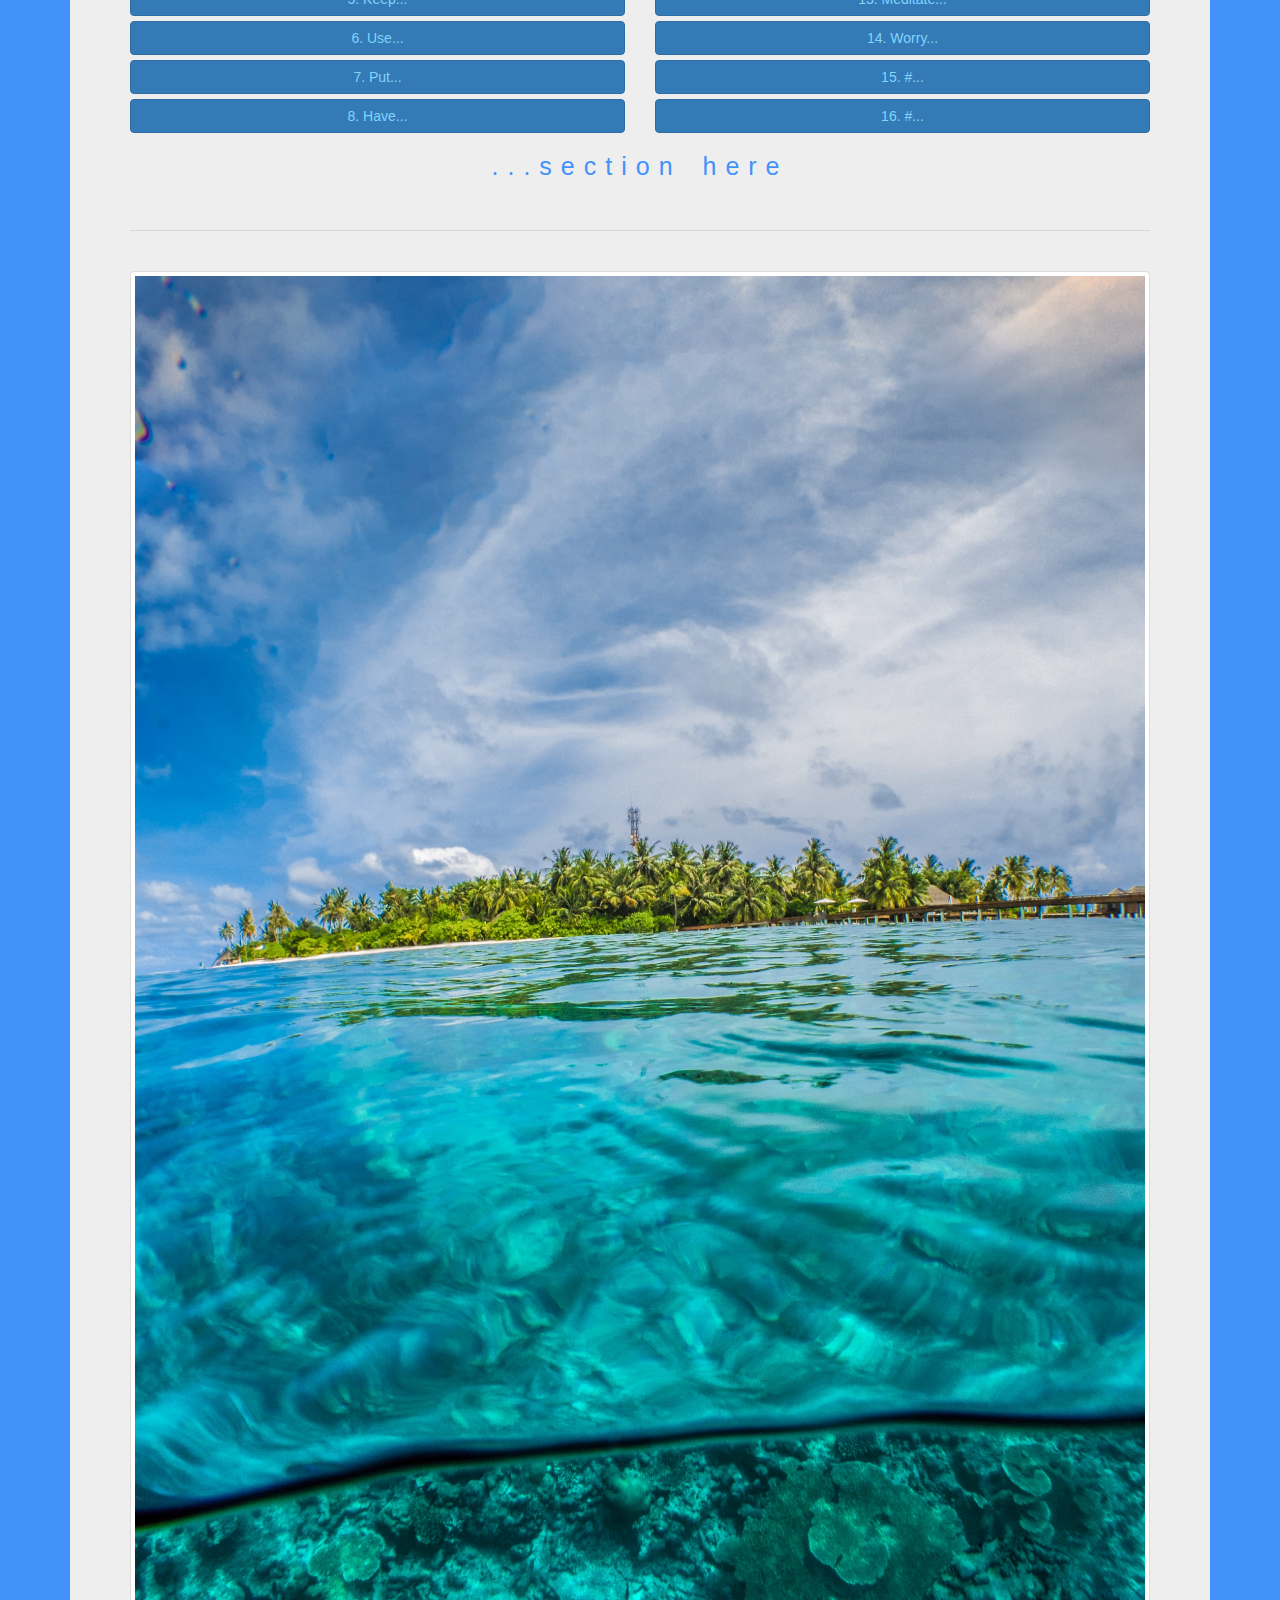
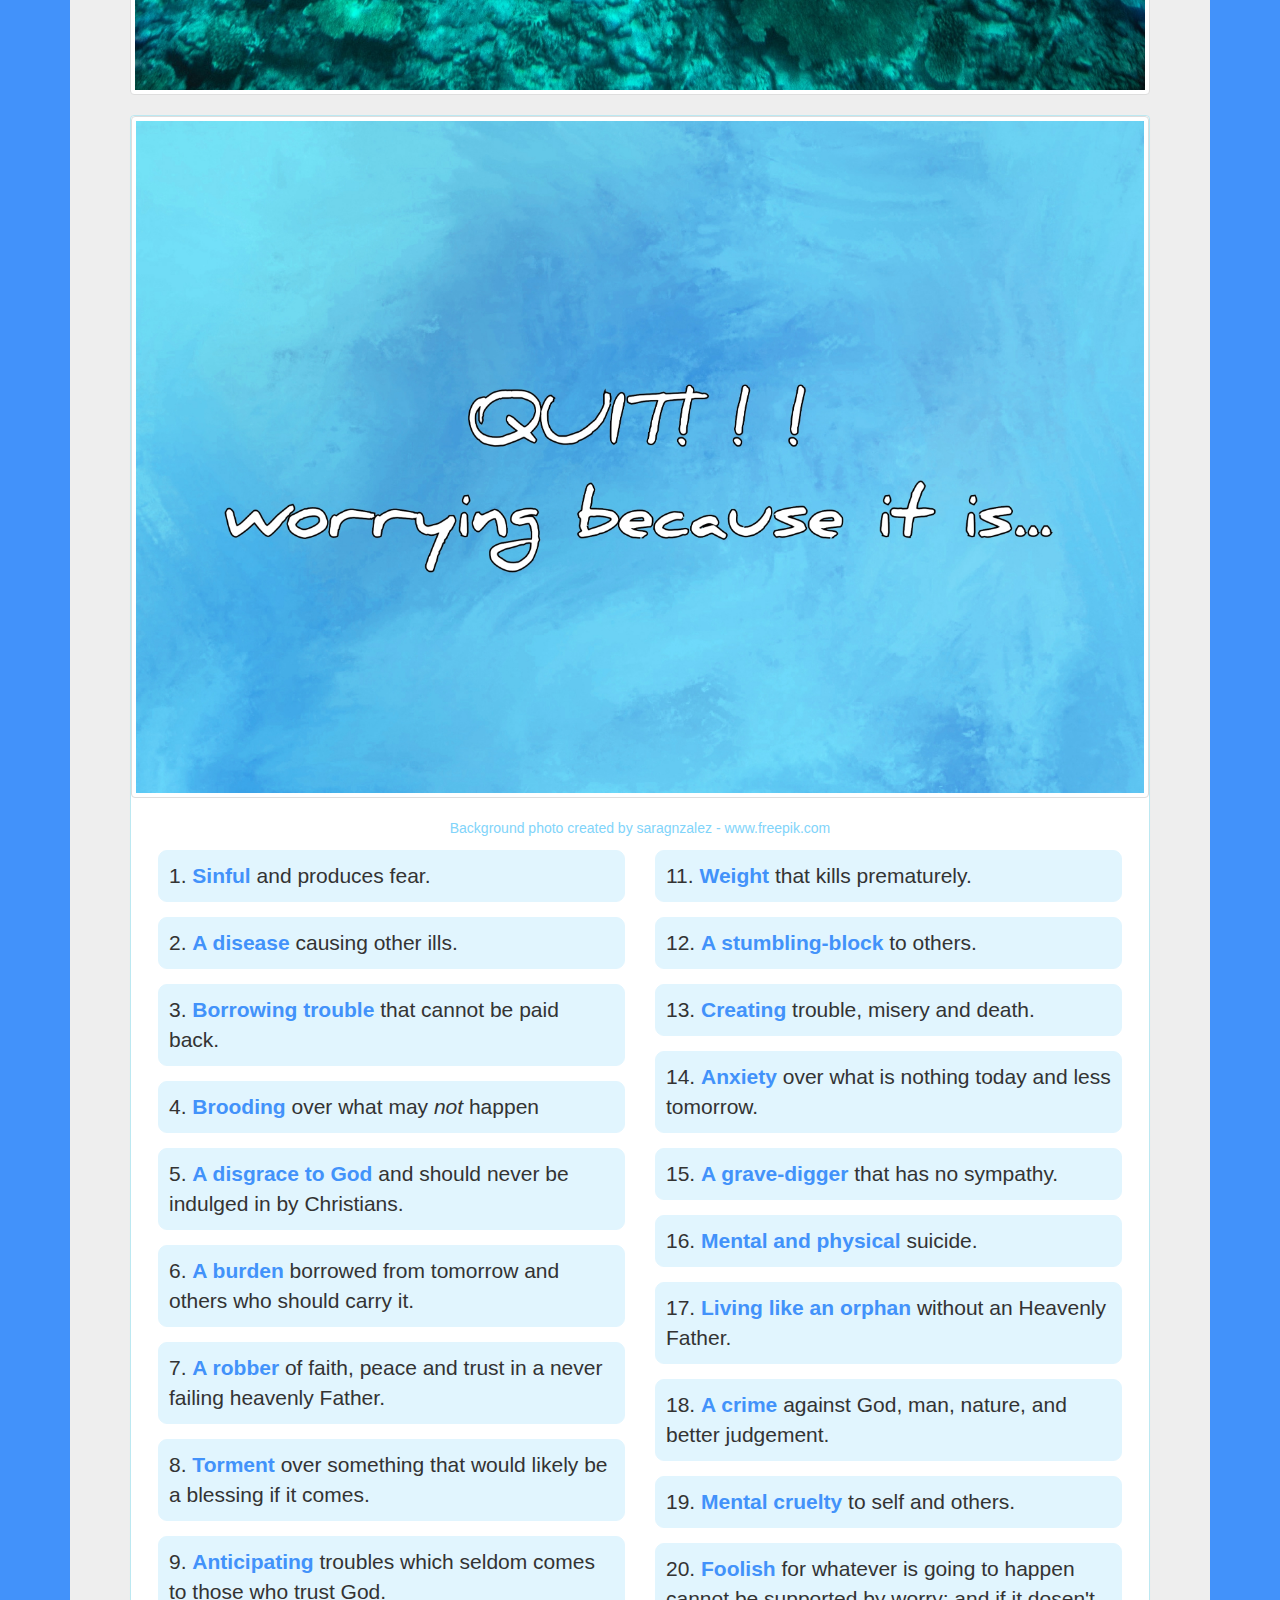
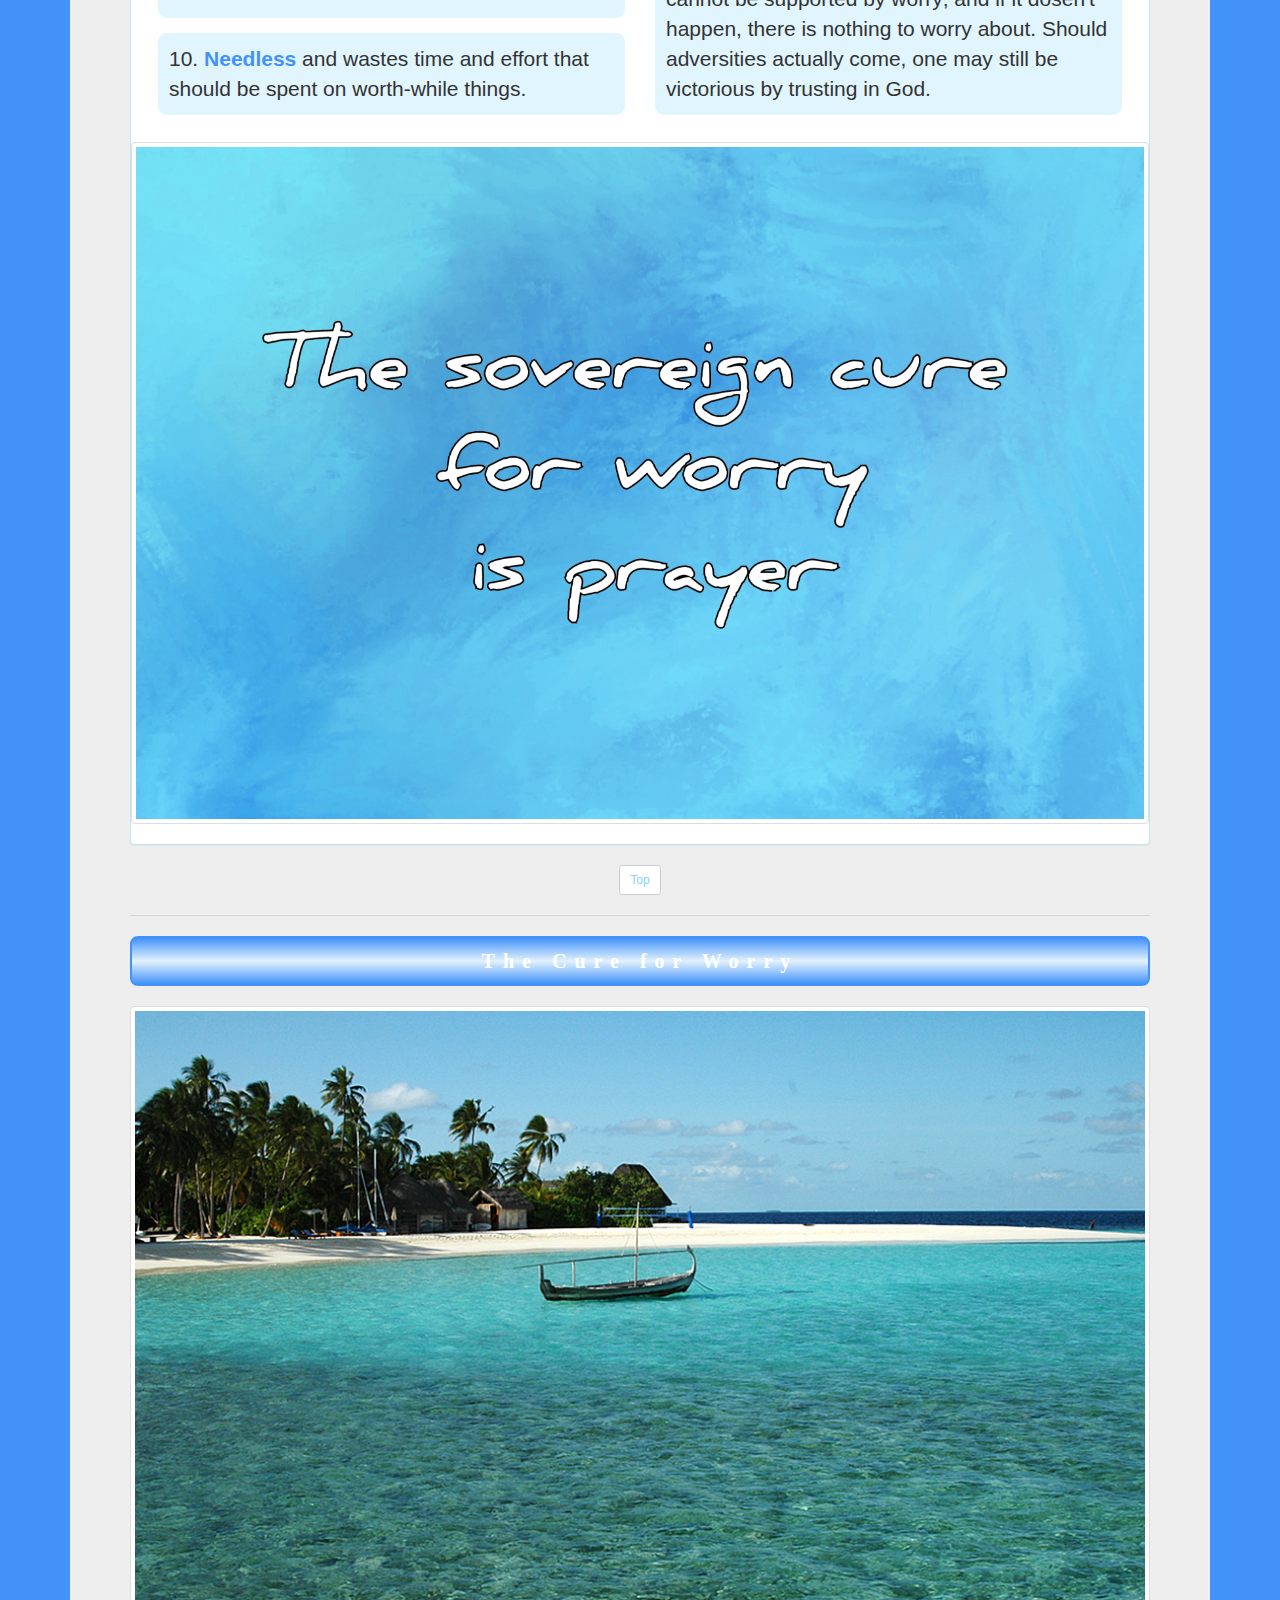
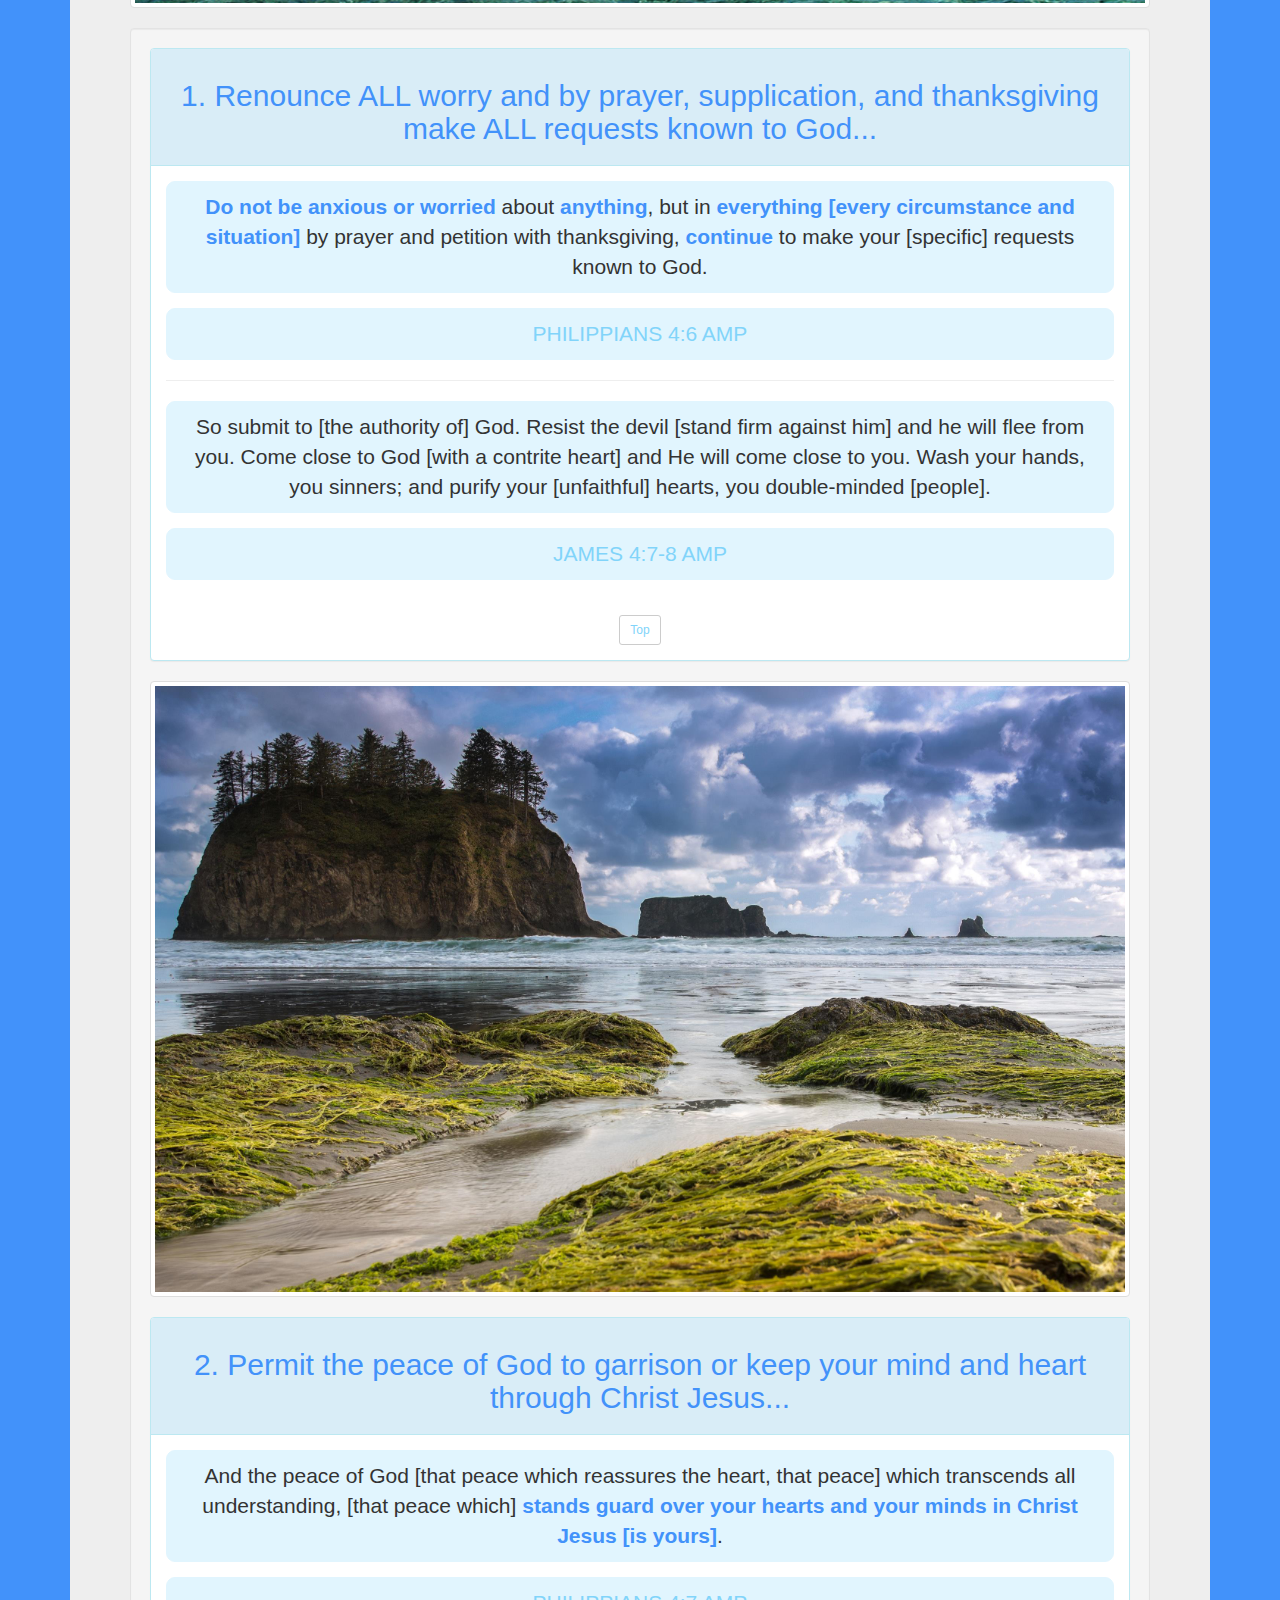
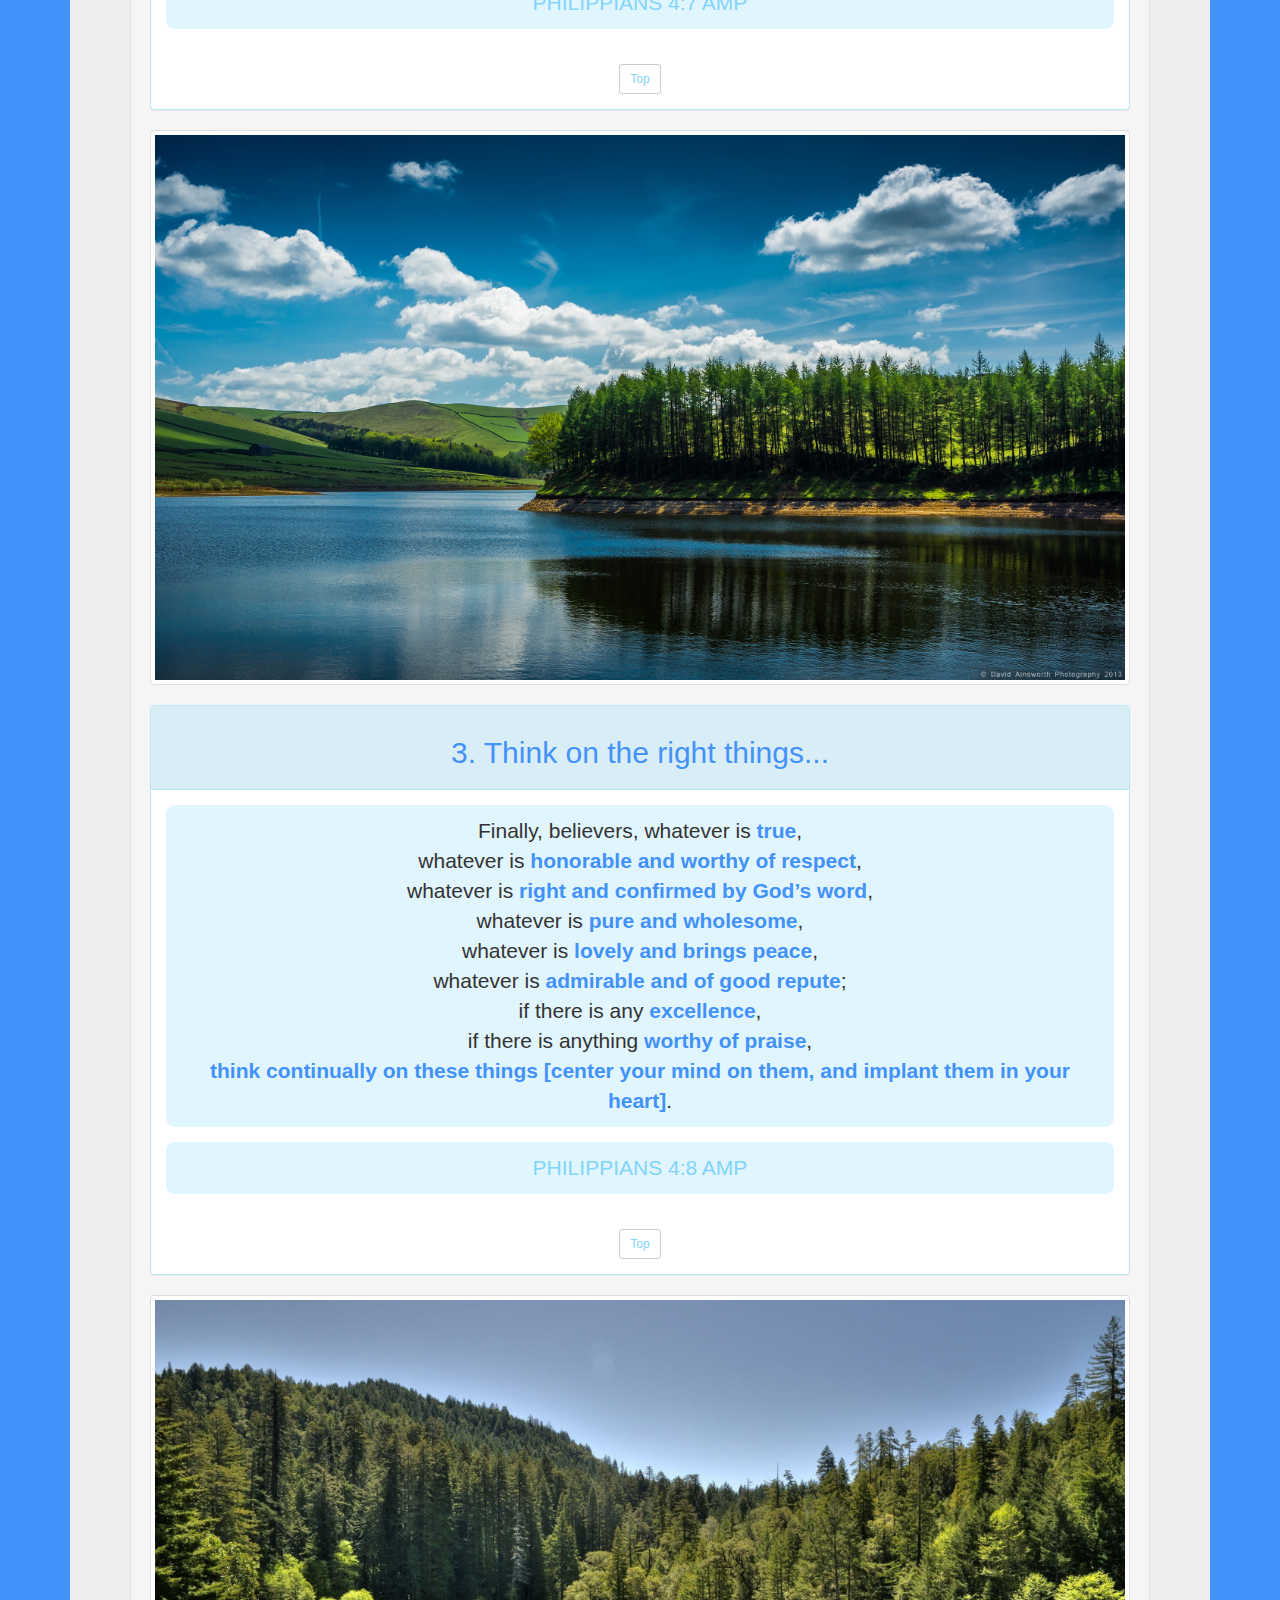
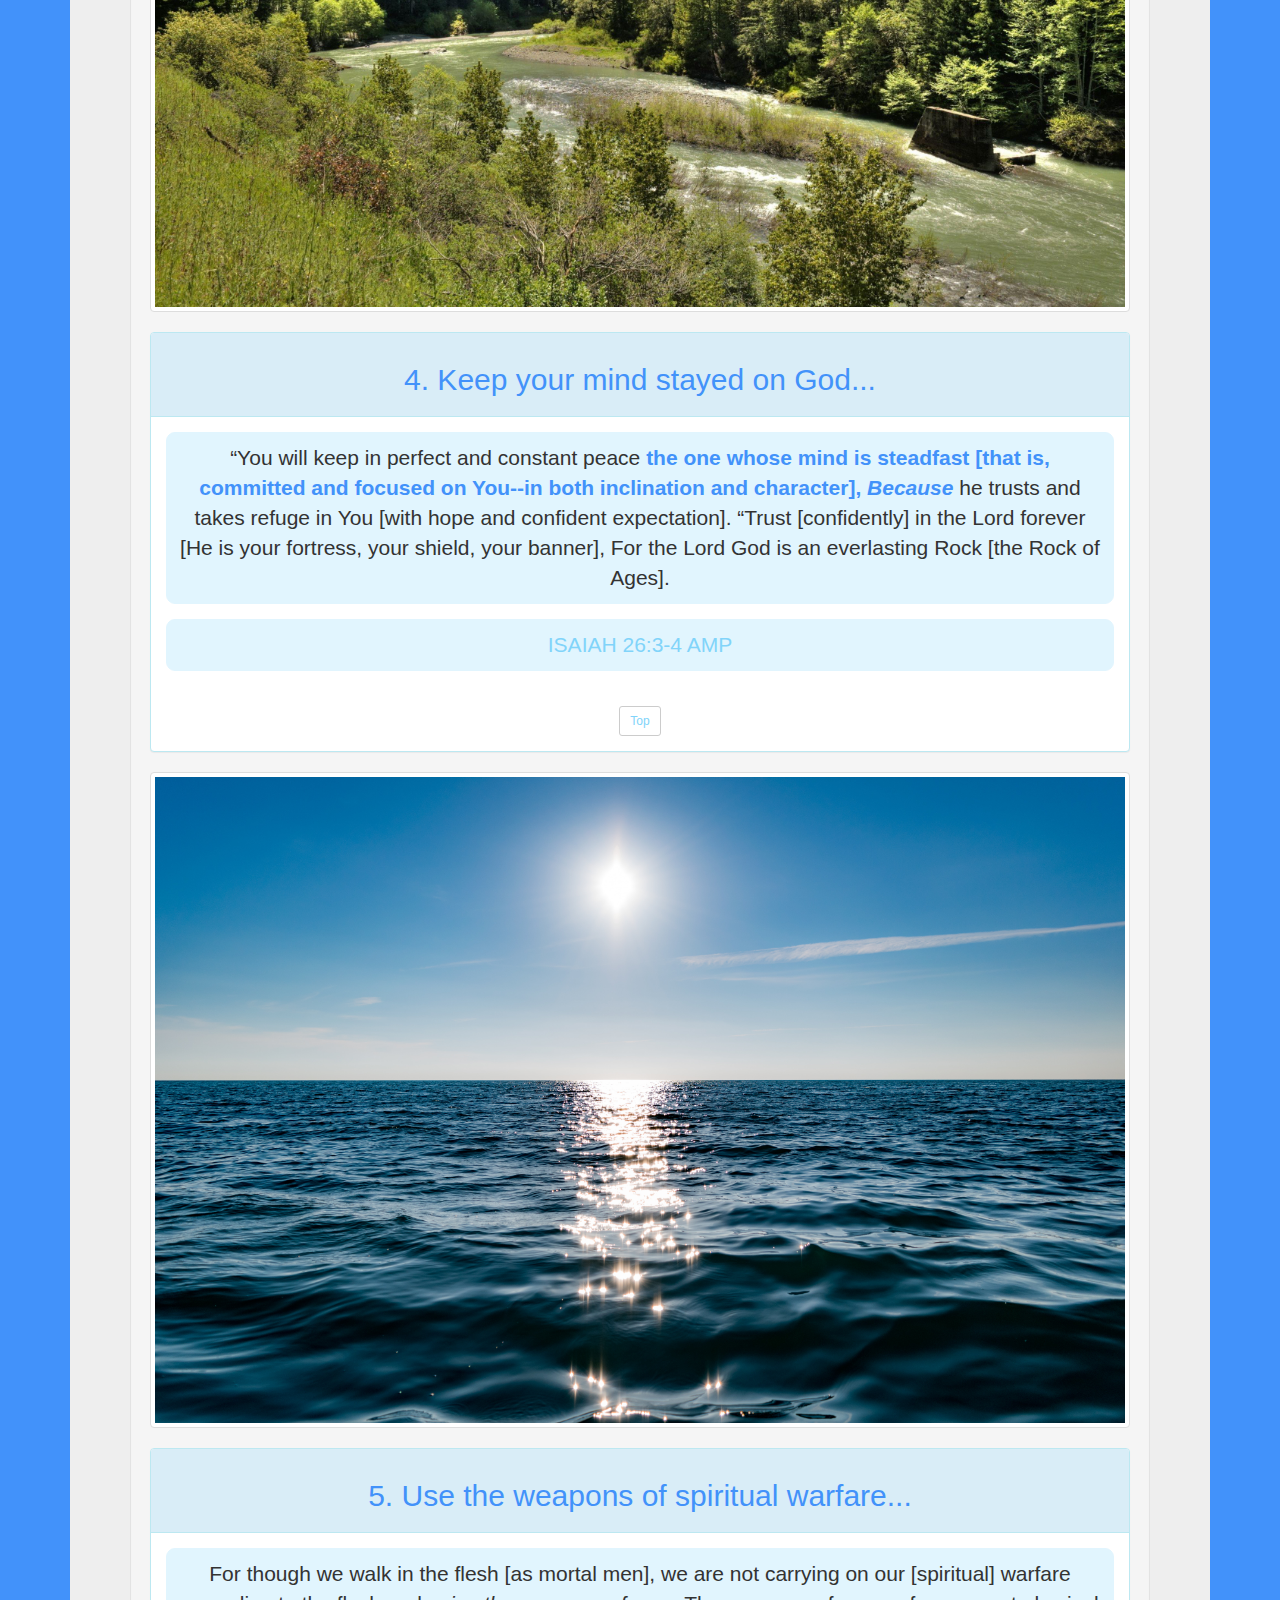
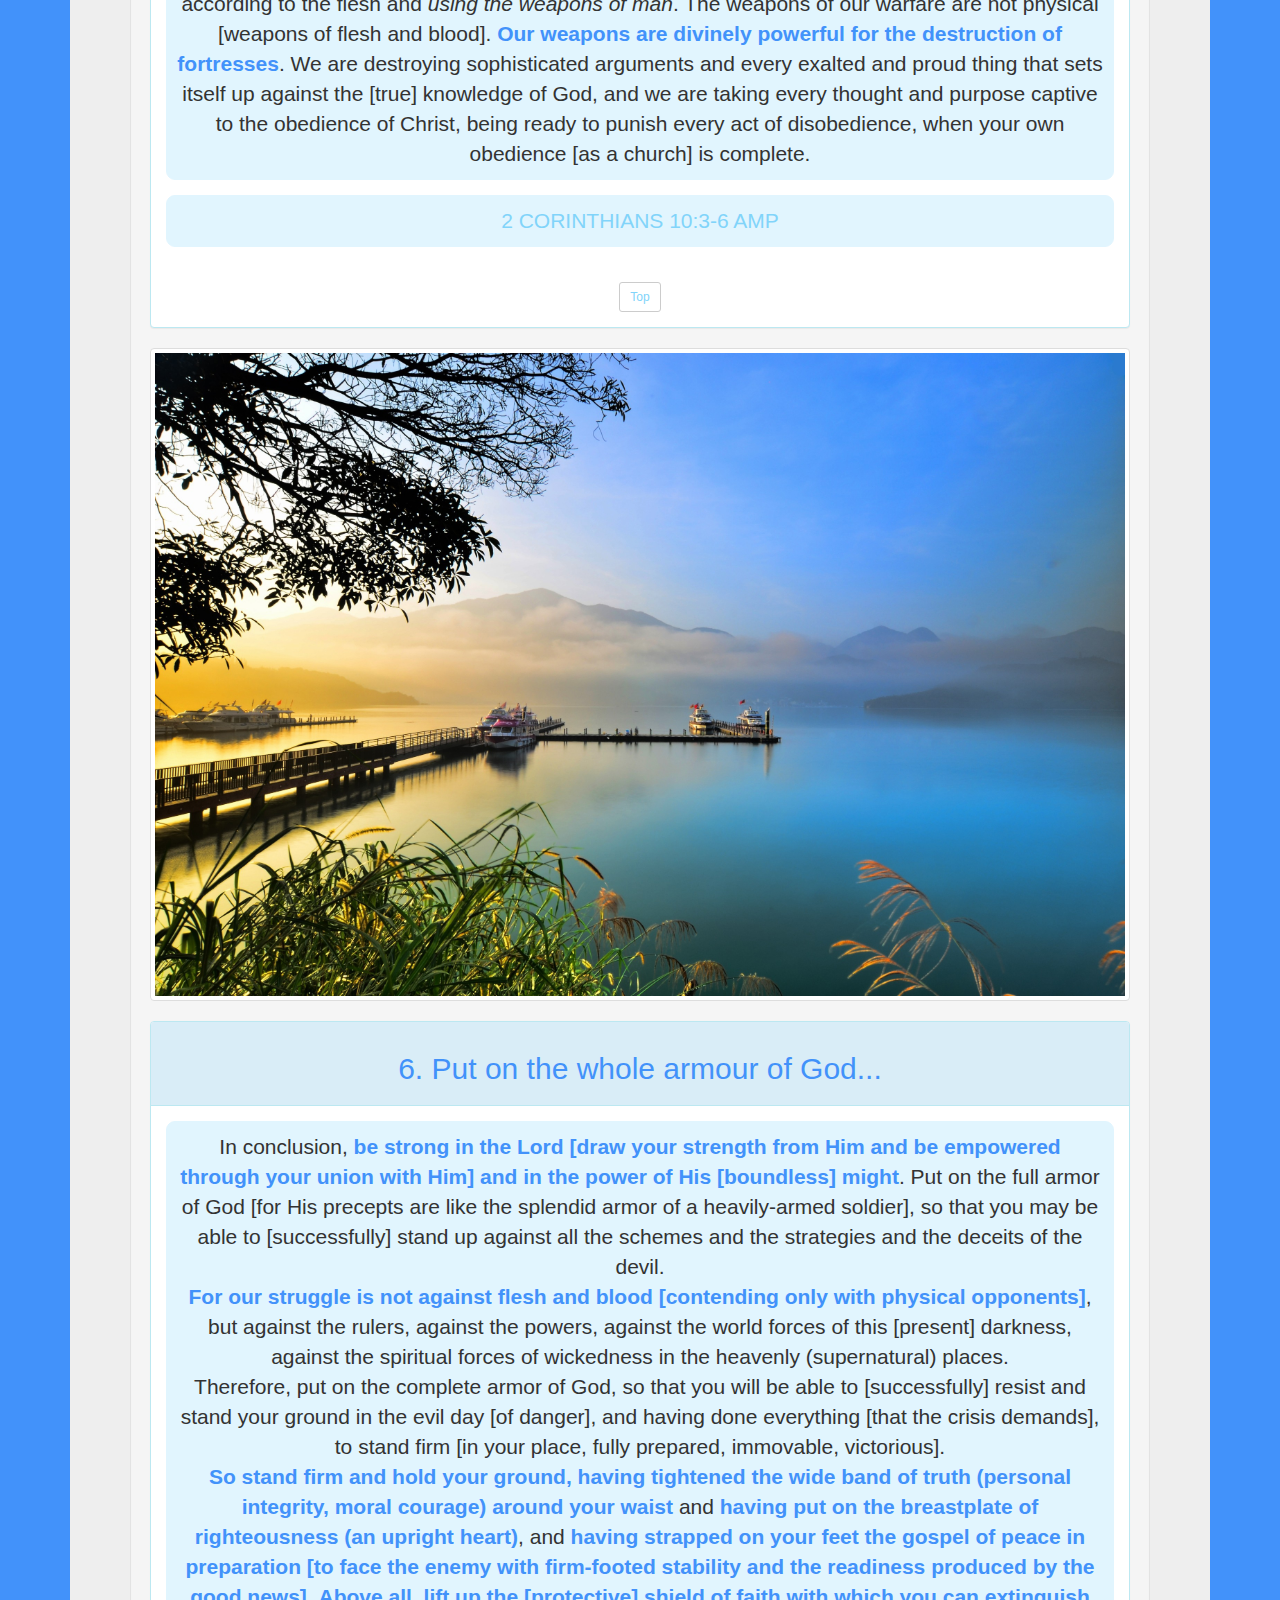
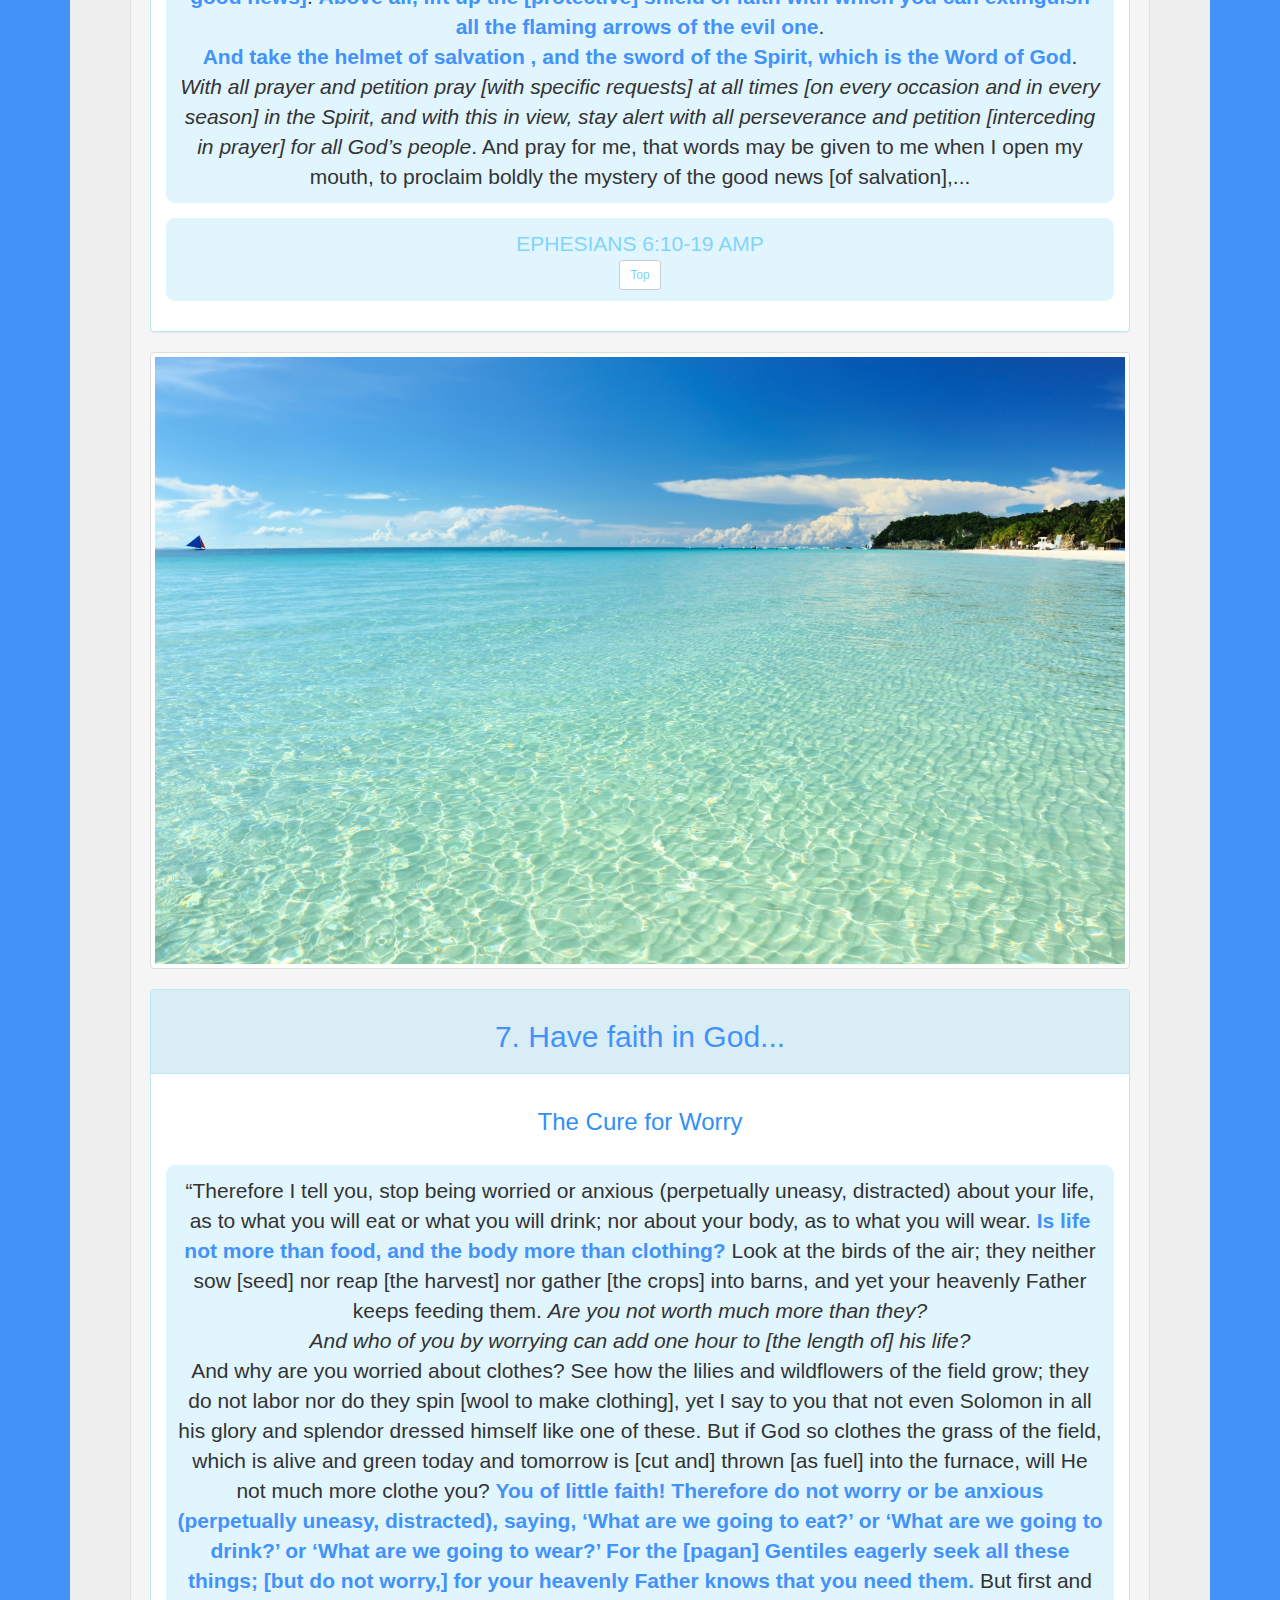
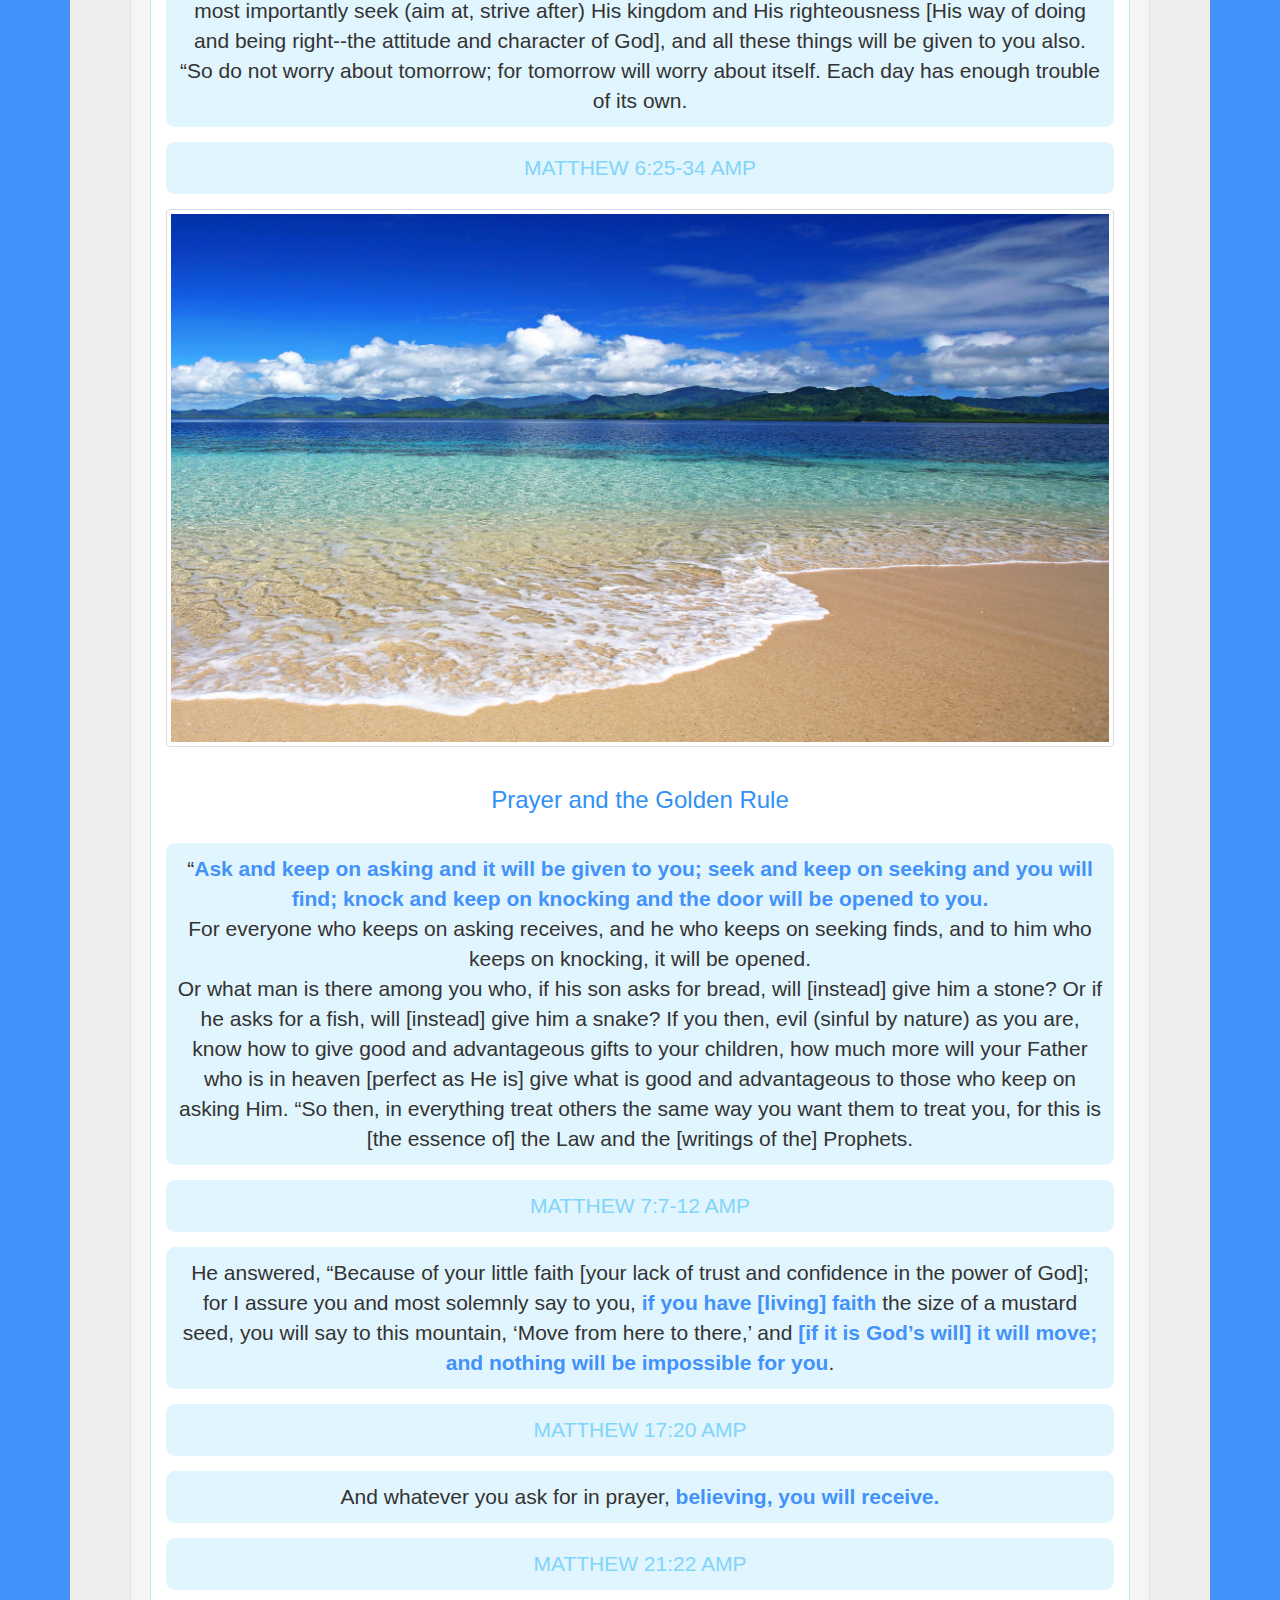
==== commit 69baa84a: "add more images to folder and index.html and text and css adjustments" ====
--- a/index.html
+++ b/index.html
@@ -15,7 +15,7 @@
     <img src="img/top.jpg" alt="image of sky with cure for worry printed" class="img img-responsive img-thumbnail">
     
     <div class="intro">
-    <p6>'Worry is sin.' Three simple words spoken by pastor <a href="#">John Hagee</a> really opened my eyes to this truth one day as I listened to <a href="#">this</a> sermon preached by him. Worry at one time or another affects us all in our lifetime. Nevertheless, there is hope, there always is. Though never a quick fix but through a process of seed, time and harvest and prayer (God's help) your victory is sure. So here's a little compact webpage designed to help you start off on the journey in dealing with your worries or worry. Enjoy!!</p6>
+    <p6>'Worry is sin.' Three simple words spoken by pastor <a href="#">John Hagee</a> really opened my eyes to this truth one day as I listened to <a href="#">this</a> sermon preached by him. Worry at one time or another affects us all in our lifetime. Nevertheless, there is hope, there always is. Though never a quick fix but through a process of seed, time and harvest and prayer (God's help) your victory is sure. So here's a short webpage designed to help you start off on the journey in dealing with your worries or worry. Enjoy!!</p6>
     </div></br>
     
     <img src="img/pic2.jpg" alt="image of scenery" class="img img-responsive img-thumbnail">
@@ -25,32 +25,34 @@
     <h2 class="clicks" id="top">Jump to...</h2>
     <div class="row">
     <div class="col-sm-6 col-md-6">
-    <button type="button" class="btn btn-md btn-primary btn-block"><a href="#cure1">1. Renounce...</a></button>
-    <button type="button" class="btn btn-md btn-primary btn-block"><a href="#cure2">2. Permit...</a></button>
-    <button type="button" class="btn btn-md btn-primary btn-block"><a href="#cure3">3. Think...</a></button>
-     <button type="button" class="btn btn-md btn-primary btn-block"><a href="#cure4">4. Keep...</a></button>
-    <button type="button" class="btn btn-md btn-primary btn-block"><a href="#cure5">5. Use...</a></button>
-    <button type="button" class="btn btn-md btn-primary btn-block"><a href="#cure6">6. Put...</a></button>
-        <button type="button" class="btn btn-md btn-primary btn-block"><a href="#cure7">7. Have...</a></button>
+    <button type="button" class="btn btn-md btn-primary btn-block"><a href="#cure0">1. Quit!...</a></button>
+    <button type="button" class="btn btn-md btn-primary btn-block"><a href="#cure1">2. Renounce...</a></button>
+    <button type="button" class="btn btn-md btn-primary btn-block"><a href="#cure2">3. Permit...</a></button>
+    <button type="button" class="btn btn-md btn-primary btn-block"><a href="#cure3">4. Think...</a></button>
+     <button type="button" class="btn btn-md btn-primary btn-block"><a href="#cure4">5. Keep...</a></button>
+    <button type="button" class="btn btn-md btn-primary btn-block"><a href="#cure5">6. Use...</a></button>
+    <button type="button" class="btn btn-md btn-primary btn-block"><a href="#cure6">7. Put...</a></button>
+        <button type="button" class="btn btn-md btn-primary btn-block"><a href="#cure7">8. Have...</a></button>
     </div>
     
     <div class="col-sm-6 col-md-6">
-    <button type="button" class="btn btn-md btn-primary btn-block"><a href="#cure8">8. Live...</a></button>
-    <button type="button" class="btn btn-md btn-primary btn-block"><a href="#cure9">9. Do not...</a></button>
-    <button type="button" class="btn btn-md btn-primary btn-block"><a href="#cure10">10. Cast...</a></button>
-    <button type="button" class="btn btn-md btn-primary btn-block"><a href="#cure11">11. Do Not...</a></button>
-    <button type="button" class="btn btn-md btn-primary btn-block"><a href="#cure12">12. Meditate...</a></button>
-    <button type="button" class="btn btn-md btn-primary btn-block"><a href="#cure13">13. #...</a></button>
-     <button type="button" class="btn btn-md btn-primary btn-block"><a href="#cure14">14. #...</a></button>
+    <button type="button" class="btn btn-md btn-primary btn-block"><a href="#cure8">9. Live...</a></button>
+    <button type="button" class="btn btn-md btn-primary btn-block"><a href="#cure9">10. Do not...</a></button>
+    <button type="button" class="btn btn-md btn-primary btn-block"><a href="#cure10">11. Cast...</a></button>
+    <button type="button" class="btn btn-md btn-primary btn-block"><a href="#cure11">12. Do Not...</a></button>
+    <button type="button" class="btn btn-md btn-primary btn-block"><a href="#cure12">13. Meditate...</a></button>
+    <button type="button" class="btn btn-md btn-primary btn-block"><a href="#cure13">14. Worry...</a></button>
+     <button type="button" class="btn btn-md btn-primary btn-block"><a href="#cure14">15. #...</a></button>
+     <button type="button" class="btn btn-md btn-primary btn-block"><a href="#cure15">16. #...</a></button>
     </div>
     </div>
     <h2 class="clicks">...section here</h2>
     </br><hr/></br>
     
-    <img src="img/cfw1.jpg" alt="image of bird" class="img img-responsive img-thumbnail">
-    
-    <div class="panel panel-info">
-    <img src="img/quit.jpg" alt="blue vector bg from freepic" class="img img-responsive img-thumbnail"><a href="https://www.freepik.com/free-photos-vectors/background">Background photo created by saragnzalez - www.freepik.com</a>
+    <img src="img/sebastian-pena-lambarri-Sb7x-pgnsWI-unsplash.jpg" alt="image of island from sea" class="img img-responsive img-thumbnail">
+    
+    <div class="panel panel-info">
+    <img src="img/quit.jpg" alt="blue vector bg from freepic" class="img img-responsive img-thumbnail" id="cure0"><a href="https://www.freepik.com/free-photos-vectors/background">Background photo created by saragnzalez - www.freepik.com</a>
    
     <div class="row text-left">
     <div class="col-sm-6 col-md-6">
@@ -79,8 +81,15 @@
       <p>20. <b>Foolish</b> for whatever is going to happen cannot be supported by worry; and if it dosen't happen, there is nothing to worry about. Should adversities actually come, one may still be victorious by trusting in God.</p>
     </div>
     </div>
-    </div>
-        
+    <img src="img/sov.jpg" alt="blue vector bg from freepic" class="img img-responsive img-thumbnail">
+    </div>
+    
+    <button type="button" class="btn btn-sm btn-default"><a href="#top">Top</a></button>
+    <hr/>
+    
+    <h4>The Cure for Worry</h4>
+    
+    <img src="img/scene.jpg" alt="image of scenery" class="img img-responsive img-thumbnail">
     <div class="well">
     <div class="panel panel-info">
     <div class="panel-heading">
@@ -330,14 +339,177 @@
      </br>
      <button type="button" class="btn btn-sm btn-default"><a href="#top">Top</a></button>
      </br>               
-     <p6>Dake study bible pg. 237</b6>
-    
+     <p6>Dake study bible pg. 237</p6>
+     
+     <hr/>
+     
+    <div class="panel panel-info">
+        <h3 id="cure13"><s>worry</s></h3>
+     <svg width="80" height="40">
+       <rect width="80" height="40" style="fill:#03A9F4;stroke:#03A9F4;stroke-width:3">
+     </svg>
+        <svg width="80" height="40">
+       <rect width="80" height="40" style="fill:#29B6F6;stroke:#29B6F6;stroke-width:3">
+     </svg>
+        <svg width="80" height="40">
+       <rect width="80" height="40" style="fill:#4FC3F7;stroke:#4FC3F7;stroke-width:3">
+     </svg>
+             <svg width="80" height="40">
+       <rect width="80" height="40" style="fill:#81D4FA;stroke:#81D4FA;stroke-width:3">
+     </svg>
+             <svg width="80" height="40">
+       <rect width="80" height="40" style="fill:#B3E5FC;stroke:#B3E5FC;stroke-width:3">
+     </svg>
+          <svg width="80" height="40">
+       <rect width="80" height="40" style="fill:#E1F5FE;stroke:#E1F5FE;stroke-width:3">
+     </svg>
+    <img src="img/seavect1.jpg" alt="sea vector" class="img img-responsive img-rounded">
+          <svg width="80" height="40">
+       <rect width="80" height="40" style="fill:#E1F5FE;stroke:#E1F5FE;stroke-width:3">
+     </svg>
+        <svg width="80" height="40">
+       <rect width="80" height="40" style="fill:#B3E5FC;stroke:#B3E5FC;stroke-width:3">
+     </svg>
+        <svg width="80" height="40">
+       <rect width="80" height="40" style="fill:#81D4FA;stroke:#81D4FA;stroke-width:3">
+     </svg>
+          <svg width="80" height="40">
+       <rect width="80" height="40" style="fill:#4FC3F7;stroke:#4FC3F7;stroke-width:3">
+     </svg>
+          <svg width="80" height="40">
+       <rect width="80" height="40" style="fill:#29B6F6;stroke:#29B6F6;stroke-width:3">
+     </svg>
+          <svg width="80" height="40">
+       <rect width="80" height="40" style="fill:#03A9F4;stroke:#03A9F4;stroke-width:3">
+     </svg>
+    </br> 
+     <p6>Excerpt from <a href="#">Helps for Counselors- A mini-manual for Christian Counseling by Jay E. Adams</a></p6>
+     
+    <div class="sea1">
+    <p1><em>1. Establish the fact that worry is sin</em></p1>
+        <img src="img/seavect1.jpg" alt="sea vector" class="img01 img-responsive img-circle center-block">
+      <ul>
+    <li>Because it shows lack of faith in God (Mat.6:25-34)</li>
+    <li>Because it is forbidden by God (Mat6:34 Phil4:6-7)</li>
+    <li>Because it destroys the body (ulcers) (1Cor6:19)</li>
+      </ul>
+    </div>
+    
+    <div class="sea2">
+      <p1><em>2. Since worry is sin, there is hope:</em><p1>
+               <img src="img/seavect1.jpg" alt="sea vector" class="img01 img-responsive img-circle center-block">
+        <ul>
+          <li>Christ came to die for and deal with sin; therefore <em>can</em> be overcome,</li>
+          <li>By the power of the Holy Spirit,</li>
+          <li>Whose instructions for doing so are found in the Bible.</li>
+        </ul>
+    </div>
+    
+    <div class="sea3">
+      <p1><em>Worry is a sinful distortion of a good emotion:  concern</em></p1>
+             <img src="img/seavect1.jpg" alt="sea vector" class="img01 img-responsive img-circle center-block">
+      <ul>
+        <li>And may not simply be turned off</li>
+        <li>It must be replaced by a proper manifestation of this emotion</li>
+        <li>Worry is the focus of concern upon the wrong day - tomorrow:
+          <ul>
+            <li>Mobilizing energies that cannot be released productively (tomorrow is not here)</li>
+            <li>And leading to a tired but dissatisfied feeling (tensions, chemicals work on counselee).</li>
+         </ul></li>
+        
+      </ul>
+    </div>
+    
+        <div class="sea4">
+      <p1><em>4. Worry can be overcome by re-focusing concern upon today's tasks (Mat:6:34c)</em></p1>
+             <img src="img/seavect2.jpg" alt="sea vector" class="img01 img-responsive img-circle center-block">
+      <ul>
+        <li>Energies can be released productively (on present tasks),</li>
+        <li>Leading to a tired but satisfied feeling.</li>
+      </ul>
+    </div>
+    
+        <div class="sea5">
+      <p1><em>5. Worry is eliminated when</em></p1>
+             <img src="img/seavect2.jpg" alt="sea vector" class="img01 img-responsive img-circle center-block">
+      <ul>
+        <li>One makes plans for tomorrow,</li>
+        <li>Submits them to God for His bluepenciling,</li>
+        <li>And leaves the outcome entirely to God (James4:13-17; cf. Phil4:6-7)</li>
+        <li>And when he determines each day how many trees he can chop down</li>
+        <li>Faithfully takes these down each day, no matter how he feels</li>
+        <li>And eventually cuts a pathway through the woods, with daylight appearing before long.</li>
+      </ul>
+    </div>
+    
+        <div class="sea6">
+      <p1><em>Worry will not return if the counselee learns</em></p1>
+             <img src="img/seavect2.jpg" alt="sea vector" class="img01 img-responsive img-circle center-block">
+      <ul>
+        <li>To schedule his daily work
+          <ul>
+            <li>According to God's priorities</li>
+            <li>In order to avoid periods of brooding</li>
+            </ul>
+         </li>
+        <li>To follow the schedule
+          <ul>
+            <li>Rather than feelings,</li>
+            <li>To build Godly responsibility,</li>
+            <li>And to avoid cowardly and fearful actions</li>
+          </ul>
+</li>
+        
+      </ul>
+      </div></br></br>
+           <svg width="80" height="40">
+       <rect width="80" height="40" style="fill:#03A9F4;stroke:#03A9F4;stroke-width:3">
+     </svg>
+        <svg width="80" height="40">
+       <rect width="80" height="40" style="fill:#29B6F6;stroke:#29B6F6;stroke-width:3">
+     </svg>
+        <svg width="80" height="40">
+       <rect width="80" height="40" style="fill:#4FC3F7;stroke:#4FC3F7;stroke-width:3">
+     </svg>
+             <svg width="80" height="40">
+       <rect width="80" height="40" style="fill:#81D4FA;stroke:#81D4FA;stroke-width:3">
+     </svg>
+             <svg width="80" height="40">
+       <rect width="80" height="40" style="fill:#B3E5FC;stroke:#B3E5FC;stroke-width:3">
+     </svg>
+          <svg width="80" height="40">
+       <rect width="80" height="40" style="fill:#E1F5FE;stroke:#E1F5FE;stroke-width:3">
+     </svg>
+    <img src="img/seavect2.jpg" alt="sea vector" class="img img-responsive img-rounded">
+          <svg width="80" height="40">
+       <rect width="80" height="40" style="fill:#E1F5FE;stroke:#E1F5FE;stroke-width:3">
+     </svg>
+        <svg width="80" height="40">
+       <rect width="80" height="40" style="fill:#B3E5FC;stroke:#B3E5FC;stroke-width:3">
+     </svg>
+        <svg width="80" height="40">
+       <rect width="80" height="40" style="fill:#81D4FA;stroke:#81D4FA;stroke-width:3">
+     </svg>
+          <svg width="80" height="40">
+       <rect width="80" height="40" style="fill:#4FC3F7;stroke:#4FC3F7;stroke-width:3">
+     </svg>
+          <svg width="80" height="40">
+       <rect width="80" height="40" style="fill:#29B6F6;stroke:#29B6F6;stroke-width:3">
+     </svg>
+          <svg width="80" height="40">
+       <rect width="80" height="40" style="fill:#03A9F4;stroke:#03A9F4;stroke-width:3">
+     </svg>
+    </br>
+        <button type="button" class="btn btn-sm btn-default"><a href="#top">Top</a></button>
+    </div><!--panel end-->
+      
+      <hr/>
+      
+          <button type="button" class="btn btn-sm btn-default"><a href="#top">Top</a></button>
     </br>
     <button type="button" class="btn btn-sm btn-info" onclick="document.getElementById('demo').innerHTML = Date()">Click for date</button></br>
     <p1 id="demo"></p1>
     
-        <h4>The Cure for Worry</h4>
-    
     </div>
     </div>
   </body>
--- a/css/styles.css
+++ b/css/styles.css
@@ -1,5 +1,5 @@
 body {
-	background: linear-gradient(#4292FA,  #E3F2FD, #4292FA);
+	background-color: #4292FA;
 	font-kerning: normal;
 }
 
@@ -14,10 +14,17 @@
 	padding: 12px;
 	border: 2px solid #4292FA;
 	border-radius: 8px;
+	letter-spacing: 8px;
 }
 
 h3 {
 	color: #3090F6;
+}
+
+#cure13 {
+	font-size: 65px;
+	letter-spacing: 10px;
+	margin: 20px;
 }
 
 h2 {
@@ -38,11 +45,12 @@
 }
 
 .intro {
+	background: linear-gradient(white, #E1F5FE, #4292FA);
 	color: grey;
-	padding: 12px;
+	padding: 19px;
 	margin-bottom: 13px;
-	border: 1px solid white;
-	border-radius: 4px;
+	border: 8px solid white;
+	border-radius: 9px;
 }
 
 b {
@@ -57,6 +65,11 @@
 	margin-bottom: 20px;
 }
 
+svg {
+	border-radius: 9px;
+	margin: 0px;
+}
+
 .donot {
 	border: 9px solid white;
     border-radius: 9px 9px 0px 0px;
@@ -67,9 +80,12 @@
 }
 
 .clicks {
-  font-size: 19px;
+  font-size: 25px;
+  letter-spacing: 9px;
+  word-spacing: 5px;
+  font-size: bold;
   font-family: sans-serif, serif;
-  border: 90%;
+  border: 20%;
   position: relative;
   -webkit-animation: mymove 4s infinite; /* Safari 4.0 - 8.0 */
   animation: mymove 4s infinite;
@@ -79,12 +95,12 @@
 /* Safari 4.0 - 8.0 */
 @-webkit-keyframes mymove {
   from {left: 0%;}
-  to {left: 9%;}
+  to {left: 5%;}
 }
 
 @keyframes mymove {
   from {left: 0%;}
-  to {left: 9%;}
+  to {left: 5%;}
 }
 
 #cure12 {
@@ -95,4 +111,71 @@
 
 .text-left {
 	margin: 12px;
-}+}
+
+.sea1 {
+	color: white;
+	font-size: 22px;
+	background-color: #03A9F4;
+	border: 9px solid: #03A9F4;
+	border-radius: 9px;
+	padding: 12px;
+	margin: 9px;
+}
+
+.sea2 {
+	color: white;
+	font-size: 22px;
+	background-color: #29B6F6;
+	border: 9px solid #29B6F6;
+	border-radius: 9px;
+	padding: 12px;
+	margin: 9px;
+}
+
+
+.sea3 {
+	color: white;
+	font-size: 22px;
+	background-color: #4FC3F7;
+	border: 9px solid #4FC3F7;
+	border-radius: 9px;
+	padding: 12px;
+	margin: 9px;
+}
+
+
+.sea4 {
+	font-size: 22px;
+	background-color: #81D4FA;
+	border: 9px solid #81D4FA;
+	border-radius: 9px;
+	padding: 12px;
+	margin: 9px;
+}
+
+.sea5 {
+	font-size: 22px;
+	background-color: #B3E5FC;
+	border: 9px solid #B3E5FC;
+	border-radius: 9px;
+	padding: 12px;
+	margin: 9px;
+}
+
+.sea6 {
+	font-size: 22px;
+	background-color: #E1F5FE;
+	border: 9px solid #E1F5FE;
+	border-radius: 9px;
+	padding: 12px;
+	margin: 9px;
+}
+
+.img01 {
+	width: 40px;
+	height: 40px;
+}
+
+
+	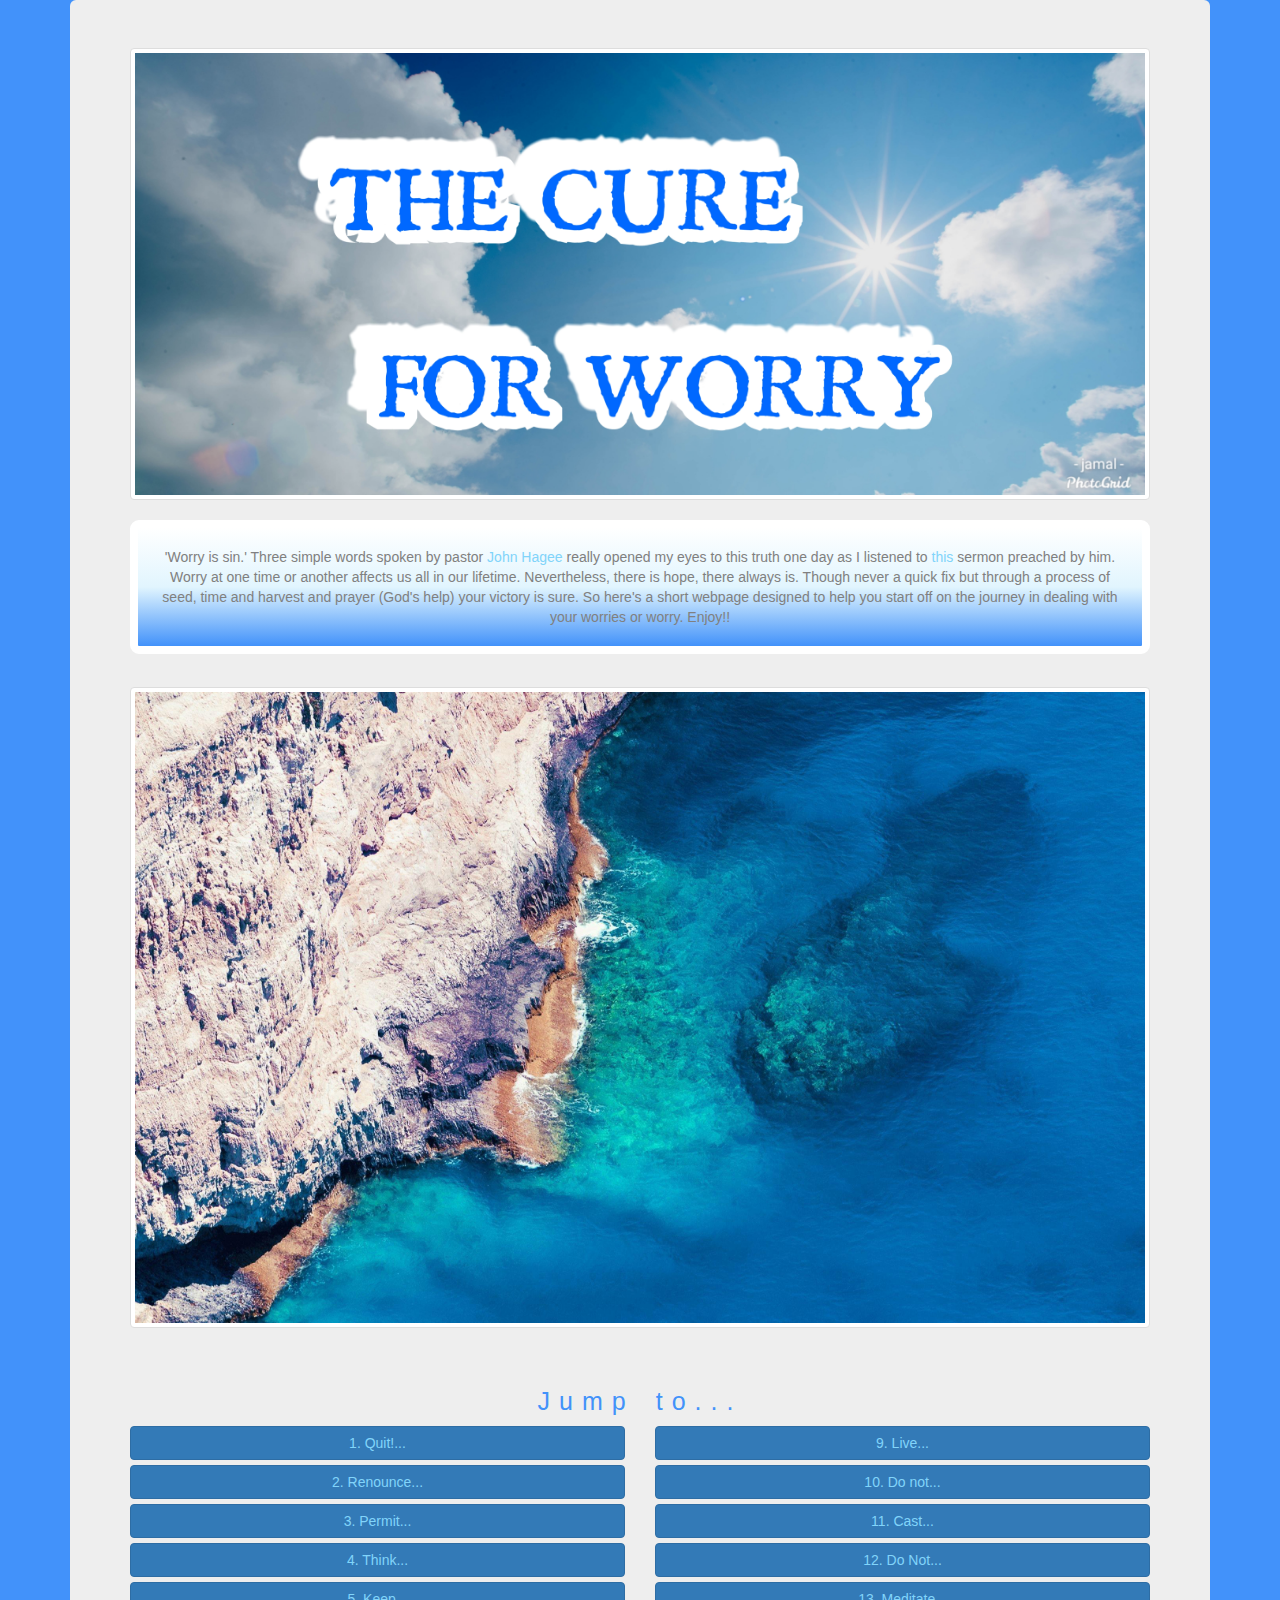
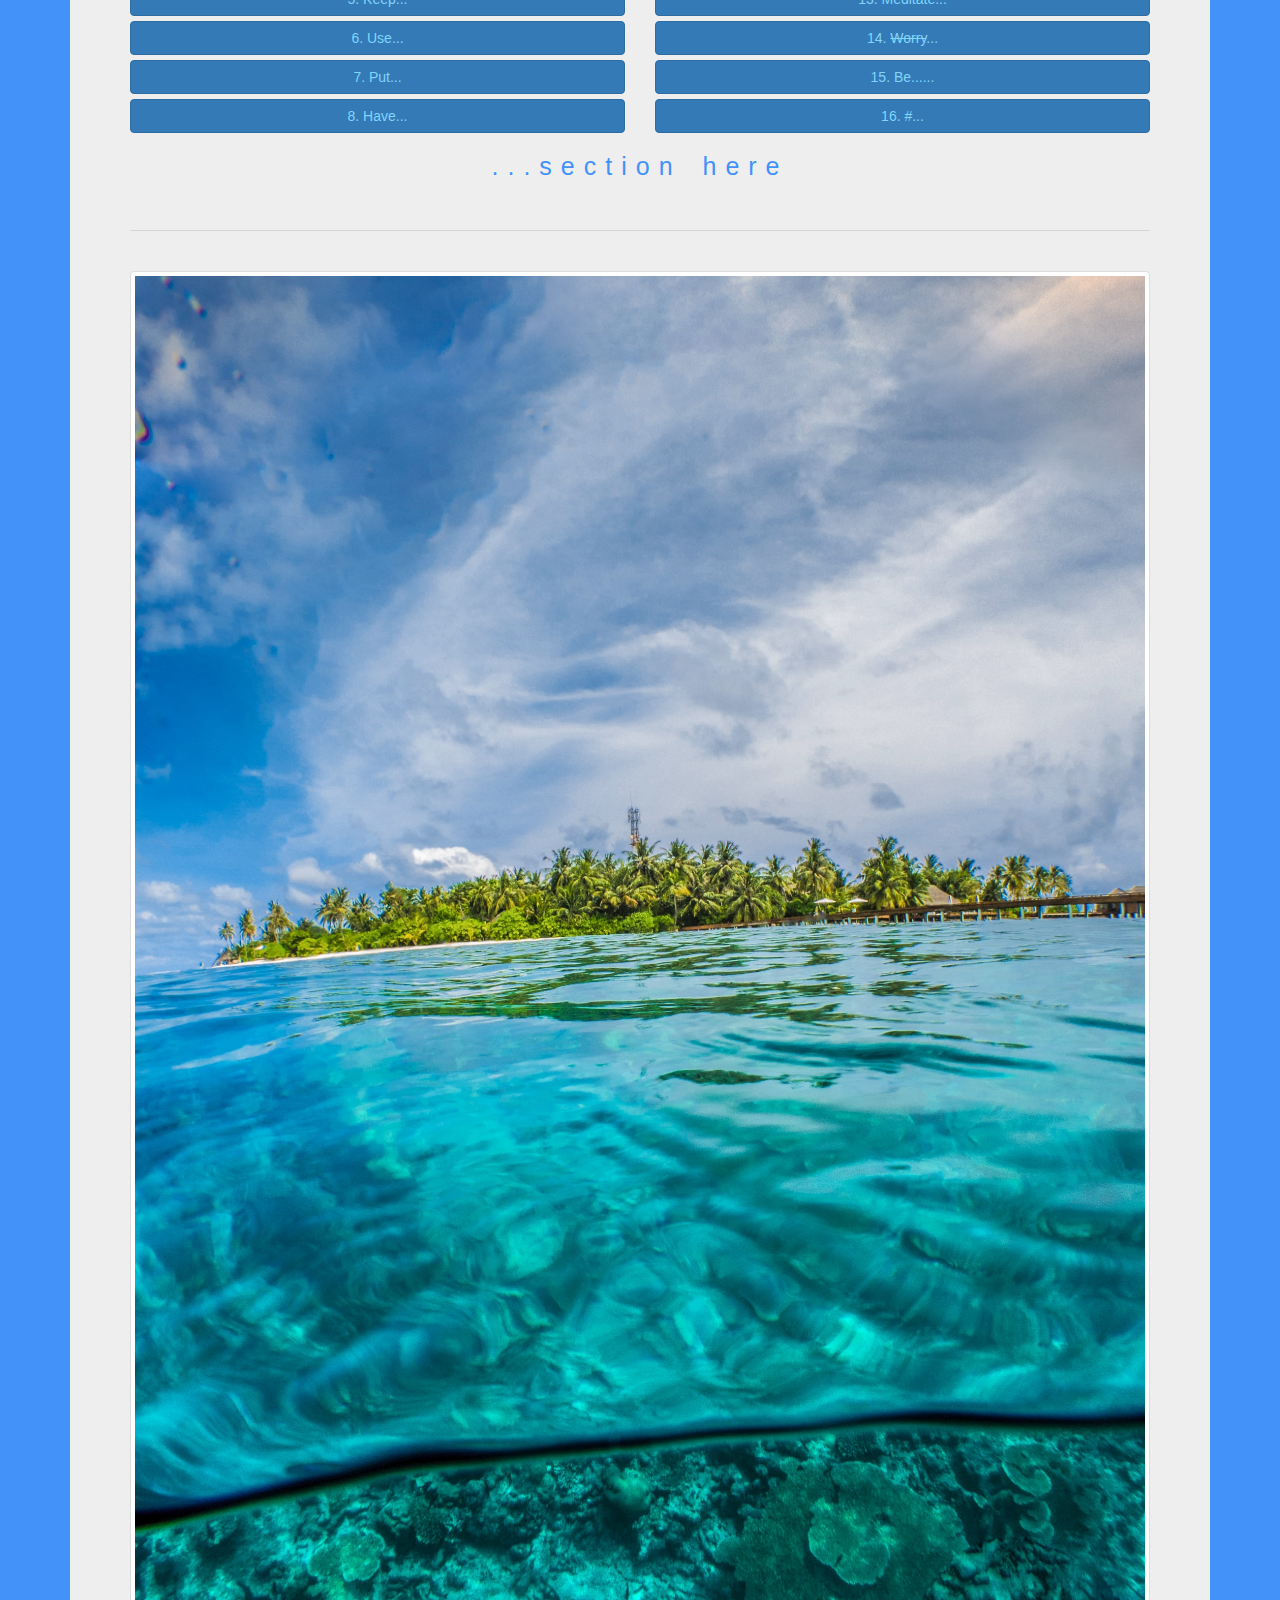
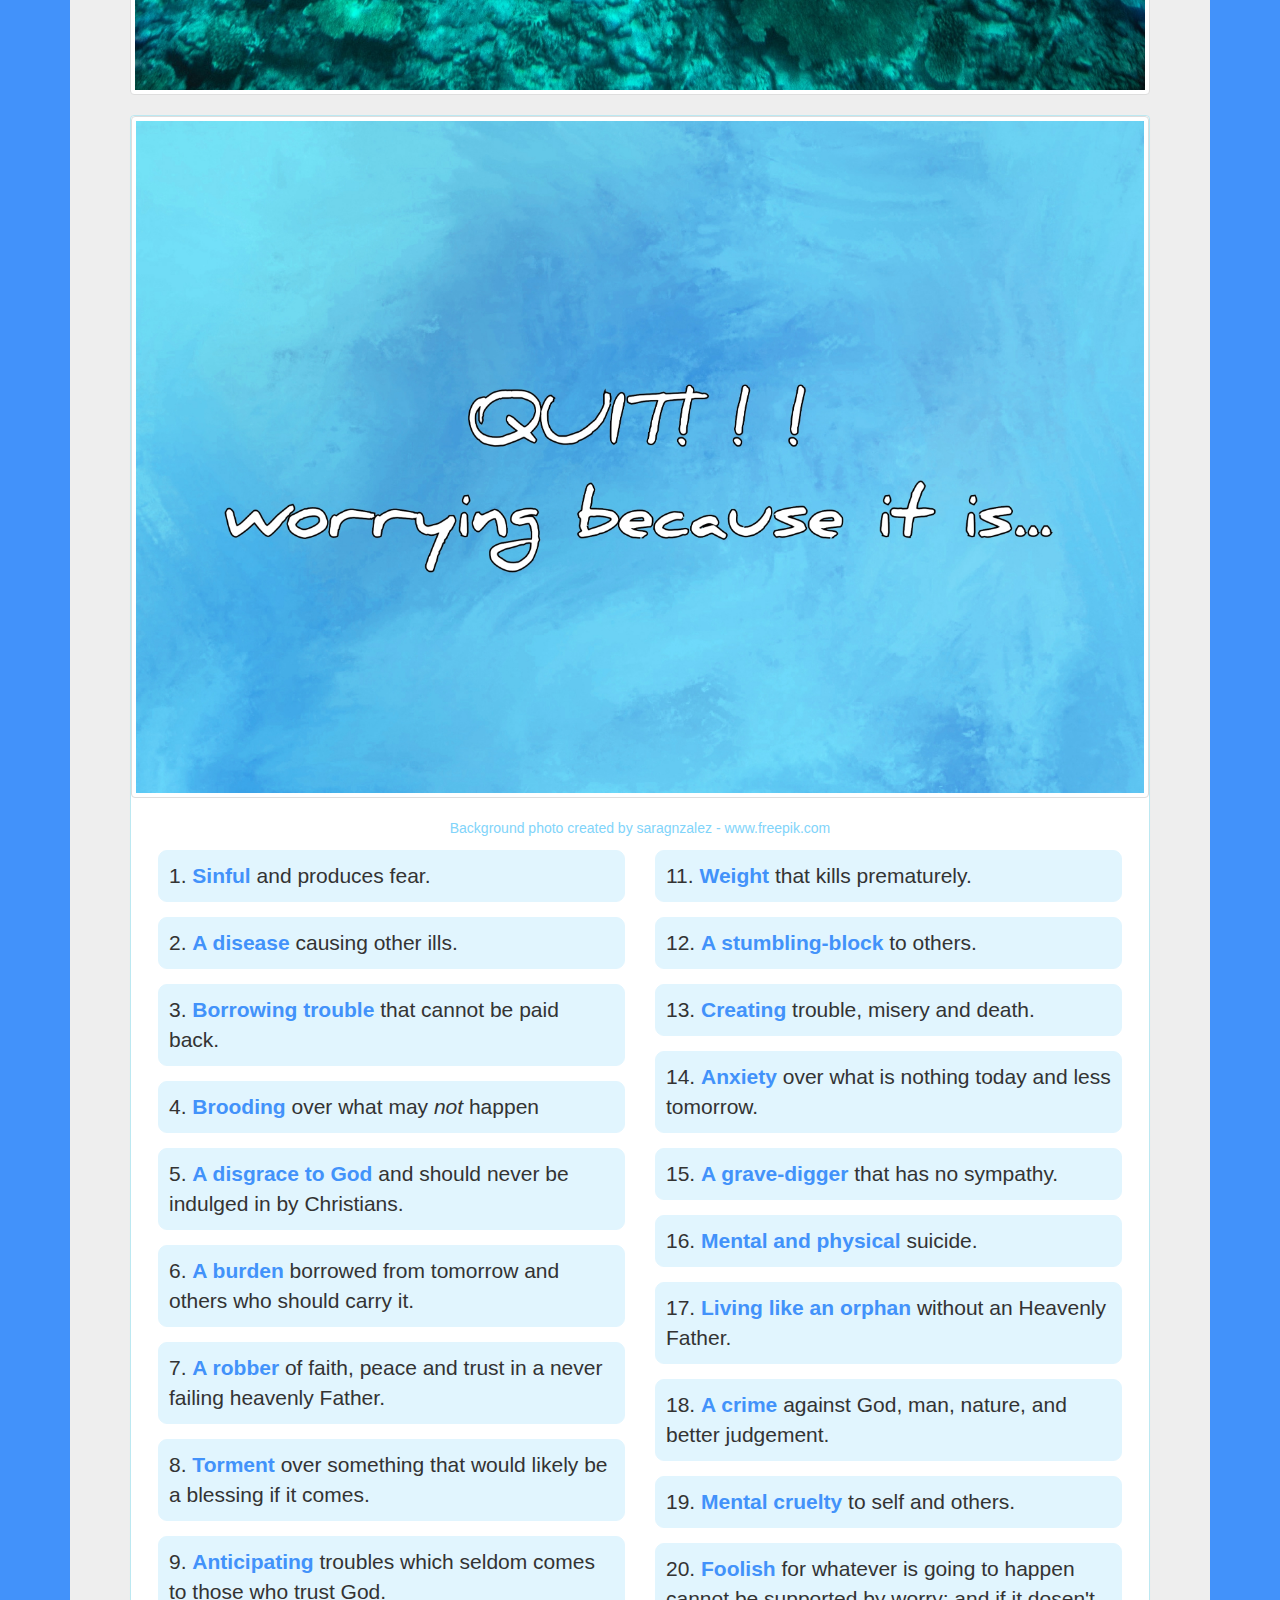
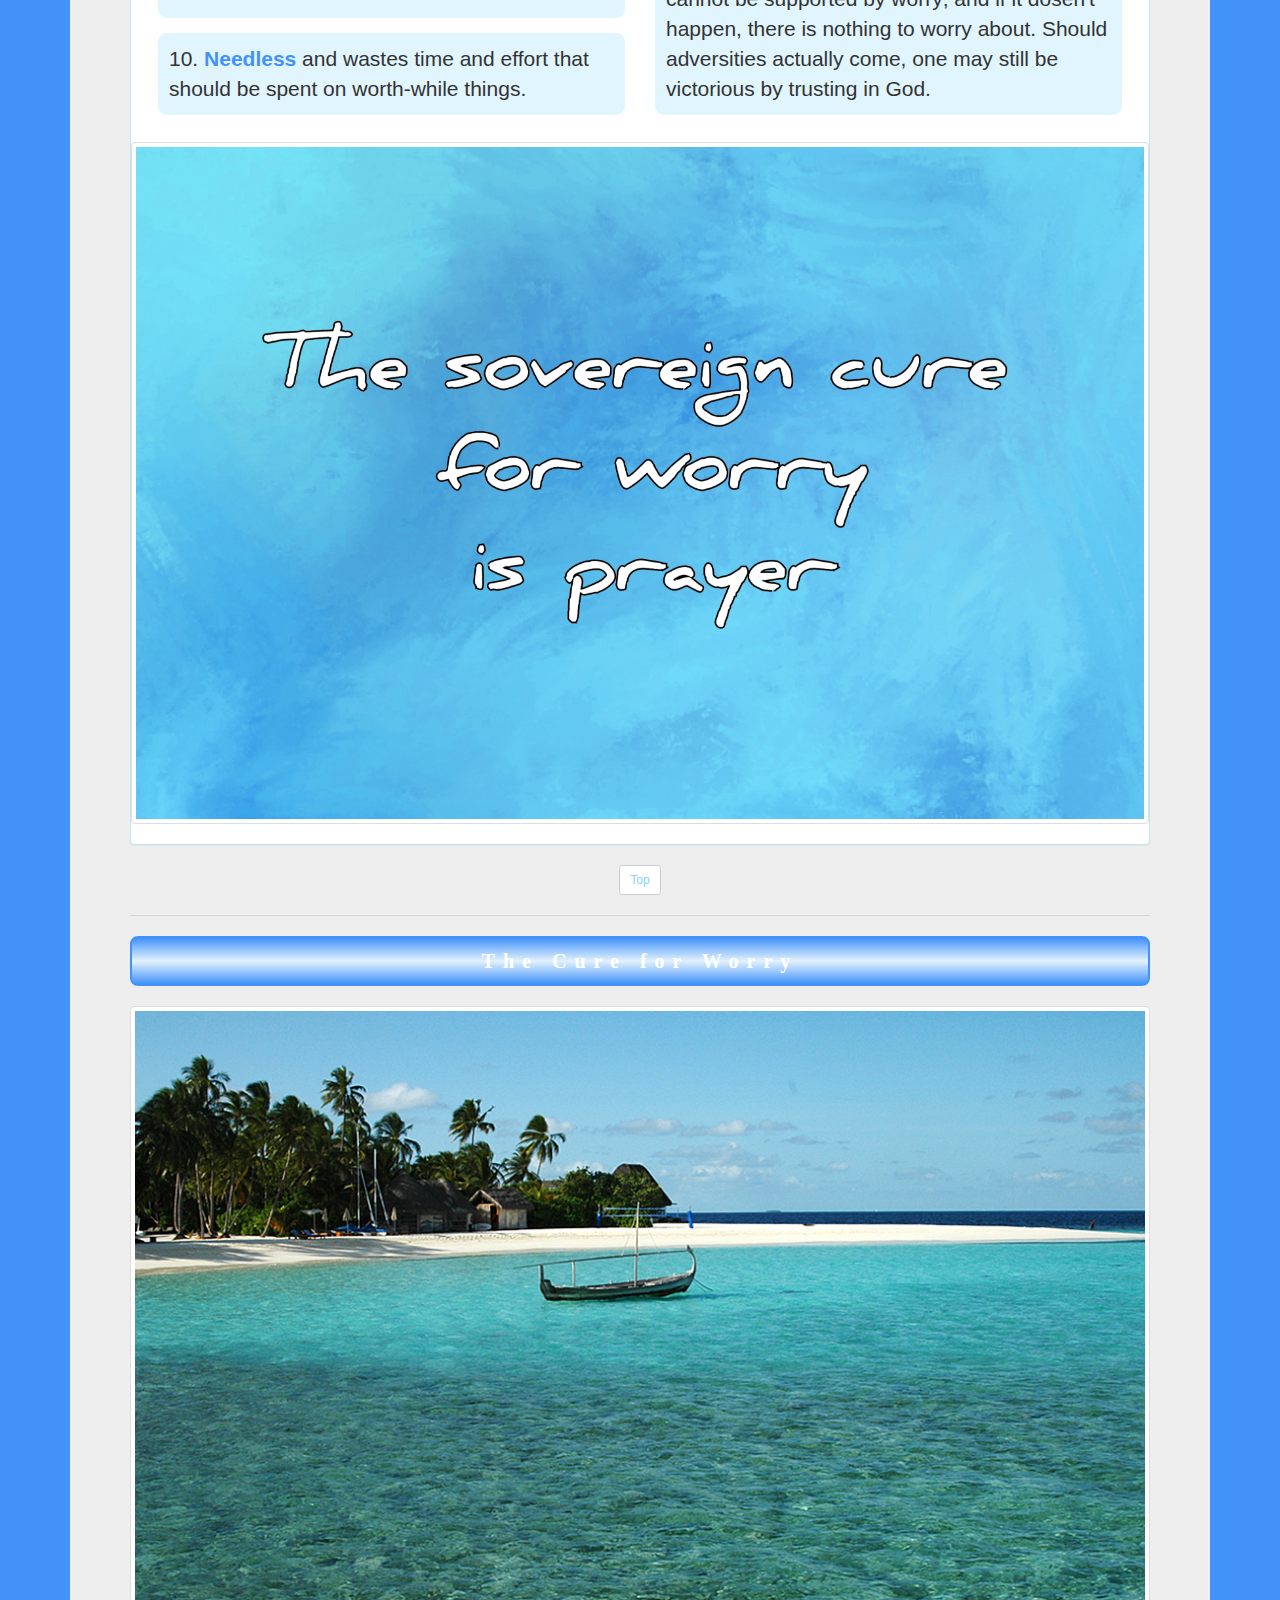
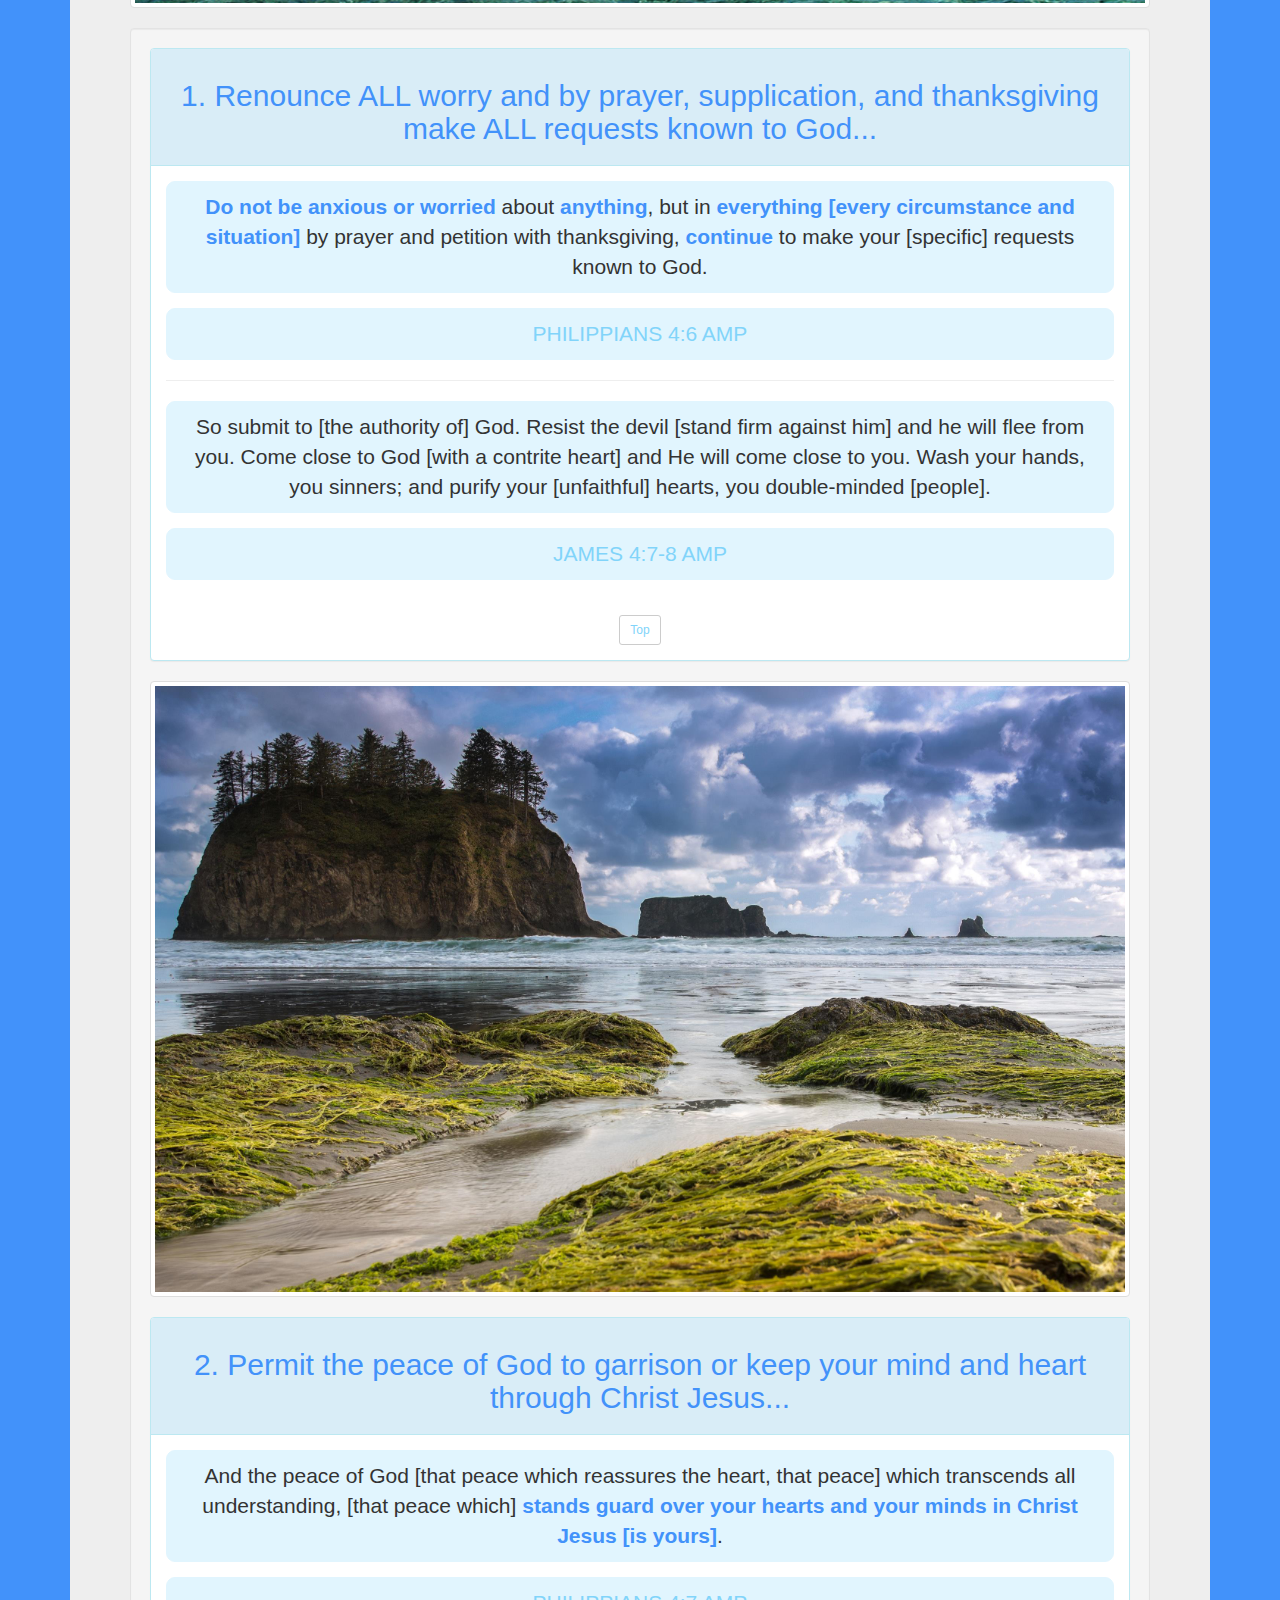
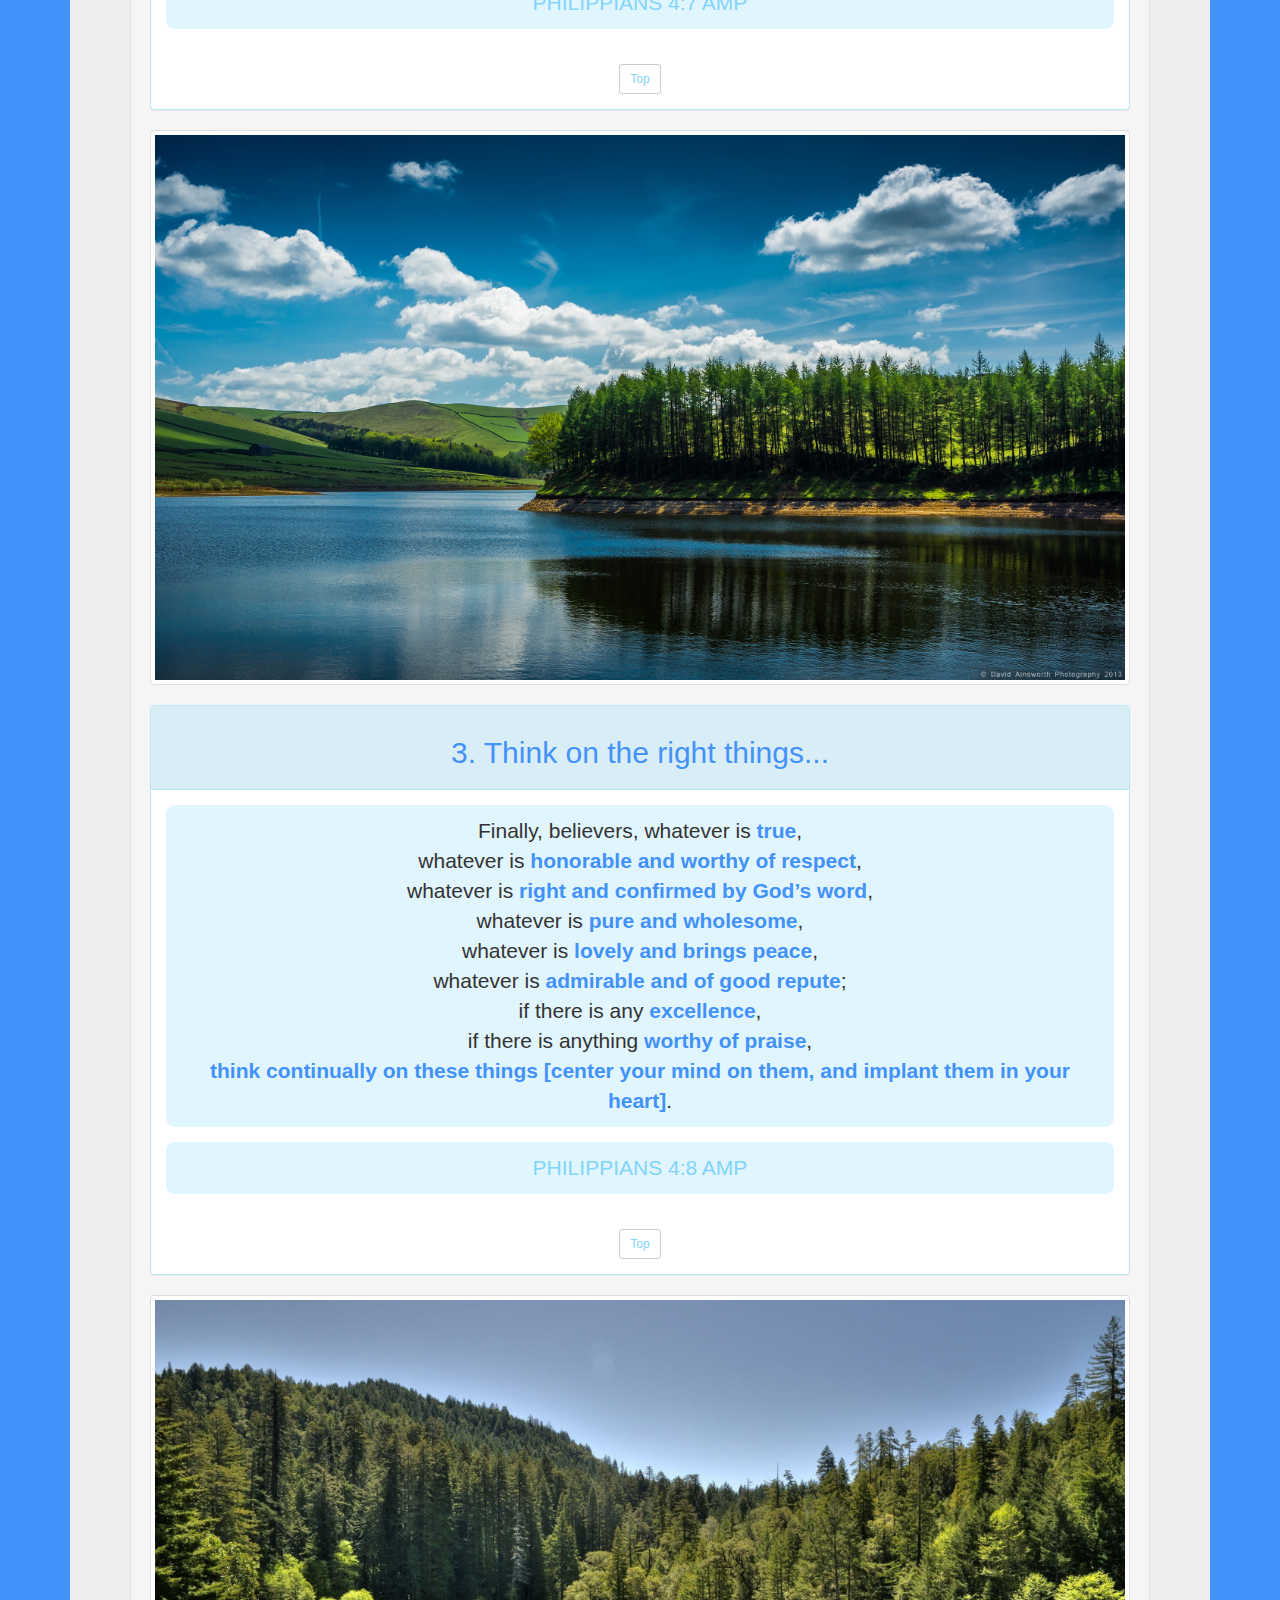
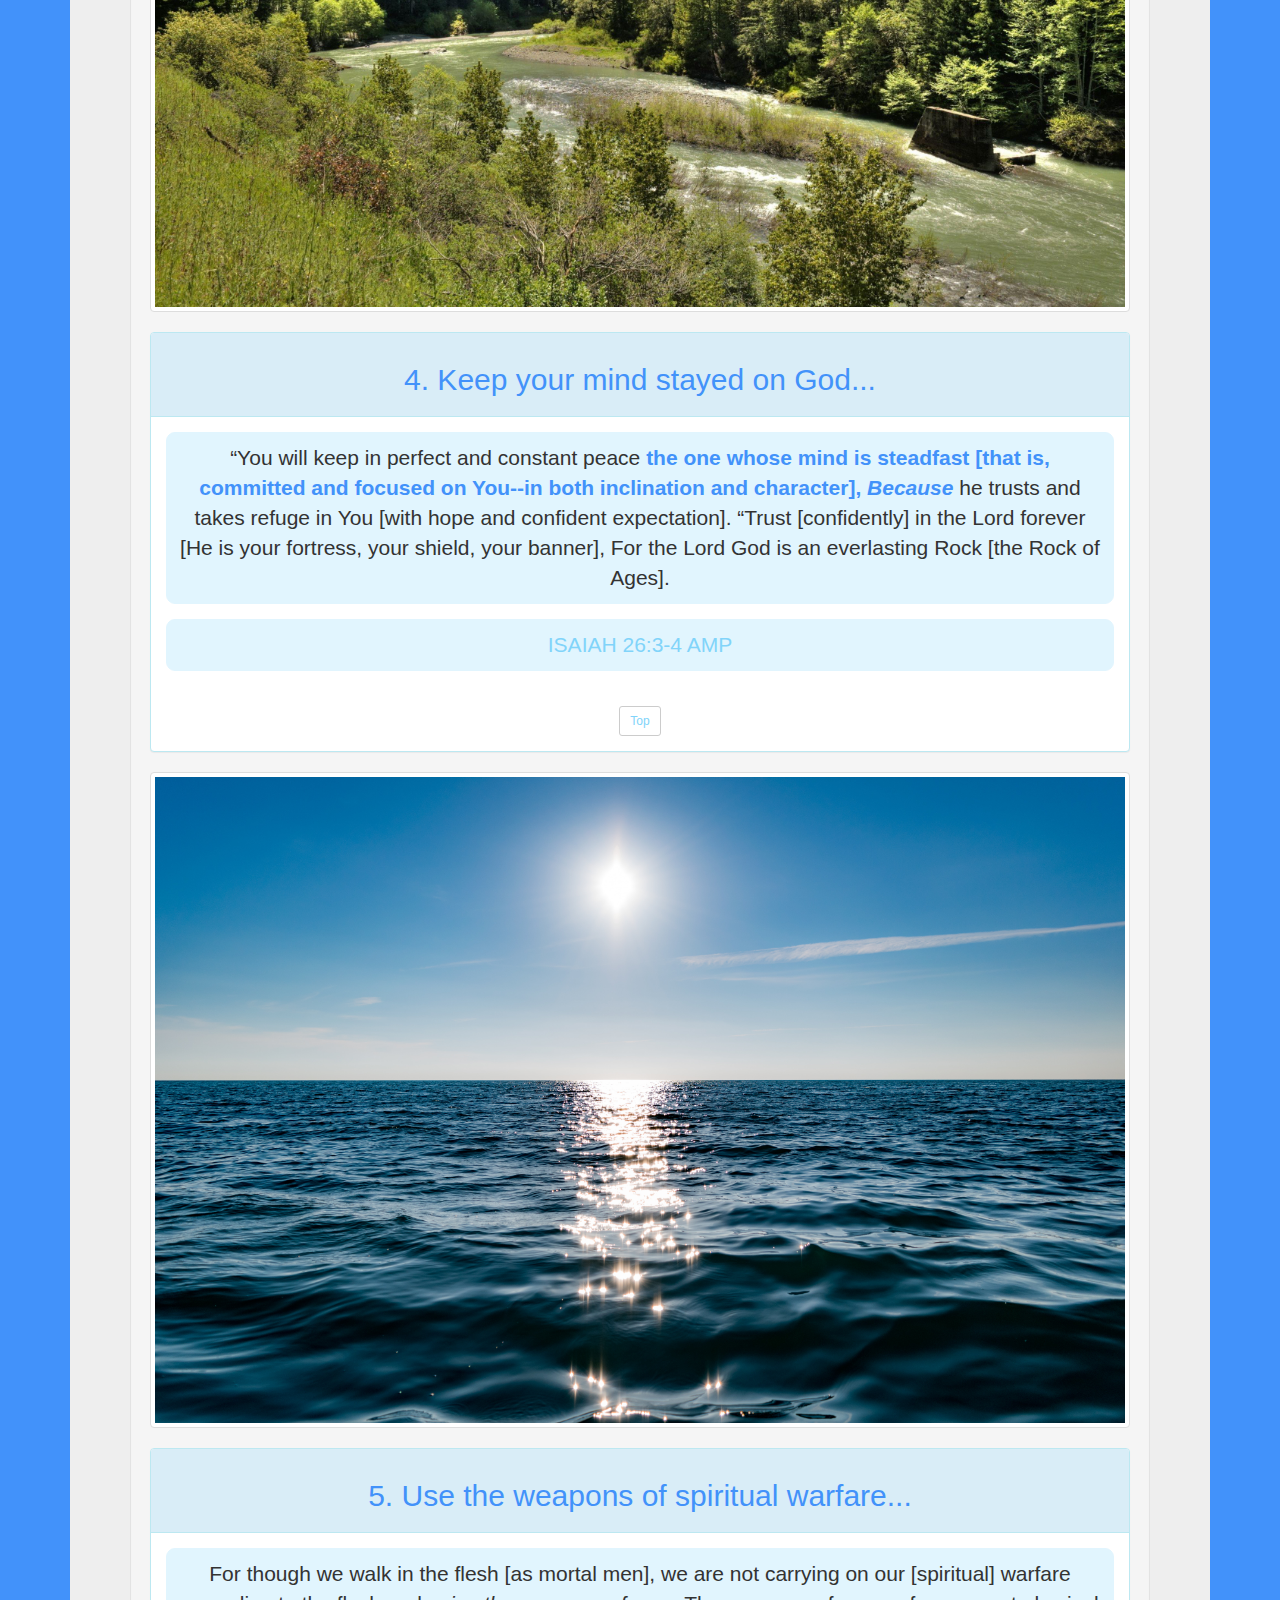
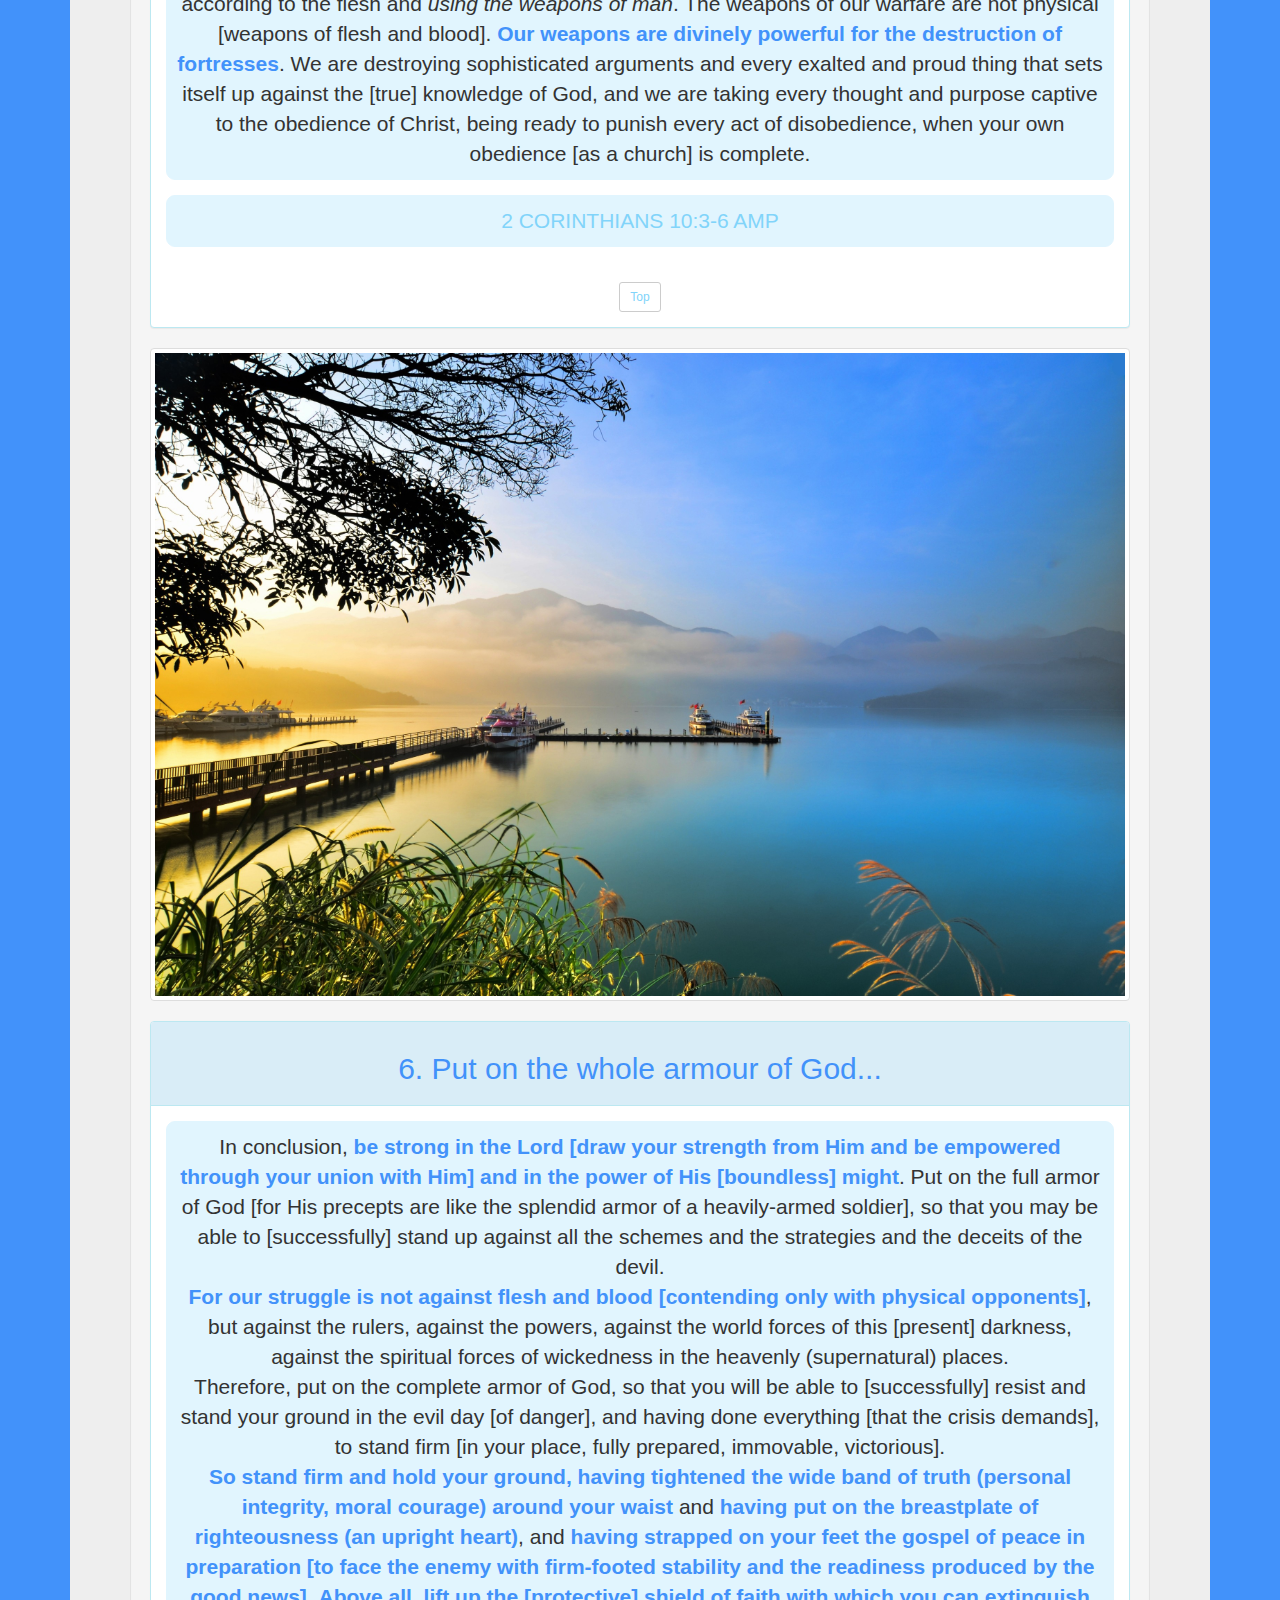
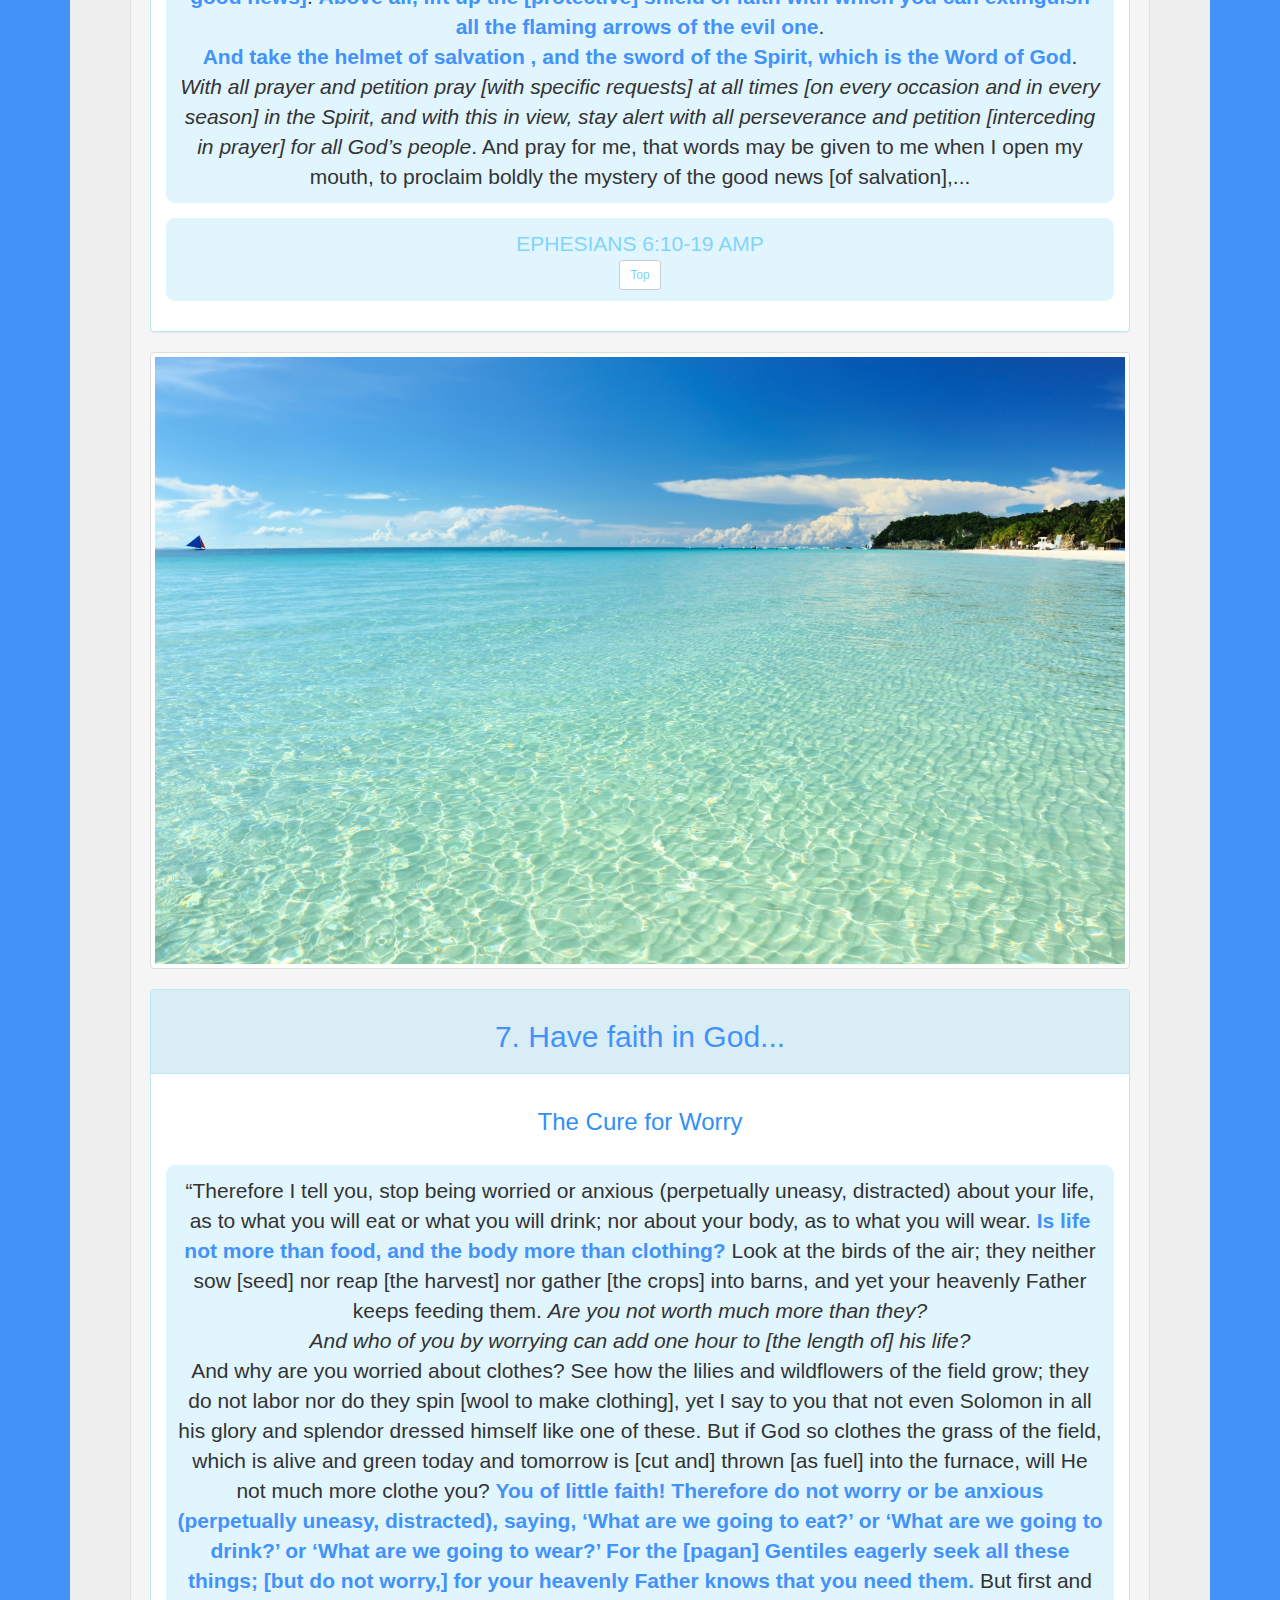
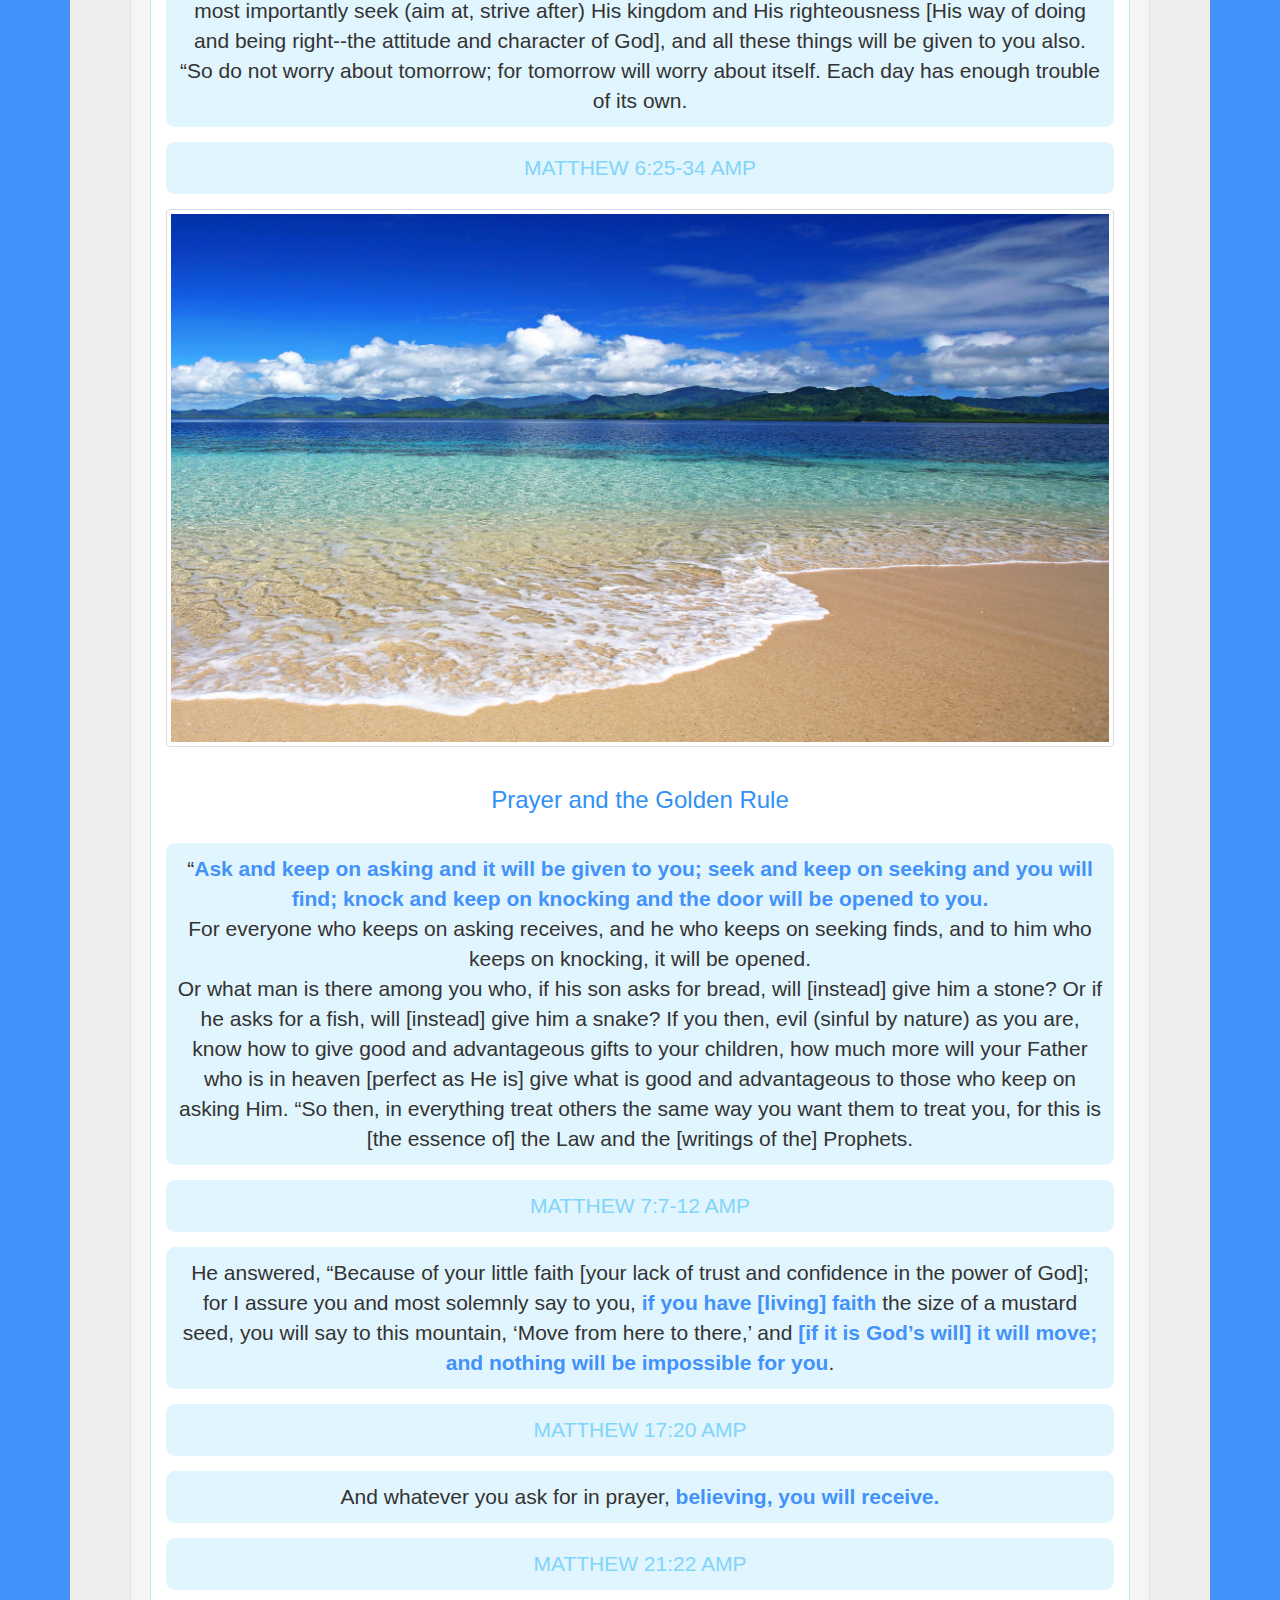
==== commit 72e18c59: "add more text with css and js adjustments" ====
--- a/index.html
+++ b/index.html
@@ -41,8 +41,8 @@
     <button type="button" class="btn btn-md btn-primary btn-block"><a href="#cure10">11. Cast...</a></button>
     <button type="button" class="btn btn-md btn-primary btn-block"><a href="#cure11">12. Do Not...</a></button>
     <button type="button" class="btn btn-md btn-primary btn-block"><a href="#cure12">13. Meditate...</a></button>
-    <button type="button" class="btn btn-md btn-primary btn-block"><a href="#cure13">14. Worry...</a></button>
-     <button type="button" class="btn btn-md btn-primary btn-block"><a href="#cure14">15. #...</a></button>
+    <button type="button" class="btn btn-md btn-primary btn-block"><a href="#cure13">14. <s>Worry</s>...</a></button>
+     <button type="button" class="btn btn-md btn-primary btn-block"><a href="#cure14">15. Be......</a></button>
      <button type="button" class="btn btn-md btn-primary btn-block"><a href="#cure15">16. #...</a></button>
     </div>
     </div>
@@ -234,7 +234,7 @@
     </p>
     <p><a href="https://bible.com/bible/1588/rom.6.12-23.AMP">ROMANS 6:12‭-‬23 AMP</a></p>
     
-    <p><span id="8live2"></span><button type="button" class="btn btn-sm btn-default" onclick="myFunction2()">More...</button> And He condemned sin in the flesh [subdued it and overcame it in the person of His own Son], <b>so that the [righteous and just] requirement of the Law might be fulfilled in us who do not live our lives in the ways of the flesh [guided by worldliness and our sinful nature], but [live our lives] in the ways of the Spirit [guided by His power]</b>. For those who are living according to the flesh set their minds on the things of the flesh [which gratify the body], but <b>those who are living according to the Spirit, [set their minds on] the things of the Spirit [His will and purpose]</b>. Now the mind of the flesh is death [both now and forever--because it pursues sin]; <b>but the mind of the Spirit is life and peace [the spiritual well-being that comes from walking with God--both now and forever]; the mind of the flesh [with its sinful pursuits] is actively hostile to God. </b><button type="button" class="btn btn-sm btn-default" onclick="myFunction3()">...more</button><span id="8live3"></span>
+    <p><span id="8live2"></span><button type="button" class="btn btn-sm btn-default" onclick="myFunction2()">More...</button> And He condemned sin in the flesh [subdued it and overcame it in the person of His own Son], <b>so that the [righteous and just] requirement of the Law might be fulfilled in us who do not live our lives in the ways of the flesh [guided by worldliness and our sinful nature], but [live our lives] in the ways of the Spirit [guided by His power]</b>. For those who are living according to the flesh set their minds on the things of the flesh [which gratify the body], but <b>those who are living according to the Spirit, [set their minds on] the things of the Spirit [His will and purpose]</b>. Now the mind of the flesh is death [both now and forever--because it pursues sin]; <b>but the mind of the Spirit is life and peace [the spiritual well-being that comes from walking with God--both now and forever]; the mind of the flesh [with its sinful pursuits] is actively hostile to God. </b><button type="button" class="btn btn-sm btn-default" onclick="myFunction3()"> ...more</button><span id="8live3"></span>
 
  But <b>if [you are living] by the [power of the Holy] Spirit you are habitually putting to death the sinful deeds of the body, you will [really] live forever . For all who are allowing themselves to be led by the Spirit of God are sons of God. </b><span id="8live4"></span><button type="button" class="btn btn-default btn-sm" onclick="myFunction4()">...more</button>
 
@@ -303,23 +303,30 @@
     </br>
     <hr/>
     </br>
-    
-    <h2 id="cure12">6 Things to Meditate on</h2>
+    <div class="well">
+    <h2 id="cure12"><button type="button" class="btn-lg btn-block">6 Things to Meditate on</button></h2>
     
     <button type="button" class="btn btn-lg btn-block btn-info" onclick="myThings1()">1. True things</button>
     <p2 id="med1"></p2>
-    <button type="button" class="btn btn-lg btn-block btn-default" onclick="myVerse1()">2 TIMOTHY 2:15, 3:16-17 AMP</button>
+    <button type="button" class="btn btn-lg btn-block btn-default" onclick="myVerse1()">2 TIMOTHY 2:15 AMP</button>
     <p2 id="verse1"><a href="https://bible.com/bible/1588/2ti.2.15.AMP"></a></p2>
+    <button type="button" class="btn btn-lg btn-block btn-default" onclick="myVerse11()">2 TIMOTHY 3:16-17 AMP</button>
+    <p2 id="verse11"><a href="https://bible.com/bible/1588/2ti.3.16-17.AMP"></a></p2>
      
     <button type="button" class="btn btn-lg btn-block btn-info" onclick="myThings2()">2. Honest things</button>
    <p2 id="med2"></p2>
-   <button type="button" class="btn btn-lg btn-block btn-default" onclick="myVerse2()">scrip</button>
-   <p2 id="verse2"><a href="#"></a></p2>
+   <button type="button" class="btn btn-lg btn-block btn-default" onclick="myVerse2()">1 TIMOTHY 3:8‭-‬9‭, ‬11 AMP</button>
+   <p2 id="verse2"><a href="https://bible.com/bible/1588/1ti.3.8-11.AMP"></a></p2>
+   <button type="button" class="btn btn-lg btn-block btn-default" onclick="myVerse21()">TITUS 2:2 AMP</button>
+   <p2 id="verse21"><a href="https://bible.com/bible/1588/tit.2.2.AMP"></a></p2>
         
     <button type="button" class="btn btn-lg btn-block btn-info" onclick="myThings3()">3. Just things</button>
     <p2 id="med3"></p2>
-    <button type="button" class="btn btn-lg btn-block btn-default" onclick="myVerse3()">scrip</button>
-     <p2 id="verse3"></p2>
+    <button type="button" class="btn btn-lg btn-block btn-default" onclick="myVerse3()">2 PETER 1:4‭-‬11 AMP</button>
+     <p2 id="verse3"><a href="https://bible.com/bible/1588/2pe.1.4-11.AMP"></a></p2>
+    <button type="button" class="btn btn-lg btn-block btn-default" onclick="myVerse31()">ROMANS 3:24‭-‬31 AMP</button>
+     <p2 id="verse31"><a href="https://bible.com/bible/1588/rom.3.24-31.AMP"></a></p2>
+
             
      <button type="button" class="btn btn-lg btn-block btn-info" onclick="myThings4()">4. Pure things</button>
      <p2 id="med4"></p2>
@@ -338,7 +345,8 @@
           
      </br>
      <button type="button" class="btn btn-sm btn-default"><a href="#top">Top</a></button>
-     </br>               
+     </br>        
+      </div>       
      <p6>Dake study bible pg. 237</p6>
      
      <hr/>
@@ -504,9 +512,23 @@
     </div><!--panel end-->
       
       <hr/>
-      
+      <div class="panel panel-info">
+      <div class="panel-heading">
+      <a href="https://bible.com/bible/1/php.4.6.KJV">      <img src="img/care1.jpg" alt="sea water image with caption" class="img img-thumbnail img-responsive center-block" id="cure14"></a>
+      </div>
+      <div class="panel-body">
+      <p6>Gr. meden merimnate - be anxious about nothing. Translated - be cateful Phillipians 4:6, Luke 10:41; have care - 1 Corinthians 7:32-34; 12:25; Philippians 2:20; and take thought - Matthew 6:25-34; 10:19; Luke 12:11, 22-26.</p6>
+      </br>
+      <p class="nothin"><b>....be careful for nothing</b></p>
+      <img src="img/things1.jpg" alt="sea water image with caption" class="img img-thumbnail img-responsive center-block">
+      <p class="nothin"><b>....requests</b></p>
+          <img src="img/things2.jpg" alt="sea water image with caption" class="img img-thumbnail img-responsive center-block">
+      </div>    
+      <p class="nothin"><b>and one more time....</b></p>
+      <img src="img/care1.jpg" alt="sea water image with caption" class="img img-thumbnail img-responsive center-block"></a>
           <button type="button" class="btn btn-sm btn-default"><a href="#top">Top</a></button>
     </br>
+    </div>
     <button type="button" class="btn btn-sm btn-info" onclick="document.getElementById('demo').innerHTML = Date()">Click for date</button></br>
     <p1 id="demo"></p1>
     
--- a/css/styles.css
+++ b/css/styles.css
@@ -68,6 +68,12 @@
 svg {
 	border-radius: 9px;
 	margin: 0px;
+}
+
+h2 button {
+	letter-spacing: 7px;
+	font-size: 20px;
+	background-color: white;
 }
 
 .donot {
@@ -146,6 +152,7 @@
 
 
 .sea4 {
+	color: #4292FA;
 	font-size: 22px;
 	background-color: #81D4FA;
 	border: 9px solid #81D4FA;
@@ -155,6 +162,7 @@
 }
 
 .sea5 {
+	color: #4292FA;
 	font-size: 22px;
 	background-color: #B3E5FC;
 	border: 9px solid #B3E5FC;
@@ -164,6 +172,7 @@
 }
 
 .sea6 {
+	color: #4292FA;
 	font-size: 22px;
 	background-color: #E1F5FE;
 	border: 9px solid #E1F5FE;
@@ -177,5 +186,15 @@
 	height: 40px;
 }
 
+.nothin b {
+	letter-spacing: 4px;
+}
+
+.nothin {
+	background: linear-gradient(to right, #73C2D6, #E1F5FE, #73C2D6);
+}
+
+
+
 
 	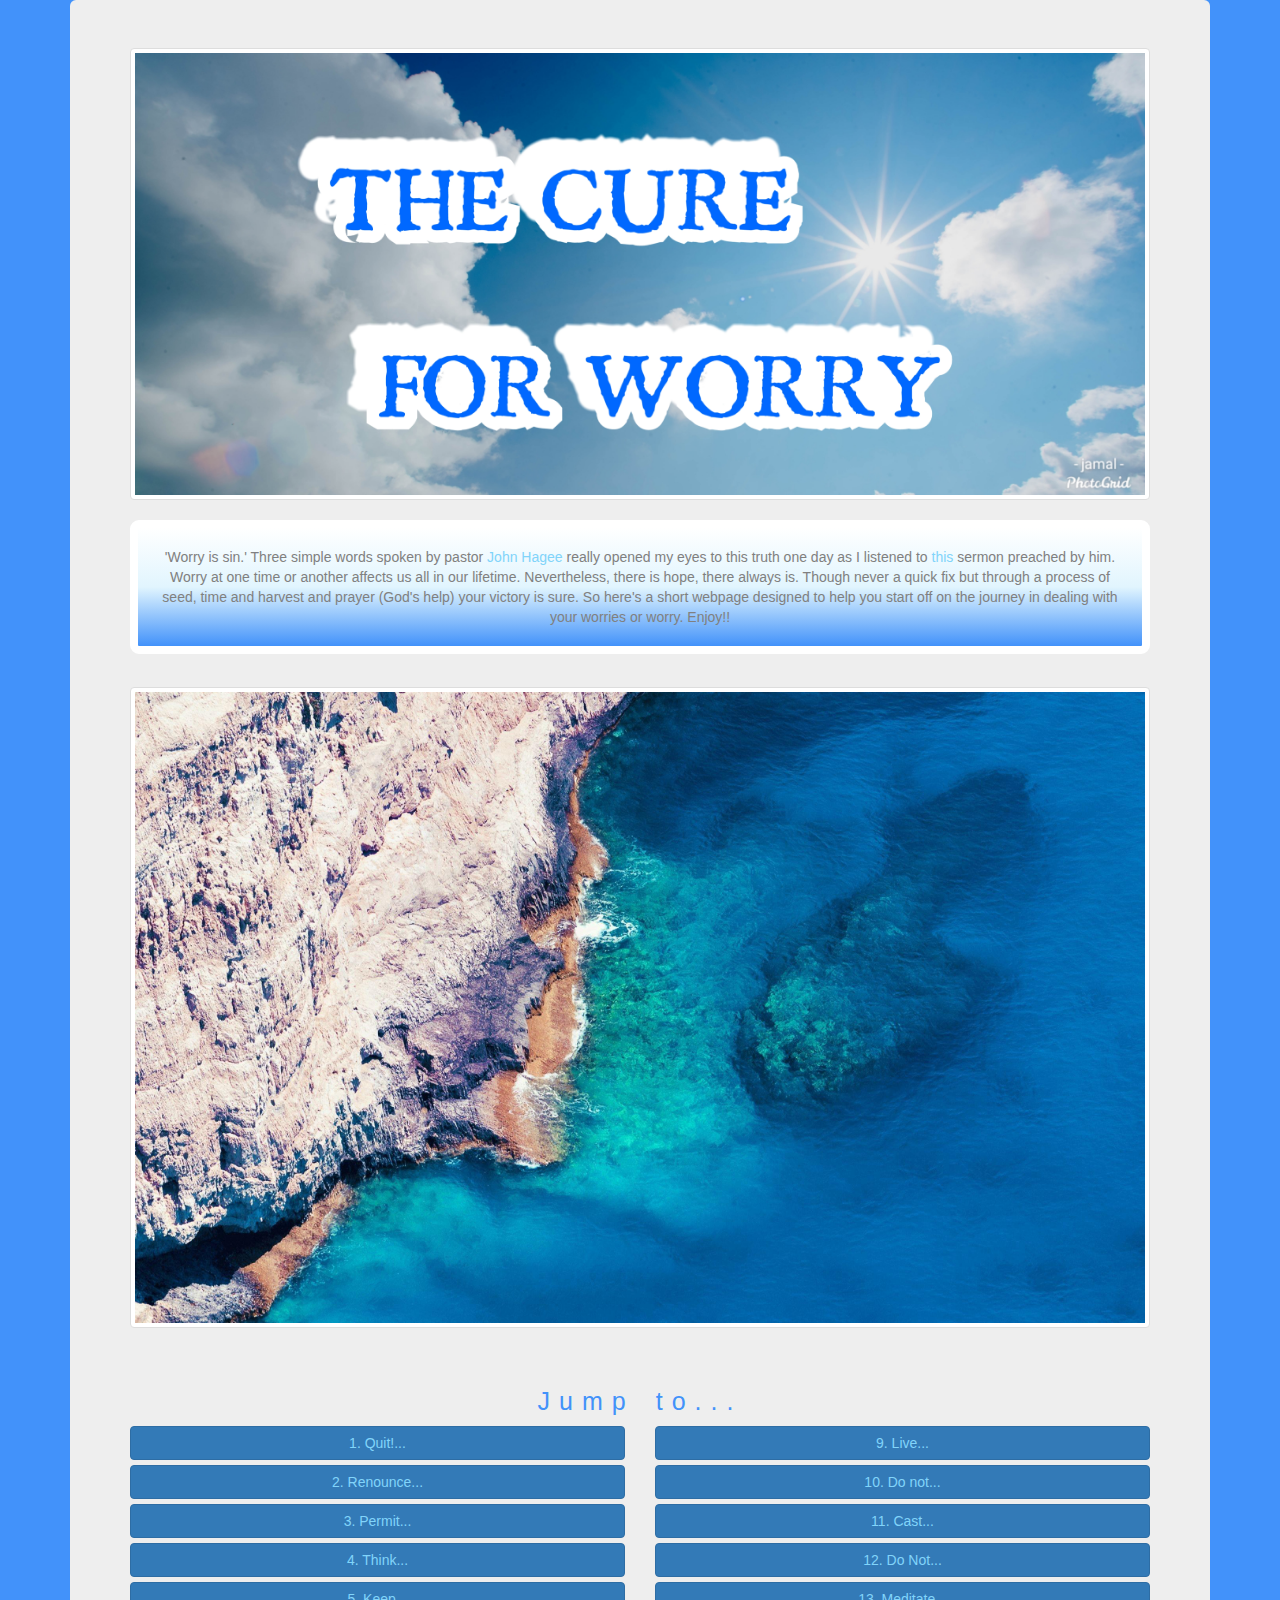
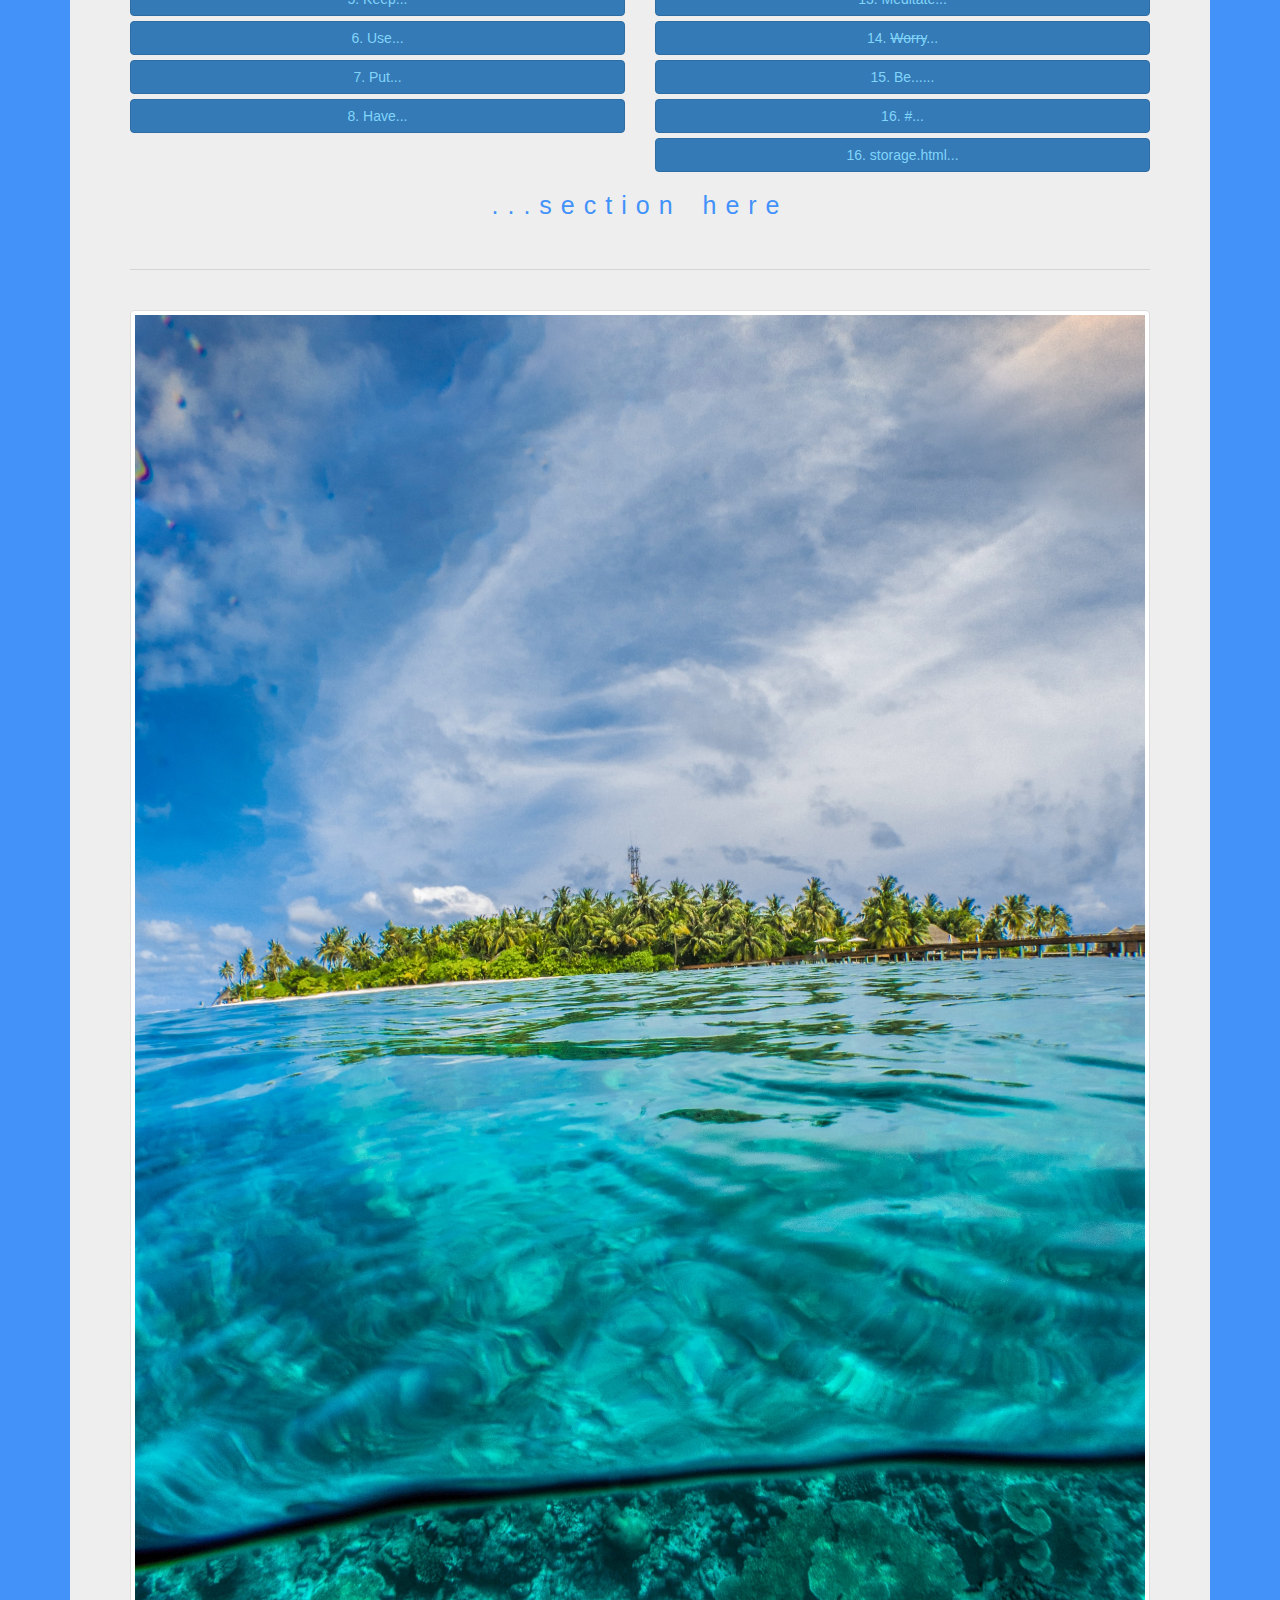
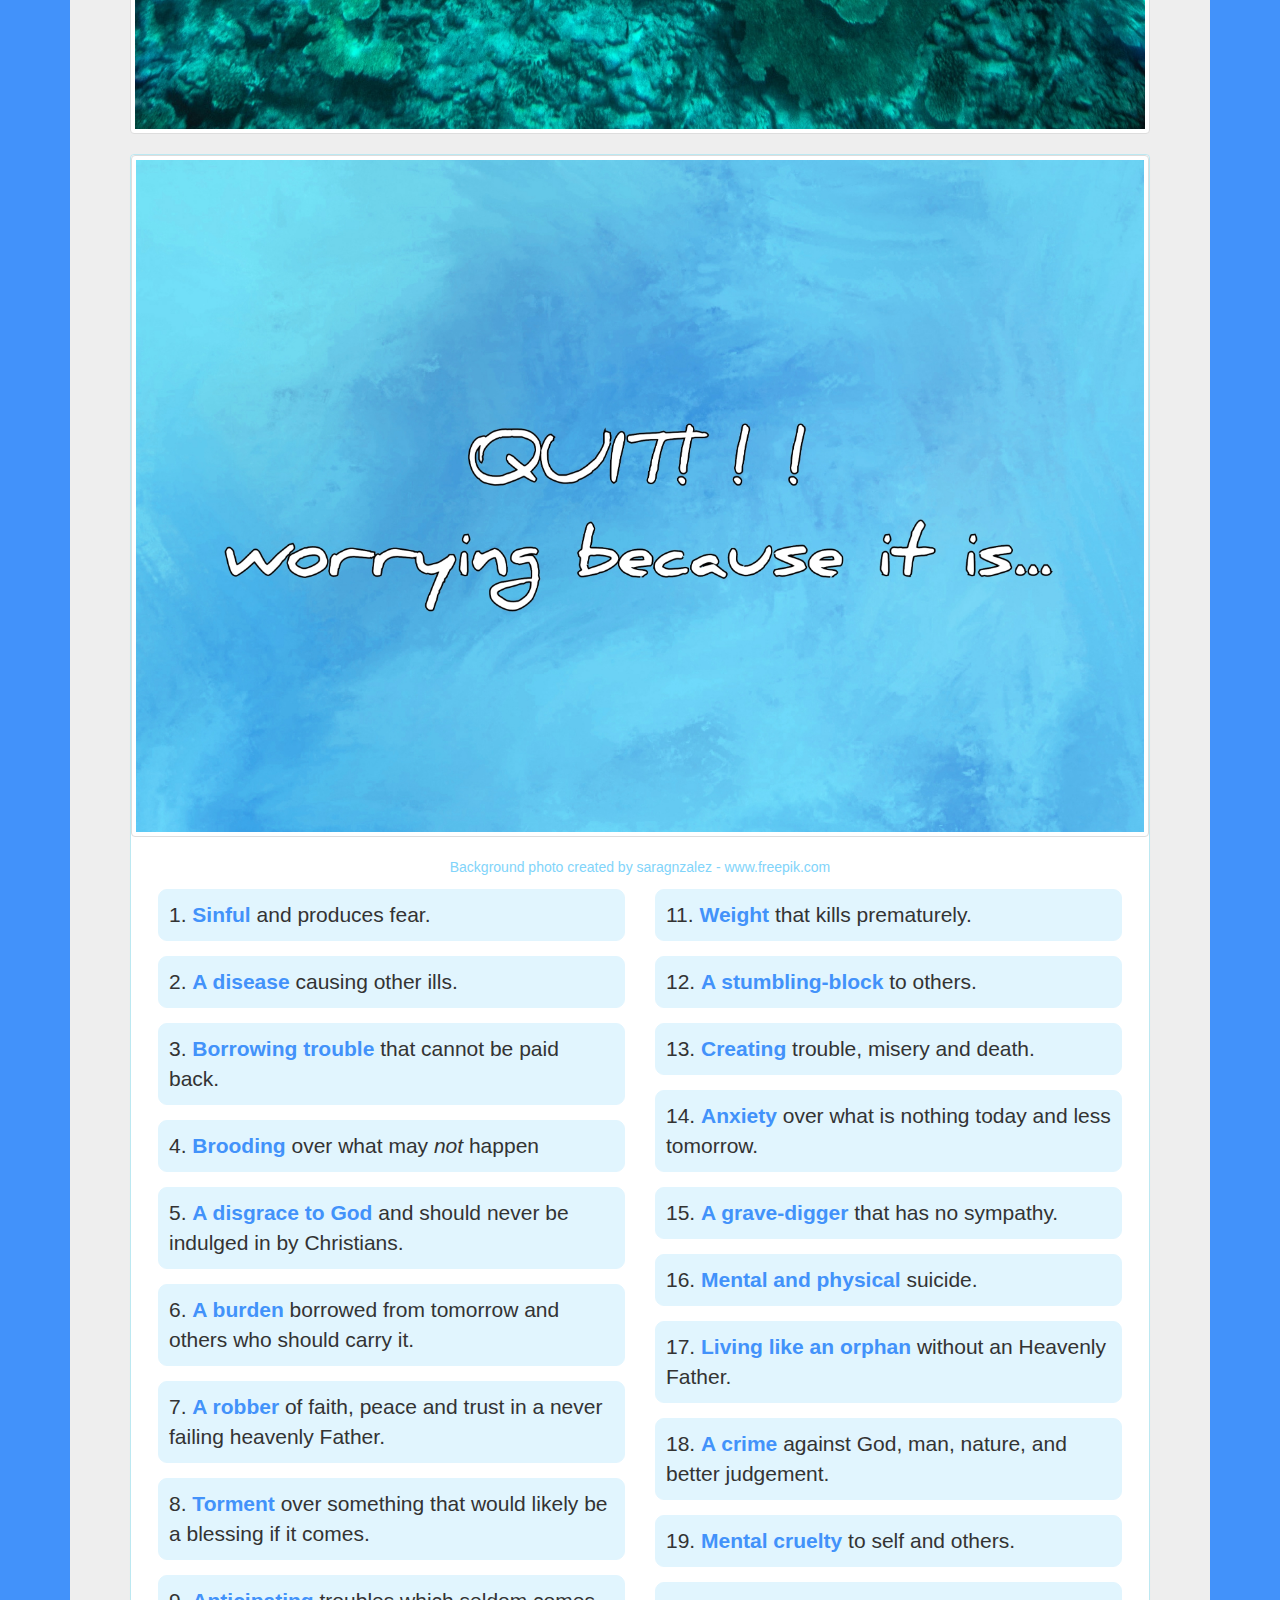
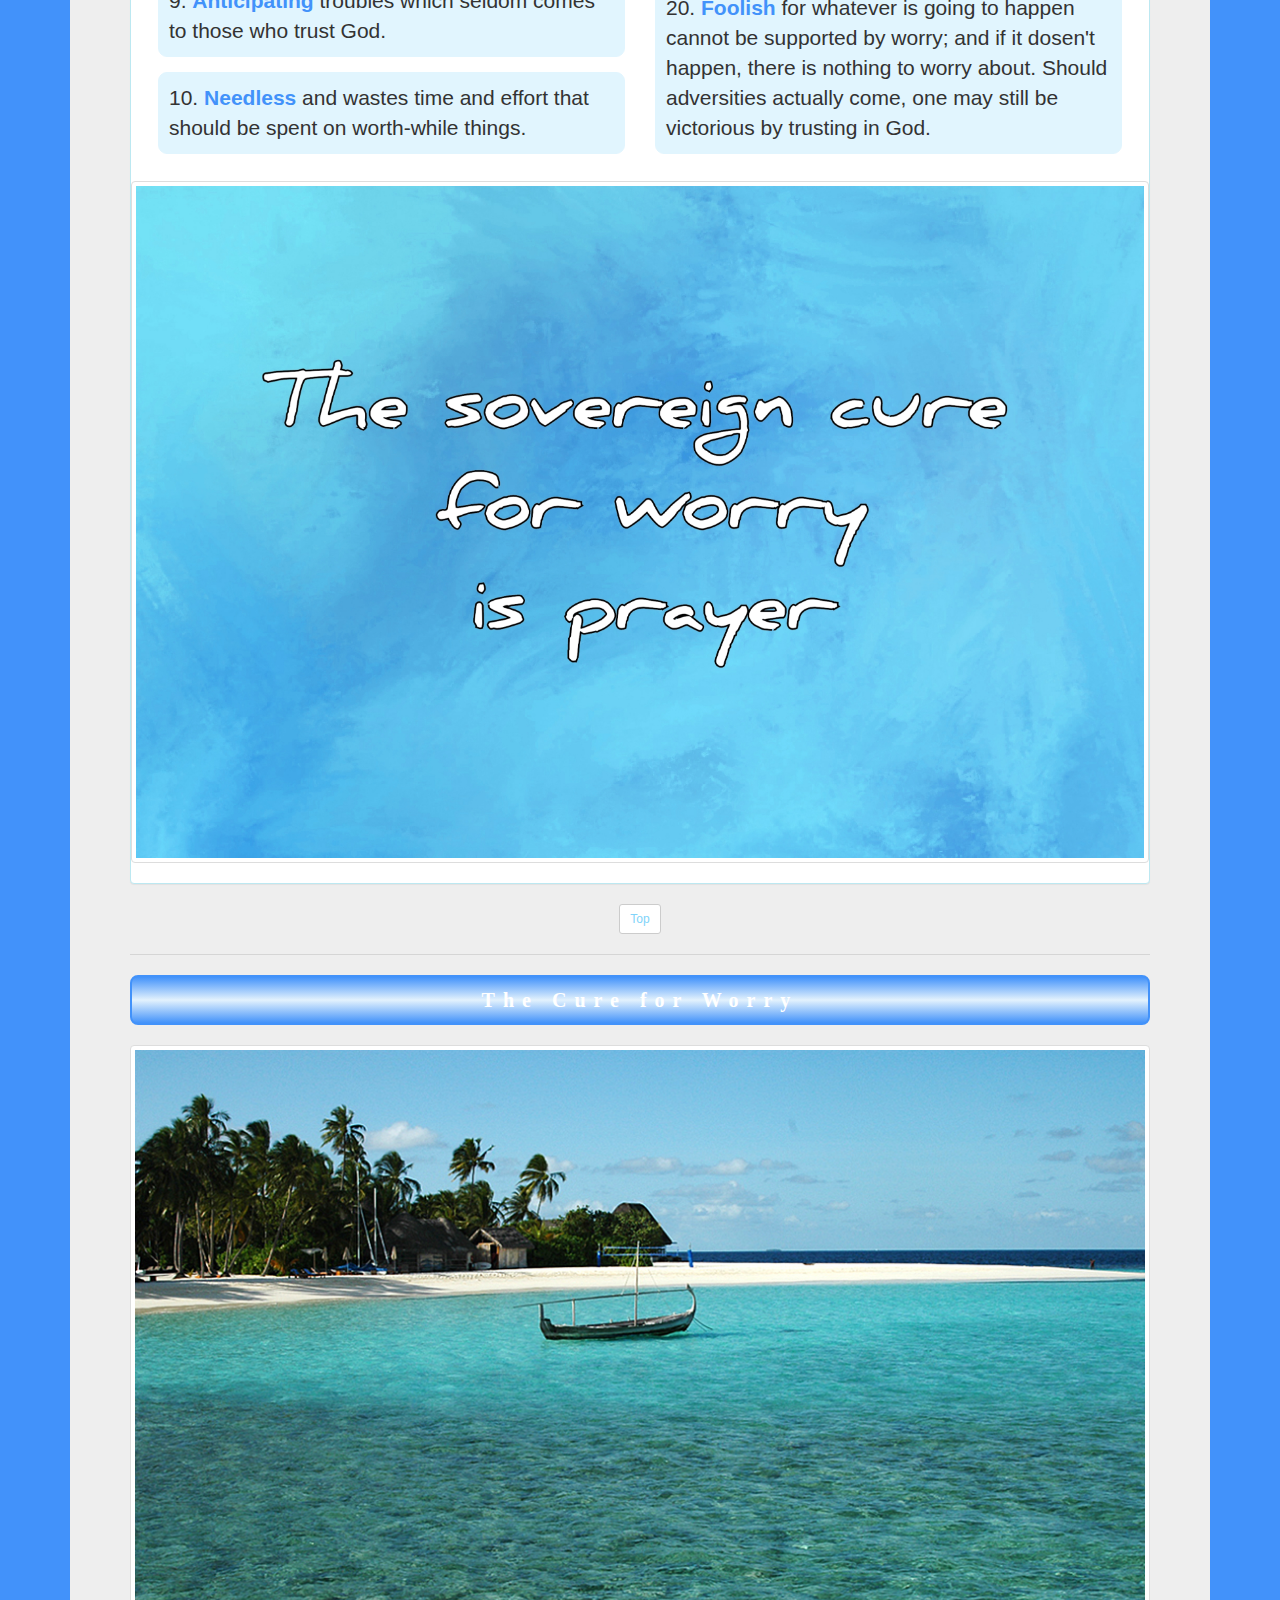
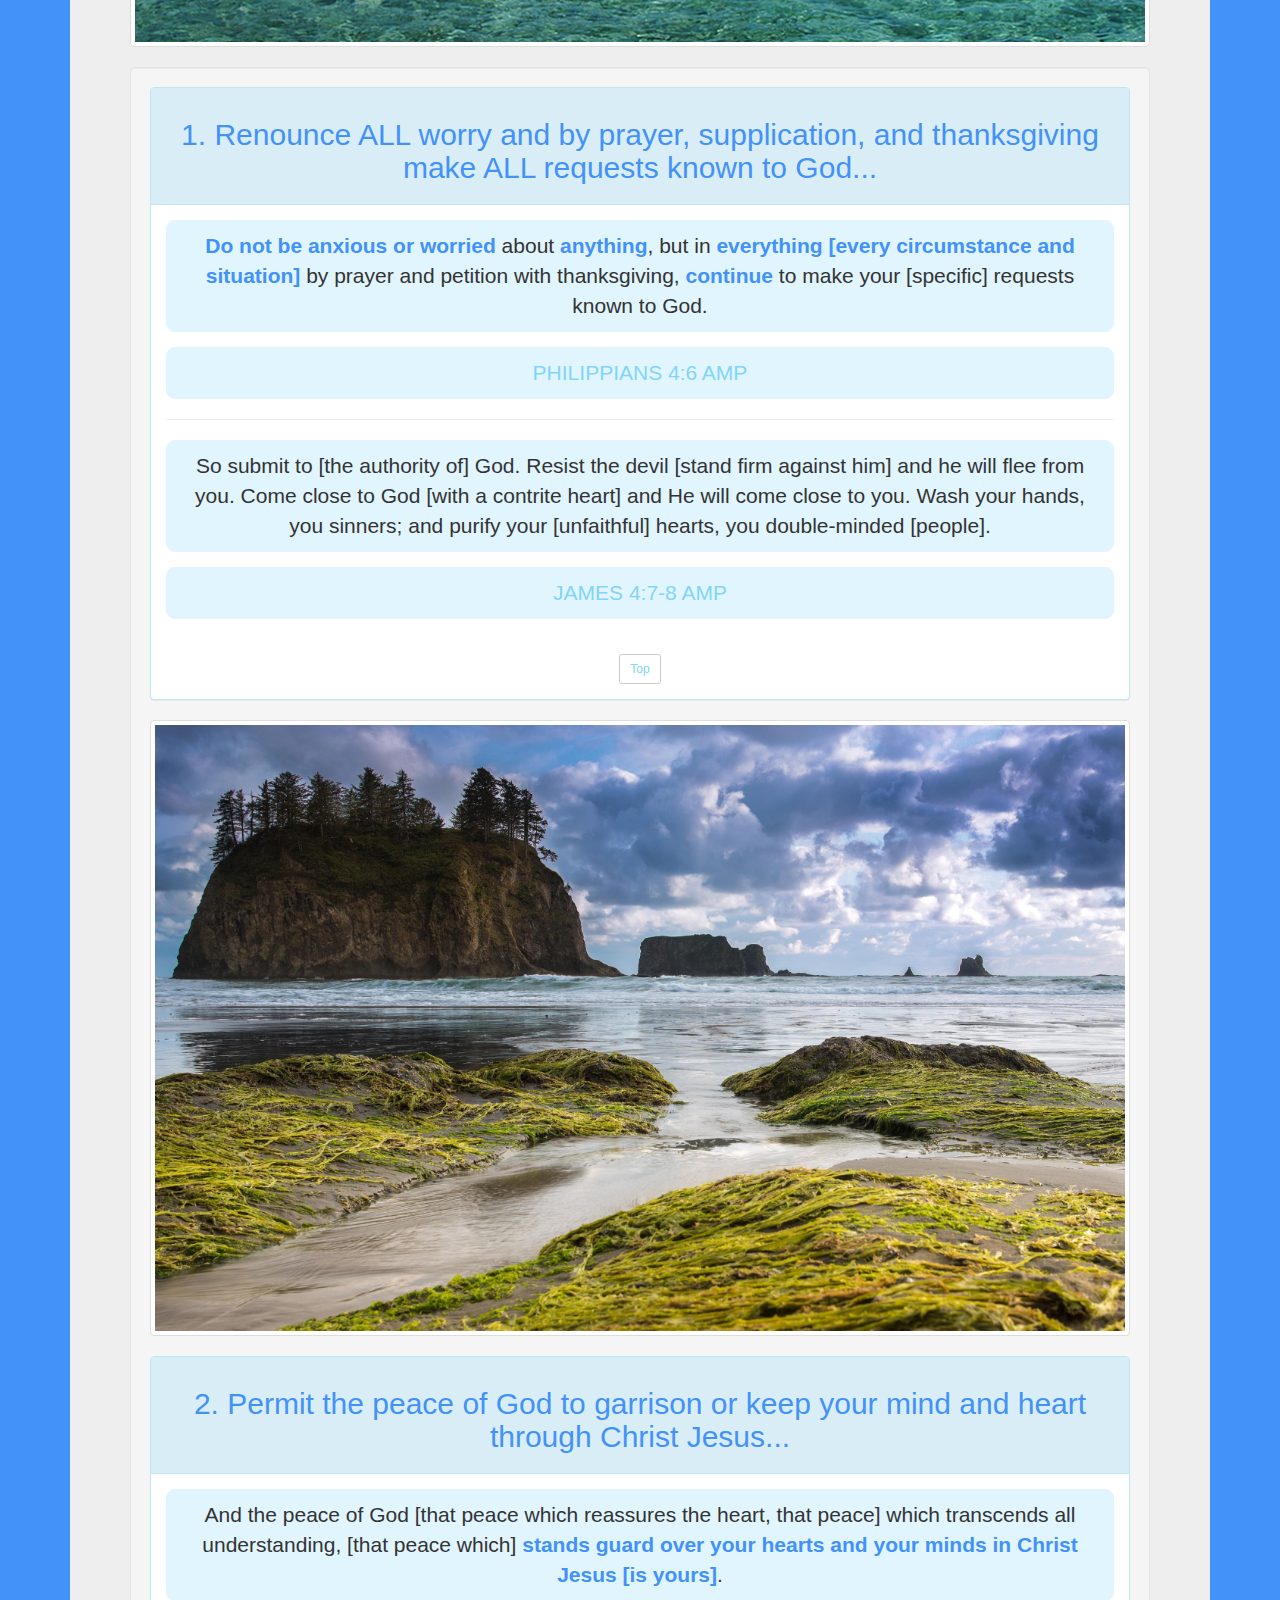
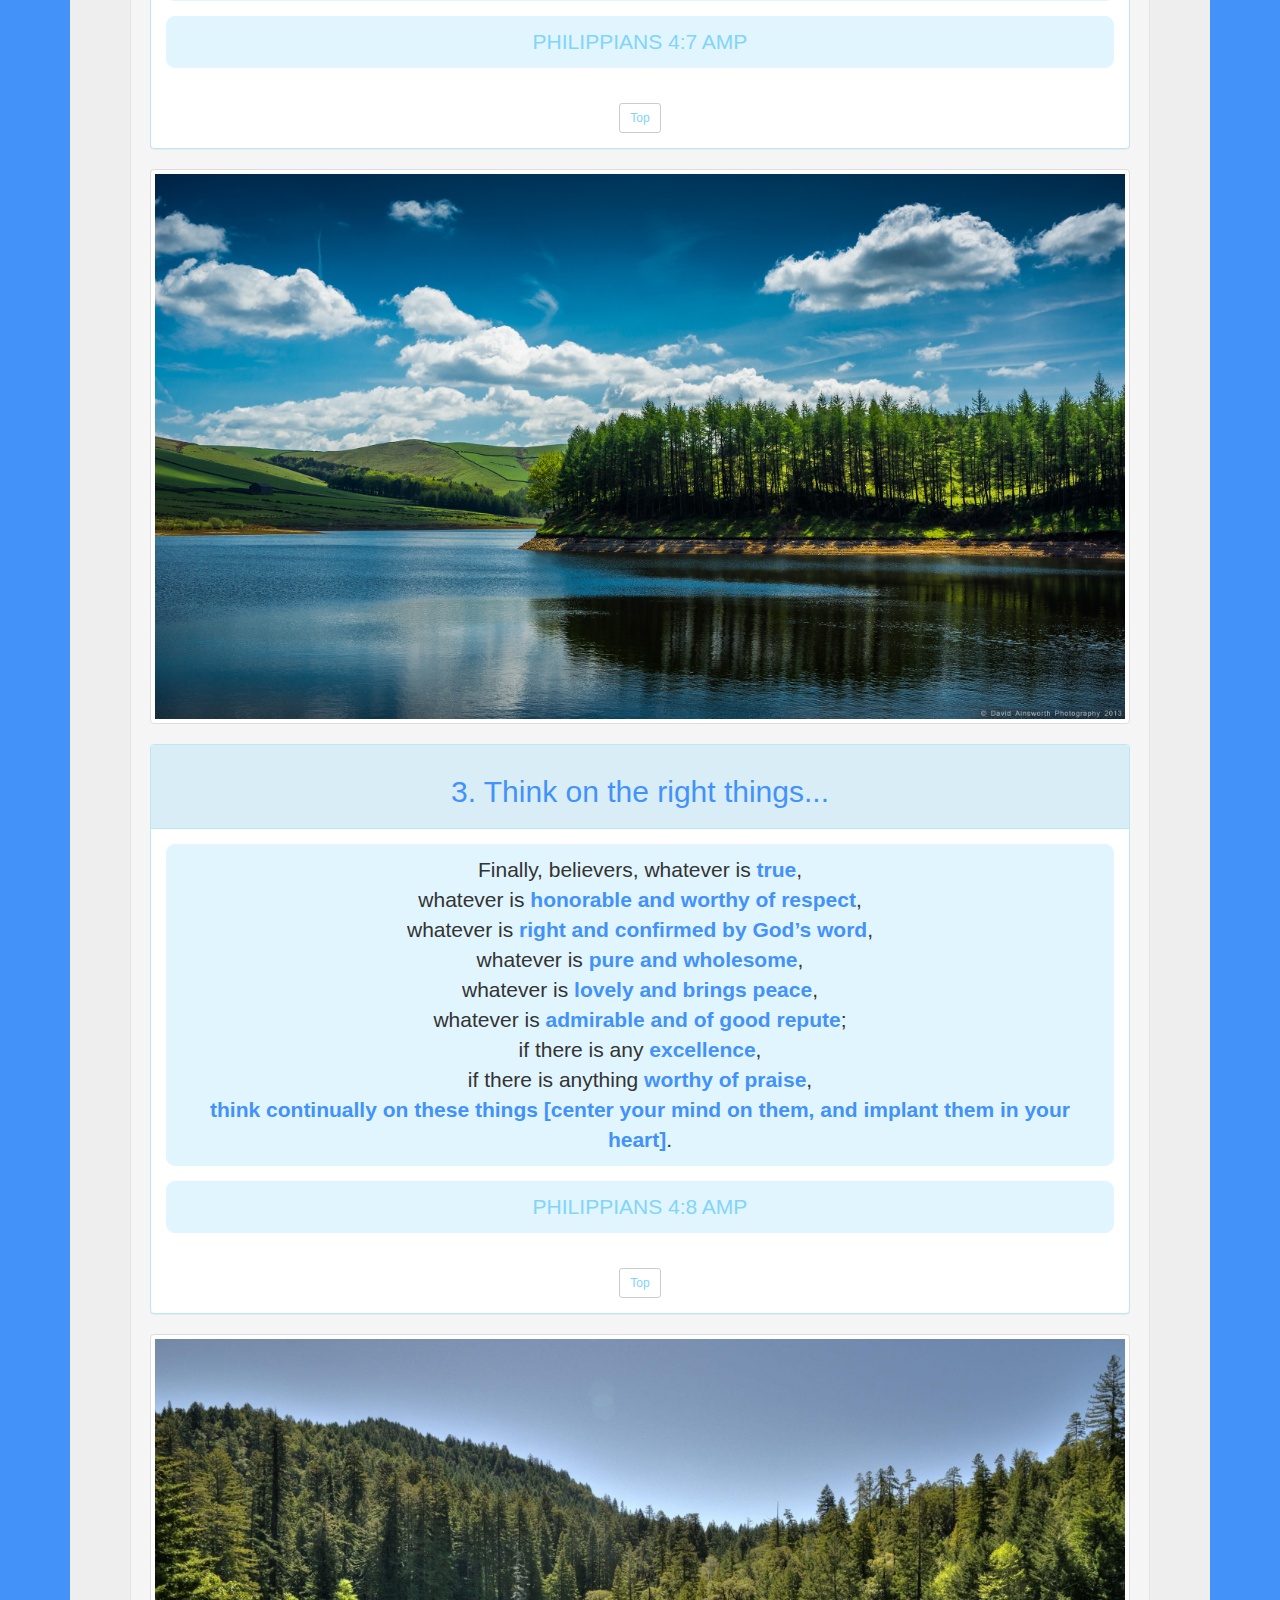
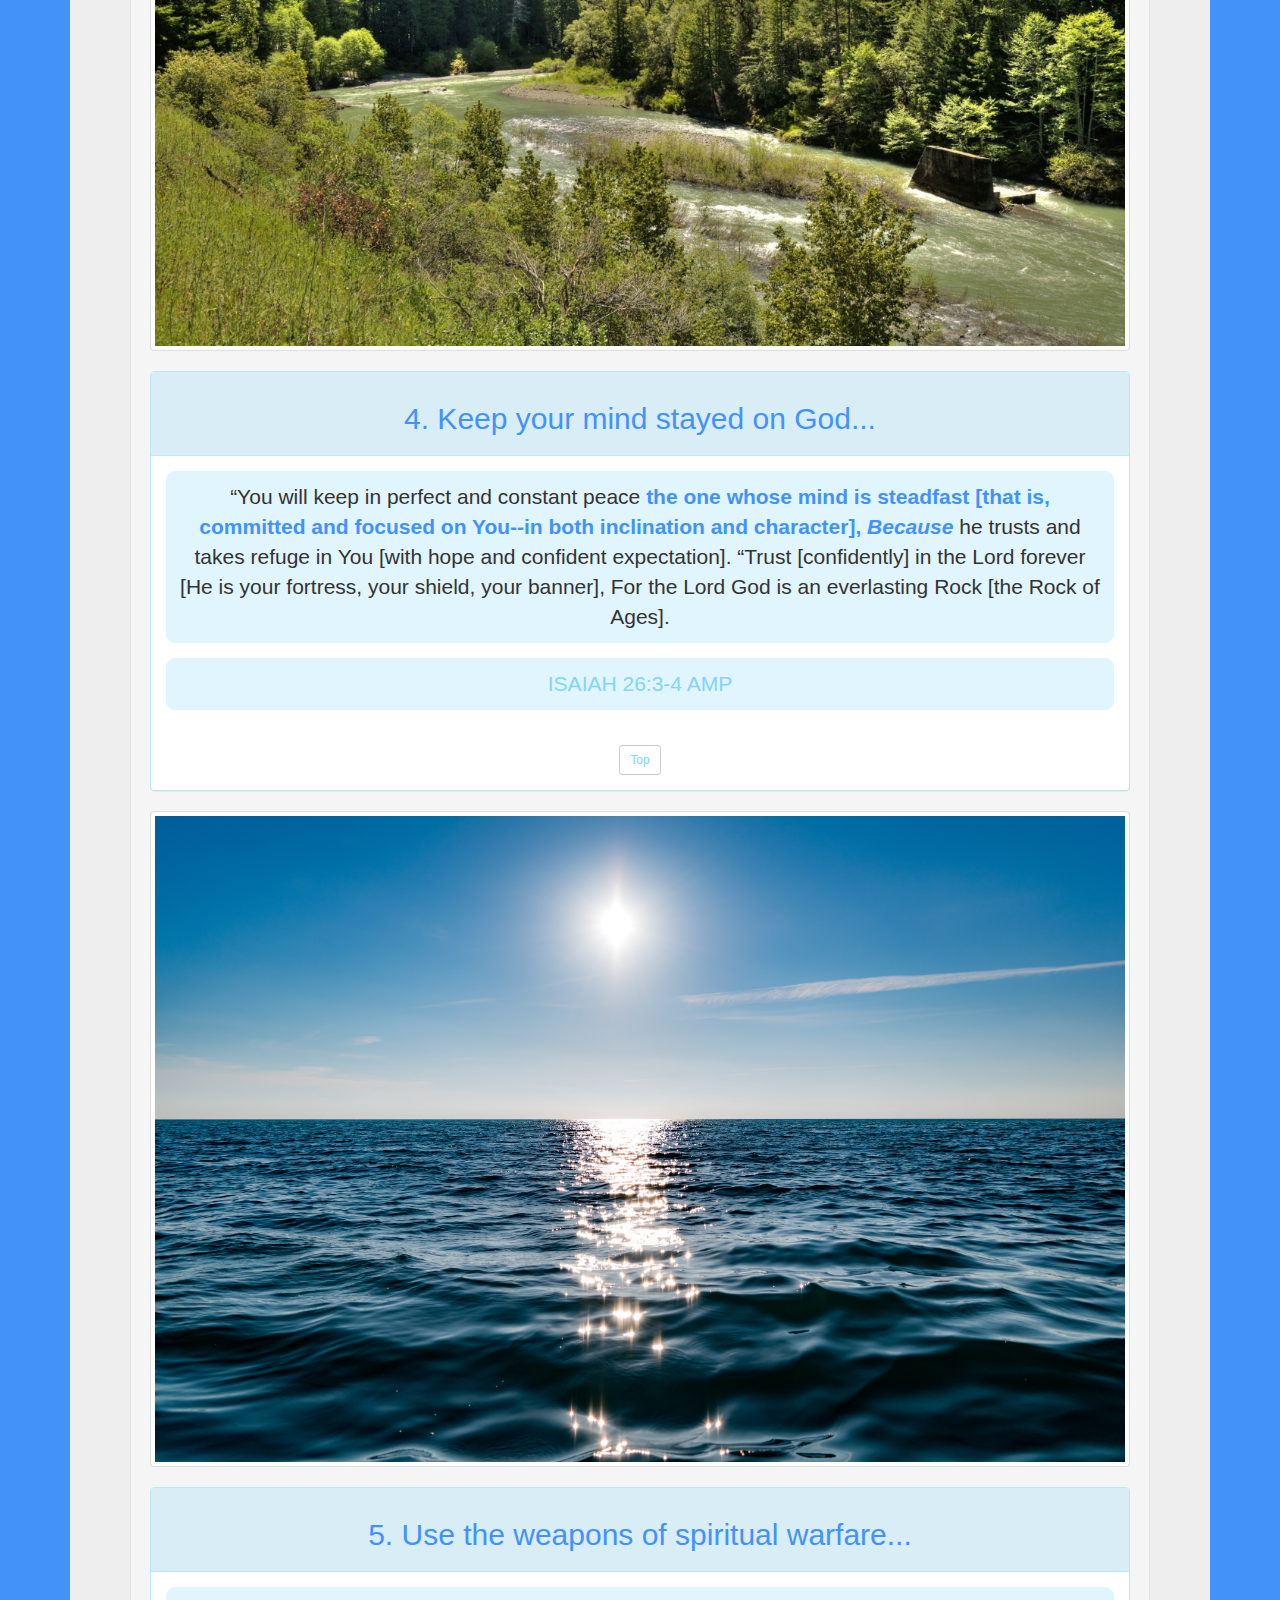
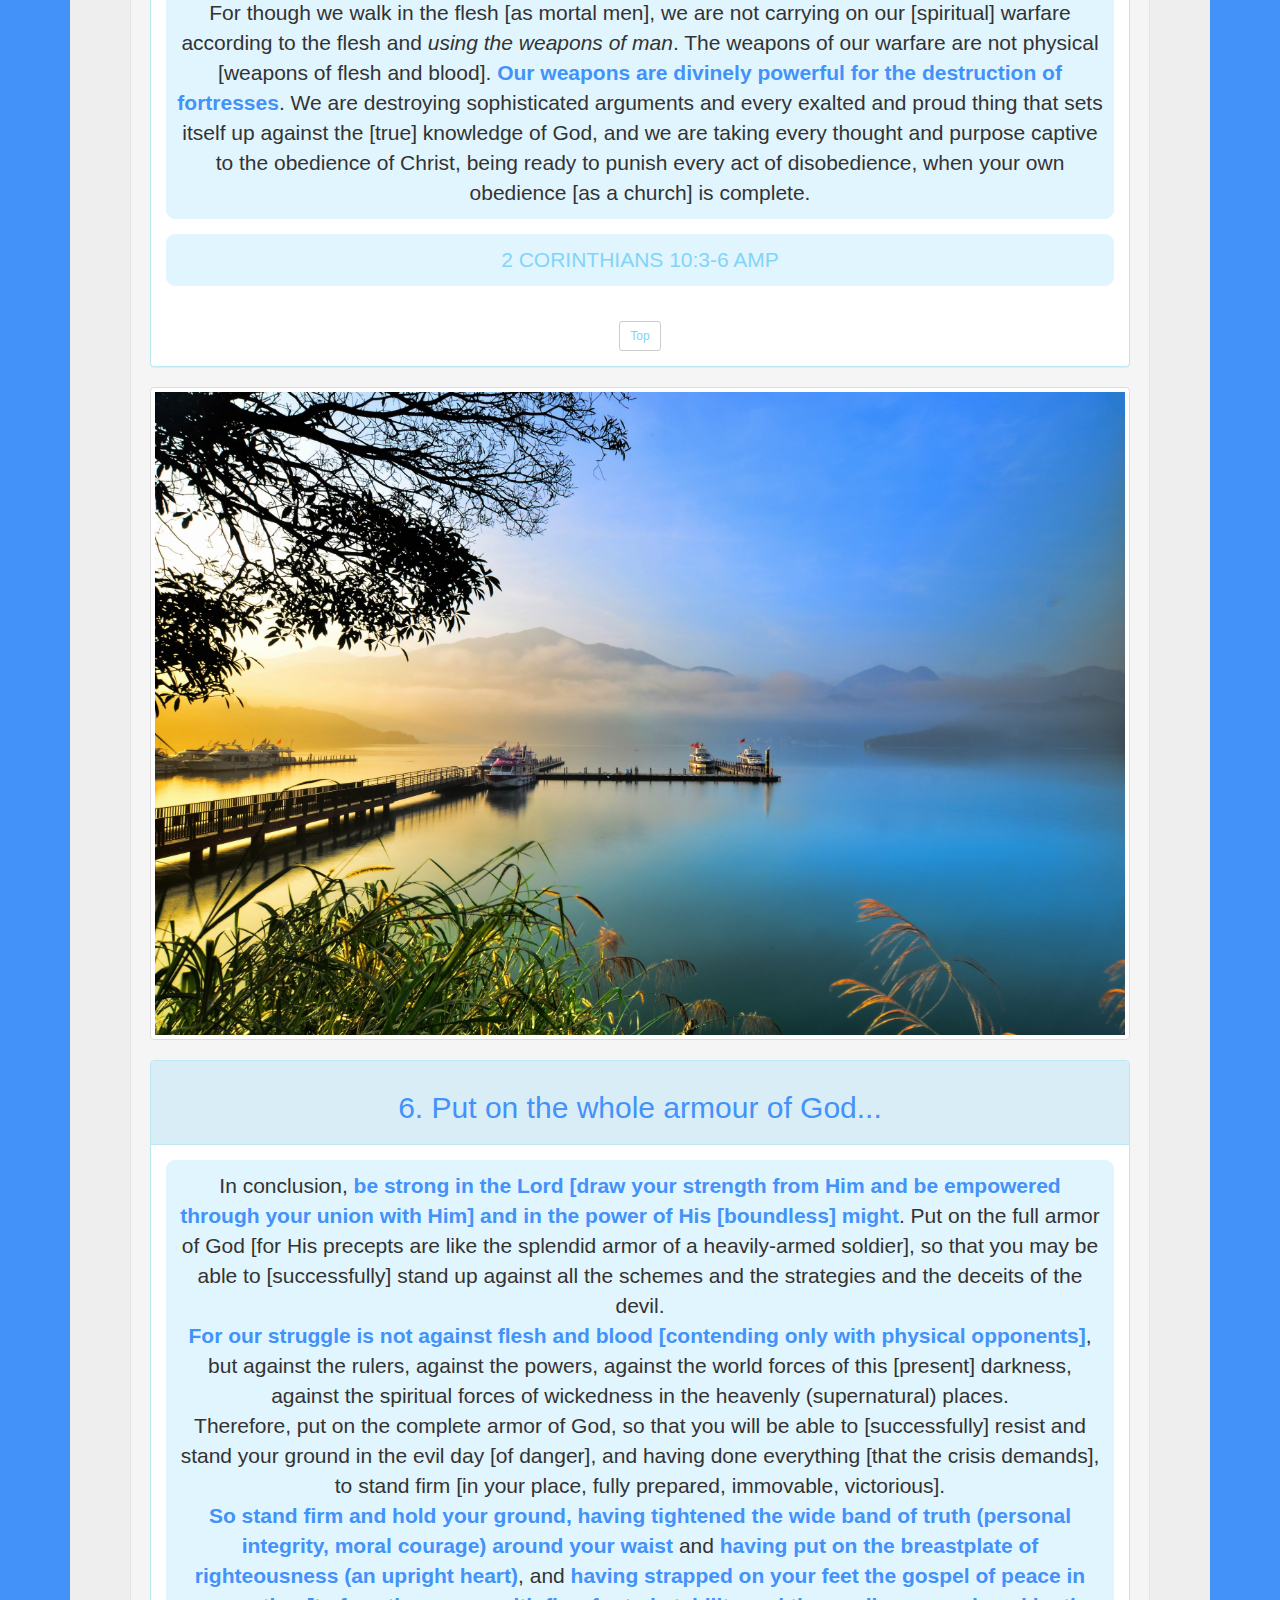
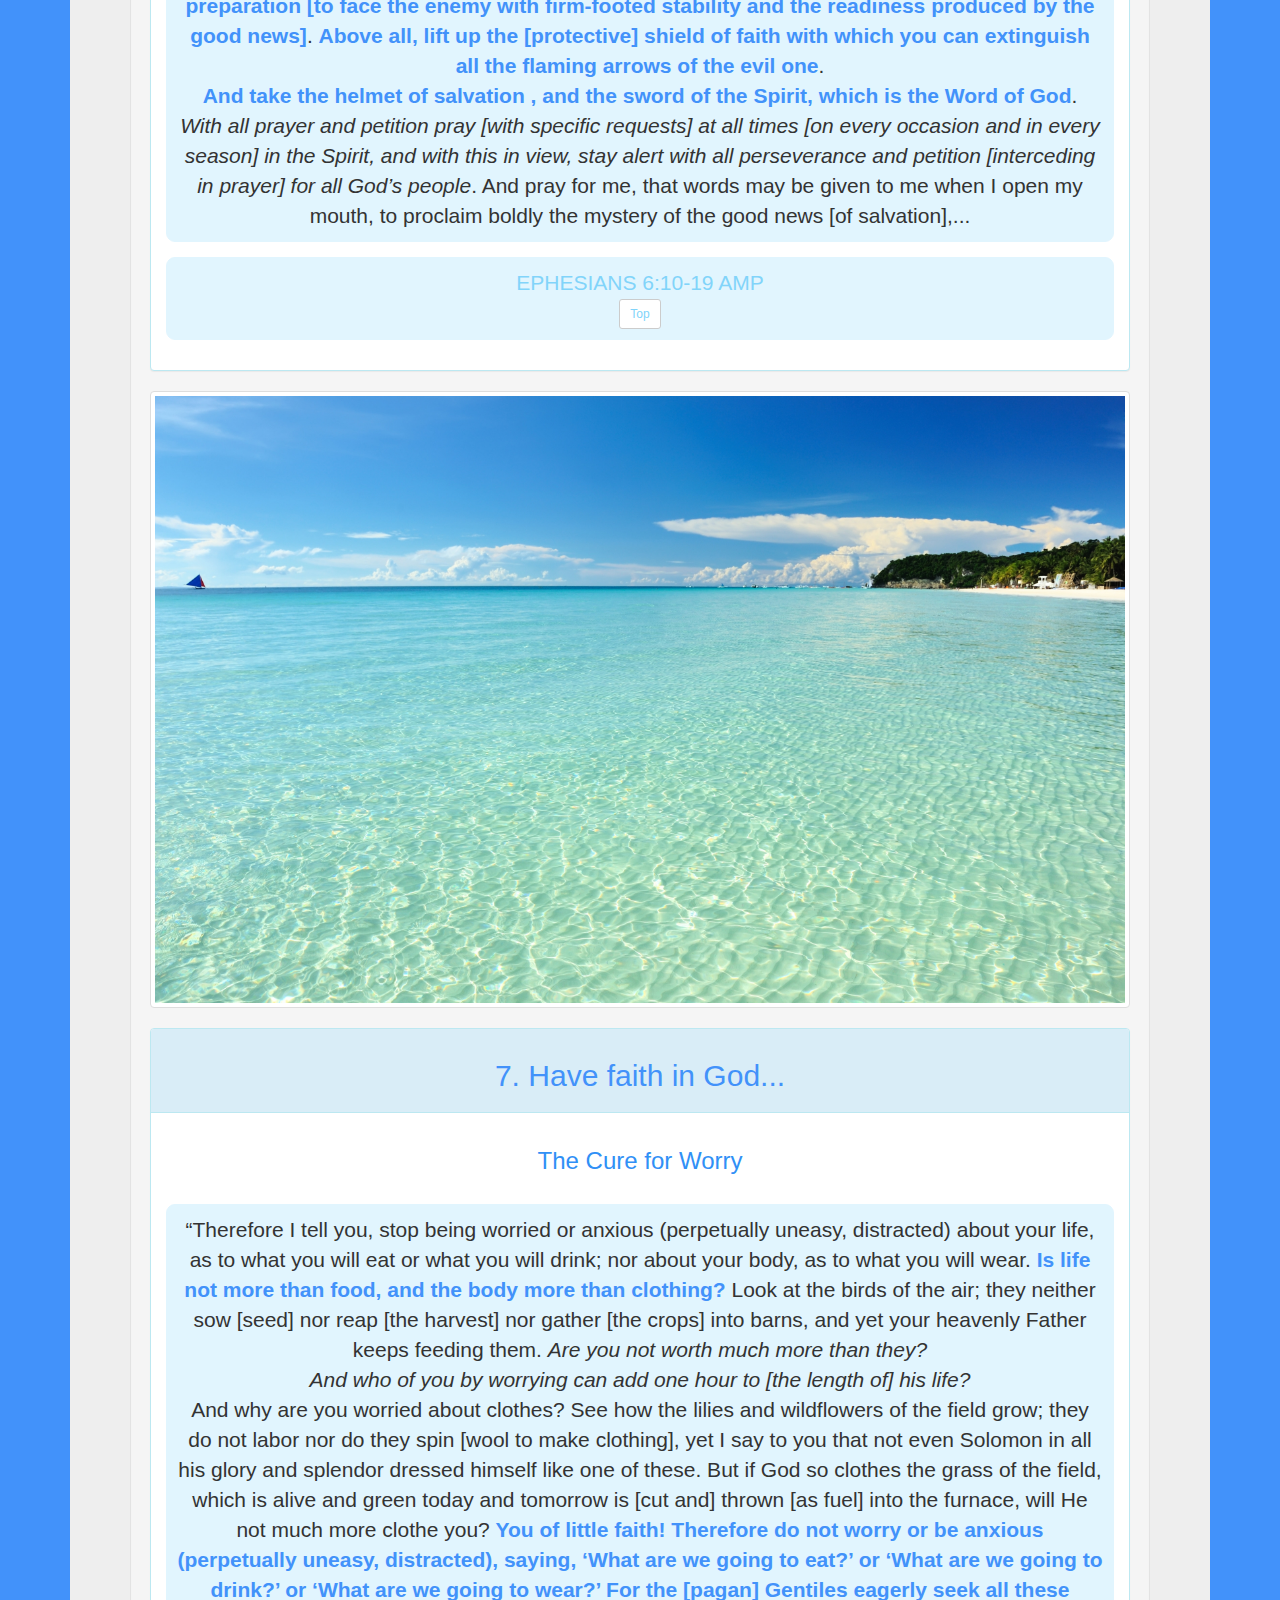
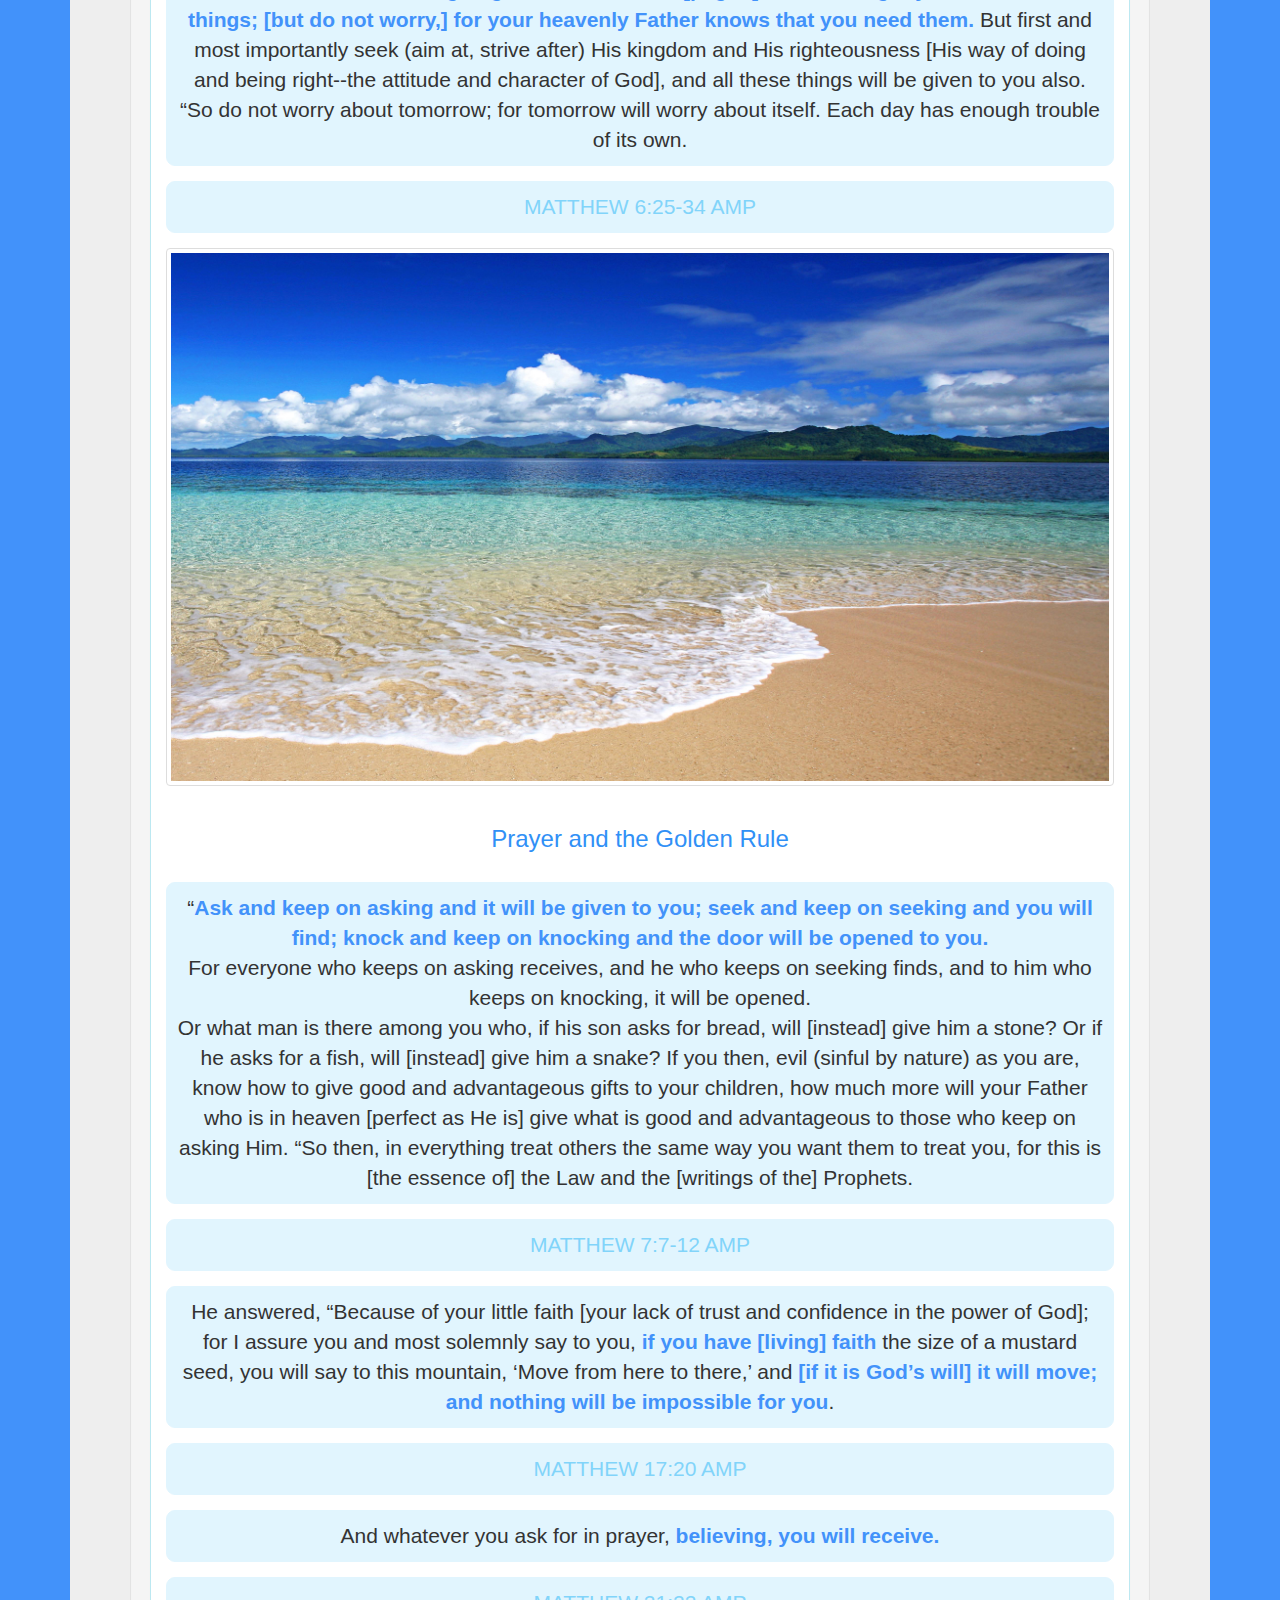
==== commit 01bbf0ac: "do some slight editing and add a tag link to another webpage" ====
--- a/index.html
+++ b/index.html
@@ -44,6 +44,7 @@
     <button type="button" class="btn btn-md btn-primary btn-block"><a href="#cure13">14. <s>Worry</s>...</a></button>
      <button type="button" class="btn btn-md btn-primary btn-block"><a href="#cure14">15. Be......</a></button>
      <button type="button" class="btn btn-md btn-primary btn-block"><a href="#cure15">16. #...</a></button>
+         <button type="button" class="btn btn-md btn-primary btn-block"><a href="storage.html">16. storage.html...</a></button>
     </div>
     </div>
     <h2 class="clicks">...section here</h2>
